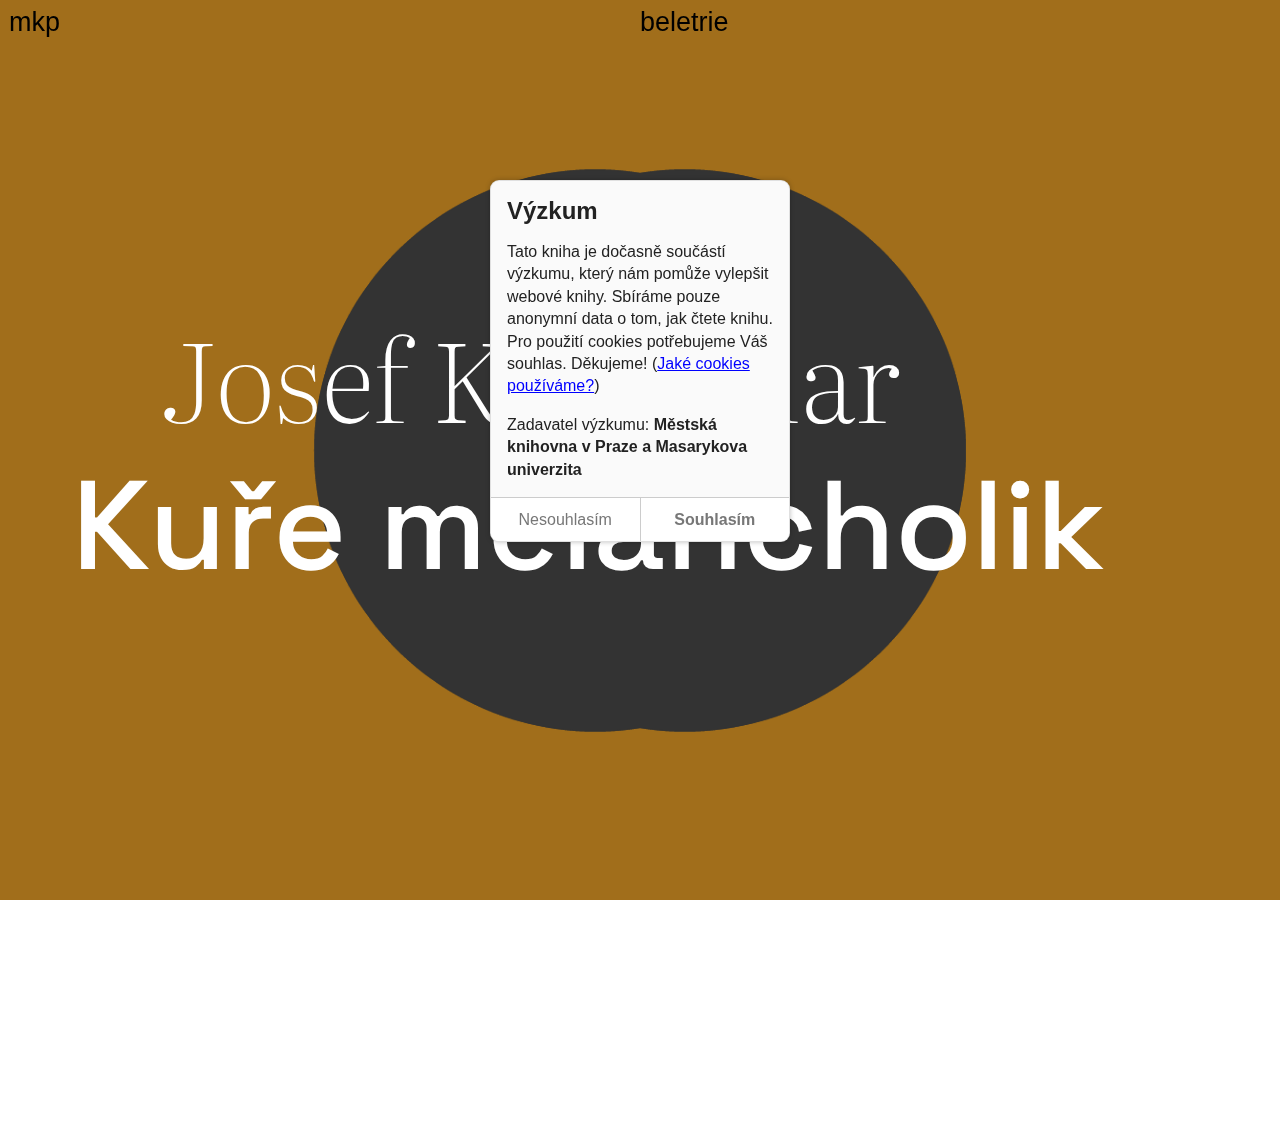
==== index.html @ 05a37989 "Deploying to docs from @ books-are-next/kure-melancholik@7021c3db69cc76bebcb098d1fdec979b5beb785a 🚀" ====
<!DOCTYPE html>
<html lang="cs">
  <head>
    <meta name="generator" content="Hugo 0.81.0">
    <meta charset="utf-8">
    <meta name="viewport" content="width=device-width, initial-scale=1.0, shrink-to-fit=no">
    <meta name="apple-mobile-web-app-title" content="">
    <meta name="apple-mobile-web-app-capable" content="yes">
    <title>Kuře melancholik</title>
    <link rel="stylesheet" href="./style/style.min.css" media="screen" integrity="sha256-AqRi5WZDJKrL/wsJzC4Oi6o77qkJtfT6t3Uy7q+WPzY=">
    <meta name="nb-research" content="Tato kniha je dočasně součástí výzkumu, který nám pomůže vylepšit webové knihy. Sbíráme pouze anonymní data o tom, jak čtete knihu. Pro použití cookies potřebujeme Váš souhlas. Děkujeme! (<a href='https://www.mlp.cz/cz/o-knihovne/cisla-dokumenty-povinne-informace/povinne-dostupne-informace/cookies/'>Jaké cookies používáme?</a>)">
    <meta name="nb-research-orgs" content="Městská knihovna v Praze a Masarykova univerzita">
    <meta name="nb-research-ga" content="UA-187132260-1">
    <link rel="icon" type="image/x-icon" href="./assets/favicon.ico">
    <link rel="icon" type="image/png" sizes="16x16" href="./assets/favicon-16x16.png">
    <link rel="icon" type="image/png" sizes="32x32" href="./assets/favicon-32x32.png">
    <link rel="icon" type="image/png" sizes="48x48" href="./assets/favicon-48x48.png">
    <link rel="manifest" href="./assets/manifest.webmanifest">
    <meta name="mobile-web-app-capable" content="yes">
    <meta name="theme-color" content="#A86818">
    <meta name="application-name" content="Josef K. Šlejhar: Kuře melancholik">
    <link rel="apple-touch-icon" sizes="57x57" href="./assets/apple-touch-icon-57x57.png">
    <link rel="apple-touch-icon" sizes="60x60" href="./assets/apple-touch-icon-60x60.png">
    <link rel="apple-touch-icon" sizes="72x72" href="./assets/apple-touch-icon-72x72.png">
    <link rel="apple-touch-icon" sizes="76x76" href="./assets/apple-touch-icon-76x76.png">
    <link rel="apple-touch-icon" sizes="114x114" href="./assets/apple-touch-icon-114x114.png">
    <link rel="apple-touch-icon" sizes="120x120" href="./assets/apple-touch-icon-120x120.png">
    <link rel="apple-touch-icon" sizes="144x144" href="./assets/apple-touch-icon-144x144.png">
    <link rel="apple-touch-icon" sizes="152x152" href="./assets/apple-touch-icon-152x152.png">
    <link rel="apple-touch-icon" sizes="167x167" href="./assets/apple-touch-icon-167x167.png">
    <link rel="apple-touch-icon" sizes="180x180" href="./assets/apple-touch-icon-180x180.png">
    <link rel="apple-touch-icon" sizes="1024x1024" href="./assets/apple-touch-icon-1024x1024.png">
    <meta name="apple-mobile-web-app-capable" content="yes">
    <meta name="apple-mobile-web-app-status-bar-style" content="black-translucent">
    <meta name="apple-mobile-web-app-title" content="Kuře melancholik">
    <meta property="og:title" content="Kuře melancholik">
    <meta property="og:type" content="book">
    <meta property="og:book:author" content="Josef K. Šlejhar">
    <meta property="twitter:title" content="Josef K. Šlejhar: Kuře melancholik">
    <meta property="og:image" content="./assets/cover-1200x620.png">
    <meta property="twitter:image" content="./assets/cover-1200x1200.png">
    <link rel="index" href="./index.html">
    <link rel="license" href="./license.html">
    <link rel="publication" href="./manifest.json" id="manifest">
    <link rel="about" href="about.html">
    <link rel="prev" href="./index.html">
    <link rel="next" href="./promo.html">
    <link rel="self" href="index.html">
    <meta name="nb-identifier" content="slejhar-kure-melancholik-7021c3d">
    <meta name="nb-role" content="cover">
  </head>
  <body class="nb-role-cover nb-custom-style" data-nb-words="7" data-nb-chars="43">
    <nav role="doc-toc">
      <ul class="plain section">
        <li><a href="section0002.html">Osudy nás všech...</a></li>
      </ul>
    </nav>
    <div id="ui-content">
    </div>
    <main><a id="chapter-start"></a>
      <div id="title-wrapper">
        <div id="title">
          <h2 class="author chunk" data-nb-ref-number="1" data-nb-words="3" data-nb-chars="16"><span class="idea" data-nb-ref-number="1" id="idea1" data-nb-words="3" data-nb-chars="16">Josef K. Šlejhar</span></h2>
          <h1 class="title chunk" data-nb-ref-number="2" data-nb-words="2" data-nb-chars="16"><span class="idea" data-nb-ref-number="2" id="idea2" data-nb-words="2" data-nb-chars="16">Kuře melancholik</span></h1>
        </div>
        <div class="wrapper">
          <div class="animation">
            <div class="circles anim-one"></div>
            <div class="circles anim-two"></div>
          </div>
        </div>
        <h3 class="publisher chunk" data-nb-ref-number="3" data-nb-words="1" data-nb-chars="3"><span class="idea" data-nb-ref-number="3" id="idea3" data-nb-words="1" data-nb-chars="3">mkp</span></h3>
        <h3 class="edition chunk" data-nb-ref-number="4" data-nb-words="1" data-nb-chars="8"><span class="idea" data-nb-ref-number="4" id="idea4" data-nb-words="1" data-nb-chars="8">beletrie</span></h3>
      </div>
      <a id="chapter-end"></a>
      <nav class="end-nav">
        <ul>
          <li><a href="./index.html#" rel="index">Titulní strana</a></li>
          <li><a href="./promo.html#chunk1" rel="next">Následující kapitola →</a></li>
        </ul>
      </nav>
    </main>
    <script type="text/javascript" src="./scripts/bundle.js" integrity="sha256-8ku8Tto9ylCLHYzfy93P/Ed4yA0buoeRfP9x6YWnpgQ="></script>
  </body>
</html>
---- style/style.min.css ----
@charset "UTF-8";@keyframes slide-from-left{0%{transform:translateX(-100px)}100%{transform:translateX(0)}}@keyframes pagination-slide-in{0%{transform:translateX(80px);opacity:0}100%{transform:translateX(0);opacity:1}}@keyframes pagination-slide-in-rev{0%{transform:translateX(-80px);opacity:0}100%{transform:translateX(0);opacity:1}}@keyframes slide-from-top{0%{transform:translateY(-100px)}100%{transform:translateY(0)}}@keyframes pulse-opacity{0%{opacity:.2}50%{opacity:.8}100%{opacity:.2}}@keyframes highlight{0%{background-color:var(--highlight-color)}100%{background-color:initial}}@keyframes fade-in{0%{opacity:0}100%{opacity:1}}@keyframes slide-up{0%{transform:translateY(30vh);opacity:0}100%{transform:translateY(0);opacity:1}}@keyframes pagination-bar-fade{0%{display:block;opacity:0}20%{display:block;opacity:.5}100%{display:block;opacity:0;display:none}}:root{--content-max-width:35rem;--content-margin-left:auto;--content-margin-right:auto;--content-font:Archivo, sans-serif;--heading-font:RightGrotesk, sans-serif;--heading-font-weight:normal;--base-font-size:18px;--font-size-ratio:1;--base-padding:16px;--small-padding:6px;--border-radius:6px;--border-radius-xl:9px;--ui-font:-apple-system, BlinkMacSystemFont, Segoe UI, Roboto, Helvetica, Arial, sans-serif, Apple Color Emoji, Segoe UI Emoji, Segoe UI Symbol;--ui-font-size:calc(16px * var(--font-size-ratio));font-size:calc(var(--base-font-size) * var(--font-size-ratio))}html{scroll-padding-top:100px}body{margin:0;background:var(--background);min-height:100vh}@media(min-width:990.1px){body.nb-controls-open{--margins:calc(
      100vw - 24rem - var(--content-max-width) - 2 * var(--base-padding)
    );--content-margin-left:calc(var(--margins) / 2);--content-margin-right:auto}}body>[role=doc-toc]{display:none}main select{font-size:1rem;-webkit-appearance:none}.emoji{font-family:sans-serif}.scrollable-wrapper{height:100%;overflow:hidden}.scrollable{height:100%;padding-bottom:2rem;box-sizing:border-box;overflow-y:auto}.auto-cols{display:grid;grid-template-columns:auto auto;grid-gap:30px;align-items:end}.svg-icon{width:1.5em;height:auto;vertical-align:bottom;fill:var(--ui-c-text-shade)}body{--background:white;--transparent-background:rgba(255, 255, 255, 0);--text-color:black;--accent-color:#0033f8;--highlight-color:yellow;--link:blue;--visited:purple;--ui-c-bg:#fff;--ui-c-bg-shade:#fafafa;--ui-c-soft:#ccc;--ui-c-medium:#aaa;--ui-c-text-shade:#777;--ui-c-text:#222;--ui-box-shadow-color:rgba(0, 0, 0, 0.1);--ui-box-shadow:0 0 5px rgba(0, 0, 0, 0.25);--ui-inset-shadow:inset 0 0 4px rgba(0, 0, 0, 0.3);--ui-c-warning:red;--soft-border-color:rgba(0, 0, 0, 0.1);--ui-c-shadow:rgba(0, 0, 0, 0.5)}@media(prefers-color-scheme:dark){body{--background:#333;--transparent-background:#33333300;--text-color:#eee;--accent-color:#53c3ff;--highlight-color:#9b3200;--link:aqua;--visited:pink;--ui-c-bg:#444;--ui-c-bg-shade:#555;--ui-c-soft:#666;--ui-c-medium:#777;--ui-c-text-shade:#ddd;--ui-c-text:#eee;--ui-box-shadow-color:rgba(0, 0, 0, 0.2);--ui-box-shadow:0 0 5px rgba(0, 0, 0, 0.7);--ui-inset-shadow:inset 0 0 4px rgba(0, 0, 0, 0.7);--ui-c-warning:red;--soft-border-color:rgba(255, 255, 255, 0.1);--ui-c-shadow:rgba(255, 255, 255, 0.5)}}body.nb-color-scheme-light{--background:white;--transparent-background:rgba(255, 255, 255, 0);--text-color:black;--accent-color:#0033f8;--highlight-color:yellow;--link:blue;--visited:purple;--ui-c-bg:#fff;--ui-c-bg-shade:#fafafa;--ui-c-soft:#ccc;--ui-c-medium:#aaa;--ui-c-text-shade:#777;--ui-c-text:#222;--ui-box-shadow-color:rgba(0, 0, 0, 0.1);--ui-box-shadow:0 0 5px rgba(0, 0, 0, 0.25);--ui-inset-shadow:inset 0 0 4px rgba(0, 0, 0, 0.3);--ui-c-warning:red;--soft-border-color:rgba(0, 0, 0, 0.1);--ui-c-shadow:rgba(0, 0, 0, 0.5)}body.nb-color-scheme-dark{--background:#333;--transparent-background:#33333300;--text-color:#eee;--accent-color:#53c3ff;--highlight-color:#9b3200;--link:aqua;--visited:pink;--ui-c-bg:#444;--ui-c-bg-shade:#555;--ui-c-soft:#666;--ui-c-medium:#777;--ui-c-text-shade:#ddd;--ui-c-text:#eee;--ui-box-shadow-color:rgba(0, 0, 0, 0.2);--ui-box-shadow:0 0 5px rgba(0, 0, 0, 0.7);--ui-inset-shadow:inset 0 0 4px rgba(0, 0, 0, 0.7);--ui-c-warning:red;--soft-border-color:rgba(255, 255, 255, 0.1);--ui-c-shadow:rgba(255, 255, 255, 0.5)}body.nb-color-scheme-sepia{--background:#eccfb3;--transparent-background:rgba(236, 207, 179, 0);--text-color:#614429;--accent-color:#9a4c2d;--highlight-color:yellow;--link:#753115;--visited:#66525e;--ui-c-bg:#ffe5d0;--ui-c-bg-shade:#f5d8bc;--ui-c-soft:#dcbfa3;--ui-c-medium:#ba9d81;--ui-c-text-shade:#a18468;--ui-c-text:#4a2d12;--ui-box-shadow-color:rgba(62, 32, 7, 0.25);--ui-box-shadow:0 0 5px rgba(62, 32, 7, 0.25);--ui-inset-shadow:inset 0 0 4px rgba(62, 32, 7, 0.3);--ui-c-warning:red;--soft-border-color:rgba(62, 32, 7, 0.1);--ui-c-shadow:rgba(62, 32, 7, 0.5)}body{color:var(--text-color);background:var(--background)}body :link{color:var(--link)}body :visited{color:var(--visited)}.content{margin:0 var(--content-margin-right)0 var(--content-margin-left);max-width:var(--content-max-width);padding:calc(var(--base-padding) * 2)var(--base-padding)}body.nb-paginated main .begin-nav a[rel=prev],body.nb-paginated main .begin-nav a[rel=next],body.nb-paginated main .end-nav a[rel=prev],body.nb-paginated main .end-nav a[rel=next]{text-indent:-9999px}body.nb-paginated main .begin-nav a[rel=prev]:focus,body.nb-paginated main .begin-nav a[rel=next]:focus,body.nb-paginated main .end-nav a[rel=prev]:focus,body.nb-paginated main .end-nav a[rel=next]:focus{text-indent:0}body.nb-paginated-back .content,body.nb-paginated-forward .content{overflow:hidden}body.nb-paginated-back .content .visible,body.nb-paginated-forward .content .visible{animation:pagination-slide-in .3s}body.nb-paginated-back .content .visible{animation:pagination-slide-in-rev .3s}.nb-cropped .chunk{visibility:hidden}.nb-cropped .visible{visibility:visible;will-change:transform,opacity}.nb-paginated .step-forward{animation:pagination-slide-in .3s}.nb-paginated .step-back{animation:pagination-slide-in-rev .3s}main .idea:target{animation:highlight 3s ease-in-out}main .idea:target+dd{animation:highlight 3s ease-in-out}main .highlighted{animation:highlight .8s ease-in-out;will-change:background-color}main #chunk1:target,main #chunk1.highlighted,main #idea1:target,main #idea1.highlighted{animation:none}main #chapter-end{margin-bottom:100vh}main .begin-nav,main .end-nav{padding:var(--base-padding)0 10vh}main .begin-nav ul,main .begin-nav li,main .end-nav ul,main .end-nav li{display:block;margin:0;padding:0;list-style-type:none}main .begin-nav a[rel=index],main .end-nav a[rel=index]{display:none}main .begin-nav a[rel=prev],main .begin-nav a[rel=next],main .end-nav a[rel=prev],main .end-nav a[rel=next]{display:block}main .begin-nav a[rel=next],main .end-nav a[rel=next]{padding-top:5vh;padding-bottom:5vh}main p,main blockquote,main dl,main fieldset,main figure,main ul,main ol,main table,main li,main dd,main dt,main td,main th,main figcaption{font-family:var(--content-font);line-height:1.5;font-size:1rem}main button,main input,main select{font-family:var(--ui-font);font-size:.8rem}main h1,main h2,main h3,main h4,main h5,main h6{font-family:var(--heading-font);font-weight:var(--heading-font-weight);line-height:1.1;margin:1.5rem 0 .125rem}main h1{font-size:2rem}main h2{font-size:1.5rem}main h3{font-size:1.25rem}main h4{font-size:1.125rem}main h5{text-transform:uppercase;font-weight:700;font-size:1rem}main h6{text-transform:uppercase;font-size:1rem}main h1.hidden-title{display:none}main p,main blockquote,main dl,main ul,main ol{margin:0 0 .5rem}main table,main fieldset,main figure{margin:0 0 1rem}main ul,main ol{padding-left:1.125rem}main hr{margin:3rem 0;border:1px solid}main .button,main button{border:1px solid var(--ui-c-medium);background:var(--ui-c-soft);border-radius:var(--border-radius)}main img{max-width:100%}main .footnotes{display:none}main sup[id^=fnref]{vertical-align:baseline}main sup[id^=fnref]+sup[id^=fnref]::before{content:", ";vertical-align:baseline;font-family:var(--ui-font);font-size:.8rem;position:relative;top:-.3em;line-height:1}main sup[id^=fnref] a.footnote-ref{font-family:var(--ui-font);font-weight:700;text-indent:0;color:var(--ui-c-text-shade);vertical-align:baseline;padding:.5em .75em .4em;margin:0 -.75em;border-radius:.5em;line-height:1;text-decoration:none;font-size:.8em;position:relative;top:-.3em;color:var(--accent-color);overflow:hidden;white-space:nowrap}@media(hover){main sup[id^=fnref] a.footnote-ref:hover{background:var(--accent-color);color:var(--background)}}:root{--annotation-margin-top:-0.8em;--annotation-color:black;--annotation-highlight:#ffa}main .annotation,.footnote-content .annotation,.annotation-styles .annotation{display:inline;padding:.1rem .125rem;margin:0 -.125rem;color:var(--annotation-color);background:var(--annotation-highlight);border-radius:3px}main .annotation__head,.footnote-content .annotation__head,.annotation-styles .annotation__head{color:inherit;content:"‼️";background:0 0;font-size:.8em;position:absolute;opacity:.7;line-height:1;border-radius:4px 4px 0 0;cursor:pointer;margin:var(--annotation-margin-top)0 0 -.7rem;padding:.5rem;text-indent:0;font-style:normal;transition:transform .2s ease-out;will-change:transform}@media(hover){main .annotation__head:hover,.footnote-content .annotation__head:hover,.annotation-styles .annotation__head:hover{transform:scale(1.2)}}main .annotation__head::after,.footnote-content .annotation__head::after,.annotation-styles .annotation__head::after{content:attr(data-note);font-size:.8em;margin:-.1rem 0 0 .1rem;position:absolute;white-space:nowrap}.nb-ui-big-title{font-size:calc(1.5 * var(--ui-font-size));margin:calc(var(--base-padding)/2)0}.nb-ui-title{font-size:var(--ui-font-size);font-weight:600}.nb-ui-blank{font-style:italic;color:var(--ui-c-medium)}.nb-ui-note{font-size:calc(.8 * var(--ui-font-size));margin-bottom:0}.dot-select{opacity:.7;cursor:pointer}.dot-select.dot-selected{opacity:1}.button-zero-bar{height:0;margin:-1rem .5rem 1rem}.button-zero-bar--bottom{margin-bottom:3rem}.button-zero-bar--single-button{display:flex;flex-direction:row-reverse}.button-zero-bar--two-buttons{display:grid;grid-template-columns:2rem 1fr 2rem;align-items:start}.button-zero-bar--two-buttons .round-button:last-child{grid-column:3}.round-button{display:block;width:2rem;height:2rem;border-radius:1.5rem;border:none;cursor:pointer;color:var(--ui-c-bg);background-color:var(--accent-color);box-shadow:2px 2px 5px rgba(0,0,0,.2);transition:.3s ease-in;will-change:box-shadow,transform}.round-button .svg-icon{width:1.25rem;fill:var(--ui-c-bg)}@media(hover){.round-button:hover{transform:translateY(-3px);box-shadow:4px 4px 5px rgba(0,0,0,.4)}}.round-button--warning{background-color:var(--ui-c-warning)}.nb-annotations{font-family:var(--ui-font);font-size:var(--ui-font-size)}.nb-annotations .annotation-buttons{position:fixed;top:0;left:0;right:0;z-index:5001;will-change:transform;animation:slide-from-top .2s ease-out}.nb-annotations .annotation-buttons .button-wrapper{padding:calc(var(--base-padding)/2);text-align:center}.nb-annotations .annotation-buttons .action-button,.nb-annotations .annotation-buttons .style-button{display:inline-block;margin-right:calc(var(--base-padding)/2);margin-bottom:calc(var(--base-padding)/2);position:relative;cursor:pointer;transform-origin:50% 50%;transition:.2s ease-in;will-change:transform;text-align:center;width:2.5rem;height:2.5rem;line-height:2.5rem;font-size:1.5rem;box-sizing:border-box;border:1px solid var(--ui-c-soft);font-family:var(--content-font);vertical-align:top;font-weight:700;color:var(--ui-c-text);background:var(--ui-c-bg);box-shadow:var(--ui-box-shadow);border-radius:var(--border-radius)}@media(hover){.nb-annotations .annotation-buttons .action-button:hover,.nb-annotations .annotation-buttons .style-button:hover{transform:scale(1.1)}}.nb-annotations .annotation-buttons .action-button:last-child,.nb-annotations .annotation-buttons .style-button:last-child{margin-right:0}.nb-annotations .annotation-buttons .style-button{color:var(--annotation-color);background:var(--annotation-highlight)}.nb-annotations .annotation-buttons.annotation-buttons--new .quick-note::after{content:"…";position:absolute;right:0;bottom:0;left:0;font-size:80%;line-height:1.4rem;opacity:.3;text-align:center}.nb-annotations .annotation-detail{position:fixed;left:calc(var(--base-padding)/2);bottom:calc(var(--base-padding)/2);right:calc(var(--base-padding)/2);z-index:1501;box-sizing:border-box}@media screen and (min-width:432px){.nb-annotations .annotation-buttons .button-wrapper{text-align:left}.nb-annotations .annotation-detail{right:auto;min-width:24rem}}.nb-annotations .annotation-detail__note{min-height:4rem;padding:.5rem;background:var(--ui-c-bg);border-radius:var(--border-radius);box-shadow:var(--ui-inset-shadow);max-height:6rem;overflow-x:hidden;overflow-y:auto}.nb-annotations .annotation-detail__tools{display:flex;flex-direction:row-reverse;padding:.5rem;background:var(--ui-c-bg-shade)}.nb-annotations .annotation-detail__close,.nb-annotations .annotation-detail__destroy{font-size:1.5rem;width:2rem;text-indent:9999px;border:none;background-color:initial;background-position:100%;background-repeat:no-repeat;background-size:contain;white-space:nowrap;box-sizing:border-box;overflow:hidden;cursor:pointer;transition:.2s ease-in;will-change:transform;transform-origin:50% 50%}@media(hover){.nb-annotations .annotation-detail__close:hover,.nb-annotations .annotation-detail__destroy:hover{transform:scale(1.1)}}.nb-annotations .annotation-detail__close{margin-left:auto;background-image:url("data:image/svg+xml;utf8,<svg xmlns='http://www.w3.org/2000/svg' width='24' height='24' viewBox='0 0 24 24'><path fill='none' d='M0 0h24v24H0V0z'/><path d='M12 2C6.48 2 2 6.48 2 12s4.48 10 10 10 10-4.48 10-10S17.52 2 12 2zm0 18c-4.41 0-8-3.59-8-8s3.59-8 8-8 8 3.59 8 8-3.59 8-8 8zm4.59-12.42L10 14.17l-2.59-2.58L6 13l4 4 8-8z' fill='green' /></svg>")}.nb-annotations .annotation-detail__destroy{color:var(--ui-c-warning);background-position:0;background-image:url("data:image/svg+xml;utf8,%3Csvg viewBox=%224 0 16 24%22 width=%2224%22 height=%2224%22 xmlns=%22http://www.w3.org/2000/svg%22%3E%3Cpath d=%22M19 4H15.5l-1-1h-5l-1 1H5V6H19V4zM5.979 7.967 6 19c0 1.1.9 2 2 2h8C17.1 21 18 20.1 18 19L17.979 7.967h-12z%22 fill=%22red%22/%3E%3C/svg%3E")}.nb-desk{font-family:var(--ui-font);padding:var(--base-padding)calc(2 * var(--base-padding));overflow-y:auto}@media screen and (max-width:400px){.nb-desk{padding:var(--base-padding)}}.nb-desk .nb-desk__show-all-toggle{display:block;padding:calc(var(--base-padding)/2)0;text-align:right}.nb-desk h2{margin:0 0 calc(var(--ui-font-size)/2)}.nb-desk .nb-desk__chapter .desk__list{max-width:35rem;margin-bottom:1rem}.nb-desk .nb-desk__chapter .desk__list__detail{margin-bottom:1rem}.nb-desk .nb-desk__chapter .desk__notes{margin-bottom:1rem}.nb-desk .nb-desk__chapter .title-bar{grid-column:1/-1;padding:calc(var(--base-padding)/2)0;cursor:pointer;font-weight:700}.nb-desk .nb-desk__chapter .title-bar.title-bar--collapsed{border-bottom:1px solid var(--ui-c-soft)}.nb-desk .nb-desk__count{display:inline-block;font-size:70%;background:var(--ui-c-bg-shade);padding:3px 5px;margin-left:calc(var(--base-padding)/2);border-radius:var(--ui-font-size)}.nb-desk .desk__content-box{box-shadow:var(--ui-box-shadow);margin-bottom:var(--base-padding);border-radius:var(--border-radius-xl)}.nb-desk .desk__content-box--editing{box-shadow:var(--ui-inset-shadow)}.nb-desk .desk__content-box__buttons{height:1rem;margin-bottom:2rem}.nb-desk .desk__annotation{position:relative;margin-bottom:1rem}.nb-desk .desk__annotation--box{padding:calc(var(--base-padding)/2);box-shadow:var(--ui-box-shadow);border-radius:var(--border-radius)}.nb-desk .desk-annotation-wrapper{font-family:var(--content-font);color:var(--ui-c-text-shade)}.nb-desk .annotation__head{display:none}.nb-desk .annotation__symbol{display:block;margin-top:-.25em;font-family:var(--content-font);padding-bottom:.25em}.nb-desk .annotation__name{font-family:var(--ui-font);padding-left:.25em}.nb-desk .annotation{display:inline;padding:.1rem .125rem;margin:0 -.125rem;border-radius:3px;background-color:var(--ui-c-bg-shade)}.nb-desk .annotation[data-hl=this]{color:var(--annotation-color);background:var(--annotation-highlight)}.nb-desk .desk__note-wrapper{padding:calc(var(--base-padding)/2);box-shadow:var(--ui-box-shadow);border-radius:var(--border-radius)}.nb-desk .desk__note-editor{box-shadow:var(--ui-inset-shadow);border-radius:var(--border-radius)}.nb-desk .desk__note-editor__input{border:none;padding:calc(var(--base-padding)/2);border-radius:var(--border-radius);min-height:4rem;box-sizing:border-box}.desk__annotation__note{font-family:calc(var(--ui-font-size) * .8);border-top:1px solid var(--accent-color);padding-top:calc(var(--base-padding)/2);margin-top:calc(var(--base-padding)/2)}.nb-navigation nav{font-size:var(--ui-font-size)}.nb-navigation nav .nav-bar{--height:6px;display:block;position:fixed;left:var(--base-padding);bottom:0;width:calc(100vw - 2 * var(--base-padding));border-right:1px solid var(--ui-c-shadow);height:var(--height);margin:0;list-style-type:none;box-sizing:border-box}.nb-navigation nav .nav-bar .nav-bar__overlay{position:absolute;bottom:0;left:0;width:100%;height:30px;background:linear-gradient(to bottom,var(--transparent-background) 0%,var(--background) 100%)}.nb-navigation nav .nav-bar .chapter{display:block;border-left:1px solid var(--ui-c-shadow);list-style-type:none;position:absolute;top:0;z-index:1011;height:var(--height);margin:0;box-sizing:border-box;white-space:nowrap;overflow:hidden}.nb-navigation nav .nav-bar .info{visibility:hidden}.nb-navigation nav .nav-bar .pointer{display:block;list-style-type:none;position:absolute;bottom:0;left:0;height:2px;width:0;z-index:1010;background:var(--accent-color)}.nb-navigation nav .top-bar{display:none;font-family:var(--content-font);font-size:var(--ui-font-size);position:absolute;top:0;left:0;right:0;overflow:hidden}.nb-navigation nav .top-bar p.info{font-family:var(--heading-font);font-weight:var(--heading-font-weight);max-width:var(--content-max-width);padding:calc(var(--base-padding))var(--base-padding);margin:0 var(--content-margin-right)0 var(--content-margin-left)}.nb-navigation nav .top-bar p.info a{color:var(--text-color);text-decoration:none}.nb-navigation nav .top-bar p.info .chapter{display:none}.nb-navigation nav .top-bar .fixed p.info .chapter{display:inline-block}.nb-navigation nav .next,.nb-navigation nav .prev{display:none}.nb-navigation nav .button-navigation{pointer-events:none}.nb-navigation nav .button-navigation .back-button,.nb-navigation nav .button-navigation .forward-button{pointer-events:none;position:fixed;opacity:.25;z-index:900;left:2px;top:25vh;line-height:25vh;text-align:center;width:calc(5vw + 24px);height:50vh}.nb-navigation nav .button-navigation .forward-button{left:auto;right:2px}@media screen and (max-width:990px){.nb-navigation nav .button-navigation .back-button{text-align:left}.nb-navigation nav .button-navigation .forward-button{text-align:right}}@media screen and (max-width:432px){.nb-navigation nav .button-navigation .back-button svg{margin-left:-.5em}.nb-navigation nav .button-navigation .forward-button svg{margin-right:-.5em}}.nb-role-cover .nb-navigation nav .button-navigation .back-button,.nb-role-break .nb-navigation nav .button-navigation .back-button{display:none}.nb-role-cover .nb-navigation nav .button-navigation .forward-button,.nb-role-break .nb-navigation nav .button-navigation .forward-button{top:0;left:0;right:0;width:100vw;height:100vh}.nb-role-cover .nb-navigation nav .button-navigation .forward-button svg,.nb-role-break .nb-navigation nav .button-navigation .forward-button svg{display:none}.nb-role-break .nb-navigation nav .button-navigation .back-button svg,.nb-role-break .nb-navigation nav .button-navigation .forward-button svg{display:none}.nb-progress{font-family:var(--ui-font);font-size:var(--ui-font-size)}.nb-progress .current-position{z-index:1020;border:none;background:0 0;display:block;font-size:calc(var(--ui-font-size) * .8);font-family:var(--ui-font);text-align:right}.nb-progress .current-position--display{position:fixed;right:0;bottom:0;margin:0;padding:8px calc(var(--base-padding) - 1px);opacity:.5;pointer-events:none}.nb-progress .current-position--config{display:flex;text-align:left}.nb-progress .current-position--config label{display:block;margin-right:1rem;text-indent:-1rem;padding-left:1rem}.nb-progress .progress--collapsed{margin:0 0 var(--base-padding)var(--base-padding);float:right}.nb-progress.turn-to{margin:var(--ui-font-size)0;padding-bottom:var(--ui-font-size);border:1px solid var(--ui-c-soft);border-radius:var(--border-radius);padding:var(--base-padding)}.nb-progress.turn-to h3{margin-top:0}.nb-progress.turn-to .progress{display:flex}.nb-progress.turn-to select{max-width:100%;font-size:1rem;padding:0 .25rem}.nb-progress .progress__idea,.nb-progress .progress__chapter{display:block;font-family:var(--ui-font);flex-grow:0;flex-shrink:1;padding-right:.5rem}.nb-progress .progress__chapter{max-width:40%}.nb-seq-return{font-family:var(--ui-font);font-size:var(--ui-font-size);position:fixed;bottom:calc(1.75 * var(--base-padding));right:var(--base-padding);max-width:calc(100vw - 2 * var(--base-padding));animation:slide-up .2s ease-out;z-index:4000;min-height:1.5rem}.nb-seq-return .seq-text{padding:calc(var(--base-padding)/2)}.nb-seq-return .seq-return-toggle{font-family:var(--ui-font);display:block;min-width:1.5rem;height:1.5rem;line-height:1.5rem;text-align:center;float:right;padding:.25rem;cursor:pointer;opacity:.5}@media(hover){.nb-seq-return .seq-return-toggle:hover{opacity:1}}.nb-seq-return .seq-return{margin:0 auto;background:var(--ui-c-bg-shade);border:1px solid var(--ui-c-soft);border-radius:var(--border-radius-xl);overflow:hidden;box-shadow:var(--ui-box-shadow)}.nb-seq-return p,.nb-seq-return .seq-buttons a{font-size:calc(var(--ui-font-size) * .8);padding:calc(var(--base-padding)/2);margin:0;line-height:1.4;cursor:pointer}.nb-seq-return .close{float:right;padding:calc(var(--base-padding)/2);cursor:pointer}.nb-seq-return .seq-buttons{display:flex;border-top:1px solid var(--ui-c-soft)}.nb-seq-return .seq-buttons:first-child{border:none}.nb-seq-return .seq-buttons a{background:var(--ui-c-bg);white-space:nowrap;border:solid var(--ui-c-soft);border-width:0 1px 0 0;flex:1 1;text-align:center;text-decoration:none;color:var(--ui-c-text-shade)}.nb-seq-return .seq-buttons a:last-child{border-right:0}.nb-peeks{font-family:var(--ui-font);font-size:var(--ui-font-size);position:fixed;z-index:1205;bottom:0;left:0;right:0}.nb-peeks .peeks{max-height:60vh;margin:0 var(--content-margin-right)0 var(--content-margin-left);max-width:calc(var(--content-max-width) + 2 * var(--base-padding))}.nb-peeks .peeks .peek{position:relative;box-sizing:border-box;border:1px solid var(--ui-c-soft);border-radius:var(--border-radius)var(--border-radius)0 0;box-shadow:var(--ui-box-shadow);overflow:hidden;transition:bottom .2s ease-out;animation:slide-up .2s ease-out;display:none}.nb-peeks .peeks .peek .peek-content{padding:4rem 1rem 2rem;max-height:calc(60vh - 6rem);background:var(--ui-c-bg);overflow-y:scroll;-webkit-overflow-scrolling:touch}.nb-peeks .peeks .peek .peek-head{position:absolute;display:flex;top:0;left:0;right:0;height:2rem;line-height:2rem;text-align:left;border-bottom:1px solid var(--ui-c-soft);z-index:1210}.nb-peeks .peeks .peek .peek-head .peek-info{flex-grow:1;padding:0 var(--base-padding)}.nb-peeks .peeks .peek .peek-head .peek-info p{margin:0;line-height:2rem}.nb-peeks .peeks .peek .peek-head .peek-close{display:block;width:3rem;height:2rem;font-size:var(--ui-font-size);border:none;color:var(--ui-c-text);background:0 0;cursor:pointer;text-align:center}.nb-peeks .peeks .peek:nth-last-child(3),.nb-peeks .peeks .peek:nth-last-child(2){display:block;height:2vh;margin-bottom:-1vh;background:var(--ui-c-bg-shade)}.nb-peeks .peeks .peek:nth-last-child(3) .peek-head,.nb-peeks .peeks .peek:nth-last-child(3) .peek-content,.nb-peeks .peeks .peek:nth-last-child(2) .peek-head,.nb-peeks .peeks .peek:nth-last-child(2) .peek-content{display:none}.nb-peeks .peeks .peek:last-child{display:block;height:auto;margin-bottom:0}.nb-peeks .peeks .footnote-backref{display:none}.nb-toc{padding-bottom:calc(4 * var(--base-padding))}@media screen and (max-width:400px){.nb-toc{padding:var(--base-padding)}}.nb-toc h1{padding:var(--base-padding)calc(2 * var(--base-padding))}.nb-toc ul,.nb-toc ol{font-size:1rem;font-family:var(--content-font);padding:0;border:solid var(--ui-c-soft);border-width:1px 0}.nb-toc ul li,.nb-toc ol li{padding:.5rem var(--base-padding).5rem calc(2 * var(--base-padding));border-bottom:1px solid var(--ui-c-soft)}.nb-toc ul li:last-child,.nb-toc ol li:last-child{border-bottom:none}.nb-toc ul ul,.nb-toc ul ol,.nb-toc ol ul,.nb-toc ol ol{margin:.5rem calc(-1 * var(--base-padding))0 0;padding-left:2rem;border-width:1px 0 0}.nb-toc ul ul li,.nb-toc ul ol li,.nb-toc ol ul li,.nb-toc ol ol li{padding-left:0}.nb-toc ul ul li:last-child,.nb-toc ul ol li:last-child,.nb-toc ol ul li:last-child,.nb-toc ol ol li:last-child{padding-bottom:0}.nb-toc ul{padding-left:0}.nb-toc ul>li{list-style-type:none}.nb-toc .current-chapter{color:var(--accent-color)}.nb-toc .toggle{display:block;float:right;cursor:pointer;margin-top:-.1rem;padding:0;border:none;background:0 0;color:var(--ui-c-text);font-size:1rem;clear:both}.nb-toc li.folded ol,.nb-toc li.folded ul{display:none}.nb-toc-other{font-size:1rem;padding:0 calc(2 * var(--base-padding))var(--base-padding)}.nb-toc a,.nb-toc-other a{font-weight:700;color:var(--text-color);text-decoration:none}@media(hover){.nb-toc a:hover,.nb-toc-other a:hover{text-decoration:underline}}.nb-toc .headings-toc a,.nb-toc-other .headings-toc a{font-weight:400}.nb-toc-other{font-family:var(--content-font)}.nb-controls{font-family:var(--ui-font);font-size:var(--ui-font-size);color:var(--ui-c-text)}.nb-controls .button{color:var(--accent-color);padding:var(--small-padding);font-size:calc(var(--ui-font-size) * .9);box-shadow:var(--ui-box-shadow);border:none;border-radius:var(--border-radius);background:var(--ui-c-bg);line-height:1.6;cursor:pointer}.nb-controls .button.button-primary{color:var(--ui-c-bg);background-color:var(--accent-color)}.nb-controls .button.button-primary .svg-icon{fill:var(--ui-c-bg)}.nb-controls .icon-link{font-size:var(--ui-font-size);font-weight:400;cursor:pointer;color:var(--accent-color);margin:0 1rem;white-space:nowrap;line-height:1.5}.nb-controls .icon-link svg{fill:var(--accent-color)}@media(hover){.nb-controls .icon-link:hover{text-decoration:none}}.nb-controls .controls-launcher{display:flex;position:fixed;top:0;right:0;z-index:2000;cursor:pointer}.nb-controls .controls-launcher div{display:none}@media(hover){.nb-controls .controls-launcher div{display:block;opacity:0}.nb-controls .controls-launcher:hover div{opacity:.25}}.nb-controls .controls-launcher div{height:48px;line-height:48px;margin-left:var(--base-padding);padding-left:var(--base-padding);padding-right:var(--base-padding);text-align:right}.nb-controls .controls-launcher div:last-child{opacity:.5;display:block}@media(hover){.nb-controls .controls-launcher div:hover{opacity:1}}.nb-controls .controls-launcher div .svg-icon{vertical-align:middle}.nb-controls .control{display:grid;grid-template-rows:calc(3 * var(--ui-font-size))1fr;height:100%;position:fixed;z-index:5000;top:0;right:0;bottom:0;background:var(--ui-c-bg);width:24rem;max-width:100vw;box-sizing:border-box;box-shadow:var(--ui-box-shadow);transition:top .2s ease-out;animation:slide-from-top .2s ease-out;font-size:var(--ui-font-size)}@media(max-width:990px){.nb-controls .control{left:0;width:auto}}.nb-controls .control .control-bar{display:flex;grid-row:1;width:24rem;max-width:100vw;box-shadow:rgba(0,0,0,.3)-3px 0 4px inset;background:var(--ui-c-bg-shade);overflow:hidden}@media(max-width:990px){.nb-controls .control .control-bar{width:100vw}}.nb-controls .control .control-bar .tab{display:block;height:100%;flex-grow:1;min-width:0;padding:0 var(--base-padding);line-height:3.5;box-sizing:border-box;font-size:calc(var(--ui-font-size) * .9);cursor:pointer;text-overflow:ellipsis;text-align:center;white-space:nowrap;overflow:hidden}.nb-controls .control .control-bar .tab--selected{box-shadow:var(--ui-box-shadow);background:var(--ui-c-bg);color:var(--accent-color)}.nb-controls .control .control-bar .close{display:block;position:relative;box-sizing:border-box;width:calc(var(--ui-font-size) * 3);cursor:pointer}.nb-controls .control .control-bar .close span{display:block;position:absolute;top:calc(var(--base-padding)/2);right:calc(var(--base-padding)/2);bottom:calc(var(--base-padding)/2);left:calc(var(--base-padding)/2);padding:calc(var(--base-padding)/4);box-shadow:var(--ui-box-shadow);border-radius:var(--border-radius);background:var(--ui-c-bg);text-align:center;line-height:var(--ui-font-size)}.nb-controls .control .control-bar .close svg{display:block;width:100%;fill:var(--ui-c-text)}.nb-controls .control .control__opened{grid-row:2;display:flex;flex-direction:column;position:relative;box-sizing:border-box;overflow:hidden}.nb-controls .control .control__details{display:flex;align-self:end;z-index:1;width:100%;box-sizing:border-box;box-shadow:0 0 40px var(--ui-c-bg),0 0 40px var(--ui-c-bg),0 0 40px var(--ui-c-bg);background:var(--ui-c-bg);padding:calc(var(--base-padding) * 2);font-size:calc(var(--ui-font-size) * .8)}.nb-controls .control .control__details.show-tips{padding-bottom:0}.nb-controls .control .control__details>div{flex:1;margin-right:var(--ui-font-size)}.nb-controls .control .control__details>div:last-child{margin-right:0}.nb-controls .control .control__details p{margin:0}.nb-controls .control .control__details h3{font-size:calc(var(--ui-font-size) * .8);margin:0}.nb-options{font-size:var(--ui-font-size)}.nb-options .explanation{margin-top:-.5rem;font-size:calc(var(--ui-font-size) * .8);grid-column:1/-1}.nb-options .options-wrapper{display:grid;grid-gap:var(--base-padding);margin:var(--base-padding)calc(2 * var(--base-padding))}@media screen and (max-width:400px){.nb-options .options-wrapper{margin:var(--base-padding)}}.nb-options .cell__title{margin-bottom:calc(var(--ui-font-size)/2)}.nb-options .color-scheme-select{display:grid;grid-template-columns:repeat(4,auto);gap:var(--ui-font-size)}.nb-options .font-size-slider{font-size:24px;line-height:36px;box-sizing:border-box;position:fixed;left:50%;top:50%;width:320px;margin-left:-160px;margin-top:-33vh;background:var(--ui-c-bg);border:1px solid var(--ui-c-soft);padding:24px;border-radius:var(--border-radius);box-shadow:var(--ui-box-shadow);z-index:1;display:none}.nb-options .font-size-slider .enlarge-font-size,.nb-options .font-size-slider .shrink-font-size{color:var(--ui-c-text);vertical-align:top}.nb-options .font-size-slider .enlarge-font-size{font-size:32px;line-height:28px;width:38px;height:38px}.nb-options .font-size-slider .shrink-font-size{font-size:16px;line-height:22px;width:38px;height:38px}.nb-options .font-size-slider .set-font-size{margin:0 24px}.nb-options .font-size-slider.font-size-slider--show{display:block}.nb-options .font-size-slider .font-size-slider__close{display:block;position:relative;z-index:1;float:right;margin:-24px -24px -24px 12px;padding:var(--base-padding);cursor:pointer}.nb-options .font-size-slider p{font-size:24px;line-height:36px;margin:12px 0;text-align:center;clear:right}.nb-options .font-size-slider small,.nb-options .font-size-slider input,.nb-options .font-size-slider big{margin:0 12px 0 0;line-height:24px}.nb-options .font-size-slider big,.nb-options .font-size-slider small{display:inline-block;line-height:24px}.nb-options .font-size-slider .val{font-weight:400;color:var(--ui-c-medium)}.nb-options .annotation-styles .styles{line-height:2}.nb-options .annotation-styles .style{display:inline-block;padding:0 var(--small-padding);margin:0 var(--small-padding)var(--small-padding)0;border:1px solid transparent;border-radius:var(--border-radius);box-shadow:var(--ui-box-shadow);color:#000;cursor:pointer}.nb-options .annotation-styles .style.style-edited{border:1px solid var(--accent-color)}.nb-options .annotation-styles .style .quick{padding-left:.5em;opacity:.5}.nb-options .annotation-styles .style-editor{box-shadow:var(--ui-inset-shadow);padding:var(--base-padding);border-radius:var(--border-radius)}.nb-options .annotation-styles .style-editor input{font-size:var(--ui-font-size);line-height:var(--ui-font-size);height:var(--ui-font-size);padding:var(--small-padding);display:inline-block;vertical-align:top}.nb-options .annotation-styles .style-editor .color-select{display:flex;height:42px;line-height:42px;cursor:pointer;border:1px solid var(--ui-c-soft);border-radius:var(--border-radius);margin:var(--base-padding)0}.nb-options .annotation-styles .style-editor .color-select div{flex:1;text-align:center}.nb-onboarding .onboarding-opener{z-index:1;position:fixed;top:60px;right:var(--base-padding);box-sizing:border-box;margin-left:var(--base-padding);border:1px solid var(--soft-border-color);box-shadow:var(--ui-box-shadow);border-radius:var(--border-radius-xl);font-family:var(--ui-font);font-size:calc(var(--ui-font-size) * .9);line-height:1.4}.nb-onboarding .onboarding-opener .onboarding-opener-bubble{position:relative;margin:0 0 0 auto;max-width:14rem;background:var(--ui-c-bg-shade);color:var(--text-color);border-radius:var(--border-radius-xl)}.nb-onboarding .onboarding-opener .onboarding-opener-bubble:after{content:"";position:absolute;top:-8px;right:var(--border-radius-xl);background-color:var(--ui-c-bg-shade);box-shadow:3px -3px 2px 0 var(--ui-box-shadow-color);content:" ";display:block;height:16px;width:16px;transform:rotate(-45deg)}.nb-onboarding .onboarding-opener .onboarding-opener-bubble .onboarding-opener-intro{padding:var(--base-padding)}.nb-onboarding .onboarding-opener .onboarding-opener-bubble .onboarding-opener-close{cursor:pointer;float:right;padding:var(--base-padding);margin:calc(-1.5 * var(--base-padding))calc(-1.5 * var(--base-padding))0 0;text-align:right;color:var(--text-color)}.nb-onboarding .onboarding-opener .onboarding-opener-bubble .onboarding-opener-open{display:block;text-align:right;margin-top:var(--base-padding);text-decoration:underline}.nb-onboarding .onboarding-opener .buttons{display:flex;border-top:1px solid var(--ui-c-soft);overflow:hidden;border-radius:0 0 var(--border-radius-xl)var(--border-radius-xl)}.nb-onboarding .onboarding-opener .buttons a{padding:calc(var(--base-padding)/2);margin:0;line-height:1.4;cursor:pointer}.nb-onboarding .onboarding-opener .buttons:first-child{border:none}.nb-onboarding .onboarding-opener .buttons a{background:var(--ui-c-bg);white-space:nowrap;border:solid var(--ui-c-soft);border-width:0 1px 0 0;flex:1 1;text-align:center;text-decoration:none;color:var(--ui-c-text-shade)}.nb-onboarding .onboarding-opener .buttons a:last-child{border-right:0}.nb-onboarding .onboarding-overlay{position:fixed;top:0;bottom:0;left:0;right:0;background:var(--ui-c-bg-shade);opacity:.75;-webkit-backdrop-filter:blur(10px);backdrop-filter:blur(10px);z-index:6000}.nb-onboarding .onboarding{font-family:var(--ui-font);font-size:var(--ui-font-size);z-index:6000;position:fixed;top:var(--base-padding);bottom:var(--base-padding);left:var(--base-padding);right:var(--base-padding);border-radius:var(--border-radius-xl);background:var(--ui-c-bg);padding:var(--base-padding);overflow:auto;animation:fade-in .4s ease-in}@media only screen and (min-width:760px){.nb-onboarding .onboarding{bottom:25vh;left:50%;top:auto;right:auto;width:20rem;margin-left:-10rem}}.nb-onboarding h2{margin:0;align-self:end}.nb-onboarding .onboarding__card{display:grid;height:100%;grid-template-rows:1fr 2fr 1fr;align-items:center;grid-gap:var(--base-padding);max-width:calc(16 * var(--ui-font-size));margin:0 auto}.nb-onboarding .onboarding__card svg{display:block;width:100%}@media only screen and (min-width:760px){.nb-onboarding .onboarding__card{height:auto}}.nb-onboarding .onboarding__content{display:grid;grid-template-columns:1fr 2fr;align-items:start;grid-gap:var(--base-padding)}@media only screen and (min-aspect-ratio:3/2) and (max-width:700px){.nb-onboarding .onboarding__card{max-width:none}.nb-onboarding .onboarding__content{display:block;height:calc(4 * var(--ui-font-size))}.nb-onboarding svg{float:left;width:10vw;margin-right:var(--base-padding)}}.nb-onboarding .onboarding__controls{align-self:end}.nb-onboarding .tip p:first-child{margin-top:0}.nb-onboarding .close{display:block;float:right;font-size:var(--ui-font-size);padding:var(--base-padding);margin:calc(-1.5 * var(--base-padding))calc(-1.5 * var(--base-padding))0 -2rem;border:none;background:0 0;cursor:pointer;text-align:right}.nb-onboarding .close svg{width:calc(2 * var(--ui-font-size))}.nb-onboarding .onboarding__controls__button,.nb-onboarding .onboarding__controls__back-button{line-height:calc(3.5 * var(--ui-font-size));height:calc(3.5 * var(--ui-font-size));cursor:pointer;user-select:none}.nb-onboarding .onboarding__controls__back-button{float:left;color:#9a4663;font-size:calc(2 * var(--ui-font-size))}.nb-onboarding .onboarding__controls__button{width:calc(9.5 * var(--ui-font-size));margin:0 auto;border-radius:var(--border-radius);background:#9a4663;color:#fff6de;text-align:center}.nb-onboarding .dots{user-select:none;margin:var(--base-padding)auto 0;text-align:center}.nb-onboarding .dots span{color:#9a4663;line-height:10px;display:inline-block;height:10px;opacity:.5;transform:scale(.5);transition:transform .3s ease-out;will-change:transform;margin-right:12px;cursor:pointer}.nb-onboarding .dots span:last-child{margin-right:0}.nb-onboarding .dots span.current{line-height:10px;opacity:1;transform:scale(.8)}._nb-research{position:fixed;top:20vh;left:50vw;box-sizing:border-box;width:300px;margin-left:-150px;font-family:var(--ui-font);font-size:var(--ui-font-size);background:var(--ui-c-bg-shade);color:var(--ui-c-text);border:1px solid var(--soft-border-color);border-radius:var(--border-radius-xl);box-shadow:var(--ui-box-shadow);overflow:hidden;z-index:4000}._nb-research p{line-height:1.4}._nb-research .plea{max-height:30vh;overflow-y:auto}._nb-research h2,._nb-research p{margin:var(--ui-font-size)}._nb-research .agree{font-weight:700}._nb-research .buttons{display:flex;border-top:1px solid var(--ui-c-soft)}._nb-research .buttons a{padding:calc(var(--base-padding)/2);margin:0;line-height:1.7;cursor:pointer}._nb-research .buttons:first-child{border:none}._nb-research .buttons a{background:var(--ui-c-bg);white-space:nowrap;border:solid var(--ui-c-soft);border-width:0 1px 0 0;flex:1 1;text-align:center;text-decoration:none;color:var(--ui-c-text-shade)}._nb-research .buttons a:last-child{border-right:0}@font-face{font-family:SpaceGrotesk;src:url(../fonts/SpaceGroteskVF.woff2);font-weight:400}@font-face{font-family:LiterataVar;src:url(../fonts/Literata-var.woff2);font-style:normal}@font-face{font-family:LiterataVar;src:url(../fonts/Literata-Italic-var.woff2);font-style:italic}#title-wrapper{--title-size:14vh;--title-line-height:14vh;position:relative;z-index:3000;margin:0;padding:0;width:100vw;height:100vh;background-color:var(--title-color);font-family:SpaceGrotesk;display:flex;justify-content:center;align-items:center;overflow:hidden}@media(max-aspect-ratio:1/1){#title-wrapper{--title-size:12vw;--title-line-height:13vw}}#title-wrapper .wrapper{margin:0;padding:0;width:100%;height:100%;display:flex;justify-content:center;align-items:center;position:absolute;top:0;left:0}#title-wrapper .top,#title-wrapper .bottom{box-sizing:border-box;width:100%;padding:5vh 5vh 7vh;position:absolute;align-items:baseline;display:flex;justify-content:space-between}#title-wrapper #title{font-weight:400;color:#fff;margin:0;padding:0;display:block;width:75vw;max-width:140vh;margin:auto;padding:0 -.7em 0 0}#title-wrapper #title h2.author{font-family:LiterataVar;font-variation-settings:"wght" 200,"opsz" 72;font-weight:200;font-size:calc(var(--title-size) * .9);line-height:var(--title-line-height);margin:0;padding-bottom:calc(var(--title-size) * .2);color:#fff;position:relative;z-index:2}#title-wrapper #title h1.title{font-size:var(--title-size);line-height:var(--title-line-height);font-weight:500;font-variation-settings:"wght" 515;font-family:SpaceGrotesk;text-indent:-.7em;margin:0;position:relative;z-index:2}#title-wrapper h3{font-size:3vh;line-height:3vh;font-variation-settings:"wght" 350;position:absolute;margin:0;padding:0;color:#000;font-weight:400}#title-wrapper h3.publisher{top:1vh;left:1vh}#title-wrapper h3.edition{top:1vh;left:50vw}#title-wrapper .animation{width:min(85vh,85vw);height:min(85vh,85vw);position:relative}#title-wrapper .circles{background:50% no-repeat url(./../template-images/circles.png);background-size:cover;height:min(85vh,85vw);width:min(85vh,85vw);margin:0;padding:0;position:absolute}#title-wrapper .anim-one{-webkit-animation:rotating-one 30s linear infinite;-moz-animation:rotating-one 30s linear infinite;-ms-animation:rotating-one 30s linear infinite;-o-animation:rotating-one 30s linear infinite;animation:rotating-one 30s linear infinite}#title-wrapper .anim-two{-webkit-animation:rotating-two 25s linear infinite;-moz-animation:rotating-two 25s linear infinite;-ms-animation:rotating-two 25s linear infinite;-o-animation:rotating-two 25s linear infinite;animation:rotating-two 25s linear infinite}@-webkit-keyframes rotating-one{from{-webkit-transform:rotate(0);-o-transform:rotate(0);transform:rotate(0)}to{-webkit-transform:rotate(360deg);-o-transform:rotate(360deg);transform:rotate(360deg)}}@-webkit-keyframes rotating-two{from{-webkit-transform:rotate(0);-o-transform:rotate(0);transform:rotate(0)}to{-webkit-transform:rotate(-360deg);-o-transform:rotate(-360deg);transform:rotate(-360deg)}}@keyframes rotating-one{from{-ms-transform:rotate(0);-moz-transform:rotate(0);-webkit-transform:rotate(0);-o-transform:rotate(0);transform:rotate(0)}to{-ms-transform:rotate(360deg);-moz-transform:rotate(360deg);-webkit-transform:rotate(360deg);-o-transform:rotate(360deg);transform:rotate(360deg)}}@keyframes rotating-two{from{-ms-transform:rotate(0);-moz-transform:rotate(0);-webkit-transform:rotate(0);-o-transform:rotate(0);transform:rotate(0)}to{-ms-transform:rotate(-360deg);-moz-transform:rotate(-360deg);-webkit-transform:rotate(-360deg);-o-transform:rotate(-360deg);transform:rotate(-360deg)}}body{--p-indent:3rem;--p-margin-bottom:0;--p-line-height:1.9rem;--section-vertical-margin:3rem;--h1-font-size:4rem;--h1-line-height:6rem;--h1-margin-bottom:clamp(4rem, 30vh, 13rem);--h1-font-family:LiterataVar;--h1-font-weight:200;--h1-font-variation-settings:"wght" 200, "opsz" 72}.content-poetry{--p-indent:0;--p-margin-bottom:1.9rem;--p-line-height:1.9rem;--section-vertical-margin:1.5rem;--h1-font-size:1.2rem;--h1-line-height:1.9rem;--h1-margin-bottom:1.9rem;--h1-font-family:SpaceGrotesk;--h1-font-weight:700;--h1-font-variation-settings:normal}main h1{font-size:var(--h1-font-size);line-height:var(--h1-line-height);margin-bottom:var(--h1-margin-bottom);font-family:var(--h1-font-family);font-weight:var(--h1-font-weight);font-variation-settings:var(--h1-font-variation-settings)}main p{margin-bottom:var(--p-margin-bottom);text-indent:var(--p-indent);font-family:LiterataVar;font-weight:400;font-variation-settings:"wght" 400,"opsz" 12;font-size:1rem;line-height:var(--p-line-height)}main section{margin-bottom:var(--section-vertical-margin)}main blockquote,main q,main blockquote p{font-family:LiterataVar;font-style:italic}main blockquote{margin:var(--p-line-height)var(--p-indent)}main .centered{margin:0 var(--p-indent)}main .centered p{text-align:center}main hr{display:block;margin:0;border:none}main hr::before{content:"* * *";display:block;color:var(--accent-color);font-size:1.5rem;margin:1.9rem auto 1.4rem;text-align:center}main h1+p,main h2+p,main h3+p,main hr+p,main section p:first-child,main blockquote p:first-child{text-indent:0}#promo .promo-dark img,#promo .promo-light img{display:block;margin:20vh auto}.promo-dark{display:none}@media(prefers-color-scheme:dark){.promo-light{display:none}.promo-dark{display:block}}body.nb-color-scheme-light .promo-light{display:block}body.nb-color-scheme-light .promo-dark{display:none}body.nb-color-scheme-dark .promo-light{display:none}body.nb-color-scheme-dark .promo-dark{display:block}body.nb-color-scheme-sepia .promo-light{display:block}body.nb-color-scheme-sepia .promo-dark{display:none}body{--title-color:rgb(161, 110, 27);--accent-color:rgb(161, 110, 27)}@media(prefers-color-scheme:dark){body{--title-color:rgb(161, 110, 27);--accent-color:rgb(224, 166, 83)}}body.nb-color-scheme-light{--title-color:rgb(161, 110, 27);--accent-color:rgb(161, 110, 27)}body.nb-color-scheme-dark{--title-color:rgb(161, 110, 27);--accent-color:rgb(224, 166, 83)}
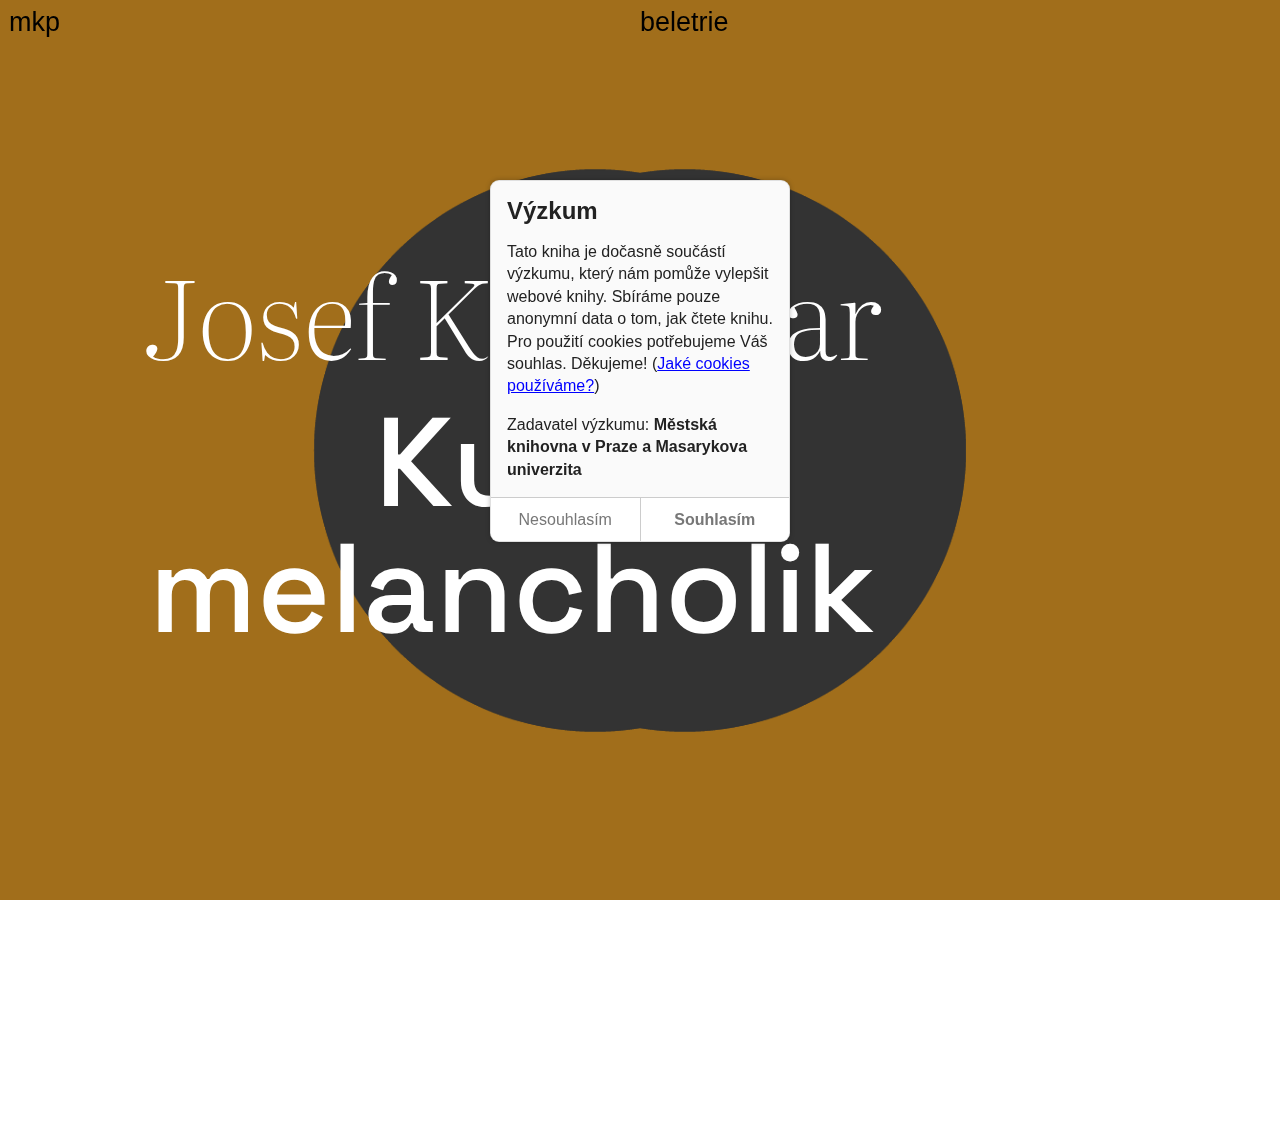
==== commit 2dcd00d3: "Deploying to docs from @ books-are-next/kure-melancholik@18925002213d49aa77c6e9e60d4a0569b62201c0 🚀" ====
--- a/index.html
+++ b/index.html
@@ -7,7 +7,7 @@
     <meta name="apple-mobile-web-app-title" content="">
     <meta name="apple-mobile-web-app-capable" content="yes">
     <title>Kuře melancholik</title>
-    <link rel="stylesheet" href="./style/style.min.css" media="screen" integrity="sha256-AqRi5WZDJKrL/wsJzC4Oi6o77qkJtfT6t3Uy7q+WPzY=">
+    <link rel="stylesheet" href="./style/style.min.css" media="screen" integrity="sha256-hlOuHd4yugRueb5cpVodghEy067q0Ot3cOXJsjA0yro=">
     <meta name="nb-research" content="Tato kniha je dočasně součástí výzkumu, který nám pomůže vylepšit webové knihy. Sbíráme pouze anonymní data o tom, jak čtete knihu. Pro použití cookies potřebujeme Váš souhlas. Děkujeme! (<a href='https://www.mlp.cz/cz/o-knihovne/cisla-dokumenty-povinne-informace/povinne-dostupne-informace/cookies/'>Jaké cookies používáme?</a>)">
     <meta name="nb-research-orgs" content="Městská knihovna v Praze a Masarykova univerzita">
     <meta name="nb-research-ga" content="UA-187132260-1">
@@ -46,7 +46,7 @@
     <link rel="prev" href="./index.html">
     <link rel="next" href="./promo.html">
     <link rel="self" href="index.html">
-    <meta name="nb-identifier" content="slejhar-kure-melancholik-7021c3d">
+    <meta name="nb-identifier" content="slejhar-kure-melancholik-1892500">
     <meta name="nb-role" content="cover">
   </head>
   <body class="nb-role-cover nb-custom-style" data-nb-words="7" data-nb-chars="43">
--- a/style/style.min.css
+++ b/style/style.min.css
@@ -1,3 +1,3 @@
 @charset "UTF-8";@keyframes slide-from-left{0%{transform:translateX(-100px)}100%{transform:translateX(0)}}@keyframes pagination-slide-in{0%{transform:translateX(80px);opacity:0}100%{transform:translateX(0);opacity:1}}@keyframes pagination-slide-in-rev{0%{transform:translateX(-80px);opacity:0}100%{transform:translateX(0);opacity:1}}@keyframes slide-from-top{0%{transform:translateY(-100px)}100%{transform:translateY(0)}}@keyframes pulse-opacity{0%{opacity:.2}50%{opacity:.8}100%{opacity:.2}}@keyframes highlight{0%{background-color:var(--highlight-color)}100%{background-color:initial}}@keyframes fade-in{0%{opacity:0}100%{opacity:1}}@keyframes slide-up{0%{transform:translateY(30vh);opacity:0}100%{transform:translateY(0);opacity:1}}@keyframes pagination-bar-fade{0%{display:block;opacity:0}20%{display:block;opacity:.5}100%{display:block;opacity:0;display:none}}:root{--content-max-width:35rem;--content-margin-left:auto;--content-margin-right:auto;--content-font:Archivo, sans-serif;--heading-font:RightGrotesk, sans-serif;--heading-font-weight:normal;--base-font-size:18px;--font-size-ratio:1;--base-padding:16px;--small-padding:6px;--border-radius:6px;--border-radius-xl:9px;--ui-font:-apple-system, BlinkMacSystemFont, Segoe UI, Roboto, Helvetica, Arial, sans-serif, Apple Color Emoji, Segoe UI Emoji, Segoe UI Symbol;--ui-font-size:calc(16px * var(--font-size-ratio));font-size:calc(var(--base-font-size) * var(--font-size-ratio))}html{scroll-padding-top:100px}body{margin:0;background:var(--background);min-height:100vh}@media(min-width:990.1px){body.nb-controls-open{--margins:calc(
       100vw - 24rem - var(--content-max-width) - 2 * var(--base-padding)
-    );--content-margin-left:calc(var(--margins) / 2);--content-margin-right:auto}}body>[role=doc-toc]{display:none}main select{font-size:1rem;-webkit-appearance:none}.emoji{font-family:sans-serif}.scrollable-wrapper{height:100%;overflow:hidden}.scrollable{height:100%;padding-bottom:2rem;box-sizing:border-box;overflow-y:auto}.auto-cols{display:grid;grid-template-columns:auto auto;grid-gap:30px;align-items:end}.svg-icon{width:1.5em;height:auto;vertical-align:bottom;fill:var(--ui-c-text-shade)}body{--background:white;--transparent-background:rgba(255, 255, 255, 0);--text-color:black;--accent-color:#0033f8;--highlight-color:yellow;--link:blue;--visited:purple;--ui-c-bg:#fff;--ui-c-bg-shade:#fafafa;--ui-c-soft:#ccc;--ui-c-medium:#aaa;--ui-c-text-shade:#777;--ui-c-text:#222;--ui-box-shadow-color:rgba(0, 0, 0, 0.1);--ui-box-shadow:0 0 5px rgba(0, 0, 0, 0.25);--ui-inset-shadow:inset 0 0 4px rgba(0, 0, 0, 0.3);--ui-c-warning:red;--soft-border-color:rgba(0, 0, 0, 0.1);--ui-c-shadow:rgba(0, 0, 0, 0.5)}@media(prefers-color-scheme:dark){body{--background:#333;--transparent-background:#33333300;--text-color:#eee;--accent-color:#53c3ff;--highlight-color:#9b3200;--link:aqua;--visited:pink;--ui-c-bg:#444;--ui-c-bg-shade:#555;--ui-c-soft:#666;--ui-c-medium:#777;--ui-c-text-shade:#ddd;--ui-c-text:#eee;--ui-box-shadow-color:rgba(0, 0, 0, 0.2);--ui-box-shadow:0 0 5px rgba(0, 0, 0, 0.7);--ui-inset-shadow:inset 0 0 4px rgba(0, 0, 0, 0.7);--ui-c-warning:red;--soft-border-color:rgba(255, 255, 255, 0.1);--ui-c-shadow:rgba(255, 255, 255, 0.5)}}body.nb-color-scheme-light{--background:white;--transparent-background:rgba(255, 255, 255, 0);--text-color:black;--accent-color:#0033f8;--highlight-color:yellow;--link:blue;--visited:purple;--ui-c-bg:#fff;--ui-c-bg-shade:#fafafa;--ui-c-soft:#ccc;--ui-c-medium:#aaa;--ui-c-text-shade:#777;--ui-c-text:#222;--ui-box-shadow-color:rgba(0, 0, 0, 0.1);--ui-box-shadow:0 0 5px rgba(0, 0, 0, 0.25);--ui-inset-shadow:inset 0 0 4px rgba(0, 0, 0, 0.3);--ui-c-warning:red;--soft-border-color:rgba(0, 0, 0, 0.1);--ui-c-shadow:rgba(0, 0, 0, 0.5)}body.nb-color-scheme-dark{--background:#333;--transparent-background:#33333300;--text-color:#eee;--accent-color:#53c3ff;--highlight-color:#9b3200;--link:aqua;--visited:pink;--ui-c-bg:#444;--ui-c-bg-shade:#555;--ui-c-soft:#666;--ui-c-medium:#777;--ui-c-text-shade:#ddd;--ui-c-text:#eee;--ui-box-shadow-color:rgba(0, 0, 0, 0.2);--ui-box-shadow:0 0 5px rgba(0, 0, 0, 0.7);--ui-inset-shadow:inset 0 0 4px rgba(0, 0, 0, 0.7);--ui-c-warning:red;--soft-border-color:rgba(255, 255, 255, 0.1);--ui-c-shadow:rgba(255, 255, 255, 0.5)}body.nb-color-scheme-sepia{--background:#eccfb3;--transparent-background:rgba(236, 207, 179, 0);--text-color:#614429;--accent-color:#9a4c2d;--highlight-color:yellow;--link:#753115;--visited:#66525e;--ui-c-bg:#ffe5d0;--ui-c-bg-shade:#f5d8bc;--ui-c-soft:#dcbfa3;--ui-c-medium:#ba9d81;--ui-c-text-shade:#a18468;--ui-c-text:#4a2d12;--ui-box-shadow-color:rgba(62, 32, 7, 0.25);--ui-box-shadow:0 0 5px rgba(62, 32, 7, 0.25);--ui-inset-shadow:inset 0 0 4px rgba(62, 32, 7, 0.3);--ui-c-warning:red;--soft-border-color:rgba(62, 32, 7, 0.1);--ui-c-shadow:rgba(62, 32, 7, 0.5)}body{color:var(--text-color);background:var(--background)}body :link{color:var(--link)}body :visited{color:var(--visited)}.content{margin:0 var(--content-margin-right)0 var(--content-margin-left);max-width:var(--content-max-width);padding:calc(var(--base-padding) * 2)var(--base-padding)}body.nb-paginated main .begin-nav a[rel=prev],body.nb-paginated main .begin-nav a[rel=next],body.nb-paginated main .end-nav a[rel=prev],body.nb-paginated main .end-nav a[rel=next]{text-indent:-9999px}body.nb-paginated main .begin-nav a[rel=prev]:focus,body.nb-paginated main .begin-nav a[rel=next]:focus,body.nb-paginated main .end-nav a[rel=prev]:focus,body.nb-paginated main .end-nav a[rel=next]:focus{text-indent:0}body.nb-paginated-back .content,body.nb-paginated-forward .content{overflow:hidden}body.nb-paginated-back .content .visible,body.nb-paginated-forward .content .visible{animation:pagination-slide-in .3s}body.nb-paginated-back .content .visible{animation:pagination-slide-in-rev .3s}.nb-cropped .chunk{visibility:hidden}.nb-cropped .visible{visibility:visible;will-change:transform,opacity}.nb-paginated .step-forward{animation:pagination-slide-in .3s}.nb-paginated .step-back{animation:pagination-slide-in-rev .3s}main .idea:target{animation:highlight 3s ease-in-out}main .idea:target+dd{animation:highlight 3s ease-in-out}main .highlighted{animation:highlight .8s ease-in-out;will-change:background-color}main #chunk1:target,main #chunk1.highlighted,main #idea1:target,main #idea1.highlighted{animation:none}main #chapter-end{margin-bottom:100vh}main .begin-nav,main .end-nav{padding:var(--base-padding)0 10vh}main .begin-nav ul,main .begin-nav li,main .end-nav ul,main .end-nav li{display:block;margin:0;padding:0;list-style-type:none}main .begin-nav a[rel=index],main .end-nav a[rel=index]{display:none}main .begin-nav a[rel=prev],main .begin-nav a[rel=next],main .end-nav a[rel=prev],main .end-nav a[rel=next]{display:block}main .begin-nav a[rel=next],main .end-nav a[rel=next]{padding-top:5vh;padding-bottom:5vh}main p,main blockquote,main dl,main fieldset,main figure,main ul,main ol,main table,main li,main dd,main dt,main td,main th,main figcaption{font-family:var(--content-font);line-height:1.5;font-size:1rem}main button,main input,main select{font-family:var(--ui-font);font-size:.8rem}main h1,main h2,main h3,main h4,main h5,main h6{font-family:var(--heading-font);font-weight:var(--heading-font-weight);line-height:1.1;margin:1.5rem 0 .125rem}main h1{font-size:2rem}main h2{font-size:1.5rem}main h3{font-size:1.25rem}main h4{font-size:1.125rem}main h5{text-transform:uppercase;font-weight:700;font-size:1rem}main h6{text-transform:uppercase;font-size:1rem}main h1.hidden-title{display:none}main p,main blockquote,main dl,main ul,main ol{margin:0 0 .5rem}main table,main fieldset,main figure{margin:0 0 1rem}main ul,main ol{padding-left:1.125rem}main hr{margin:3rem 0;border:1px solid}main .button,main button{border:1px solid var(--ui-c-medium);background:var(--ui-c-soft);border-radius:var(--border-radius)}main img{max-width:100%}main .footnotes{display:none}main sup[id^=fnref]{vertical-align:baseline}main sup[id^=fnref]+sup[id^=fnref]::before{content:", ";vertical-align:baseline;font-family:var(--ui-font);font-size:.8rem;position:relative;top:-.3em;line-height:1}main sup[id^=fnref] a.footnote-ref{font-family:var(--ui-font);font-weight:700;text-indent:0;color:var(--ui-c-text-shade);vertical-align:baseline;padding:.5em .75em .4em;margin:0 -.75em;border-radius:.5em;line-height:1;text-decoration:none;font-size:.8em;position:relative;top:-.3em;color:var(--accent-color);overflow:hidden;white-space:nowrap}@media(hover){main sup[id^=fnref] a.footnote-ref:hover{background:var(--accent-color);color:var(--background)}}:root{--annotation-margin-top:-0.8em;--annotation-color:black;--annotation-highlight:#ffa}main .annotation,.footnote-content .annotation,.annotation-styles .annotation{display:inline;padding:.1rem .125rem;margin:0 -.125rem;color:var(--annotation-color);background:var(--annotation-highlight);border-radius:3px}main .annotation__head,.footnote-content .annotation__head,.annotation-styles .annotation__head{color:inherit;content:"‼️";background:0 0;font-size:.8em;position:absolute;opacity:.7;line-height:1;border-radius:4px 4px 0 0;cursor:pointer;margin:var(--annotation-margin-top)0 0 -.7rem;padding:.5rem;text-indent:0;font-style:normal;transition:transform .2s ease-out;will-change:transform}@media(hover){main .annotation__head:hover,.footnote-content .annotation__head:hover,.annotation-styles .annotation__head:hover{transform:scale(1.2)}}main .annotation__head::after,.footnote-content .annotation__head::after,.annotation-styles .annotation__head::after{content:attr(data-note);font-size:.8em;margin:-.1rem 0 0 .1rem;position:absolute;white-space:nowrap}.nb-ui-big-title{font-size:calc(1.5 * var(--ui-font-size));margin:calc(var(--base-padding)/2)0}.nb-ui-title{font-size:var(--ui-font-size);font-weight:600}.nb-ui-blank{font-style:italic;color:var(--ui-c-medium)}.nb-ui-note{font-size:calc(.8 * var(--ui-font-size));margin-bottom:0}.dot-select{opacity:.7;cursor:pointer}.dot-select.dot-selected{opacity:1}.button-zero-bar{height:0;margin:-1rem .5rem 1rem}.button-zero-bar--bottom{margin-bottom:3rem}.button-zero-bar--single-button{display:flex;flex-direction:row-reverse}.button-zero-bar--two-buttons{display:grid;grid-template-columns:2rem 1fr 2rem;align-items:start}.button-zero-bar--two-buttons .round-button:last-child{grid-column:3}.round-button{display:block;width:2rem;height:2rem;border-radius:1.5rem;border:none;cursor:pointer;color:var(--ui-c-bg);background-color:var(--accent-color);box-shadow:2px 2px 5px rgba(0,0,0,.2);transition:.3s ease-in;will-change:box-shadow,transform}.round-button .svg-icon{width:1.25rem;fill:var(--ui-c-bg)}@media(hover){.round-button:hover{transform:translateY(-3px);box-shadow:4px 4px 5px rgba(0,0,0,.4)}}.round-button--warning{background-color:var(--ui-c-warning)}.nb-annotations{font-family:var(--ui-font);font-size:var(--ui-font-size)}.nb-annotations .annotation-buttons{position:fixed;top:0;left:0;right:0;z-index:5001;will-change:transform;animation:slide-from-top .2s ease-out}.nb-annotations .annotation-buttons .button-wrapper{padding:calc(var(--base-padding)/2);text-align:center}.nb-annotations .annotation-buttons .action-button,.nb-annotations .annotation-buttons .style-button{display:inline-block;margin-right:calc(var(--base-padding)/2);margin-bottom:calc(var(--base-padding)/2);position:relative;cursor:pointer;transform-origin:50% 50%;transition:.2s ease-in;will-change:transform;text-align:center;width:2.5rem;height:2.5rem;line-height:2.5rem;font-size:1.5rem;box-sizing:border-box;border:1px solid var(--ui-c-soft);font-family:var(--content-font);vertical-align:top;font-weight:700;color:var(--ui-c-text);background:var(--ui-c-bg);box-shadow:var(--ui-box-shadow);border-radius:var(--border-radius)}@media(hover){.nb-annotations .annotation-buttons .action-button:hover,.nb-annotations .annotation-buttons .style-button:hover{transform:scale(1.1)}}.nb-annotations .annotation-buttons .action-button:last-child,.nb-annotations .annotation-buttons .style-button:last-child{margin-right:0}.nb-annotations .annotation-buttons .style-button{color:var(--annotation-color);background:var(--annotation-highlight)}.nb-annotations .annotation-buttons.annotation-buttons--new .quick-note::after{content:"…";position:absolute;right:0;bottom:0;left:0;font-size:80%;line-height:1.4rem;opacity:.3;text-align:center}.nb-annotations .annotation-detail{position:fixed;left:calc(var(--base-padding)/2);bottom:calc(var(--base-padding)/2);right:calc(var(--base-padding)/2);z-index:1501;box-sizing:border-box}@media screen and (min-width:432px){.nb-annotations .annotation-buttons .button-wrapper{text-align:left}.nb-annotations .annotation-detail{right:auto;min-width:24rem}}.nb-annotations .annotation-detail__note{min-height:4rem;padding:.5rem;background:var(--ui-c-bg);border-radius:var(--border-radius);box-shadow:var(--ui-inset-shadow);max-height:6rem;overflow-x:hidden;overflow-y:auto}.nb-annotations .annotation-detail__tools{display:flex;flex-direction:row-reverse;padding:.5rem;background:var(--ui-c-bg-shade)}.nb-annotations .annotation-detail__close,.nb-annotations .annotation-detail__destroy{font-size:1.5rem;width:2rem;text-indent:9999px;border:none;background-color:initial;background-position:100%;background-repeat:no-repeat;background-size:contain;white-space:nowrap;box-sizing:border-box;overflow:hidden;cursor:pointer;transition:.2s ease-in;will-change:transform;transform-origin:50% 50%}@media(hover){.nb-annotations .annotation-detail__close:hover,.nb-annotations .annotation-detail__destroy:hover{transform:scale(1.1)}}.nb-annotations .annotation-detail__close{margin-left:auto;background-image:url("data:image/svg+xml;utf8,<svg xmlns='http://www.w3.org/2000/svg' width='24' height='24' viewBox='0 0 24 24'><path fill='none' d='M0 0h24v24H0V0z'/><path d='M12 2C6.48 2 2 6.48 2 12s4.48 10 10 10 10-4.48 10-10S17.52 2 12 2zm0 18c-4.41 0-8-3.59-8-8s3.59-8 8-8 8 3.59 8 8-3.59 8-8 8zm4.59-12.42L10 14.17l-2.59-2.58L6 13l4 4 8-8z' fill='green' /></svg>")}.nb-annotations .annotation-detail__destroy{color:var(--ui-c-warning);background-position:0;background-image:url("data:image/svg+xml;utf8,%3Csvg viewBox=%224 0 16 24%22 width=%2224%22 height=%2224%22 xmlns=%22http://www.w3.org/2000/svg%22%3E%3Cpath d=%22M19 4H15.5l-1-1h-5l-1 1H5V6H19V4zM5.979 7.967 6 19c0 1.1.9 2 2 2h8C17.1 21 18 20.1 18 19L17.979 7.967h-12z%22 fill=%22red%22/%3E%3C/svg%3E")}.nb-desk{font-family:var(--ui-font);padding:var(--base-padding)calc(2 * var(--base-padding));overflow-y:auto}@media screen and (max-width:400px){.nb-desk{padding:var(--base-padding)}}.nb-desk .nb-desk__show-all-toggle{display:block;padding:calc(var(--base-padding)/2)0;text-align:right}.nb-desk h2{margin:0 0 calc(var(--ui-font-size)/2)}.nb-desk .nb-desk__chapter .desk__list{max-width:35rem;margin-bottom:1rem}.nb-desk .nb-desk__chapter .desk__list__detail{margin-bottom:1rem}.nb-desk .nb-desk__chapter .desk__notes{margin-bottom:1rem}.nb-desk .nb-desk__chapter .title-bar{grid-column:1/-1;padding:calc(var(--base-padding)/2)0;cursor:pointer;font-weight:700}.nb-desk .nb-desk__chapter .title-bar.title-bar--collapsed{border-bottom:1px solid var(--ui-c-soft)}.nb-desk .nb-desk__count{display:inline-block;font-size:70%;background:var(--ui-c-bg-shade);padding:3px 5px;margin-left:calc(var(--base-padding)/2);border-radius:var(--ui-font-size)}.nb-desk .desk__content-box{box-shadow:var(--ui-box-shadow);margin-bottom:var(--base-padding);border-radius:var(--border-radius-xl)}.nb-desk .desk__content-box--editing{box-shadow:var(--ui-inset-shadow)}.nb-desk .desk__content-box__buttons{height:1rem;margin-bottom:2rem}.nb-desk .desk__annotation{position:relative;margin-bottom:1rem}.nb-desk .desk__annotation--box{padding:calc(var(--base-padding)/2);box-shadow:var(--ui-box-shadow);border-radius:var(--border-radius)}.nb-desk .desk-annotation-wrapper{font-family:var(--content-font);color:var(--ui-c-text-shade)}.nb-desk .annotation__head{display:none}.nb-desk .annotation__symbol{display:block;margin-top:-.25em;font-family:var(--content-font);padding-bottom:.25em}.nb-desk .annotation__name{font-family:var(--ui-font);padding-left:.25em}.nb-desk .annotation{display:inline;padding:.1rem .125rem;margin:0 -.125rem;border-radius:3px;background-color:var(--ui-c-bg-shade)}.nb-desk .annotation[data-hl=this]{color:var(--annotation-color);background:var(--annotation-highlight)}.nb-desk .desk__note-wrapper{padding:calc(var(--base-padding)/2);box-shadow:var(--ui-box-shadow);border-radius:var(--border-radius)}.nb-desk .desk__note-editor{box-shadow:var(--ui-inset-shadow);border-radius:var(--border-radius)}.nb-desk .desk__note-editor__input{border:none;padding:calc(var(--base-padding)/2);border-radius:var(--border-radius);min-height:4rem;box-sizing:border-box}.desk__annotation__note{font-family:calc(var(--ui-font-size) * .8);border-top:1px solid var(--accent-color);padding-top:calc(var(--base-padding)/2);margin-top:calc(var(--base-padding)/2)}.nb-navigation nav{font-size:var(--ui-font-size)}.nb-navigation nav .nav-bar{--height:6px;display:block;position:fixed;left:var(--base-padding);bottom:0;width:calc(100vw - 2 * var(--base-padding));border-right:1px solid var(--ui-c-shadow);height:var(--height);margin:0;list-style-type:none;box-sizing:border-box}.nb-navigation nav .nav-bar .nav-bar__overlay{position:absolute;bottom:0;left:0;width:100%;height:30px;background:linear-gradient(to bottom,var(--transparent-background) 0%,var(--background) 100%)}.nb-navigation nav .nav-bar .chapter{display:block;border-left:1px solid var(--ui-c-shadow);list-style-type:none;position:absolute;top:0;z-index:1011;height:var(--height);margin:0;box-sizing:border-box;white-space:nowrap;overflow:hidden}.nb-navigation nav .nav-bar .info{visibility:hidden}.nb-navigation nav .nav-bar .pointer{display:block;list-style-type:none;position:absolute;bottom:0;left:0;height:2px;width:0;z-index:1010;background:var(--accent-color)}.nb-navigation nav .top-bar{display:none;font-family:var(--content-font);font-size:var(--ui-font-size);position:absolute;top:0;left:0;right:0;overflow:hidden}.nb-navigation nav .top-bar p.info{font-family:var(--heading-font);font-weight:var(--heading-font-weight);max-width:var(--content-max-width);padding:calc(var(--base-padding))var(--base-padding);margin:0 var(--content-margin-right)0 var(--content-margin-left)}.nb-navigation nav .top-bar p.info a{color:var(--text-color);text-decoration:none}.nb-navigation nav .top-bar p.info .chapter{display:none}.nb-navigation nav .top-bar .fixed p.info .chapter{display:inline-block}.nb-navigation nav .next,.nb-navigation nav .prev{display:none}.nb-navigation nav .button-navigation{pointer-events:none}.nb-navigation nav .button-navigation .back-button,.nb-navigation nav .button-navigation .forward-button{pointer-events:none;position:fixed;opacity:.25;z-index:900;left:2px;top:25vh;line-height:25vh;text-align:center;width:calc(5vw + 24px);height:50vh}.nb-navigation nav .button-navigation .forward-button{left:auto;right:2px}@media screen and (max-width:990px){.nb-navigation nav .button-navigation .back-button{text-align:left}.nb-navigation nav .button-navigation .forward-button{text-align:right}}@media screen and (max-width:432px){.nb-navigation nav .button-navigation .back-button svg{margin-left:-.5em}.nb-navigation nav .button-navigation .forward-button svg{margin-right:-.5em}}.nb-role-cover .nb-navigation nav .button-navigation .back-button,.nb-role-break .nb-navigation nav .button-navigation .back-button{display:none}.nb-role-cover .nb-navigation nav .button-navigation .forward-button,.nb-role-break .nb-navigation nav .button-navigation .forward-button{top:0;left:0;right:0;width:100vw;height:100vh}.nb-role-cover .nb-navigation nav .button-navigation .forward-button svg,.nb-role-break .nb-navigation nav .button-navigation .forward-button svg{display:none}.nb-role-break .nb-navigation nav .button-navigation .back-button svg,.nb-role-break .nb-navigation nav .button-navigation .forward-button svg{display:none}.nb-progress{font-family:var(--ui-font);font-size:var(--ui-font-size)}.nb-progress .current-position{z-index:1020;border:none;background:0 0;display:block;font-size:calc(var(--ui-font-size) * .8);font-family:var(--ui-font);text-align:right}.nb-progress .current-position--display{position:fixed;right:0;bottom:0;margin:0;padding:8px calc(var(--base-padding) - 1px);opacity:.5;pointer-events:none}.nb-progress .current-position--config{display:flex;text-align:left}.nb-progress .current-position--config label{display:block;margin-right:1rem;text-indent:-1rem;padding-left:1rem}.nb-progress .progress--collapsed{margin:0 0 var(--base-padding)var(--base-padding);float:right}.nb-progress.turn-to{margin:var(--ui-font-size)0;padding-bottom:var(--ui-font-size);border:1px solid var(--ui-c-soft);border-radius:var(--border-radius);padding:var(--base-padding)}.nb-progress.turn-to h3{margin-top:0}.nb-progress.turn-to .progress{display:flex}.nb-progress.turn-to select{max-width:100%;font-size:1rem;padding:0 .25rem}.nb-progress .progress__idea,.nb-progress .progress__chapter{display:block;font-family:var(--ui-font);flex-grow:0;flex-shrink:1;padding-right:.5rem}.nb-progress .progress__chapter{max-width:40%}.nb-seq-return{font-family:var(--ui-font);font-size:var(--ui-font-size);position:fixed;bottom:calc(1.75 * var(--base-padding));right:var(--base-padding);max-width:calc(100vw - 2 * var(--base-padding));animation:slide-up .2s ease-out;z-index:4000;min-height:1.5rem}.nb-seq-return .seq-text{padding:calc(var(--base-padding)/2)}.nb-seq-return .seq-return-toggle{font-family:var(--ui-font);display:block;min-width:1.5rem;height:1.5rem;line-height:1.5rem;text-align:center;float:right;padding:.25rem;cursor:pointer;opacity:.5}@media(hover){.nb-seq-return .seq-return-toggle:hover{opacity:1}}.nb-seq-return .seq-return{margin:0 auto;background:var(--ui-c-bg-shade);border:1px solid var(--ui-c-soft);border-radius:var(--border-radius-xl);overflow:hidden;box-shadow:var(--ui-box-shadow)}.nb-seq-return p,.nb-seq-return .seq-buttons a{font-size:calc(var(--ui-font-size) * .8);padding:calc(var(--base-padding)/2);margin:0;line-height:1.4;cursor:pointer}.nb-seq-return .close{float:right;padding:calc(var(--base-padding)/2);cursor:pointer}.nb-seq-return .seq-buttons{display:flex;border-top:1px solid var(--ui-c-soft)}.nb-seq-return .seq-buttons:first-child{border:none}.nb-seq-return .seq-buttons a{background:var(--ui-c-bg);white-space:nowrap;border:solid var(--ui-c-soft);border-width:0 1px 0 0;flex:1 1;text-align:center;text-decoration:none;color:var(--ui-c-text-shade)}.nb-seq-return .seq-buttons a:last-child{border-right:0}.nb-peeks{font-family:var(--ui-font);font-size:var(--ui-font-size);position:fixed;z-index:1205;bottom:0;left:0;right:0}.nb-peeks .peeks{max-height:60vh;margin:0 var(--content-margin-right)0 var(--content-margin-left);max-width:calc(var(--content-max-width) + 2 * var(--base-padding))}.nb-peeks .peeks .peek{position:relative;box-sizing:border-box;border:1px solid var(--ui-c-soft);border-radius:var(--border-radius)var(--border-radius)0 0;box-shadow:var(--ui-box-shadow);overflow:hidden;transition:bottom .2s ease-out;animation:slide-up .2s ease-out;display:none}.nb-peeks .peeks .peek .peek-content{padding:4rem 1rem 2rem;max-height:calc(60vh - 6rem);background:var(--ui-c-bg);overflow-y:scroll;-webkit-overflow-scrolling:touch}.nb-peeks .peeks .peek .peek-head{position:absolute;display:flex;top:0;left:0;right:0;height:2rem;line-height:2rem;text-align:left;border-bottom:1px solid var(--ui-c-soft);z-index:1210}.nb-peeks .peeks .peek .peek-head .peek-info{flex-grow:1;padding:0 var(--base-padding)}.nb-peeks .peeks .peek .peek-head .peek-info p{margin:0;line-height:2rem}.nb-peeks .peeks .peek .peek-head .peek-close{display:block;width:3rem;height:2rem;font-size:var(--ui-font-size);border:none;color:var(--ui-c-text);background:0 0;cursor:pointer;text-align:center}.nb-peeks .peeks .peek:nth-last-child(3),.nb-peeks .peeks .peek:nth-last-child(2){display:block;height:2vh;margin-bottom:-1vh;background:var(--ui-c-bg-shade)}.nb-peeks .peeks .peek:nth-last-child(3) .peek-head,.nb-peeks .peeks .peek:nth-last-child(3) .peek-content,.nb-peeks .peeks .peek:nth-last-child(2) .peek-head,.nb-peeks .peeks .peek:nth-last-child(2) .peek-content{display:none}.nb-peeks .peeks .peek:last-child{display:block;height:auto;margin-bottom:0}.nb-peeks .peeks .footnote-backref{display:none}.nb-toc{padding-bottom:calc(4 * var(--base-padding))}@media screen and (max-width:400px){.nb-toc{padding:var(--base-padding)}}.nb-toc h1{padding:var(--base-padding)calc(2 * var(--base-padding))}.nb-toc ul,.nb-toc ol{font-size:1rem;font-family:var(--content-font);padding:0;border:solid var(--ui-c-soft);border-width:1px 0}.nb-toc ul li,.nb-toc ol li{padding:.5rem var(--base-padding).5rem calc(2 * var(--base-padding));border-bottom:1px solid var(--ui-c-soft)}.nb-toc ul li:last-child,.nb-toc ol li:last-child{border-bottom:none}.nb-toc ul ul,.nb-toc ul ol,.nb-toc ol ul,.nb-toc ol ol{margin:.5rem calc(-1 * var(--base-padding))0 0;padding-left:2rem;border-width:1px 0 0}.nb-toc ul ul li,.nb-toc ul ol li,.nb-toc ol ul li,.nb-toc ol ol li{padding-left:0}.nb-toc ul ul li:last-child,.nb-toc ul ol li:last-child,.nb-toc ol ul li:last-child,.nb-toc ol ol li:last-child{padding-bottom:0}.nb-toc ul{padding-left:0}.nb-toc ul>li{list-style-type:none}.nb-toc .current-chapter{color:var(--accent-color)}.nb-toc .toggle{display:block;float:right;cursor:pointer;margin-top:-.1rem;padding:0;border:none;background:0 0;color:var(--ui-c-text);font-size:1rem;clear:both}.nb-toc li.folded ol,.nb-toc li.folded ul{display:none}.nb-toc-other{font-size:1rem;padding:0 calc(2 * var(--base-padding))var(--base-padding)}.nb-toc a,.nb-toc-other a{font-weight:700;color:var(--text-color);text-decoration:none}@media(hover){.nb-toc a:hover,.nb-toc-other a:hover{text-decoration:underline}}.nb-toc .headings-toc a,.nb-toc-other .headings-toc a{font-weight:400}.nb-toc-other{font-family:var(--content-font)}.nb-controls{font-family:var(--ui-font);font-size:var(--ui-font-size);color:var(--ui-c-text)}.nb-controls .button{color:var(--accent-color);padding:var(--small-padding);font-size:calc(var(--ui-font-size) * .9);box-shadow:var(--ui-box-shadow);border:none;border-radius:var(--border-radius);background:var(--ui-c-bg);line-height:1.6;cursor:pointer}.nb-controls .button.button-primary{color:var(--ui-c-bg);background-color:var(--accent-color)}.nb-controls .button.button-primary .svg-icon{fill:var(--ui-c-bg)}.nb-controls .icon-link{font-size:var(--ui-font-size);font-weight:400;cursor:pointer;color:var(--accent-color);margin:0 1rem;white-space:nowrap;line-height:1.5}.nb-controls .icon-link svg{fill:var(--accent-color)}@media(hover){.nb-controls .icon-link:hover{text-decoration:none}}.nb-controls .controls-launcher{display:flex;position:fixed;top:0;right:0;z-index:2000;cursor:pointer}.nb-controls .controls-launcher div{display:none}@media(hover){.nb-controls .controls-launcher div{display:block;opacity:0}.nb-controls .controls-launcher:hover div{opacity:.25}}.nb-controls .controls-launcher div{height:48px;line-height:48px;margin-left:var(--base-padding);padding-left:var(--base-padding);padding-right:var(--base-padding);text-align:right}.nb-controls .controls-launcher div:last-child{opacity:.5;display:block}@media(hover){.nb-controls .controls-launcher div:hover{opacity:1}}.nb-controls .controls-launcher div .svg-icon{vertical-align:middle}.nb-controls .control{display:grid;grid-template-rows:calc(3 * var(--ui-font-size))1fr;height:100%;position:fixed;z-index:5000;top:0;right:0;bottom:0;background:var(--ui-c-bg);width:24rem;max-width:100vw;box-sizing:border-box;box-shadow:var(--ui-box-shadow);transition:top .2s ease-out;animation:slide-from-top .2s ease-out;font-size:var(--ui-font-size)}@media(max-width:990px){.nb-controls .control{left:0;width:auto}}.nb-controls .control .control-bar{display:flex;grid-row:1;width:24rem;max-width:100vw;box-shadow:rgba(0,0,0,.3)-3px 0 4px inset;background:var(--ui-c-bg-shade);overflow:hidden}@media(max-width:990px){.nb-controls .control .control-bar{width:100vw}}.nb-controls .control .control-bar .tab{display:block;height:100%;flex-grow:1;min-width:0;padding:0 var(--base-padding);line-height:3.5;box-sizing:border-box;font-size:calc(var(--ui-font-size) * .9);cursor:pointer;text-overflow:ellipsis;text-align:center;white-space:nowrap;overflow:hidden}.nb-controls .control .control-bar .tab--selected{box-shadow:var(--ui-box-shadow);background:var(--ui-c-bg);color:var(--accent-color)}.nb-controls .control .control-bar .close{display:block;position:relative;box-sizing:border-box;width:calc(var(--ui-font-size) * 3);cursor:pointer}.nb-controls .control .control-bar .close span{display:block;position:absolute;top:calc(var(--base-padding)/2);right:calc(var(--base-padding)/2);bottom:calc(var(--base-padding)/2);left:calc(var(--base-padding)/2);padding:calc(var(--base-padding)/4);box-shadow:var(--ui-box-shadow);border-radius:var(--border-radius);background:var(--ui-c-bg);text-align:center;line-height:var(--ui-font-size)}.nb-controls .control .control-bar .close svg{display:block;width:100%;fill:var(--ui-c-text)}.nb-controls .control .control__opened{grid-row:2;display:flex;flex-direction:column;position:relative;box-sizing:border-box;overflow:hidden}.nb-controls .control .control__details{display:flex;align-self:end;z-index:1;width:100%;box-sizing:border-box;box-shadow:0 0 40px var(--ui-c-bg),0 0 40px var(--ui-c-bg),0 0 40px var(--ui-c-bg);background:var(--ui-c-bg);padding:calc(var(--base-padding) * 2);font-size:calc(var(--ui-font-size) * .8)}.nb-controls .control .control__details.show-tips{padding-bottom:0}.nb-controls .control .control__details>div{flex:1;margin-right:var(--ui-font-size)}.nb-controls .control .control__details>div:last-child{margin-right:0}.nb-controls .control .control__details p{margin:0}.nb-controls .control .control__details h3{font-size:calc(var(--ui-font-size) * .8);margin:0}.nb-options{font-size:var(--ui-font-size)}.nb-options .explanation{margin-top:-.5rem;font-size:calc(var(--ui-font-size) * .8);grid-column:1/-1}.nb-options .options-wrapper{display:grid;grid-gap:var(--base-padding);margin:var(--base-padding)calc(2 * var(--base-padding))}@media screen and (max-width:400px){.nb-options .options-wrapper{margin:var(--base-padding)}}.nb-options .cell__title{margin-bottom:calc(var(--ui-font-size)/2)}.nb-options .color-scheme-select{display:grid;grid-template-columns:repeat(4,auto);gap:var(--ui-font-size)}.nb-options .font-size-slider{font-size:24px;line-height:36px;box-sizing:border-box;position:fixed;left:50%;top:50%;width:320px;margin-left:-160px;margin-top:-33vh;background:var(--ui-c-bg);border:1px solid var(--ui-c-soft);padding:24px;border-radius:var(--border-radius);box-shadow:var(--ui-box-shadow);z-index:1;display:none}.nb-options .font-size-slider .enlarge-font-size,.nb-options .font-size-slider .shrink-font-size{color:var(--ui-c-text);vertical-align:top}.nb-options .font-size-slider .enlarge-font-size{font-size:32px;line-height:28px;width:38px;height:38px}.nb-options .font-size-slider .shrink-font-size{font-size:16px;line-height:22px;width:38px;height:38px}.nb-options .font-size-slider .set-font-size{margin:0 24px}.nb-options .font-size-slider.font-size-slider--show{display:block}.nb-options .font-size-slider .font-size-slider__close{display:block;position:relative;z-index:1;float:right;margin:-24px -24px -24px 12px;padding:var(--base-padding);cursor:pointer}.nb-options .font-size-slider p{font-size:24px;line-height:36px;margin:12px 0;text-align:center;clear:right}.nb-options .font-size-slider small,.nb-options .font-size-slider input,.nb-options .font-size-slider big{margin:0 12px 0 0;line-height:24px}.nb-options .font-size-slider big,.nb-options .font-size-slider small{display:inline-block;line-height:24px}.nb-options .font-size-slider .val{font-weight:400;color:var(--ui-c-medium)}.nb-options .annotation-styles .styles{line-height:2}.nb-options .annotation-styles .style{display:inline-block;padding:0 var(--small-padding);margin:0 var(--small-padding)var(--small-padding)0;border:1px solid transparent;border-radius:var(--border-radius);box-shadow:var(--ui-box-shadow);color:#000;cursor:pointer}.nb-options .annotation-styles .style.style-edited{border:1px solid var(--accent-color)}.nb-options .annotation-styles .style .quick{padding-left:.5em;opacity:.5}.nb-options .annotation-styles .style-editor{box-shadow:var(--ui-inset-shadow);padding:var(--base-padding);border-radius:var(--border-radius)}.nb-options .annotation-styles .style-editor input{font-size:var(--ui-font-size);line-height:var(--ui-font-size);height:var(--ui-font-size);padding:var(--small-padding);display:inline-block;vertical-align:top}.nb-options .annotation-styles .style-editor .color-select{display:flex;height:42px;line-height:42px;cursor:pointer;border:1px solid var(--ui-c-soft);border-radius:var(--border-radius);margin:var(--base-padding)0}.nb-options .annotation-styles .style-editor .color-select div{flex:1;text-align:center}.nb-onboarding .onboarding-opener{z-index:1;position:fixed;top:60px;right:var(--base-padding);box-sizing:border-box;margin-left:var(--base-padding);border:1px solid var(--soft-border-color);box-shadow:var(--ui-box-shadow);border-radius:var(--border-radius-xl);font-family:var(--ui-font);font-size:calc(var(--ui-font-size) * .9);line-height:1.4}.nb-onboarding .onboarding-opener .onboarding-opener-bubble{position:relative;margin:0 0 0 auto;max-width:14rem;background:var(--ui-c-bg-shade);color:var(--text-color);border-radius:var(--border-radius-xl)}.nb-onboarding .onboarding-opener .onboarding-opener-bubble:after{content:"";position:absolute;top:-8px;right:var(--border-radius-xl);background-color:var(--ui-c-bg-shade);box-shadow:3px -3px 2px 0 var(--ui-box-shadow-color);content:" ";display:block;height:16px;width:16px;transform:rotate(-45deg)}.nb-onboarding .onboarding-opener .onboarding-opener-bubble .onboarding-opener-intro{padding:var(--base-padding)}.nb-onboarding .onboarding-opener .onboarding-opener-bubble .onboarding-opener-close{cursor:pointer;float:right;padding:var(--base-padding);margin:calc(-1.5 * var(--base-padding))calc(-1.5 * var(--base-padding))0 0;text-align:right;color:var(--text-color)}.nb-onboarding .onboarding-opener .onboarding-opener-bubble .onboarding-opener-open{display:block;text-align:right;margin-top:var(--base-padding);text-decoration:underline}.nb-onboarding .onboarding-opener .buttons{display:flex;border-top:1px solid var(--ui-c-soft);overflow:hidden;border-radius:0 0 var(--border-radius-xl)var(--border-radius-xl)}.nb-onboarding .onboarding-opener .buttons a{padding:calc(var(--base-padding)/2);margin:0;line-height:1.4;cursor:pointer}.nb-onboarding .onboarding-opener .buttons:first-child{border:none}.nb-onboarding .onboarding-opener .buttons a{background:var(--ui-c-bg);white-space:nowrap;border:solid var(--ui-c-soft);border-width:0 1px 0 0;flex:1 1;text-align:center;text-decoration:none;color:var(--ui-c-text-shade)}.nb-onboarding .onboarding-opener .buttons a:last-child{border-right:0}.nb-onboarding .onboarding-overlay{position:fixed;top:0;bottom:0;left:0;right:0;background:var(--ui-c-bg-shade);opacity:.75;-webkit-backdrop-filter:blur(10px);backdrop-filter:blur(10px);z-index:6000}.nb-onboarding .onboarding{font-family:var(--ui-font);font-size:var(--ui-font-size);z-index:6000;position:fixed;top:var(--base-padding);bottom:var(--base-padding);left:var(--base-padding);right:var(--base-padding);border-radius:var(--border-radius-xl);background:var(--ui-c-bg);padding:var(--base-padding);overflow:auto;animation:fade-in .4s ease-in}@media only screen and (min-width:760px){.nb-onboarding .onboarding{bottom:25vh;left:50%;top:auto;right:auto;width:20rem;margin-left:-10rem}}.nb-onboarding h2{margin:0;align-self:end}.nb-onboarding .onboarding__card{display:grid;height:100%;grid-template-rows:1fr 2fr 1fr;align-items:center;grid-gap:var(--base-padding);max-width:calc(16 * var(--ui-font-size));margin:0 auto}.nb-onboarding .onboarding__card svg{display:block;width:100%}@media only screen and (min-width:760px){.nb-onboarding .onboarding__card{height:auto}}.nb-onboarding .onboarding__content{display:grid;grid-template-columns:1fr 2fr;align-items:start;grid-gap:var(--base-padding)}@media only screen and (min-aspect-ratio:3/2) and (max-width:700px){.nb-onboarding .onboarding__card{max-width:none}.nb-onboarding .onboarding__content{display:block;height:calc(4 * var(--ui-font-size))}.nb-onboarding svg{float:left;width:10vw;margin-right:var(--base-padding)}}.nb-onboarding .onboarding__controls{align-self:end}.nb-onboarding .tip p:first-child{margin-top:0}.nb-onboarding .close{display:block;float:right;font-size:var(--ui-font-size);padding:var(--base-padding);margin:calc(-1.5 * var(--base-padding))calc(-1.5 * var(--base-padding))0 -2rem;border:none;background:0 0;cursor:pointer;text-align:right}.nb-onboarding .close svg{width:calc(2 * var(--ui-font-size))}.nb-onboarding .onboarding__controls__button,.nb-onboarding .onboarding__controls__back-button{line-height:calc(3.5 * var(--ui-font-size));height:calc(3.5 * var(--ui-font-size));cursor:pointer;user-select:none}.nb-onboarding .onboarding__controls__back-button{float:left;color:#9a4663;font-size:calc(2 * var(--ui-font-size))}.nb-onboarding .onboarding__controls__button{width:calc(9.5 * var(--ui-font-size));margin:0 auto;border-radius:var(--border-radius);background:#9a4663;color:#fff6de;text-align:center}.nb-onboarding .dots{user-select:none;margin:var(--base-padding)auto 0;text-align:center}.nb-onboarding .dots span{color:#9a4663;line-height:10px;display:inline-block;height:10px;opacity:.5;transform:scale(.5);transition:transform .3s ease-out;will-change:transform;margin-right:12px;cursor:pointer}.nb-onboarding .dots span:last-child{margin-right:0}.nb-onboarding .dots span.current{line-height:10px;opacity:1;transform:scale(.8)}._nb-research{position:fixed;top:20vh;left:50vw;box-sizing:border-box;width:300px;margin-left:-150px;font-family:var(--ui-font);font-size:var(--ui-font-size);background:var(--ui-c-bg-shade);color:var(--ui-c-text);border:1px solid var(--soft-border-color);border-radius:var(--border-radius-xl);box-shadow:var(--ui-box-shadow);overflow:hidden;z-index:4000}._nb-research p{line-height:1.4}._nb-research .plea{max-height:30vh;overflow-y:auto}._nb-research h2,._nb-research p{margin:var(--ui-font-size)}._nb-research .agree{font-weight:700}._nb-research .buttons{display:flex;border-top:1px solid var(--ui-c-soft)}._nb-research .buttons a{padding:calc(var(--base-padding)/2);margin:0;line-height:1.7;cursor:pointer}._nb-research .buttons:first-child{border:none}._nb-research .buttons a{background:var(--ui-c-bg);white-space:nowrap;border:solid var(--ui-c-soft);border-width:0 1px 0 0;flex:1 1;text-align:center;text-decoration:none;color:var(--ui-c-text-shade)}._nb-research .buttons a:last-child{border-right:0}@font-face{font-family:SpaceGrotesk;src:url(../fonts/SpaceGroteskVF.woff2);font-weight:400}@font-face{font-family:LiterataVar;src:url(../fonts/Literata-var.woff2);font-style:normal}@font-face{font-family:LiterataVar;src:url(../fonts/Literata-Italic-var.woff2);font-style:italic}#title-wrapper{--title-size:14vh;--title-line-height:14vh;position:relative;z-index:3000;margin:0;padding:0;width:100vw;height:100vh;background-color:var(--title-color);font-family:SpaceGrotesk;display:flex;justify-content:center;align-items:center;overflow:hidden}@media(max-aspect-ratio:1/1){#title-wrapper{--title-size:12vw;--title-line-height:13vw}}#title-wrapper .wrapper{margin:0;padding:0;width:100%;height:100%;display:flex;justify-content:center;align-items:center;position:absolute;top:0;left:0}#title-wrapper .top,#title-wrapper .bottom{box-sizing:border-box;width:100%;padding:5vh 5vh 7vh;position:absolute;align-items:baseline;display:flex;justify-content:space-between}#title-wrapper #title{font-weight:400;color:#fff;margin:0;padding:0;display:block;width:75vw;max-width:140vh;margin:auto;padding:0 -.7em 0 0}#title-wrapper #title h2.author{font-family:LiterataVar;font-variation-settings:"wght" 200,"opsz" 72;font-weight:200;font-size:calc(var(--title-size) * .9);line-height:var(--title-line-height);margin:0;padding-bottom:calc(var(--title-size) * .2);color:#fff;position:relative;z-index:2}#title-wrapper #title h1.title{font-size:var(--title-size);line-height:var(--title-line-height);font-weight:500;font-variation-settings:"wght" 515;font-family:SpaceGrotesk;text-indent:-.7em;margin:0;position:relative;z-index:2}#title-wrapper h3{font-size:3vh;line-height:3vh;font-variation-settings:"wght" 350;position:absolute;margin:0;padding:0;color:#000;font-weight:400}#title-wrapper h3.publisher{top:1vh;left:1vh}#title-wrapper h3.edition{top:1vh;left:50vw}#title-wrapper .animation{width:min(85vh,85vw);height:min(85vh,85vw);position:relative}#title-wrapper .circles{background:50% no-repeat url(./../template-images/circles.png);background-size:cover;height:min(85vh,85vw);width:min(85vh,85vw);margin:0;padding:0;position:absolute}#title-wrapper .anim-one{-webkit-animation:rotating-one 30s linear infinite;-moz-animation:rotating-one 30s linear infinite;-ms-animation:rotating-one 30s linear infinite;-o-animation:rotating-one 30s linear infinite;animation:rotating-one 30s linear infinite}#title-wrapper .anim-two{-webkit-animation:rotating-two 25s linear infinite;-moz-animation:rotating-two 25s linear infinite;-ms-animation:rotating-two 25s linear infinite;-o-animation:rotating-two 25s linear infinite;animation:rotating-two 25s linear infinite}@-webkit-keyframes rotating-one{from{-webkit-transform:rotate(0);-o-transform:rotate(0);transform:rotate(0)}to{-webkit-transform:rotate(360deg);-o-transform:rotate(360deg);transform:rotate(360deg)}}@-webkit-keyframes rotating-two{from{-webkit-transform:rotate(0);-o-transform:rotate(0);transform:rotate(0)}to{-webkit-transform:rotate(-360deg);-o-transform:rotate(-360deg);transform:rotate(-360deg)}}@keyframes rotating-one{from{-ms-transform:rotate(0);-moz-transform:rotate(0);-webkit-transform:rotate(0);-o-transform:rotate(0);transform:rotate(0)}to{-ms-transform:rotate(360deg);-moz-transform:rotate(360deg);-webkit-transform:rotate(360deg);-o-transform:rotate(360deg);transform:rotate(360deg)}}@keyframes rotating-two{from{-ms-transform:rotate(0);-moz-transform:rotate(0);-webkit-transform:rotate(0);-o-transform:rotate(0);transform:rotate(0)}to{-ms-transform:rotate(-360deg);-moz-transform:rotate(-360deg);-webkit-transform:rotate(-360deg);-o-transform:rotate(-360deg);transform:rotate(-360deg)}}body{--p-indent:3rem;--p-margin-bottom:0;--p-line-height:1.9rem;--section-vertical-margin:3rem;--h1-font-size:4rem;--h1-line-height:6rem;--h1-margin-bottom:clamp(4rem, 30vh, 13rem);--h1-font-family:LiterataVar;--h1-font-weight:200;--h1-font-variation-settings:"wght" 200, "opsz" 72}.content-poetry{--p-indent:0;--p-margin-bottom:1.9rem;--p-line-height:1.9rem;--section-vertical-margin:1.5rem;--h1-font-size:1.2rem;--h1-line-height:1.9rem;--h1-margin-bottom:1.9rem;--h1-font-family:SpaceGrotesk;--h1-font-weight:700;--h1-font-variation-settings:normal}main h1{font-size:var(--h1-font-size);line-height:var(--h1-line-height);margin-bottom:var(--h1-margin-bottom);font-family:var(--h1-font-family);font-weight:var(--h1-font-weight);font-variation-settings:var(--h1-font-variation-settings)}main p{margin-bottom:var(--p-margin-bottom);text-indent:var(--p-indent);font-family:LiterataVar;font-weight:400;font-variation-settings:"wght" 400,"opsz" 12;font-size:1rem;line-height:var(--p-line-height)}main section{margin-bottom:var(--section-vertical-margin)}main blockquote,main q,main blockquote p{font-family:LiterataVar;font-style:italic}main blockquote{margin:var(--p-line-height)var(--p-indent)}main .centered{margin:0 var(--p-indent)}main .centered p{text-align:center}main hr{display:block;margin:0;border:none}main hr::before{content:"* * *";display:block;color:var(--accent-color);font-size:1.5rem;margin:1.9rem auto 1.4rem;text-align:center}main h1+p,main h2+p,main h3+p,main hr+p,main section p:first-child,main blockquote p:first-child{text-indent:0}#promo .promo-dark img,#promo .promo-light img{display:block;margin:20vh auto}.promo-dark{display:none}@media(prefers-color-scheme:dark){.promo-light{display:none}.promo-dark{display:block}}body.nb-color-scheme-light .promo-light{display:block}body.nb-color-scheme-light .promo-dark{display:none}body.nb-color-scheme-dark .promo-light{display:none}body.nb-color-scheme-dark .promo-dark{display:block}body.nb-color-scheme-sepia .promo-light{display:block}body.nb-color-scheme-sepia .promo-dark{display:none}body{--title-color:rgb(161, 110, 27);--accent-color:rgb(161, 110, 27)}@media(prefers-color-scheme:dark){body{--title-color:rgb(161, 110, 27);--accent-color:rgb(224, 166, 83)}}body.nb-color-scheme-light{--title-color:rgb(161, 110, 27);--accent-color:rgb(161, 110, 27)}body.nb-color-scheme-dark{--title-color:rgb(161, 110, 27);--accent-color:rgb(224, 166, 83)}+    );--content-margin-left:calc(var(--margins) / 2);--content-margin-right:auto}}body>[role=doc-toc]{display:none}main select{font-size:1rem;-webkit-appearance:none}.emoji{font-family:sans-serif}.scrollable-wrapper{height:100%;overflow:hidden}.scrollable{height:100%;padding-bottom:2rem;box-sizing:border-box;overflow-y:auto}.auto-cols{display:grid;grid-template-columns:auto auto;grid-gap:30px;align-items:end}.svg-icon{width:1.5em;height:auto;vertical-align:bottom;fill:var(--ui-c-text-shade)}body{--background:white;--transparent-background:rgba(255, 255, 255, 0);--text-color:black;--accent-color:#0033f8;--highlight-color:yellow;--link:blue;--visited:purple;--ui-c-bg:#fff;--ui-c-bg-shade:#fafafa;--ui-c-soft:#ccc;--ui-c-medium:#aaa;--ui-c-text-shade:#777;--ui-c-text:#222;--ui-box-shadow-color:rgba(0, 0, 0, 0.1);--ui-box-shadow:0 0 5px rgba(0, 0, 0, 0.25);--ui-inset-shadow:inset 0 0 4px rgba(0, 0, 0, 0.3);--ui-c-warning:red;--soft-border-color:rgba(0, 0, 0, 0.1);--ui-c-shadow:rgba(0, 0, 0, 0.5)}@media(prefers-color-scheme:dark){body{--background:#333;--transparent-background:#33333300;--text-color:#eee;--accent-color:#53c3ff;--highlight-color:#9b3200;--link:aqua;--visited:pink;--ui-c-bg:#444;--ui-c-bg-shade:#555;--ui-c-soft:#666;--ui-c-medium:#777;--ui-c-text-shade:#ddd;--ui-c-text:#eee;--ui-box-shadow-color:rgba(0, 0, 0, 0.2);--ui-box-shadow:0 0 5px rgba(0, 0, 0, 0.7);--ui-inset-shadow:inset 0 0 4px rgba(0, 0, 0, 0.7);--ui-c-warning:red;--soft-border-color:rgba(255, 255, 255, 0.1);--ui-c-shadow:rgba(255, 255, 255, 0.5)}}body.nb-color-scheme-light{--background:white;--transparent-background:rgba(255, 255, 255, 0);--text-color:black;--accent-color:#0033f8;--highlight-color:yellow;--link:blue;--visited:purple;--ui-c-bg:#fff;--ui-c-bg-shade:#fafafa;--ui-c-soft:#ccc;--ui-c-medium:#aaa;--ui-c-text-shade:#777;--ui-c-text:#222;--ui-box-shadow-color:rgba(0, 0, 0, 0.1);--ui-box-shadow:0 0 5px rgba(0, 0, 0, 0.25);--ui-inset-shadow:inset 0 0 4px rgba(0, 0, 0, 0.3);--ui-c-warning:red;--soft-border-color:rgba(0, 0, 0, 0.1);--ui-c-shadow:rgba(0, 0, 0, 0.5)}body.nb-color-scheme-dark{--background:#333;--transparent-background:#33333300;--text-color:#eee;--accent-color:#53c3ff;--highlight-color:#9b3200;--link:aqua;--visited:pink;--ui-c-bg:#444;--ui-c-bg-shade:#555;--ui-c-soft:#666;--ui-c-medium:#777;--ui-c-text-shade:#ddd;--ui-c-text:#eee;--ui-box-shadow-color:rgba(0, 0, 0, 0.2);--ui-box-shadow:0 0 5px rgba(0, 0, 0, 0.7);--ui-inset-shadow:inset 0 0 4px rgba(0, 0, 0, 0.7);--ui-c-warning:red;--soft-border-color:rgba(255, 255, 255, 0.1);--ui-c-shadow:rgba(255, 255, 255, 0.5)}body.nb-color-scheme-sepia{--background:#eccfb3;--transparent-background:rgba(236, 207, 179, 0);--text-color:#614429;--accent-color:#9a4c2d;--highlight-color:yellow;--link:#753115;--visited:#66525e;--ui-c-bg:#ffe5d0;--ui-c-bg-shade:#f5d8bc;--ui-c-soft:#dcbfa3;--ui-c-medium:#ba9d81;--ui-c-text-shade:#a18468;--ui-c-text:#4a2d12;--ui-box-shadow-color:rgba(62, 32, 7, 0.25);--ui-box-shadow:0 0 5px rgba(62, 32, 7, 0.25);--ui-inset-shadow:inset 0 0 4px rgba(62, 32, 7, 0.3);--ui-c-warning:red;--soft-border-color:rgba(62, 32, 7, 0.1);--ui-c-shadow:rgba(62, 32, 7, 0.5)}body{color:var(--text-color);background:var(--background)}body :link{color:var(--link)}body :visited{color:var(--visited)}.content{margin:0 var(--content-margin-right)0 var(--content-margin-left);max-width:var(--content-max-width);padding:calc(var(--base-padding) * 2)var(--base-padding)}body.nb-paginated main .begin-nav a[rel=prev],body.nb-paginated main .begin-nav a[rel=next],body.nb-paginated main .end-nav a[rel=prev],body.nb-paginated main .end-nav a[rel=next]{text-indent:-9999px}body.nb-paginated main .begin-nav a[rel=prev]:focus,body.nb-paginated main .begin-nav a[rel=next]:focus,body.nb-paginated main .end-nav a[rel=prev]:focus,body.nb-paginated main .end-nav a[rel=next]:focus{text-indent:0}body.nb-paginated-back .content,body.nb-paginated-forward .content{overflow:hidden}body.nb-paginated-back .content .visible,body.nb-paginated-forward .content .visible{animation:pagination-slide-in .3s}body.nb-paginated-back .content .visible{animation:pagination-slide-in-rev .3s}.nb-cropped .chunk{visibility:hidden}.nb-cropped .visible{visibility:visible;will-change:transform,opacity}.nb-paginated .step-forward{animation:pagination-slide-in .3s}.nb-paginated .step-back{animation:pagination-slide-in-rev .3s}main .idea:target{animation:highlight 3s ease-in-out}main .idea:target+dd{animation:highlight 3s ease-in-out}main .highlighted{animation:highlight .8s ease-in-out;will-change:background-color}main #chunk1:target,main #chunk1.highlighted,main #idea1:target,main #idea1.highlighted{animation:none}main #chapter-end{margin-bottom:100vh}main .begin-nav,main .end-nav{padding:var(--base-padding)0 10vh}main .begin-nav ul,main .begin-nav li,main .end-nav ul,main .end-nav li{display:block;margin:0;padding:0;list-style-type:none}main .begin-nav a[rel=index],main .end-nav a[rel=index]{display:none}main .begin-nav a[rel=prev],main .begin-nav a[rel=next],main .end-nav a[rel=prev],main .end-nav a[rel=next]{display:block}main .begin-nav a[rel=next],main .end-nav a[rel=next]{padding-top:5vh;padding-bottom:5vh}main p,main blockquote,main dl,main fieldset,main figure,main ul,main ol,main table,main li,main dd,main dt,main td,main th,main figcaption{font-family:var(--content-font);line-height:1.5;font-size:1rem}main button,main input,main select{font-family:var(--ui-font);font-size:.8rem}main h1,main h2,main h3,main h4,main h5,main h6{font-family:var(--heading-font);font-weight:var(--heading-font-weight);line-height:1.1;margin:1.5rem 0 .125rem}main h1{font-size:2rem}main h2{font-size:1.5rem}main h3{font-size:1.25rem}main h4{font-size:1.125rem}main h5{text-transform:uppercase;font-weight:700;font-size:1rem}main h6{text-transform:uppercase;font-size:1rem}main h1.hidden-title{display:none}main p,main blockquote,main dl,main ul,main ol{margin:0 0 .5rem}main table,main fieldset,main figure{margin:0 0 1rem}main ul,main ol{padding-left:1.125rem}main hr{margin:3rem 0;border:1px solid}main .button,main button{border:1px solid var(--ui-c-medium);background:var(--ui-c-soft);border-radius:var(--border-radius)}main img{max-width:100%}main .footnotes{display:none}main sup[id^=fnref]{vertical-align:baseline}main sup[id^=fnref]+sup[id^=fnref]::before{content:", ";vertical-align:baseline;font-family:var(--ui-font);font-size:.8rem;position:relative;top:-.3em;line-height:1}main sup[id^=fnref] a.footnote-ref{font-family:var(--ui-font);font-weight:700;text-indent:0;color:var(--ui-c-text-shade);vertical-align:baseline;padding:.5em .75em .4em;margin:0 -.75em;border-radius:.5em;line-height:1;text-decoration:none;font-size:.8em;position:relative;top:-.3em;color:var(--accent-color);overflow:hidden;white-space:nowrap}@media(hover){main sup[id^=fnref] a.footnote-ref:hover{background:var(--accent-color);color:var(--background)}}:root{--annotation-margin-top:-0.8em;--annotation-color:black;--annotation-highlight:#ffa}main .annotation,.footnote-content .annotation,.annotation-styles .annotation{display:inline;padding:.1rem .125rem;margin:0 -.125rem;color:var(--annotation-color);background:var(--annotation-highlight);border-radius:3px}main .annotation__head,.footnote-content .annotation__head,.annotation-styles .annotation__head{color:inherit;content:"‼️";background:0 0;font-size:.8em;position:absolute;opacity:.7;line-height:1;border-radius:4px 4px 0 0;cursor:pointer;margin:var(--annotation-margin-top)0 0 -.7rem;padding:.5rem;text-indent:0;font-style:normal;transition:transform .2s ease-out;will-change:transform}@media(hover){main .annotation__head:hover,.footnote-content .annotation__head:hover,.annotation-styles .annotation__head:hover{transform:scale(1.2)}}main .annotation__head::after,.footnote-content .annotation__head::after,.annotation-styles .annotation__head::after{content:attr(data-note);font-size:.8em;margin:-.1rem 0 0 .1rem;position:absolute;white-space:nowrap}.nb-ui-big-title{font-size:calc(1.5 * var(--ui-font-size));margin:calc(var(--base-padding)/2)0}.nb-ui-title{font-size:var(--ui-font-size);font-weight:600}.nb-ui-blank{font-style:italic;color:var(--ui-c-medium)}.nb-ui-note{font-size:calc(.8 * var(--ui-font-size));margin-bottom:0}.dot-select{opacity:.7;cursor:pointer}.dot-select.dot-selected{opacity:1}.button-zero-bar{height:0;margin:-1rem .5rem 1rem}.button-zero-bar--bottom{margin-bottom:3rem}.button-zero-bar--single-button{display:flex;flex-direction:row-reverse}.button-zero-bar--two-buttons{display:grid;grid-template-columns:2rem 1fr 2rem;align-items:start}.button-zero-bar--two-buttons .round-button:last-child{grid-column:3}.round-button{display:block;width:2rem;height:2rem;border-radius:1.5rem;border:none;cursor:pointer;color:var(--ui-c-bg);background-color:var(--accent-color);box-shadow:2px 2px 5px rgba(0,0,0,.2);transition:.3s ease-in;will-change:box-shadow,transform}.round-button .svg-icon{width:1.25rem;fill:var(--ui-c-bg)}@media(hover){.round-button:hover{transform:translateY(-3px);box-shadow:4px 4px 5px rgba(0,0,0,.4)}}.round-button--warning{background-color:var(--ui-c-warning)}.nb-annotations{font-family:var(--ui-font);font-size:var(--ui-font-size)}.nb-annotations .annotation-buttons{position:fixed;top:0;left:0;right:0;z-index:5001;will-change:transform;animation:slide-from-top .2s ease-out}.nb-annotations .annotation-buttons .button-wrapper{padding:calc(var(--base-padding)/2);text-align:center}.nb-annotations .annotation-buttons .action-button,.nb-annotations .annotation-buttons .style-button{display:inline-block;margin-right:calc(var(--base-padding)/2);margin-bottom:calc(var(--base-padding)/2);position:relative;cursor:pointer;transform-origin:50% 50%;transition:.2s ease-in;will-change:transform;text-align:center;width:2.5rem;height:2.5rem;line-height:2.5rem;font-size:1.5rem;box-sizing:border-box;border:1px solid var(--ui-c-soft);font-family:var(--content-font);vertical-align:top;font-weight:700;color:var(--ui-c-text);background:var(--ui-c-bg);box-shadow:var(--ui-box-shadow);border-radius:var(--border-radius)}@media(hover){.nb-annotations .annotation-buttons .action-button:hover,.nb-annotations .annotation-buttons .style-button:hover{transform:scale(1.1)}}.nb-annotations .annotation-buttons .action-button:last-child,.nb-annotations .annotation-buttons .style-button:last-child{margin-right:0}.nb-annotations .annotation-buttons .style-button{color:var(--annotation-color);background:var(--annotation-highlight)}.nb-annotations .annotation-buttons.annotation-buttons--new .quick-note::after{content:"…";position:absolute;right:0;bottom:0;left:0;font-size:80%;line-height:1.4rem;opacity:.3;text-align:center}.nb-annotations .annotation-detail{position:fixed;left:calc(var(--base-padding)/2);bottom:calc(var(--base-padding)/2);right:calc(var(--base-padding)/2);z-index:1501;box-sizing:border-box}@media screen and (min-width:432px){.nb-annotations .annotation-buttons .button-wrapper{text-align:left}.nb-annotations .annotation-detail{right:auto;min-width:24rem}}.nb-annotations .annotation-detail__note{min-height:4rem;padding:.5rem;background:var(--ui-c-bg);border-radius:var(--border-radius);box-shadow:var(--ui-inset-shadow);max-height:6rem;overflow-x:hidden;overflow-y:auto}.nb-annotations .annotation-detail__tools{display:flex;flex-direction:row-reverse;padding:.5rem;background:var(--ui-c-bg-shade)}.nb-annotations .annotation-detail__close,.nb-annotations .annotation-detail__destroy{font-size:1.5rem;width:2rem;text-indent:9999px;border:none;background-color:initial;background-position:100%;background-repeat:no-repeat;background-size:contain;white-space:nowrap;box-sizing:border-box;overflow:hidden;cursor:pointer;transition:.2s ease-in;will-change:transform;transform-origin:50% 50%}@media(hover){.nb-annotations .annotation-detail__close:hover,.nb-annotations .annotation-detail__destroy:hover{transform:scale(1.1)}}.nb-annotations .annotation-detail__close{margin-left:auto;background-image:url("data:image/svg+xml;utf8,<svg xmlns='http://www.w3.org/2000/svg' width='24' height='24' viewBox='0 0 24 24'><path fill='none' d='M0 0h24v24H0V0z'/><path d='M12 2C6.48 2 2 6.48 2 12s4.48 10 10 10 10-4.48 10-10S17.52 2 12 2zm0 18c-4.41 0-8-3.59-8-8s3.59-8 8-8 8 3.59 8 8-3.59 8-8 8zm4.59-12.42L10 14.17l-2.59-2.58L6 13l4 4 8-8z' fill='green' /></svg>")}.nb-annotations .annotation-detail__destroy{color:var(--ui-c-warning);background-position:0;background-image:url("data:image/svg+xml;utf8,%3Csvg viewBox=%224 0 16 24%22 width=%2224%22 height=%2224%22 xmlns=%22http://www.w3.org/2000/svg%22%3E%3Cpath d=%22M19 4H15.5l-1-1h-5l-1 1H5V6H19V4zM5.979 7.967 6 19c0 1.1.9 2 2 2h8C17.1 21 18 20.1 18 19L17.979 7.967h-12z%22 fill=%22red%22/%3E%3C/svg%3E")}.nb-desk{font-family:var(--ui-font);padding:var(--base-padding)calc(2 * var(--base-padding));overflow-y:auto}@media screen and (max-width:400px){.nb-desk{padding:var(--base-padding)}}.nb-desk .nb-desk__show-all-toggle{display:block;padding:calc(var(--base-padding)/2)0;text-align:right}.nb-desk h2{margin:0 0 calc(var(--ui-font-size)/2)}.nb-desk .nb-desk__chapter .desk__list{max-width:35rem;margin-bottom:1rem}.nb-desk .nb-desk__chapter .desk__list__detail{margin-bottom:1rem}.nb-desk .nb-desk__chapter .desk__notes{margin-bottom:1rem}.nb-desk .nb-desk__chapter .title-bar{grid-column:1/-1;padding:calc(var(--base-padding)/2)0;cursor:pointer;font-weight:700}.nb-desk .nb-desk__chapter .title-bar.title-bar--collapsed{border-bottom:1px solid var(--ui-c-soft)}.nb-desk .nb-desk__count{display:inline-block;font-size:70%;background:var(--ui-c-bg-shade);padding:3px 5px;margin-left:calc(var(--base-padding)/2);border-radius:var(--ui-font-size)}.nb-desk .desk__content-box{box-shadow:var(--ui-box-shadow);margin-bottom:var(--base-padding);border-radius:var(--border-radius-xl)}.nb-desk .desk__content-box--editing{box-shadow:var(--ui-inset-shadow)}.nb-desk .desk__content-box__buttons{height:1rem;margin-bottom:2rem}.nb-desk .desk__annotation{position:relative;margin-bottom:1rem}.nb-desk .desk__annotation--box{padding:calc(var(--base-padding)/2);box-shadow:var(--ui-box-shadow);border-radius:var(--border-radius)}.nb-desk .desk-annotation-wrapper{font-family:var(--content-font);color:var(--ui-c-text-shade)}.nb-desk .annotation__head{display:none}.nb-desk .annotation__symbol{display:block;margin-top:-.25em;font-family:var(--content-font);padding-bottom:.25em}.nb-desk .annotation__name{font-family:var(--ui-font);padding-left:.25em}.nb-desk .annotation{display:inline;padding:.1rem .125rem;margin:0 -.125rem;border-radius:3px;background-color:var(--ui-c-bg-shade)}.nb-desk .annotation[data-hl=this]{color:var(--annotation-color);background:var(--annotation-highlight)}.nb-desk .desk__note-wrapper{padding:calc(var(--base-padding)/2);box-shadow:var(--ui-box-shadow);border-radius:var(--border-radius)}.nb-desk .desk__note-editor{box-shadow:var(--ui-inset-shadow);border-radius:var(--border-radius)}.nb-desk .desk__note-editor__input{border:none;padding:calc(var(--base-padding)/2);border-radius:var(--border-radius);min-height:4rem;box-sizing:border-box}.desk__annotation__note{font-family:calc(var(--ui-font-size) * .8);border-top:1px solid var(--accent-color);padding-top:calc(var(--base-padding)/2);margin-top:calc(var(--base-padding)/2)}.nb-navigation nav{font-size:var(--ui-font-size)}.nb-navigation nav .nav-bar{--height:6px;display:block;position:fixed;left:var(--base-padding);bottom:0;width:calc(100vw - 2 * var(--base-padding));border-right:1px solid var(--ui-c-shadow);height:var(--height);margin:0;list-style-type:none;box-sizing:border-box}.nb-navigation nav .nav-bar .nav-bar__overlay{position:absolute;bottom:0;left:0;width:100%;height:30px;background:linear-gradient(to bottom,var(--transparent-background) 0%,var(--background) 100%)}.nb-navigation nav .nav-bar .chapter{display:block;border-left:1px solid var(--ui-c-shadow);list-style-type:none;position:absolute;top:0;z-index:1011;height:var(--height);margin:0;box-sizing:border-box;white-space:nowrap;overflow:hidden}.nb-navigation nav .nav-bar .info{visibility:hidden}.nb-navigation nav .nav-bar .pointer{display:block;list-style-type:none;position:absolute;bottom:0;left:0;height:2px;width:0;z-index:1010;background:var(--accent-color)}.nb-navigation nav .top-bar{display:none;font-family:var(--content-font);font-size:var(--ui-font-size);position:absolute;top:0;left:0;right:0;overflow:hidden}.nb-navigation nav .top-bar p.info{font-family:var(--heading-font);font-weight:var(--heading-font-weight);max-width:var(--content-max-width);padding:calc(var(--base-padding))var(--base-padding);margin:0 var(--content-margin-right)0 var(--content-margin-left)}.nb-navigation nav .top-bar p.info a{color:var(--text-color);text-decoration:none}.nb-navigation nav .top-bar p.info .chapter{display:none}.nb-navigation nav .top-bar .fixed p.info .chapter{display:inline-block}.nb-navigation nav .next,.nb-navigation nav .prev{display:none}.nb-navigation nav .button-navigation{pointer-events:none}.nb-navigation nav .button-navigation .back-button,.nb-navigation nav .button-navigation .forward-button{pointer-events:none;position:fixed;opacity:.25;z-index:900;left:2px;top:25vh;line-height:25vh;text-align:center;width:calc(5vw + 24px);height:50vh}.nb-navigation nav .button-navigation .forward-button{left:auto;right:2px}@media screen and (max-width:990px){.nb-navigation nav .button-navigation .back-button{text-align:left}.nb-navigation nav .button-navigation .forward-button{text-align:right}}@media screen and (max-width:432px){.nb-navigation nav .button-navigation .back-button svg{margin-left:-.5em}.nb-navigation nav .button-navigation .forward-button svg{margin-right:-.5em}}.nb-role-cover .nb-navigation nav .button-navigation .back-button,.nb-role-break .nb-navigation nav .button-navigation .back-button{display:none}.nb-role-cover .nb-navigation nav .button-navigation .forward-button,.nb-role-break .nb-navigation nav .button-navigation .forward-button{top:0;left:0;right:0;width:100vw;height:100vh}.nb-role-cover .nb-navigation nav .button-navigation .forward-button svg,.nb-role-break .nb-navigation nav .button-navigation .forward-button svg{display:none}.nb-role-break .nb-navigation nav .button-navigation .back-button svg,.nb-role-break .nb-navigation nav .button-navigation .forward-button svg{display:none}.nb-progress{font-family:var(--ui-font);font-size:var(--ui-font-size)}.nb-progress .current-position{z-index:1020;border:none;background:0 0;display:block;font-size:calc(var(--ui-font-size) * .8);font-family:var(--ui-font);text-align:right}.nb-progress .current-position--display{position:fixed;right:0;bottom:0;margin:0;padding:8px calc(var(--base-padding) - 1px);opacity:.5;pointer-events:none}.nb-progress .current-position--config{display:flex;text-align:left}.nb-progress .current-position--config label{display:block;margin-right:1rem;text-indent:-1rem;padding-left:1rem}.nb-progress .progress--collapsed{margin:0 0 var(--base-padding)var(--base-padding);float:right}.nb-progress.turn-to{margin:var(--ui-font-size)0;padding-bottom:var(--ui-font-size);border:1px solid var(--ui-c-soft);border-radius:var(--border-radius);padding:var(--base-padding)}.nb-progress.turn-to h3{margin-top:0}.nb-progress.turn-to .progress{display:flex}.nb-progress.turn-to select{max-width:100%;font-size:1rem;padding:0 .25rem}.nb-progress .progress__idea,.nb-progress .progress__chapter{display:block;font-family:var(--ui-font);flex-grow:0;flex-shrink:1;padding-right:.5rem}.nb-progress .progress__chapter{max-width:40%}.nb-seq-return{font-family:var(--ui-font);font-size:var(--ui-font-size);position:fixed;bottom:calc(1.75 * var(--base-padding));right:var(--base-padding);max-width:calc(100vw - 2 * var(--base-padding));animation:slide-up .2s ease-out;z-index:4000;min-height:1.5rem}.nb-seq-return .seq-text{padding:calc(var(--base-padding)/2)}.nb-seq-return .seq-return-toggle{font-family:var(--ui-font);display:block;min-width:1.5rem;height:1.5rem;line-height:1.5rem;text-align:center;float:right;padding:.25rem;cursor:pointer;opacity:.5}@media(hover){.nb-seq-return .seq-return-toggle:hover{opacity:1}}.nb-seq-return .seq-return{margin:0 auto;background:var(--ui-c-bg-shade);border:1px solid var(--ui-c-soft);border-radius:var(--border-radius-xl);overflow:hidden;box-shadow:var(--ui-box-shadow)}.nb-seq-return p,.nb-seq-return .seq-buttons a{font-size:calc(var(--ui-font-size) * .8);padding:calc(var(--base-padding)/2);margin:0;line-height:1.4;cursor:pointer}.nb-seq-return .close{float:right;padding:calc(var(--base-padding)/2);cursor:pointer}.nb-seq-return .seq-buttons{display:flex;border-top:1px solid var(--ui-c-soft)}.nb-seq-return .seq-buttons:first-child{border:none}.nb-seq-return .seq-buttons a{background:var(--ui-c-bg);white-space:nowrap;border:solid var(--ui-c-soft);border-width:0 1px 0 0;flex:1 1;text-align:center;text-decoration:none;color:var(--ui-c-text-shade)}.nb-seq-return .seq-buttons a:last-child{border-right:0}.nb-peeks{font-family:var(--ui-font);font-size:var(--ui-font-size);position:fixed;z-index:1205;bottom:0;left:0;right:0}.nb-peeks .peeks{max-height:60vh;margin:0 var(--content-margin-right)0 var(--content-margin-left);max-width:calc(var(--content-max-width) + 2 * var(--base-padding))}.nb-peeks .peeks .peek{position:relative;box-sizing:border-box;border:1px solid var(--ui-c-soft);border-radius:var(--border-radius)var(--border-radius)0 0;box-shadow:var(--ui-box-shadow);overflow:hidden;transition:bottom .2s ease-out;animation:slide-up .2s ease-out;display:none}.nb-peeks .peeks .peek .peek-content{padding:4rem 1rem 2rem;max-height:calc(60vh - 6rem);background:var(--ui-c-bg);overflow-y:scroll;-webkit-overflow-scrolling:touch}.nb-peeks .peeks .peek .peek-head{position:absolute;display:flex;top:0;left:0;right:0;height:2rem;line-height:2rem;text-align:left;border-bottom:1px solid var(--ui-c-soft);z-index:1210}.nb-peeks .peeks .peek .peek-head .peek-info{flex-grow:1;padding:0 var(--base-padding)}.nb-peeks .peeks .peek .peek-head .peek-info p{margin:0;line-height:2rem}.nb-peeks .peeks .peek .peek-head .peek-close{display:block;width:3rem;height:2rem;font-size:var(--ui-font-size);border:none;color:var(--ui-c-text);background:0 0;cursor:pointer;text-align:center}.nb-peeks .peeks .peek:nth-last-child(3),.nb-peeks .peeks .peek:nth-last-child(2){display:block;height:2vh;margin-bottom:-1vh;background:var(--ui-c-bg-shade)}.nb-peeks .peeks .peek:nth-last-child(3) .peek-head,.nb-peeks .peeks .peek:nth-last-child(3) .peek-content,.nb-peeks .peeks .peek:nth-last-child(2) .peek-head,.nb-peeks .peeks .peek:nth-last-child(2) .peek-content{display:none}.nb-peeks .peeks .peek:last-child{display:block;height:auto;margin-bottom:0}.nb-peeks .peeks .footnote-backref{display:none}.nb-toc{padding-bottom:calc(4 * var(--base-padding))}@media screen and (max-width:400px){.nb-toc{padding:var(--base-padding)}}.nb-toc h1{padding:var(--base-padding)calc(2 * var(--base-padding))}.nb-toc ul,.nb-toc ol{font-size:1rem;font-family:var(--content-font);padding:0;border:solid var(--ui-c-soft);border-width:1px 0}.nb-toc ul li,.nb-toc ol li{padding:.5rem var(--base-padding).5rem calc(2 * var(--base-padding));border-bottom:1px solid var(--ui-c-soft)}.nb-toc ul li:last-child,.nb-toc ol li:last-child{border-bottom:none}.nb-toc ul ul,.nb-toc ul ol,.nb-toc ol ul,.nb-toc ol ol{margin:.5rem calc(-1 * var(--base-padding))0 0;padding-left:2rem;border-width:1px 0 0}.nb-toc ul ul li,.nb-toc ul ol li,.nb-toc ol ul li,.nb-toc ol ol li{padding-left:0}.nb-toc ul ul li:last-child,.nb-toc ul ol li:last-child,.nb-toc ol ul li:last-child,.nb-toc ol ol li:last-child{padding-bottom:0}.nb-toc ul{padding-left:0}.nb-toc ul>li{list-style-type:none}.nb-toc .current-chapter{color:var(--accent-color)}.nb-toc .toggle{display:block;float:right;cursor:pointer;margin-top:-.1rem;padding:0;border:none;background:0 0;color:var(--ui-c-text);font-size:1rem;clear:both}.nb-toc li.folded ol,.nb-toc li.folded ul{display:none}.nb-toc-other{font-size:1rem;padding:0 calc(2 * var(--base-padding))var(--base-padding)}.nb-toc a,.nb-toc-other a{font-weight:700;color:var(--text-color);text-decoration:none}@media(hover){.nb-toc a:hover,.nb-toc-other a:hover{text-decoration:underline}}.nb-toc .headings-toc a,.nb-toc-other .headings-toc a{font-weight:400}.nb-toc-other{font-family:var(--content-font)}.nb-controls{font-family:var(--ui-font);font-size:var(--ui-font-size);color:var(--ui-c-text)}.nb-controls .button{color:var(--accent-color);padding:var(--small-padding);font-size:calc(var(--ui-font-size) * .9);box-shadow:var(--ui-box-shadow);border:none;border-radius:var(--border-radius);background:var(--ui-c-bg);line-height:1.6;cursor:pointer}.nb-controls .button.button-primary{color:var(--ui-c-bg);background-color:var(--accent-color)}.nb-controls .button.button-primary .svg-icon{fill:var(--ui-c-bg)}.nb-controls .icon-link{font-size:var(--ui-font-size);font-weight:400;cursor:pointer;color:var(--accent-color);margin:0 1rem;white-space:nowrap;line-height:1.5}.nb-controls .icon-link svg{fill:var(--accent-color)}@media(hover){.nb-controls .icon-link:hover{text-decoration:none}}.nb-controls .controls-launcher{display:flex;position:fixed;top:0;right:0;z-index:2000;cursor:pointer}.nb-controls .controls-launcher div{display:none}@media(hover){.nb-controls .controls-launcher div{display:block;opacity:0}.nb-controls .controls-launcher:hover div{opacity:.25}}.nb-controls .controls-launcher div{height:48px;line-height:48px;margin-left:var(--base-padding);padding-left:var(--base-padding);padding-right:var(--base-padding);text-align:right}.nb-controls .controls-launcher div:last-child{opacity:.5;display:block}@media(hover){.nb-controls .controls-launcher div:hover{opacity:1}}.nb-controls .controls-launcher div .svg-icon{vertical-align:middle}.nb-controls .control{display:grid;grid-template-rows:calc(3 * var(--ui-font-size))1fr;height:100%;position:fixed;z-index:5000;top:0;right:0;bottom:0;background:var(--ui-c-bg);width:24rem;max-width:100vw;box-sizing:border-box;box-shadow:var(--ui-box-shadow);transition:top .2s ease-out;animation:slide-from-top .2s ease-out;font-size:var(--ui-font-size)}@media(max-width:990px){.nb-controls .control{left:0;width:auto}}.nb-controls .control .control-bar{display:flex;grid-row:1;width:24rem;max-width:100vw;box-shadow:rgba(0,0,0,.3)-3px 0 4px inset;background:var(--ui-c-bg-shade);overflow:hidden}@media(max-width:990px){.nb-controls .control .control-bar{width:100vw}}.nb-controls .control .control-bar .tab{display:block;height:100%;flex-grow:1;min-width:0;padding:0 var(--base-padding);line-height:3.5;box-sizing:border-box;font-size:calc(var(--ui-font-size) * .9);cursor:pointer;text-overflow:ellipsis;text-align:center;white-space:nowrap;overflow:hidden}.nb-controls .control .control-bar .tab--selected{box-shadow:var(--ui-box-shadow);background:var(--ui-c-bg);color:var(--accent-color)}.nb-controls .control .control-bar .close{display:block;position:relative;box-sizing:border-box;width:calc(var(--ui-font-size) * 3);cursor:pointer}.nb-controls .control .control-bar .close span{display:block;position:absolute;top:calc(var(--base-padding)/2);right:calc(var(--base-padding)/2);bottom:calc(var(--base-padding)/2);left:calc(var(--base-padding)/2);padding:calc(var(--base-padding)/4);box-shadow:var(--ui-box-shadow);border-radius:var(--border-radius);background:var(--ui-c-bg);text-align:center;line-height:var(--ui-font-size)}.nb-controls .control .control-bar .close svg{display:block;width:100%;fill:var(--ui-c-text)}.nb-controls .control .control__opened{grid-row:2;display:flex;flex-direction:column;position:relative;box-sizing:border-box;overflow:hidden}.nb-controls .control .control__details{display:flex;align-self:end;z-index:1;width:100%;box-sizing:border-box;box-shadow:0 0 40px var(--ui-c-bg),0 0 40px var(--ui-c-bg),0 0 40px var(--ui-c-bg);background:var(--ui-c-bg);padding:calc(var(--base-padding) * 2);font-size:calc(var(--ui-font-size) * .8)}.nb-controls .control .control__details.show-tips{padding-bottom:0}.nb-controls .control .control__details>div{flex:1;margin-right:var(--ui-font-size)}.nb-controls .control .control__details>div:last-child{margin-right:0}.nb-controls .control .control__details p{margin:0}.nb-controls .control .control__details h3{font-size:calc(var(--ui-font-size) * .8);margin:0}.nb-options{font-size:var(--ui-font-size)}.nb-options .explanation{margin-top:-.5rem;font-size:calc(var(--ui-font-size) * .8);grid-column:1/-1}.nb-options .options-wrapper{display:grid;grid-gap:var(--base-padding);margin:var(--base-padding)calc(2 * var(--base-padding))}@media screen and (max-width:400px){.nb-options .options-wrapper{margin:var(--base-padding)}}.nb-options .cell__title{margin-bottom:calc(var(--ui-font-size)/2)}.nb-options .color-scheme-select{display:grid;grid-template-columns:repeat(4,auto);gap:var(--ui-font-size)}.nb-options .font-size-slider{font-size:24px;line-height:36px;box-sizing:border-box;position:fixed;left:50%;top:50%;width:320px;margin-left:-160px;margin-top:-33vh;background:var(--ui-c-bg);border:1px solid var(--ui-c-soft);padding:24px;border-radius:var(--border-radius);box-shadow:var(--ui-box-shadow);z-index:1;display:none}.nb-options .font-size-slider .enlarge-font-size,.nb-options .font-size-slider .shrink-font-size{color:var(--ui-c-text);vertical-align:top}.nb-options .font-size-slider .enlarge-font-size{font-size:32px;line-height:28px;width:38px;height:38px}.nb-options .font-size-slider .shrink-font-size{font-size:16px;line-height:22px;width:38px;height:38px}.nb-options .font-size-slider .set-font-size{margin:0 24px}.nb-options .font-size-slider.font-size-slider--show{display:block}.nb-options .font-size-slider .font-size-slider__close{display:block;position:relative;z-index:1;float:right;margin:-24px -24px -24px 12px;padding:var(--base-padding);cursor:pointer}.nb-options .font-size-slider p{font-size:24px;line-height:36px;margin:12px 0;text-align:center;clear:right}.nb-options .font-size-slider small,.nb-options .font-size-slider input,.nb-options .font-size-slider big{margin:0 12px 0 0;line-height:24px}.nb-options .font-size-slider big,.nb-options .font-size-slider small{display:inline-block;line-height:24px}.nb-options .font-size-slider .val{font-weight:400;color:var(--ui-c-medium)}.nb-options .annotation-styles .styles{line-height:2}.nb-options .annotation-styles .style{display:inline-block;padding:0 var(--small-padding);margin:0 var(--small-padding)var(--small-padding)0;border:1px solid transparent;border-radius:var(--border-radius);box-shadow:var(--ui-box-shadow);color:#000;cursor:pointer}.nb-options .annotation-styles .style.style-edited{border:1px solid var(--accent-color)}.nb-options .annotation-styles .style .quick{padding-left:.5em;opacity:.5}.nb-options .annotation-styles .style-editor{box-shadow:var(--ui-inset-shadow);padding:var(--base-padding);border-radius:var(--border-radius)}.nb-options .annotation-styles .style-editor input{font-size:var(--ui-font-size);line-height:var(--ui-font-size);height:var(--ui-font-size);padding:var(--small-padding);display:inline-block;vertical-align:top}.nb-options .annotation-styles .style-editor .color-select{display:flex;height:42px;line-height:42px;cursor:pointer;border:1px solid var(--ui-c-soft);border-radius:var(--border-radius);margin:var(--base-padding)0}.nb-options .annotation-styles .style-editor .color-select div{flex:1;text-align:center}.nb-onboarding .onboarding-opener{z-index:1;position:fixed;top:60px;right:var(--base-padding);box-sizing:border-box;margin-left:var(--base-padding);border:1px solid var(--soft-border-color);box-shadow:var(--ui-box-shadow);border-radius:var(--border-radius-xl);font-family:var(--ui-font);font-size:calc(var(--ui-font-size) * .9);line-height:1.4}.nb-onboarding .onboarding-opener .onboarding-opener-bubble{position:relative;margin:0 0 0 auto;max-width:14rem;background:var(--ui-c-bg-shade);color:var(--text-color);border-radius:var(--border-radius-xl)}.nb-onboarding .onboarding-opener .onboarding-opener-bubble:after{content:"";position:absolute;top:-8px;right:var(--border-radius-xl);background-color:var(--ui-c-bg-shade);box-shadow:3px -3px 2px 0 var(--ui-box-shadow-color);content:" ";display:block;height:16px;width:16px;transform:rotate(-45deg)}.nb-onboarding .onboarding-opener .onboarding-opener-bubble .onboarding-opener-intro{padding:var(--base-padding)}.nb-onboarding .onboarding-opener .onboarding-opener-bubble .onboarding-opener-close{cursor:pointer;float:right;padding:var(--base-padding);margin:calc(-1.5 * var(--base-padding))calc(-1.5 * var(--base-padding))0 0;text-align:right;color:var(--text-color)}.nb-onboarding .onboarding-opener .onboarding-opener-bubble .onboarding-opener-open{display:block;text-align:right;margin-top:var(--base-padding);text-decoration:underline}.nb-onboarding .onboarding-opener .buttons{display:flex;border-top:1px solid var(--ui-c-soft);overflow:hidden;border-radius:0 0 var(--border-radius-xl)var(--border-radius-xl)}.nb-onboarding .onboarding-opener .buttons a{padding:calc(var(--base-padding)/2);margin:0;line-height:1.4;cursor:pointer}.nb-onboarding .onboarding-opener .buttons:first-child{border:none}.nb-onboarding .onboarding-opener .buttons a{background:var(--ui-c-bg);white-space:nowrap;border:solid var(--ui-c-soft);border-width:0 1px 0 0;flex:1 1;text-align:center;text-decoration:none;color:var(--ui-c-text-shade)}.nb-onboarding .onboarding-opener .buttons a:last-child{border-right:0}.nb-onboarding .onboarding-overlay{position:fixed;top:0;bottom:0;left:0;right:0;background:var(--ui-c-bg-shade);opacity:.75;-webkit-backdrop-filter:blur(10px);backdrop-filter:blur(10px);z-index:6000}.nb-onboarding .onboarding{font-family:var(--ui-font);font-size:var(--ui-font-size);z-index:6000;position:fixed;top:var(--base-padding);bottom:var(--base-padding);left:var(--base-padding);right:var(--base-padding);border-radius:var(--border-radius-xl);background:var(--ui-c-bg);padding:var(--base-padding);overflow:auto;animation:fade-in .4s ease-in}@media only screen and (min-width:760px){.nb-onboarding .onboarding{bottom:25vh;left:50%;top:auto;right:auto;width:20rem;margin-left:-10rem}}.nb-onboarding h2{margin:0;align-self:end}.nb-onboarding .onboarding__card{display:grid;height:100%;grid-template-rows:1fr 2fr 1fr;align-items:center;grid-gap:var(--base-padding);max-width:calc(16 * var(--ui-font-size));margin:0 auto}.nb-onboarding .onboarding__card svg{display:block;width:100%}@media only screen and (min-width:760px){.nb-onboarding .onboarding__card{height:auto}}.nb-onboarding .onboarding__content{display:grid;grid-template-columns:1fr 2fr;align-items:start;grid-gap:var(--base-padding)}@media only screen and (min-aspect-ratio:3/2) and (max-width:700px){.nb-onboarding .onboarding__card{max-width:none}.nb-onboarding .onboarding__content{display:block;height:calc(4 * var(--ui-font-size))}.nb-onboarding svg{float:left;width:10vw;margin-right:var(--base-padding)}}.nb-onboarding .onboarding__controls{align-self:end}.nb-onboarding .tip p:first-child{margin-top:0}.nb-onboarding .close{display:block;float:right;font-size:var(--ui-font-size);padding:var(--base-padding);margin:calc(-1.5 * var(--base-padding))calc(-1.5 * var(--base-padding))0 -2rem;border:none;background:0 0;cursor:pointer;text-align:right}.nb-onboarding .close svg{width:calc(2 * var(--ui-font-size))}.nb-onboarding .onboarding__controls__button,.nb-onboarding .onboarding__controls__back-button{line-height:calc(3.5 * var(--ui-font-size));height:calc(3.5 * var(--ui-font-size));cursor:pointer;user-select:none}.nb-onboarding .onboarding__controls__back-button{float:left;color:#9a4663;font-size:calc(2 * var(--ui-font-size))}.nb-onboarding .onboarding__controls__button{width:calc(9.5 * var(--ui-font-size));margin:0 auto;border-radius:var(--border-radius);background:#9a4663;color:#fff6de;text-align:center}.nb-onboarding .dots{user-select:none;margin:var(--base-padding)auto 0;text-align:center}.nb-onboarding .dots span{color:#9a4663;line-height:10px;display:inline-block;height:10px;opacity:.5;transform:scale(.5);transition:transform .3s ease-out;will-change:transform;margin-right:12px;cursor:pointer}.nb-onboarding .dots span:last-child{margin-right:0}.nb-onboarding .dots span.current{line-height:10px;opacity:1;transform:scale(.8)}._nb-research{position:fixed;top:20vh;left:50vw;box-sizing:border-box;width:300px;margin-left:-150px;font-family:var(--ui-font);font-size:var(--ui-font-size);background:var(--ui-c-bg-shade);color:var(--ui-c-text);border:1px solid var(--soft-border-color);border-radius:var(--border-radius-xl);box-shadow:var(--ui-box-shadow);overflow:hidden;z-index:4000}._nb-research p{line-height:1.4}._nb-research .plea{max-height:30vh;overflow-y:auto}._nb-research h2,._nb-research p{margin:var(--ui-font-size)}._nb-research .agree{font-weight:700}._nb-research .buttons{display:flex;border-top:1px solid var(--ui-c-soft)}._nb-research .buttons a{padding:calc(var(--base-padding)/2);margin:0;line-height:1.7;cursor:pointer}._nb-research .buttons:first-child{border:none}._nb-research .buttons a{background:var(--ui-c-bg);white-space:nowrap;border:solid var(--ui-c-soft);border-width:0 1px 0 0;flex:1 1;text-align:center;text-decoration:none;color:var(--ui-c-text-shade)}._nb-research .buttons a:last-child{border-right:0}@font-face{font-family:SpaceGrotesk;src:url(../fonts/SpaceGroteskVF.woff2);font-weight:400}@font-face{font-family:LiterataVar;src:url(../fonts/Literata-var.woff2);font-style:normal}@font-face{font-family:LiterataVar;src:url(../fonts/Literata-Italic-var.woff2);font-style:italic}#title-wrapper{--title-size:14vh;--title-line-height:14vh;position:relative;z-index:3000;margin:0;padding:0;width:100vw;height:100vh;background-color:var(--title-color);font-family:SpaceGrotesk;display:flex;justify-content:center;align-items:center;overflow:hidden}@media(max-aspect-ratio:1/1){#title-wrapper{--title-size:12vw;--title-line-height:13vw}}#title-wrapper .wrapper{margin:0;padding:0;width:100%;height:100%;display:flex;justify-content:center;align-items:center;position:absolute;top:0;left:0}#title-wrapper .top,#title-wrapper .bottom{box-sizing:border-box;width:100%;padding:5vh 5vh 7vh;position:absolute;align-items:baseline;display:flex;justify-content:space-between}#title-wrapper #title{font-weight:400;color:#fff;margin:0;text-align:center;display:block;max-width:140vh;margin:0 10vw}@media(min-aspect-ratio:1/1){#title-wrapper #title{padding-right:20%}}#title-wrapper #title h2.author{font-family:LiterataVar;font-variation-settings:"wght" 200,"opsz" 72;font-weight:200;font-size:calc(var(--title-size) * .9);line-height:var(--title-line-height);margin:0;padding-bottom:calc(var(--title-size) * .2);color:#fff;position:relative;z-index:2}#title-wrapper #title h1.title{font-size:var(--title-size);line-height:var(--title-line-height);font-weight:500;font-variation-settings:"wght" 515;font-family:SpaceGrotesk;margin:0;position:relative;z-index:2}#title-wrapper h3{font-size:3vh;line-height:3vh;font-variation-settings:"wght" 350;position:absolute;margin:0;padding:0;color:#000;font-weight:400}#title-wrapper h3.publisher{top:1vh;left:1vh}#title-wrapper h3.edition{top:1vh;left:50vw}#title-wrapper .animation{width:min(85vh,85vw);height:min(85vh,85vw);position:relative}#title-wrapper .circles{background:50% no-repeat url(./../template-images/circles.png);background-size:cover;height:min(85vh,85vw);width:min(85vh,85vw);margin:0;padding:0;position:absolute}#title-wrapper .anim-one{-webkit-animation:rotating-one 30s linear infinite;-moz-animation:rotating-one 30s linear infinite;-ms-animation:rotating-one 30s linear infinite;-o-animation:rotating-one 30s linear infinite;animation:rotating-one 30s linear infinite}#title-wrapper .anim-two{-webkit-animation:rotating-two 25s linear infinite;-moz-animation:rotating-two 25s linear infinite;-ms-animation:rotating-two 25s linear infinite;-o-animation:rotating-two 25s linear infinite;animation:rotating-two 25s linear infinite}@-webkit-keyframes rotating-one{from{-webkit-transform:rotate(0);-o-transform:rotate(0);transform:rotate(0)}to{-webkit-transform:rotate(360deg);-o-transform:rotate(360deg);transform:rotate(360deg)}}@-webkit-keyframes rotating-two{from{-webkit-transform:rotate(0);-o-transform:rotate(0);transform:rotate(0)}to{-webkit-transform:rotate(-360deg);-o-transform:rotate(-360deg);transform:rotate(-360deg)}}@keyframes rotating-one{from{-ms-transform:rotate(0);-moz-transform:rotate(0);-webkit-transform:rotate(0);-o-transform:rotate(0);transform:rotate(0)}to{-ms-transform:rotate(360deg);-moz-transform:rotate(360deg);-webkit-transform:rotate(360deg);-o-transform:rotate(360deg);transform:rotate(360deg)}}@keyframes rotating-two{from{-ms-transform:rotate(0);-moz-transform:rotate(0);-webkit-transform:rotate(0);-o-transform:rotate(0);transform:rotate(0)}to{-ms-transform:rotate(-360deg);-moz-transform:rotate(-360deg);-webkit-transform:rotate(-360deg);-o-transform:rotate(-360deg);transform:rotate(-360deg)}}body{--p-indent:3rem;--p-margin-bottom:0;--p-line-height:1.9rem;--section-vertical-margin:3rem;--h1-font-size:4rem;--h1-line-height:6rem;--h1-margin-bottom:clamp(4rem, 30vh, 13rem);--h1-font-family:LiterataVar;--h1-font-weight:200;--h1-font-variation-settings:"wght" 200, "opsz" 72}.content-poetry{--p-indent:0;--p-margin-bottom:1.9rem;--p-line-height:1.9rem;--section-vertical-margin:1.5rem;--h1-font-size:1.2rem;--h1-line-height:1.9rem;--h1-margin-bottom:1.9rem;--h1-font-family:SpaceGrotesk;--h1-font-weight:700;--h1-font-variation-settings:normal}main h1{font-size:var(--h1-font-size);line-height:var(--h1-line-height);margin-bottom:var(--h1-margin-bottom);font-family:var(--h1-font-family);font-weight:var(--h1-font-weight);font-variation-settings:var(--h1-font-variation-settings)}main p{margin-bottom:var(--p-margin-bottom);text-indent:var(--p-indent);font-family:LiterataVar;font-weight:400;font-variation-settings:"wght" 400,"opsz" 12;font-size:1rem;line-height:var(--p-line-height)}main section{margin-bottom:var(--section-vertical-margin)}main blockquote,main q,main blockquote p{font-family:LiterataVar;font-style:italic}main blockquote{margin:var(--p-line-height)var(--p-indent)}main .centered{margin:0 var(--p-indent)}main .centered p{text-align:center}main hr{display:block;margin:0;border:none}main hr::before{content:"* * *";display:block;color:var(--accent-color);font-size:1.5rem;margin:1.9rem auto 1.4rem;text-align:center}main h1+p,main h2+p,main h3+p,main hr+p,main section p:first-child,main blockquote p:first-child{text-indent:0}#promo .promo-dark img,#promo .promo-light img{display:block;margin:20vh auto}.promo-dark{display:none}@media(prefers-color-scheme:dark){.promo-light{display:none}.promo-dark{display:block}}body.nb-color-scheme-light .promo-light{display:block}body.nb-color-scheme-light .promo-dark{display:none}body.nb-color-scheme-dark .promo-light{display:none}body.nb-color-scheme-dark .promo-dark{display:block}body.nb-color-scheme-sepia .promo-light{display:block}body.nb-color-scheme-sepia .promo-dark{display:none}body{--title-color:rgb(161, 110, 27);--accent-color:rgb(161, 110, 27)}@media(prefers-color-scheme:dark){body{--title-color:rgb(161, 110, 27);--accent-color:rgb(224, 166, 83)}}body.nb-color-scheme-light{--title-color:rgb(161, 110, 27);--accent-color:rgb(161, 110, 27)}body.nb-color-scheme-dark{--title-color:rgb(161, 110, 27);--accent-color:rgb(224, 166, 83)}.nb-role-about main img{float:right;margin:.5em 0 1em 1em}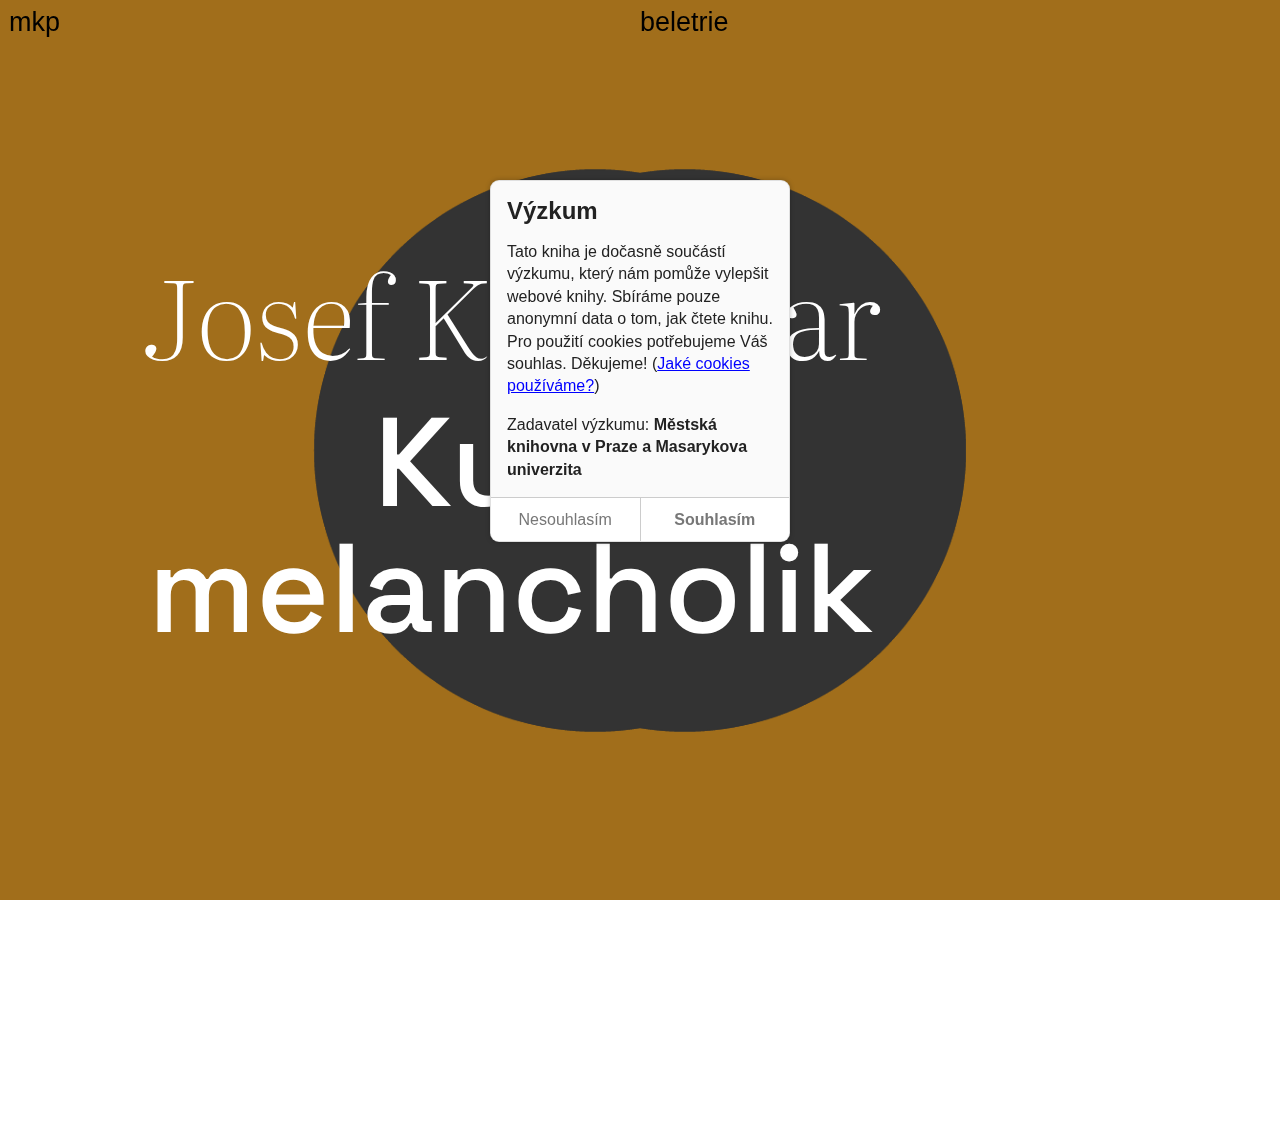
==== commit a54352da: "Deploying to docs from @ books-are-next/kure-melancholik@a058a215fd18a46caef39e4752b040be9a7d6e8c 🚀" ====
--- a/index.html
+++ b/index.html
@@ -7,7 +7,7 @@
     <meta name="apple-mobile-web-app-title" content="">
     <meta name="apple-mobile-web-app-capable" content="yes">
     <title>Kuře melancholik</title>
-    <link rel="stylesheet" href="./style/style.min.css" media="screen" integrity="sha256-hlOuHd4yugRueb5cpVodghEy067q0Ot3cOXJsjA0yro=">
+    <link rel="stylesheet" href="./style/style.min.css" media="screen" integrity="sha256-EAcAoh4bH4+fb1dtQiDCgZPfIxnBnL+lbmL5Hc0pzMU=">
     <meta name="nb-research" content="Tato kniha je dočasně součástí výzkumu, který nám pomůže vylepšit webové knihy. Sbíráme pouze anonymní data o tom, jak čtete knihu. Pro použití cookies potřebujeme Váš souhlas. Děkujeme! (<a href='https://www.mlp.cz/cz/o-knihovne/cisla-dokumenty-povinne-informace/povinne-dostupne-informace/cookies/'>Jaké cookies používáme?</a>)">
     <meta name="nb-research-orgs" content="Městská knihovna v Praze a Masarykova univerzita">
     <meta name="nb-research-ga" content="UA-187132260-1">
@@ -46,7 +46,7 @@
     <link rel="prev" href="./index.html">
     <link rel="next" href="./promo.html">
     <link rel="self" href="index.html">
-    <meta name="nb-identifier" content="slejhar-kure-melancholik-1892500">
+    <meta name="nb-identifier" content="slejhar-kure-melancholik-a058a21">
     <meta name="nb-role" content="cover">
   </head>
   <body class="nb-role-cover nb-custom-style" data-nb-words="7" data-nb-chars="43">
--- a/style/style.min.css
+++ b/style/style.min.css
@@ -1,3 +1,3 @@
 @charset "UTF-8";@keyframes slide-from-left{0%{transform:translateX(-100px)}100%{transform:translateX(0)}}@keyframes pagination-slide-in{0%{transform:translateX(80px);opacity:0}100%{transform:translateX(0);opacity:1}}@keyframes pagination-slide-in-rev{0%{transform:translateX(-80px);opacity:0}100%{transform:translateX(0);opacity:1}}@keyframes slide-from-top{0%{transform:translateY(-100px)}100%{transform:translateY(0)}}@keyframes pulse-opacity{0%{opacity:.2}50%{opacity:.8}100%{opacity:.2}}@keyframes highlight{0%{background-color:var(--highlight-color)}100%{background-color:initial}}@keyframes fade-in{0%{opacity:0}100%{opacity:1}}@keyframes slide-up{0%{transform:translateY(30vh);opacity:0}100%{transform:translateY(0);opacity:1}}@keyframes pagination-bar-fade{0%{display:block;opacity:0}20%{display:block;opacity:.5}100%{display:block;opacity:0;display:none}}:root{--content-max-width:35rem;--content-margin-left:auto;--content-margin-right:auto;--content-font:Archivo, sans-serif;--heading-font:RightGrotesk, sans-serif;--heading-font-weight:normal;--base-font-size:18px;--font-size-ratio:1;--base-padding:16px;--small-padding:6px;--border-radius:6px;--border-radius-xl:9px;--ui-font:-apple-system, BlinkMacSystemFont, Segoe UI, Roboto, Helvetica, Arial, sans-serif, Apple Color Emoji, Segoe UI Emoji, Segoe UI Symbol;--ui-font-size:calc(16px * var(--font-size-ratio));font-size:calc(var(--base-font-size) * var(--font-size-ratio))}html{scroll-padding-top:100px}body{margin:0;background:var(--background);min-height:100vh}@media(min-width:990.1px){body.nb-controls-open{--margins:calc(
       100vw - 24rem - var(--content-max-width) - 2 * var(--base-padding)
-    );--content-margin-left:calc(var(--margins) / 2);--content-margin-right:auto}}body>[role=doc-toc]{display:none}main select{font-size:1rem;-webkit-appearance:none}.emoji{font-family:sans-serif}.scrollable-wrapper{height:100%;overflow:hidden}.scrollable{height:100%;padding-bottom:2rem;box-sizing:border-box;overflow-y:auto}.auto-cols{display:grid;grid-template-columns:auto auto;grid-gap:30px;align-items:end}.svg-icon{width:1.5em;height:auto;vertical-align:bottom;fill:var(--ui-c-text-shade)}body{--background:white;--transparent-background:rgba(255, 255, 255, 0);--text-color:black;--accent-color:#0033f8;--highlight-color:yellow;--link:blue;--visited:purple;--ui-c-bg:#fff;--ui-c-bg-shade:#fafafa;--ui-c-soft:#ccc;--ui-c-medium:#aaa;--ui-c-text-shade:#777;--ui-c-text:#222;--ui-box-shadow-color:rgba(0, 0, 0, 0.1);--ui-box-shadow:0 0 5px rgba(0, 0, 0, 0.25);--ui-inset-shadow:inset 0 0 4px rgba(0, 0, 0, 0.3);--ui-c-warning:red;--soft-border-color:rgba(0, 0, 0, 0.1);--ui-c-shadow:rgba(0, 0, 0, 0.5)}@media(prefers-color-scheme:dark){body{--background:#333;--transparent-background:#33333300;--text-color:#eee;--accent-color:#53c3ff;--highlight-color:#9b3200;--link:aqua;--visited:pink;--ui-c-bg:#444;--ui-c-bg-shade:#555;--ui-c-soft:#666;--ui-c-medium:#777;--ui-c-text-shade:#ddd;--ui-c-text:#eee;--ui-box-shadow-color:rgba(0, 0, 0, 0.2);--ui-box-shadow:0 0 5px rgba(0, 0, 0, 0.7);--ui-inset-shadow:inset 0 0 4px rgba(0, 0, 0, 0.7);--ui-c-warning:red;--soft-border-color:rgba(255, 255, 255, 0.1);--ui-c-shadow:rgba(255, 255, 255, 0.5)}}body.nb-color-scheme-light{--background:white;--transparent-background:rgba(255, 255, 255, 0);--text-color:black;--accent-color:#0033f8;--highlight-color:yellow;--link:blue;--visited:purple;--ui-c-bg:#fff;--ui-c-bg-shade:#fafafa;--ui-c-soft:#ccc;--ui-c-medium:#aaa;--ui-c-text-shade:#777;--ui-c-text:#222;--ui-box-shadow-color:rgba(0, 0, 0, 0.1);--ui-box-shadow:0 0 5px rgba(0, 0, 0, 0.25);--ui-inset-shadow:inset 0 0 4px rgba(0, 0, 0, 0.3);--ui-c-warning:red;--soft-border-color:rgba(0, 0, 0, 0.1);--ui-c-shadow:rgba(0, 0, 0, 0.5)}body.nb-color-scheme-dark{--background:#333;--transparent-background:#33333300;--text-color:#eee;--accent-color:#53c3ff;--highlight-color:#9b3200;--link:aqua;--visited:pink;--ui-c-bg:#444;--ui-c-bg-shade:#555;--ui-c-soft:#666;--ui-c-medium:#777;--ui-c-text-shade:#ddd;--ui-c-text:#eee;--ui-box-shadow-color:rgba(0, 0, 0, 0.2);--ui-box-shadow:0 0 5px rgba(0, 0, 0, 0.7);--ui-inset-shadow:inset 0 0 4px rgba(0, 0, 0, 0.7);--ui-c-warning:red;--soft-border-color:rgba(255, 255, 255, 0.1);--ui-c-shadow:rgba(255, 255, 255, 0.5)}body.nb-color-scheme-sepia{--background:#eccfb3;--transparent-background:rgba(236, 207, 179, 0);--text-color:#614429;--accent-color:#9a4c2d;--highlight-color:yellow;--link:#753115;--visited:#66525e;--ui-c-bg:#ffe5d0;--ui-c-bg-shade:#f5d8bc;--ui-c-soft:#dcbfa3;--ui-c-medium:#ba9d81;--ui-c-text-shade:#a18468;--ui-c-text:#4a2d12;--ui-box-shadow-color:rgba(62, 32, 7, 0.25);--ui-box-shadow:0 0 5px rgba(62, 32, 7, 0.25);--ui-inset-shadow:inset 0 0 4px rgba(62, 32, 7, 0.3);--ui-c-warning:red;--soft-border-color:rgba(62, 32, 7, 0.1);--ui-c-shadow:rgba(62, 32, 7, 0.5)}body{color:var(--text-color);background:var(--background)}body :link{color:var(--link)}body :visited{color:var(--visited)}.content{margin:0 var(--content-margin-right)0 var(--content-margin-left);max-width:var(--content-max-width);padding:calc(var(--base-padding) * 2)var(--base-padding)}body.nb-paginated main .begin-nav a[rel=prev],body.nb-paginated main .begin-nav a[rel=next],body.nb-paginated main .end-nav a[rel=prev],body.nb-paginated main .end-nav a[rel=next]{text-indent:-9999px}body.nb-paginated main .begin-nav a[rel=prev]:focus,body.nb-paginated main .begin-nav a[rel=next]:focus,body.nb-paginated main .end-nav a[rel=prev]:focus,body.nb-paginated main .end-nav a[rel=next]:focus{text-indent:0}body.nb-paginated-back .content,body.nb-paginated-forward .content{overflow:hidden}body.nb-paginated-back .content .visible,body.nb-paginated-forward .content .visible{animation:pagination-slide-in .3s}body.nb-paginated-back .content .visible{animation:pagination-slide-in-rev .3s}.nb-cropped .chunk{visibility:hidden}.nb-cropped .visible{visibility:visible;will-change:transform,opacity}.nb-paginated .step-forward{animation:pagination-slide-in .3s}.nb-paginated .step-back{animation:pagination-slide-in-rev .3s}main .idea:target{animation:highlight 3s ease-in-out}main .idea:target+dd{animation:highlight 3s ease-in-out}main .highlighted{animation:highlight .8s ease-in-out;will-change:background-color}main #chunk1:target,main #chunk1.highlighted,main #idea1:target,main #idea1.highlighted{animation:none}main #chapter-end{margin-bottom:100vh}main .begin-nav,main .end-nav{padding:var(--base-padding)0 10vh}main .begin-nav ul,main .begin-nav li,main .end-nav ul,main .end-nav li{display:block;margin:0;padding:0;list-style-type:none}main .begin-nav a[rel=index],main .end-nav a[rel=index]{display:none}main .begin-nav a[rel=prev],main .begin-nav a[rel=next],main .end-nav a[rel=prev],main .end-nav a[rel=next]{display:block}main .begin-nav a[rel=next],main .end-nav a[rel=next]{padding-top:5vh;padding-bottom:5vh}main p,main blockquote,main dl,main fieldset,main figure,main ul,main ol,main table,main li,main dd,main dt,main td,main th,main figcaption{font-family:var(--content-font);line-height:1.5;font-size:1rem}main button,main input,main select{font-family:var(--ui-font);font-size:.8rem}main h1,main h2,main h3,main h4,main h5,main h6{font-family:var(--heading-font);font-weight:var(--heading-font-weight);line-height:1.1;margin:1.5rem 0 .125rem}main h1{font-size:2rem}main h2{font-size:1.5rem}main h3{font-size:1.25rem}main h4{font-size:1.125rem}main h5{text-transform:uppercase;font-weight:700;font-size:1rem}main h6{text-transform:uppercase;font-size:1rem}main h1.hidden-title{display:none}main p,main blockquote,main dl,main ul,main ol{margin:0 0 .5rem}main table,main fieldset,main figure{margin:0 0 1rem}main ul,main ol{padding-left:1.125rem}main hr{margin:3rem 0;border:1px solid}main .button,main button{border:1px solid var(--ui-c-medium);background:var(--ui-c-soft);border-radius:var(--border-radius)}main img{max-width:100%}main .footnotes{display:none}main sup[id^=fnref]{vertical-align:baseline}main sup[id^=fnref]+sup[id^=fnref]::before{content:", ";vertical-align:baseline;font-family:var(--ui-font);font-size:.8rem;position:relative;top:-.3em;line-height:1}main sup[id^=fnref] a.footnote-ref{font-family:var(--ui-font);font-weight:700;text-indent:0;color:var(--ui-c-text-shade);vertical-align:baseline;padding:.5em .75em .4em;margin:0 -.75em;border-radius:.5em;line-height:1;text-decoration:none;font-size:.8em;position:relative;top:-.3em;color:var(--accent-color);overflow:hidden;white-space:nowrap}@media(hover){main sup[id^=fnref] a.footnote-ref:hover{background:var(--accent-color);color:var(--background)}}:root{--annotation-margin-top:-0.8em;--annotation-color:black;--annotation-highlight:#ffa}main .annotation,.footnote-content .annotation,.annotation-styles .annotation{display:inline;padding:.1rem .125rem;margin:0 -.125rem;color:var(--annotation-color);background:var(--annotation-highlight);border-radius:3px}main .annotation__head,.footnote-content .annotation__head,.annotation-styles .annotation__head{color:inherit;content:"‼️";background:0 0;font-size:.8em;position:absolute;opacity:.7;line-height:1;border-radius:4px 4px 0 0;cursor:pointer;margin:var(--annotation-margin-top)0 0 -.7rem;padding:.5rem;text-indent:0;font-style:normal;transition:transform .2s ease-out;will-change:transform}@media(hover){main .annotation__head:hover,.footnote-content .annotation__head:hover,.annotation-styles .annotation__head:hover{transform:scale(1.2)}}main .annotation__head::after,.footnote-content .annotation__head::after,.annotation-styles .annotation__head::after{content:attr(data-note);font-size:.8em;margin:-.1rem 0 0 .1rem;position:absolute;white-space:nowrap}.nb-ui-big-title{font-size:calc(1.5 * var(--ui-font-size));margin:calc(var(--base-padding)/2)0}.nb-ui-title{font-size:var(--ui-font-size);font-weight:600}.nb-ui-blank{font-style:italic;color:var(--ui-c-medium)}.nb-ui-note{font-size:calc(.8 * var(--ui-font-size));margin-bottom:0}.dot-select{opacity:.7;cursor:pointer}.dot-select.dot-selected{opacity:1}.button-zero-bar{height:0;margin:-1rem .5rem 1rem}.button-zero-bar--bottom{margin-bottom:3rem}.button-zero-bar--single-button{display:flex;flex-direction:row-reverse}.button-zero-bar--two-buttons{display:grid;grid-template-columns:2rem 1fr 2rem;align-items:start}.button-zero-bar--two-buttons .round-button:last-child{grid-column:3}.round-button{display:block;width:2rem;height:2rem;border-radius:1.5rem;border:none;cursor:pointer;color:var(--ui-c-bg);background-color:var(--accent-color);box-shadow:2px 2px 5px rgba(0,0,0,.2);transition:.3s ease-in;will-change:box-shadow,transform}.round-button .svg-icon{width:1.25rem;fill:var(--ui-c-bg)}@media(hover){.round-button:hover{transform:translateY(-3px);box-shadow:4px 4px 5px rgba(0,0,0,.4)}}.round-button--warning{background-color:var(--ui-c-warning)}.nb-annotations{font-family:var(--ui-font);font-size:var(--ui-font-size)}.nb-annotations .annotation-buttons{position:fixed;top:0;left:0;right:0;z-index:5001;will-change:transform;animation:slide-from-top .2s ease-out}.nb-annotations .annotation-buttons .button-wrapper{padding:calc(var(--base-padding)/2);text-align:center}.nb-annotations .annotation-buttons .action-button,.nb-annotations .annotation-buttons .style-button{display:inline-block;margin-right:calc(var(--base-padding)/2);margin-bottom:calc(var(--base-padding)/2);position:relative;cursor:pointer;transform-origin:50% 50%;transition:.2s ease-in;will-change:transform;text-align:center;width:2.5rem;height:2.5rem;line-height:2.5rem;font-size:1.5rem;box-sizing:border-box;border:1px solid var(--ui-c-soft);font-family:var(--content-font);vertical-align:top;font-weight:700;color:var(--ui-c-text);background:var(--ui-c-bg);box-shadow:var(--ui-box-shadow);border-radius:var(--border-radius)}@media(hover){.nb-annotations .annotation-buttons .action-button:hover,.nb-annotations .annotation-buttons .style-button:hover{transform:scale(1.1)}}.nb-annotations .annotation-buttons .action-button:last-child,.nb-annotations .annotation-buttons .style-button:last-child{margin-right:0}.nb-annotations .annotation-buttons .style-button{color:var(--annotation-color);background:var(--annotation-highlight)}.nb-annotations .annotation-buttons.annotation-buttons--new .quick-note::after{content:"…";position:absolute;right:0;bottom:0;left:0;font-size:80%;line-height:1.4rem;opacity:.3;text-align:center}.nb-annotations .annotation-detail{position:fixed;left:calc(var(--base-padding)/2);bottom:calc(var(--base-padding)/2);right:calc(var(--base-padding)/2);z-index:1501;box-sizing:border-box}@media screen and (min-width:432px){.nb-annotations .annotation-buttons .button-wrapper{text-align:left}.nb-annotations .annotation-detail{right:auto;min-width:24rem}}.nb-annotations .annotation-detail__note{min-height:4rem;padding:.5rem;background:var(--ui-c-bg);border-radius:var(--border-radius);box-shadow:var(--ui-inset-shadow);max-height:6rem;overflow-x:hidden;overflow-y:auto}.nb-annotations .annotation-detail__tools{display:flex;flex-direction:row-reverse;padding:.5rem;background:var(--ui-c-bg-shade)}.nb-annotations .annotation-detail__close,.nb-annotations .annotation-detail__destroy{font-size:1.5rem;width:2rem;text-indent:9999px;border:none;background-color:initial;background-position:100%;background-repeat:no-repeat;background-size:contain;white-space:nowrap;box-sizing:border-box;overflow:hidden;cursor:pointer;transition:.2s ease-in;will-change:transform;transform-origin:50% 50%}@media(hover){.nb-annotations .annotation-detail__close:hover,.nb-annotations .annotation-detail__destroy:hover{transform:scale(1.1)}}.nb-annotations .annotation-detail__close{margin-left:auto;background-image:url("data:image/svg+xml;utf8,<svg xmlns='http://www.w3.org/2000/svg' width='24' height='24' viewBox='0 0 24 24'><path fill='none' d='M0 0h24v24H0V0z'/><path d='M12 2C6.48 2 2 6.48 2 12s4.48 10 10 10 10-4.48 10-10S17.52 2 12 2zm0 18c-4.41 0-8-3.59-8-8s3.59-8 8-8 8 3.59 8 8-3.59 8-8 8zm4.59-12.42L10 14.17l-2.59-2.58L6 13l4 4 8-8z' fill='green' /></svg>")}.nb-annotations .annotation-detail__destroy{color:var(--ui-c-warning);background-position:0;background-image:url("data:image/svg+xml;utf8,%3Csvg viewBox=%224 0 16 24%22 width=%2224%22 height=%2224%22 xmlns=%22http://www.w3.org/2000/svg%22%3E%3Cpath d=%22M19 4H15.5l-1-1h-5l-1 1H5V6H19V4zM5.979 7.967 6 19c0 1.1.9 2 2 2h8C17.1 21 18 20.1 18 19L17.979 7.967h-12z%22 fill=%22red%22/%3E%3C/svg%3E")}.nb-desk{font-family:var(--ui-font);padding:var(--base-padding)calc(2 * var(--base-padding));overflow-y:auto}@media screen and (max-width:400px){.nb-desk{padding:var(--base-padding)}}.nb-desk .nb-desk__show-all-toggle{display:block;padding:calc(var(--base-padding)/2)0;text-align:right}.nb-desk h2{margin:0 0 calc(var(--ui-font-size)/2)}.nb-desk .nb-desk__chapter .desk__list{max-width:35rem;margin-bottom:1rem}.nb-desk .nb-desk__chapter .desk__list__detail{margin-bottom:1rem}.nb-desk .nb-desk__chapter .desk__notes{margin-bottom:1rem}.nb-desk .nb-desk__chapter .title-bar{grid-column:1/-1;padding:calc(var(--base-padding)/2)0;cursor:pointer;font-weight:700}.nb-desk .nb-desk__chapter .title-bar.title-bar--collapsed{border-bottom:1px solid var(--ui-c-soft)}.nb-desk .nb-desk__count{display:inline-block;font-size:70%;background:var(--ui-c-bg-shade);padding:3px 5px;margin-left:calc(var(--base-padding)/2);border-radius:var(--ui-font-size)}.nb-desk .desk__content-box{box-shadow:var(--ui-box-shadow);margin-bottom:var(--base-padding);border-radius:var(--border-radius-xl)}.nb-desk .desk__content-box--editing{box-shadow:var(--ui-inset-shadow)}.nb-desk .desk__content-box__buttons{height:1rem;margin-bottom:2rem}.nb-desk .desk__annotation{position:relative;margin-bottom:1rem}.nb-desk .desk__annotation--box{padding:calc(var(--base-padding)/2);box-shadow:var(--ui-box-shadow);border-radius:var(--border-radius)}.nb-desk .desk-annotation-wrapper{font-family:var(--content-font);color:var(--ui-c-text-shade)}.nb-desk .annotation__head{display:none}.nb-desk .annotation__symbol{display:block;margin-top:-.25em;font-family:var(--content-font);padding-bottom:.25em}.nb-desk .annotation__name{font-family:var(--ui-font);padding-left:.25em}.nb-desk .annotation{display:inline;padding:.1rem .125rem;margin:0 -.125rem;border-radius:3px;background-color:var(--ui-c-bg-shade)}.nb-desk .annotation[data-hl=this]{color:var(--annotation-color);background:var(--annotation-highlight)}.nb-desk .desk__note-wrapper{padding:calc(var(--base-padding)/2);box-shadow:var(--ui-box-shadow);border-radius:var(--border-radius)}.nb-desk .desk__note-editor{box-shadow:var(--ui-inset-shadow);border-radius:var(--border-radius)}.nb-desk .desk__note-editor__input{border:none;padding:calc(var(--base-padding)/2);border-radius:var(--border-radius);min-height:4rem;box-sizing:border-box}.desk__annotation__note{font-family:calc(var(--ui-font-size) * .8);border-top:1px solid var(--accent-color);padding-top:calc(var(--base-padding)/2);margin-top:calc(var(--base-padding)/2)}.nb-navigation nav{font-size:var(--ui-font-size)}.nb-navigation nav .nav-bar{--height:6px;display:block;position:fixed;left:var(--base-padding);bottom:0;width:calc(100vw - 2 * var(--base-padding));border-right:1px solid var(--ui-c-shadow);height:var(--height);margin:0;list-style-type:none;box-sizing:border-box}.nb-navigation nav .nav-bar .nav-bar__overlay{position:absolute;bottom:0;left:0;width:100%;height:30px;background:linear-gradient(to bottom,var(--transparent-background) 0%,var(--background) 100%)}.nb-navigation nav .nav-bar .chapter{display:block;border-left:1px solid var(--ui-c-shadow);list-style-type:none;position:absolute;top:0;z-index:1011;height:var(--height);margin:0;box-sizing:border-box;white-space:nowrap;overflow:hidden}.nb-navigation nav .nav-bar .info{visibility:hidden}.nb-navigation nav .nav-bar .pointer{display:block;list-style-type:none;position:absolute;bottom:0;left:0;height:2px;width:0;z-index:1010;background:var(--accent-color)}.nb-navigation nav .top-bar{display:none;font-family:var(--content-font);font-size:var(--ui-font-size);position:absolute;top:0;left:0;right:0;overflow:hidden}.nb-navigation nav .top-bar p.info{font-family:var(--heading-font);font-weight:var(--heading-font-weight);max-width:var(--content-max-width);padding:calc(var(--base-padding))var(--base-padding);margin:0 var(--content-margin-right)0 var(--content-margin-left)}.nb-navigation nav .top-bar p.info a{color:var(--text-color);text-decoration:none}.nb-navigation nav .top-bar p.info .chapter{display:none}.nb-navigation nav .top-bar .fixed p.info .chapter{display:inline-block}.nb-navigation nav .next,.nb-navigation nav .prev{display:none}.nb-navigation nav .button-navigation{pointer-events:none}.nb-navigation nav .button-navigation .back-button,.nb-navigation nav .button-navigation .forward-button{pointer-events:none;position:fixed;opacity:.25;z-index:900;left:2px;top:25vh;line-height:25vh;text-align:center;width:calc(5vw + 24px);height:50vh}.nb-navigation nav .button-navigation .forward-button{left:auto;right:2px}@media screen and (max-width:990px){.nb-navigation nav .button-navigation .back-button{text-align:left}.nb-navigation nav .button-navigation .forward-button{text-align:right}}@media screen and (max-width:432px){.nb-navigation nav .button-navigation .back-button svg{margin-left:-.5em}.nb-navigation nav .button-navigation .forward-button svg{margin-right:-.5em}}.nb-role-cover .nb-navigation nav .button-navigation .back-button,.nb-role-break .nb-navigation nav .button-navigation .back-button{display:none}.nb-role-cover .nb-navigation nav .button-navigation .forward-button,.nb-role-break .nb-navigation nav .button-navigation .forward-button{top:0;left:0;right:0;width:100vw;height:100vh}.nb-role-cover .nb-navigation nav .button-navigation .forward-button svg,.nb-role-break .nb-navigation nav .button-navigation .forward-button svg{display:none}.nb-role-break .nb-navigation nav .button-navigation .back-button svg,.nb-role-break .nb-navigation nav .button-navigation .forward-button svg{display:none}.nb-progress{font-family:var(--ui-font);font-size:var(--ui-font-size)}.nb-progress .current-position{z-index:1020;border:none;background:0 0;display:block;font-size:calc(var(--ui-font-size) * .8);font-family:var(--ui-font);text-align:right}.nb-progress .current-position--display{position:fixed;right:0;bottom:0;margin:0;padding:8px calc(var(--base-padding) - 1px);opacity:.5;pointer-events:none}.nb-progress .current-position--config{display:flex;text-align:left}.nb-progress .current-position--config label{display:block;margin-right:1rem;text-indent:-1rem;padding-left:1rem}.nb-progress .progress--collapsed{margin:0 0 var(--base-padding)var(--base-padding);float:right}.nb-progress.turn-to{margin:var(--ui-font-size)0;padding-bottom:var(--ui-font-size);border:1px solid var(--ui-c-soft);border-radius:var(--border-radius);padding:var(--base-padding)}.nb-progress.turn-to h3{margin-top:0}.nb-progress.turn-to .progress{display:flex}.nb-progress.turn-to select{max-width:100%;font-size:1rem;padding:0 .25rem}.nb-progress .progress__idea,.nb-progress .progress__chapter{display:block;font-family:var(--ui-font);flex-grow:0;flex-shrink:1;padding-right:.5rem}.nb-progress .progress__chapter{max-width:40%}.nb-seq-return{font-family:var(--ui-font);font-size:var(--ui-font-size);position:fixed;bottom:calc(1.75 * var(--base-padding));right:var(--base-padding);max-width:calc(100vw - 2 * var(--base-padding));animation:slide-up .2s ease-out;z-index:4000;min-height:1.5rem}.nb-seq-return .seq-text{padding:calc(var(--base-padding)/2)}.nb-seq-return .seq-return-toggle{font-family:var(--ui-font);display:block;min-width:1.5rem;height:1.5rem;line-height:1.5rem;text-align:center;float:right;padding:.25rem;cursor:pointer;opacity:.5}@media(hover){.nb-seq-return .seq-return-toggle:hover{opacity:1}}.nb-seq-return .seq-return{margin:0 auto;background:var(--ui-c-bg-shade);border:1px solid var(--ui-c-soft);border-radius:var(--border-radius-xl);overflow:hidden;box-shadow:var(--ui-box-shadow)}.nb-seq-return p,.nb-seq-return .seq-buttons a{font-size:calc(var(--ui-font-size) * .8);padding:calc(var(--base-padding)/2);margin:0;line-height:1.4;cursor:pointer}.nb-seq-return .close{float:right;padding:calc(var(--base-padding)/2);cursor:pointer}.nb-seq-return .seq-buttons{display:flex;border-top:1px solid var(--ui-c-soft)}.nb-seq-return .seq-buttons:first-child{border:none}.nb-seq-return .seq-buttons a{background:var(--ui-c-bg);white-space:nowrap;border:solid var(--ui-c-soft);border-width:0 1px 0 0;flex:1 1;text-align:center;text-decoration:none;color:var(--ui-c-text-shade)}.nb-seq-return .seq-buttons a:last-child{border-right:0}.nb-peeks{font-family:var(--ui-font);font-size:var(--ui-font-size);position:fixed;z-index:1205;bottom:0;left:0;right:0}.nb-peeks .peeks{max-height:60vh;margin:0 var(--content-margin-right)0 var(--content-margin-left);max-width:calc(var(--content-max-width) + 2 * var(--base-padding))}.nb-peeks .peeks .peek{position:relative;box-sizing:border-box;border:1px solid var(--ui-c-soft);border-radius:var(--border-radius)var(--border-radius)0 0;box-shadow:var(--ui-box-shadow);overflow:hidden;transition:bottom .2s ease-out;animation:slide-up .2s ease-out;display:none}.nb-peeks .peeks .peek .peek-content{padding:4rem 1rem 2rem;max-height:calc(60vh - 6rem);background:var(--ui-c-bg);overflow-y:scroll;-webkit-overflow-scrolling:touch}.nb-peeks .peeks .peek .peek-head{position:absolute;display:flex;top:0;left:0;right:0;height:2rem;line-height:2rem;text-align:left;border-bottom:1px solid var(--ui-c-soft);z-index:1210}.nb-peeks .peeks .peek .peek-head .peek-info{flex-grow:1;padding:0 var(--base-padding)}.nb-peeks .peeks .peek .peek-head .peek-info p{margin:0;line-height:2rem}.nb-peeks .peeks .peek .peek-head .peek-close{display:block;width:3rem;height:2rem;font-size:var(--ui-font-size);border:none;color:var(--ui-c-text);background:0 0;cursor:pointer;text-align:center}.nb-peeks .peeks .peek:nth-last-child(3),.nb-peeks .peeks .peek:nth-last-child(2){display:block;height:2vh;margin-bottom:-1vh;background:var(--ui-c-bg-shade)}.nb-peeks .peeks .peek:nth-last-child(3) .peek-head,.nb-peeks .peeks .peek:nth-last-child(3) .peek-content,.nb-peeks .peeks .peek:nth-last-child(2) .peek-head,.nb-peeks .peeks .peek:nth-last-child(2) .peek-content{display:none}.nb-peeks .peeks .peek:last-child{display:block;height:auto;margin-bottom:0}.nb-peeks .peeks .footnote-backref{display:none}.nb-toc{padding-bottom:calc(4 * var(--base-padding))}@media screen and (max-width:400px){.nb-toc{padding:var(--base-padding)}}.nb-toc h1{padding:var(--base-padding)calc(2 * var(--base-padding))}.nb-toc ul,.nb-toc ol{font-size:1rem;font-family:var(--content-font);padding:0;border:solid var(--ui-c-soft);border-width:1px 0}.nb-toc ul li,.nb-toc ol li{padding:.5rem var(--base-padding).5rem calc(2 * var(--base-padding));border-bottom:1px solid var(--ui-c-soft)}.nb-toc ul li:last-child,.nb-toc ol li:last-child{border-bottom:none}.nb-toc ul ul,.nb-toc ul ol,.nb-toc ol ul,.nb-toc ol ol{margin:.5rem calc(-1 * var(--base-padding))0 0;padding-left:2rem;border-width:1px 0 0}.nb-toc ul ul li,.nb-toc ul ol li,.nb-toc ol ul li,.nb-toc ol ol li{padding-left:0}.nb-toc ul ul li:last-child,.nb-toc ul ol li:last-child,.nb-toc ol ul li:last-child,.nb-toc ol ol li:last-child{padding-bottom:0}.nb-toc ul{padding-left:0}.nb-toc ul>li{list-style-type:none}.nb-toc .current-chapter{color:var(--accent-color)}.nb-toc .toggle{display:block;float:right;cursor:pointer;margin-top:-.1rem;padding:0;border:none;background:0 0;color:var(--ui-c-text);font-size:1rem;clear:both}.nb-toc li.folded ol,.nb-toc li.folded ul{display:none}.nb-toc-other{font-size:1rem;padding:0 calc(2 * var(--base-padding))var(--base-padding)}.nb-toc a,.nb-toc-other a{font-weight:700;color:var(--text-color);text-decoration:none}@media(hover){.nb-toc a:hover,.nb-toc-other a:hover{text-decoration:underline}}.nb-toc .headings-toc a,.nb-toc-other .headings-toc a{font-weight:400}.nb-toc-other{font-family:var(--content-font)}.nb-controls{font-family:var(--ui-font);font-size:var(--ui-font-size);color:var(--ui-c-text)}.nb-controls .button{color:var(--accent-color);padding:var(--small-padding);font-size:calc(var(--ui-font-size) * .9);box-shadow:var(--ui-box-shadow);border:none;border-radius:var(--border-radius);background:var(--ui-c-bg);line-height:1.6;cursor:pointer}.nb-controls .button.button-primary{color:var(--ui-c-bg);background-color:var(--accent-color)}.nb-controls .button.button-primary .svg-icon{fill:var(--ui-c-bg)}.nb-controls .icon-link{font-size:var(--ui-font-size);font-weight:400;cursor:pointer;color:var(--accent-color);margin:0 1rem;white-space:nowrap;line-height:1.5}.nb-controls .icon-link svg{fill:var(--accent-color)}@media(hover){.nb-controls .icon-link:hover{text-decoration:none}}.nb-controls .controls-launcher{display:flex;position:fixed;top:0;right:0;z-index:2000;cursor:pointer}.nb-controls .controls-launcher div{display:none}@media(hover){.nb-controls .controls-launcher div{display:block;opacity:0}.nb-controls .controls-launcher:hover div{opacity:.25}}.nb-controls .controls-launcher div{height:48px;line-height:48px;margin-left:var(--base-padding);padding-left:var(--base-padding);padding-right:var(--base-padding);text-align:right}.nb-controls .controls-launcher div:last-child{opacity:.5;display:block}@media(hover){.nb-controls .controls-launcher div:hover{opacity:1}}.nb-controls .controls-launcher div .svg-icon{vertical-align:middle}.nb-controls .control{display:grid;grid-template-rows:calc(3 * var(--ui-font-size))1fr;height:100%;position:fixed;z-index:5000;top:0;right:0;bottom:0;background:var(--ui-c-bg);width:24rem;max-width:100vw;box-sizing:border-box;box-shadow:var(--ui-box-shadow);transition:top .2s ease-out;animation:slide-from-top .2s ease-out;font-size:var(--ui-font-size)}@media(max-width:990px){.nb-controls .control{left:0;width:auto}}.nb-controls .control .control-bar{display:flex;grid-row:1;width:24rem;max-width:100vw;box-shadow:rgba(0,0,0,.3)-3px 0 4px inset;background:var(--ui-c-bg-shade);overflow:hidden}@media(max-width:990px){.nb-controls .control .control-bar{width:100vw}}.nb-controls .control .control-bar .tab{display:block;height:100%;flex-grow:1;min-width:0;padding:0 var(--base-padding);line-height:3.5;box-sizing:border-box;font-size:calc(var(--ui-font-size) * .9);cursor:pointer;text-overflow:ellipsis;text-align:center;white-space:nowrap;overflow:hidden}.nb-controls .control .control-bar .tab--selected{box-shadow:var(--ui-box-shadow);background:var(--ui-c-bg);color:var(--accent-color)}.nb-controls .control .control-bar .close{display:block;position:relative;box-sizing:border-box;width:calc(var(--ui-font-size) * 3);cursor:pointer}.nb-controls .control .control-bar .close span{display:block;position:absolute;top:calc(var(--base-padding)/2);right:calc(var(--base-padding)/2);bottom:calc(var(--base-padding)/2);left:calc(var(--base-padding)/2);padding:calc(var(--base-padding)/4);box-shadow:var(--ui-box-shadow);border-radius:var(--border-radius);background:var(--ui-c-bg);text-align:center;line-height:var(--ui-font-size)}.nb-controls .control .control-bar .close svg{display:block;width:100%;fill:var(--ui-c-text)}.nb-controls .control .control__opened{grid-row:2;display:flex;flex-direction:column;position:relative;box-sizing:border-box;overflow:hidden}.nb-controls .control .control__details{display:flex;align-self:end;z-index:1;width:100%;box-sizing:border-box;box-shadow:0 0 40px var(--ui-c-bg),0 0 40px var(--ui-c-bg),0 0 40px var(--ui-c-bg);background:var(--ui-c-bg);padding:calc(var(--base-padding) * 2);font-size:calc(var(--ui-font-size) * .8)}.nb-controls .control .control__details.show-tips{padding-bottom:0}.nb-controls .control .control__details>div{flex:1;margin-right:var(--ui-font-size)}.nb-controls .control .control__details>div:last-child{margin-right:0}.nb-controls .control .control__details p{margin:0}.nb-controls .control .control__details h3{font-size:calc(var(--ui-font-size) * .8);margin:0}.nb-options{font-size:var(--ui-font-size)}.nb-options .explanation{margin-top:-.5rem;font-size:calc(var(--ui-font-size) * .8);grid-column:1/-1}.nb-options .options-wrapper{display:grid;grid-gap:var(--base-padding);margin:var(--base-padding)calc(2 * var(--base-padding))}@media screen and (max-width:400px){.nb-options .options-wrapper{margin:var(--base-padding)}}.nb-options .cell__title{margin-bottom:calc(var(--ui-font-size)/2)}.nb-options .color-scheme-select{display:grid;grid-template-columns:repeat(4,auto);gap:var(--ui-font-size)}.nb-options .font-size-slider{font-size:24px;line-height:36px;box-sizing:border-box;position:fixed;left:50%;top:50%;width:320px;margin-left:-160px;margin-top:-33vh;background:var(--ui-c-bg);border:1px solid var(--ui-c-soft);padding:24px;border-radius:var(--border-radius);box-shadow:var(--ui-box-shadow);z-index:1;display:none}.nb-options .font-size-slider .enlarge-font-size,.nb-options .font-size-slider .shrink-font-size{color:var(--ui-c-text);vertical-align:top}.nb-options .font-size-slider .enlarge-font-size{font-size:32px;line-height:28px;width:38px;height:38px}.nb-options .font-size-slider .shrink-font-size{font-size:16px;line-height:22px;width:38px;height:38px}.nb-options .font-size-slider .set-font-size{margin:0 24px}.nb-options .font-size-slider.font-size-slider--show{display:block}.nb-options .font-size-slider .font-size-slider__close{display:block;position:relative;z-index:1;float:right;margin:-24px -24px -24px 12px;padding:var(--base-padding);cursor:pointer}.nb-options .font-size-slider p{font-size:24px;line-height:36px;margin:12px 0;text-align:center;clear:right}.nb-options .font-size-slider small,.nb-options .font-size-slider input,.nb-options .font-size-slider big{margin:0 12px 0 0;line-height:24px}.nb-options .font-size-slider big,.nb-options .font-size-slider small{display:inline-block;line-height:24px}.nb-options .font-size-slider .val{font-weight:400;color:var(--ui-c-medium)}.nb-options .annotation-styles .styles{line-height:2}.nb-options .annotation-styles .style{display:inline-block;padding:0 var(--small-padding);margin:0 var(--small-padding)var(--small-padding)0;border:1px solid transparent;border-radius:var(--border-radius);box-shadow:var(--ui-box-shadow);color:#000;cursor:pointer}.nb-options .annotation-styles .style.style-edited{border:1px solid var(--accent-color)}.nb-options .annotation-styles .style .quick{padding-left:.5em;opacity:.5}.nb-options .annotation-styles .style-editor{box-shadow:var(--ui-inset-shadow);padding:var(--base-padding);border-radius:var(--border-radius)}.nb-options .annotation-styles .style-editor input{font-size:var(--ui-font-size);line-height:var(--ui-font-size);height:var(--ui-font-size);padding:var(--small-padding);display:inline-block;vertical-align:top}.nb-options .annotation-styles .style-editor .color-select{display:flex;height:42px;line-height:42px;cursor:pointer;border:1px solid var(--ui-c-soft);border-radius:var(--border-radius);margin:var(--base-padding)0}.nb-options .annotation-styles .style-editor .color-select div{flex:1;text-align:center}.nb-onboarding .onboarding-opener{z-index:1;position:fixed;top:60px;right:var(--base-padding);box-sizing:border-box;margin-left:var(--base-padding);border:1px solid var(--soft-border-color);box-shadow:var(--ui-box-shadow);border-radius:var(--border-radius-xl);font-family:var(--ui-font);font-size:calc(var(--ui-font-size) * .9);line-height:1.4}.nb-onboarding .onboarding-opener .onboarding-opener-bubble{position:relative;margin:0 0 0 auto;max-width:14rem;background:var(--ui-c-bg-shade);color:var(--text-color);border-radius:var(--border-radius-xl)}.nb-onboarding .onboarding-opener .onboarding-opener-bubble:after{content:"";position:absolute;top:-8px;right:var(--border-radius-xl);background-color:var(--ui-c-bg-shade);box-shadow:3px -3px 2px 0 var(--ui-box-shadow-color);content:" ";display:block;height:16px;width:16px;transform:rotate(-45deg)}.nb-onboarding .onboarding-opener .onboarding-opener-bubble .onboarding-opener-intro{padding:var(--base-padding)}.nb-onboarding .onboarding-opener .onboarding-opener-bubble .onboarding-opener-close{cursor:pointer;float:right;padding:var(--base-padding);margin:calc(-1.5 * var(--base-padding))calc(-1.5 * var(--base-padding))0 0;text-align:right;color:var(--text-color)}.nb-onboarding .onboarding-opener .onboarding-opener-bubble .onboarding-opener-open{display:block;text-align:right;margin-top:var(--base-padding);text-decoration:underline}.nb-onboarding .onboarding-opener .buttons{display:flex;border-top:1px solid var(--ui-c-soft);overflow:hidden;border-radius:0 0 var(--border-radius-xl)var(--border-radius-xl)}.nb-onboarding .onboarding-opener .buttons a{padding:calc(var(--base-padding)/2);margin:0;line-height:1.4;cursor:pointer}.nb-onboarding .onboarding-opener .buttons:first-child{border:none}.nb-onboarding .onboarding-opener .buttons a{background:var(--ui-c-bg);white-space:nowrap;border:solid var(--ui-c-soft);border-width:0 1px 0 0;flex:1 1;text-align:center;text-decoration:none;color:var(--ui-c-text-shade)}.nb-onboarding .onboarding-opener .buttons a:last-child{border-right:0}.nb-onboarding .onboarding-overlay{position:fixed;top:0;bottom:0;left:0;right:0;background:var(--ui-c-bg-shade);opacity:.75;-webkit-backdrop-filter:blur(10px);backdrop-filter:blur(10px);z-index:6000}.nb-onboarding .onboarding{font-family:var(--ui-font);font-size:var(--ui-font-size);z-index:6000;position:fixed;top:var(--base-padding);bottom:var(--base-padding);left:var(--base-padding);right:var(--base-padding);border-radius:var(--border-radius-xl);background:var(--ui-c-bg);padding:var(--base-padding);overflow:auto;animation:fade-in .4s ease-in}@media only screen and (min-width:760px){.nb-onboarding .onboarding{bottom:25vh;left:50%;top:auto;right:auto;width:20rem;margin-left:-10rem}}.nb-onboarding h2{margin:0;align-self:end}.nb-onboarding .onboarding__card{display:grid;height:100%;grid-template-rows:1fr 2fr 1fr;align-items:center;grid-gap:var(--base-padding);max-width:calc(16 * var(--ui-font-size));margin:0 auto}.nb-onboarding .onboarding__card svg{display:block;width:100%}@media only screen and (min-width:760px){.nb-onboarding .onboarding__card{height:auto}}.nb-onboarding .onboarding__content{display:grid;grid-template-columns:1fr 2fr;align-items:start;grid-gap:var(--base-padding)}@media only screen and (min-aspect-ratio:3/2) and (max-width:700px){.nb-onboarding .onboarding__card{max-width:none}.nb-onboarding .onboarding__content{display:block;height:calc(4 * var(--ui-font-size))}.nb-onboarding svg{float:left;width:10vw;margin-right:var(--base-padding)}}.nb-onboarding .onboarding__controls{align-self:end}.nb-onboarding .tip p:first-child{margin-top:0}.nb-onboarding .close{display:block;float:right;font-size:var(--ui-font-size);padding:var(--base-padding);margin:calc(-1.5 * var(--base-padding))calc(-1.5 * var(--base-padding))0 -2rem;border:none;background:0 0;cursor:pointer;text-align:right}.nb-onboarding .close svg{width:calc(2 * var(--ui-font-size))}.nb-onboarding .onboarding__controls__button,.nb-onboarding .onboarding__controls__back-button{line-height:calc(3.5 * var(--ui-font-size));height:calc(3.5 * var(--ui-font-size));cursor:pointer;user-select:none}.nb-onboarding .onboarding__controls__back-button{float:left;color:#9a4663;font-size:calc(2 * var(--ui-font-size))}.nb-onboarding .onboarding__controls__button{width:calc(9.5 * var(--ui-font-size));margin:0 auto;border-radius:var(--border-radius);background:#9a4663;color:#fff6de;text-align:center}.nb-onboarding .dots{user-select:none;margin:var(--base-padding)auto 0;text-align:center}.nb-onboarding .dots span{color:#9a4663;line-height:10px;display:inline-block;height:10px;opacity:.5;transform:scale(.5);transition:transform .3s ease-out;will-change:transform;margin-right:12px;cursor:pointer}.nb-onboarding .dots span:last-child{margin-right:0}.nb-onboarding .dots span.current{line-height:10px;opacity:1;transform:scale(.8)}._nb-research{position:fixed;top:20vh;left:50vw;box-sizing:border-box;width:300px;margin-left:-150px;font-family:var(--ui-font);font-size:var(--ui-font-size);background:var(--ui-c-bg-shade);color:var(--ui-c-text);border:1px solid var(--soft-border-color);border-radius:var(--border-radius-xl);box-shadow:var(--ui-box-shadow);overflow:hidden;z-index:4000}._nb-research p{line-height:1.4}._nb-research .plea{max-height:30vh;overflow-y:auto}._nb-research h2,._nb-research p{margin:var(--ui-font-size)}._nb-research .agree{font-weight:700}._nb-research .buttons{display:flex;border-top:1px solid var(--ui-c-soft)}._nb-research .buttons a{padding:calc(var(--base-padding)/2);margin:0;line-height:1.7;cursor:pointer}._nb-research .buttons:first-child{border:none}._nb-research .buttons a{background:var(--ui-c-bg);white-space:nowrap;border:solid var(--ui-c-soft);border-width:0 1px 0 0;flex:1 1;text-align:center;text-decoration:none;color:var(--ui-c-text-shade)}._nb-research .buttons a:last-child{border-right:0}@font-face{font-family:SpaceGrotesk;src:url(../fonts/SpaceGroteskVF.woff2);font-weight:400}@font-face{font-family:LiterataVar;src:url(../fonts/Literata-var.woff2);font-style:normal}@font-face{font-family:LiterataVar;src:url(../fonts/Literata-Italic-var.woff2);font-style:italic}#title-wrapper{--title-size:14vh;--title-line-height:14vh;position:relative;z-index:3000;margin:0;padding:0;width:100vw;height:100vh;background-color:var(--title-color);font-family:SpaceGrotesk;display:flex;justify-content:center;align-items:center;overflow:hidden}@media(max-aspect-ratio:1/1){#title-wrapper{--title-size:12vw;--title-line-height:13vw}}#title-wrapper .wrapper{margin:0;padding:0;width:100%;height:100%;display:flex;justify-content:center;align-items:center;position:absolute;top:0;left:0}#title-wrapper .top,#title-wrapper .bottom{box-sizing:border-box;width:100%;padding:5vh 5vh 7vh;position:absolute;align-items:baseline;display:flex;justify-content:space-between}#title-wrapper #title{font-weight:400;color:#fff;margin:0;text-align:center;display:block;max-width:140vh;margin:0 10vw}@media(min-aspect-ratio:1/1){#title-wrapper #title{padding-right:20%}}#title-wrapper #title h2.author{font-family:LiterataVar;font-variation-settings:"wght" 200,"opsz" 72;font-weight:200;font-size:calc(var(--title-size) * .9);line-height:var(--title-line-height);margin:0;padding-bottom:calc(var(--title-size) * .2);color:#fff;position:relative;z-index:2}#title-wrapper #title h1.title{font-size:var(--title-size);line-height:var(--title-line-height);font-weight:500;font-variation-settings:"wght" 515;font-family:SpaceGrotesk;margin:0;position:relative;z-index:2}#title-wrapper h3{font-size:3vh;line-height:3vh;font-variation-settings:"wght" 350;position:absolute;margin:0;padding:0;color:#000;font-weight:400}#title-wrapper h3.publisher{top:1vh;left:1vh}#title-wrapper h3.edition{top:1vh;left:50vw}#title-wrapper .animation{width:min(85vh,85vw);height:min(85vh,85vw);position:relative}#title-wrapper .circles{background:50% no-repeat url(./../template-images/circles.png);background-size:cover;height:min(85vh,85vw);width:min(85vh,85vw);margin:0;padding:0;position:absolute}#title-wrapper .anim-one{-webkit-animation:rotating-one 30s linear infinite;-moz-animation:rotating-one 30s linear infinite;-ms-animation:rotating-one 30s linear infinite;-o-animation:rotating-one 30s linear infinite;animation:rotating-one 30s linear infinite}#title-wrapper .anim-two{-webkit-animation:rotating-two 25s linear infinite;-moz-animation:rotating-two 25s linear infinite;-ms-animation:rotating-two 25s linear infinite;-o-animation:rotating-two 25s linear infinite;animation:rotating-two 25s linear infinite}@-webkit-keyframes rotating-one{from{-webkit-transform:rotate(0);-o-transform:rotate(0);transform:rotate(0)}to{-webkit-transform:rotate(360deg);-o-transform:rotate(360deg);transform:rotate(360deg)}}@-webkit-keyframes rotating-two{from{-webkit-transform:rotate(0);-o-transform:rotate(0);transform:rotate(0)}to{-webkit-transform:rotate(-360deg);-o-transform:rotate(-360deg);transform:rotate(-360deg)}}@keyframes rotating-one{from{-ms-transform:rotate(0);-moz-transform:rotate(0);-webkit-transform:rotate(0);-o-transform:rotate(0);transform:rotate(0)}to{-ms-transform:rotate(360deg);-moz-transform:rotate(360deg);-webkit-transform:rotate(360deg);-o-transform:rotate(360deg);transform:rotate(360deg)}}@keyframes rotating-two{from{-ms-transform:rotate(0);-moz-transform:rotate(0);-webkit-transform:rotate(0);-o-transform:rotate(0);transform:rotate(0)}to{-ms-transform:rotate(-360deg);-moz-transform:rotate(-360deg);-webkit-transform:rotate(-360deg);-o-transform:rotate(-360deg);transform:rotate(-360deg)}}body{--p-indent:3rem;--p-margin-bottom:0;--p-line-height:1.9rem;--section-vertical-margin:3rem;--h1-font-size:4rem;--h1-line-height:6rem;--h1-margin-bottom:clamp(4rem, 30vh, 13rem);--h1-font-family:LiterataVar;--h1-font-weight:200;--h1-font-variation-settings:"wght" 200, "opsz" 72}.content-poetry{--p-indent:0;--p-margin-bottom:1.9rem;--p-line-height:1.9rem;--section-vertical-margin:1.5rem;--h1-font-size:1.2rem;--h1-line-height:1.9rem;--h1-margin-bottom:1.9rem;--h1-font-family:SpaceGrotesk;--h1-font-weight:700;--h1-font-variation-settings:normal}main h1{font-size:var(--h1-font-size);line-height:var(--h1-line-height);margin-bottom:var(--h1-margin-bottom);font-family:var(--h1-font-family);font-weight:var(--h1-font-weight);font-variation-settings:var(--h1-font-variation-settings)}main p{margin-bottom:var(--p-margin-bottom);text-indent:var(--p-indent);font-family:LiterataVar;font-weight:400;font-variation-settings:"wght" 400,"opsz" 12;font-size:1rem;line-height:var(--p-line-height)}main section{margin-bottom:var(--section-vertical-margin)}main blockquote,main q,main blockquote p{font-family:LiterataVar;font-style:italic}main blockquote{margin:var(--p-line-height)var(--p-indent)}main .centered{margin:0 var(--p-indent)}main .centered p{text-align:center}main hr{display:block;margin:0;border:none}main hr::before{content:"* * *";display:block;color:var(--accent-color);font-size:1.5rem;margin:1.9rem auto 1.4rem;text-align:center}main h1+p,main h2+p,main h3+p,main hr+p,main section p:first-child,main blockquote p:first-child{text-indent:0}#promo .promo-dark img,#promo .promo-light img{display:block;margin:20vh auto}.promo-dark{display:none}@media(prefers-color-scheme:dark){.promo-light{display:none}.promo-dark{display:block}}body.nb-color-scheme-light .promo-light{display:block}body.nb-color-scheme-light .promo-dark{display:none}body.nb-color-scheme-dark .promo-light{display:none}body.nb-color-scheme-dark .promo-dark{display:block}body.nb-color-scheme-sepia .promo-light{display:block}body.nb-color-scheme-sepia .promo-dark{display:none}body{--title-color:rgb(161, 110, 27);--accent-color:rgb(161, 110, 27)}@media(prefers-color-scheme:dark){body{--title-color:rgb(161, 110, 27);--accent-color:rgb(224, 166, 83)}}body.nb-color-scheme-light{--title-color:rgb(161, 110, 27);--accent-color:rgb(161, 110, 27)}body.nb-color-scheme-dark{--title-color:rgb(161, 110, 27);--accent-color:rgb(224, 166, 83)}.nb-role-about main img{float:right;margin:.5em 0 1em 1em}+    );--content-margin-left:calc(var(--margins) / 2);--content-margin-right:auto}}body>[role=doc-toc]{display:none}main select{font-size:1rem;-webkit-appearance:none}.emoji{font-family:sans-serif}.scrollable-wrapper{height:100%;overflow:hidden}.scrollable{height:100%;padding-bottom:2rem;box-sizing:border-box;overflow-y:auto}.auto-cols{display:grid;grid-template-columns:auto auto;grid-gap:30px;align-items:end}.svg-icon{width:1.5em;height:auto;vertical-align:bottom;fill:var(--ui-c-text-shade)}body{--background:white;--transparent-background:rgba(255, 255, 255, 0);--text-color:black;--accent-color:#0033f8;--highlight-color:yellow;--link:blue;--visited:purple;--ui-c-bg:#fff;--ui-c-bg-shade:#fafafa;--ui-c-soft:#ccc;--ui-c-medium:#aaa;--ui-c-text-shade:#777;--ui-c-text:#222;--ui-box-shadow-color:rgba(0, 0, 0, 0.1);--ui-box-shadow:0 0 5px rgba(0, 0, 0, 0.25);--ui-inset-shadow:inset 0 0 4px rgba(0, 0, 0, 0.3);--ui-c-warning:red;--soft-border-color:rgba(0, 0, 0, 0.1);--ui-c-shadow:rgba(0, 0, 0, 0.5)}@media(prefers-color-scheme:dark){body{--background:#333;--transparent-background:#33333300;--text-color:#eee;--accent-color:#53c3ff;--highlight-color:#9b3200;--link:aqua;--visited:pink;--ui-c-bg:#444;--ui-c-bg-shade:#555;--ui-c-soft:#666;--ui-c-medium:#777;--ui-c-text-shade:#ddd;--ui-c-text:#eee;--ui-box-shadow-color:rgba(0, 0, 0, 0.2);--ui-box-shadow:0 0 5px rgba(0, 0, 0, 0.7);--ui-inset-shadow:inset 0 0 4px rgba(0, 0, 0, 0.7);--ui-c-warning:red;--soft-border-color:rgba(255, 255, 255, 0.1);--ui-c-shadow:rgba(255, 255, 255, 0.5)}}body.nb-color-scheme-light{--background:white;--transparent-background:rgba(255, 255, 255, 0);--text-color:black;--accent-color:#0033f8;--highlight-color:yellow;--link:blue;--visited:purple;--ui-c-bg:#fff;--ui-c-bg-shade:#fafafa;--ui-c-soft:#ccc;--ui-c-medium:#aaa;--ui-c-text-shade:#777;--ui-c-text:#222;--ui-box-shadow-color:rgba(0, 0, 0, 0.1);--ui-box-shadow:0 0 5px rgba(0, 0, 0, 0.25);--ui-inset-shadow:inset 0 0 4px rgba(0, 0, 0, 0.3);--ui-c-warning:red;--soft-border-color:rgba(0, 0, 0, 0.1);--ui-c-shadow:rgba(0, 0, 0, 0.5)}body.nb-color-scheme-dark{--background:#333;--transparent-background:#33333300;--text-color:#eee;--accent-color:#53c3ff;--highlight-color:#9b3200;--link:aqua;--visited:pink;--ui-c-bg:#444;--ui-c-bg-shade:#555;--ui-c-soft:#666;--ui-c-medium:#777;--ui-c-text-shade:#ddd;--ui-c-text:#eee;--ui-box-shadow-color:rgba(0, 0, 0, 0.2);--ui-box-shadow:0 0 5px rgba(0, 0, 0, 0.7);--ui-inset-shadow:inset 0 0 4px rgba(0, 0, 0, 0.7);--ui-c-warning:red;--soft-border-color:rgba(255, 255, 255, 0.1);--ui-c-shadow:rgba(255, 255, 255, 0.5)}body.nb-color-scheme-sepia{--background:#eccfb3;--transparent-background:rgba(236, 207, 179, 0);--text-color:#614429;--accent-color:#9a4c2d;--highlight-color:yellow;--link:#753115;--visited:#66525e;--ui-c-bg:#ffe5d0;--ui-c-bg-shade:#f5d8bc;--ui-c-soft:#dcbfa3;--ui-c-medium:#ba9d81;--ui-c-text-shade:#a18468;--ui-c-text:#4a2d12;--ui-box-shadow-color:rgba(62, 32, 7, 0.25);--ui-box-shadow:0 0 5px rgba(62, 32, 7, 0.25);--ui-inset-shadow:inset 0 0 4px rgba(62, 32, 7, 0.3);--ui-c-warning:red;--soft-border-color:rgba(62, 32, 7, 0.1);--ui-c-shadow:rgba(62, 32, 7, 0.5)}body{color:var(--text-color);background:var(--background)}body :link{color:var(--link)}body :visited{color:var(--visited)}.content{margin:0 var(--content-margin-right)0 var(--content-margin-left);max-width:var(--content-max-width);padding:calc(var(--base-padding) * 2)var(--base-padding)}body.nb-paginated main .begin-nav a[rel=prev],body.nb-paginated main .begin-nav a[rel=next],body.nb-paginated main .end-nav a[rel=prev],body.nb-paginated main .end-nav a[rel=next]{text-indent:-9999px}body.nb-paginated main .begin-nav a[rel=prev]:focus,body.nb-paginated main .begin-nav a[rel=next]:focus,body.nb-paginated main .end-nav a[rel=prev]:focus,body.nb-paginated main .end-nav a[rel=next]:focus{text-indent:0}body.nb-paginated-back .content,body.nb-paginated-forward .content{overflow:hidden}body.nb-paginated-back .content .visible,body.nb-paginated-forward .content .visible{animation:pagination-slide-in .3s}body.nb-paginated-back .content .visible{animation:pagination-slide-in-rev .3s}.nb-cropped .chunk{visibility:hidden}.nb-cropped .visible{visibility:visible;will-change:transform,opacity}.nb-paginated .step-forward{animation:pagination-slide-in .3s}.nb-paginated .step-back{animation:pagination-slide-in-rev .3s}main .idea:target{animation:highlight 3s ease-in-out}main .idea:target+dd{animation:highlight 3s ease-in-out}main .highlighted{animation:highlight .8s ease-in-out;will-change:background-color}main #chunk1:target,main #chunk1.highlighted,main #idea1:target,main #idea1.highlighted{animation:none}main #chapter-end{margin-bottom:100vh}main .begin-nav,main .end-nav{padding:var(--base-padding)0 10vh}main .begin-nav ul,main .begin-nav li,main .end-nav ul,main .end-nav li{display:block;margin:0;padding:0;list-style-type:none}main .begin-nav a[rel=index],main .end-nav a[rel=index]{display:none}main .begin-nav a[rel=prev],main .begin-nav a[rel=next],main .end-nav a[rel=prev],main .end-nav a[rel=next]{display:block}main .begin-nav a[rel=next],main .end-nav a[rel=next]{padding-top:5vh;padding-bottom:5vh}main p,main blockquote,main dl,main fieldset,main figure,main ul,main ol,main table,main li,main dd,main dt,main td,main th,main figcaption{font-family:var(--content-font);line-height:1.5;font-size:1rem}main button,main input,main select{font-family:var(--ui-font);font-size:.8rem}main h1,main h2,main h3,main h4,main h5,main h6{font-family:var(--heading-font);font-weight:var(--heading-font-weight);line-height:1.1;margin:1.5rem 0 .125rem}main h1{font-size:2rem}main h2{font-size:1.5rem}main h3{font-size:1.25rem}main h4{font-size:1.125rem}main h5{text-transform:uppercase;font-weight:700;font-size:1rem}main h6{text-transform:uppercase;font-size:1rem}main h1.hidden-title{display:none}main p,main blockquote,main dl,main ul,main ol{margin:0 0 .5rem}main table,main fieldset,main figure{margin:0 0 1rem}main ul,main ol{padding-left:1.125rem}main hr{margin:3rem 0;border:1px solid}main .button,main button{border:1px solid var(--ui-c-medium);background:var(--ui-c-soft);border-radius:var(--border-radius)}main img{max-width:100%}main .footnotes{display:none}main sup[id^=fnref]{vertical-align:baseline}main sup[id^=fnref]+sup[id^=fnref]::before{content:", ";vertical-align:baseline;font-family:var(--ui-font);font-size:.8rem;position:relative;top:-.3em;line-height:1}main sup[id^=fnref] a.footnote-ref{font-family:var(--ui-font);font-weight:700;text-indent:0;color:var(--ui-c-text-shade);vertical-align:baseline;padding:.5em .75em .4em;margin:0 -.75em;border-radius:.5em;line-height:1;text-decoration:none;font-size:.8em;position:relative;top:-.3em;color:var(--accent-color);overflow:hidden;white-space:nowrap}@media(hover){main sup[id^=fnref] a.footnote-ref:hover{background:var(--accent-color);color:var(--background)}}:root{--annotation-margin-top:-0.8em;--annotation-color:black;--annotation-highlight:#ffa}main .annotation,.footnote-content .annotation,.annotation-styles .annotation{display:inline;padding:.1rem .125rem;margin:0 -.125rem;color:var(--annotation-color);background:var(--annotation-highlight);border-radius:3px}main .annotation__head,.footnote-content .annotation__head,.annotation-styles .annotation__head{color:inherit;content:"‼️";background:0 0;font-size:.8em;position:absolute;opacity:.7;line-height:1;border-radius:4px 4px 0 0;cursor:pointer;margin:var(--annotation-margin-top)0 0 -.7rem;padding:.5rem;text-indent:0;font-style:normal;transition:transform .2s ease-out;will-change:transform}@media(hover){main .annotation__head:hover,.footnote-content .annotation__head:hover,.annotation-styles .annotation__head:hover{transform:scale(1.2)}}main .annotation__head::after,.footnote-content .annotation__head::after,.annotation-styles .annotation__head::after{content:attr(data-note);font-size:.8em;margin:-.1rem 0 0 .1rem;position:absolute;white-space:nowrap}.nb-ui-big-title{font-size:calc(1.5 * var(--ui-font-size));margin:calc(var(--base-padding)/2)0}.nb-ui-title{font-size:var(--ui-font-size);font-weight:600}.nb-ui-blank{font-style:italic;color:var(--ui-c-medium)}.nb-ui-note{font-size:calc(.8 * var(--ui-font-size));margin-bottom:0}.dot-select{opacity:.7;cursor:pointer}.dot-select.dot-selected{opacity:1}.button-zero-bar{height:0;margin:-1rem .5rem 1rem}.button-zero-bar--bottom{margin-bottom:3rem}.button-zero-bar--single-button{display:flex;flex-direction:row-reverse}.button-zero-bar--two-buttons{display:grid;grid-template-columns:2rem 1fr 2rem;align-items:start}.button-zero-bar--two-buttons .round-button:last-child{grid-column:3}.round-button{display:block;width:2rem;height:2rem;border-radius:1.5rem;border:none;cursor:pointer;color:var(--ui-c-bg);background-color:var(--accent-color);box-shadow:2px 2px 5px rgba(0,0,0,.2);transition:.3s ease-in;will-change:box-shadow,transform}.round-button .svg-icon{width:1.25rem;fill:var(--ui-c-bg)}@media(hover){.round-button:hover{transform:translateY(-3px);box-shadow:4px 4px 5px rgba(0,0,0,.4)}}.round-button--warning{background-color:var(--ui-c-warning)}.nb-annotations{font-family:var(--ui-font);font-size:var(--ui-font-size)}.nb-annotations .annotation-buttons{position:fixed;top:0;left:0;right:0;z-index:5001;will-change:transform;animation:slide-from-top .2s ease-out}.nb-annotations .annotation-buttons .button-wrapper{padding:calc(var(--base-padding)/2);text-align:center}.nb-annotations .annotation-buttons .action-button,.nb-annotations .annotation-buttons .style-button{display:inline-block;margin-right:calc(var(--base-padding)/2);margin-bottom:calc(var(--base-padding)/2);position:relative;cursor:pointer;transform-origin:50% 50%;transition:.2s ease-in;will-change:transform;text-align:center;width:2.5rem;height:2.5rem;line-height:2.5rem;font-size:1.5rem;box-sizing:border-box;border:1px solid var(--ui-c-soft);font-family:var(--content-font);vertical-align:top;font-weight:700;color:var(--ui-c-text);background:var(--ui-c-bg);box-shadow:var(--ui-box-shadow);border-radius:var(--border-radius)}@media(hover){.nb-annotations .annotation-buttons .action-button:hover,.nb-annotations .annotation-buttons .style-button:hover{transform:scale(1.1)}}.nb-annotations .annotation-buttons .action-button:last-child,.nb-annotations .annotation-buttons .style-button:last-child{margin-right:0}.nb-annotations .annotation-buttons .style-button{color:var(--annotation-color);background:var(--annotation-highlight)}.nb-annotations .annotation-buttons.annotation-buttons--new .quick-note::after{content:"…";position:absolute;right:0;bottom:0;left:0;font-size:80%;line-height:1.4rem;opacity:.3;text-align:center}.nb-annotations .annotation-detail{position:fixed;left:calc(var(--base-padding)/2);bottom:calc(var(--base-padding)/2);right:calc(var(--base-padding)/2);z-index:1501;box-sizing:border-box}@media screen and (min-width:432px){.nb-annotations .annotation-buttons .button-wrapper{text-align:left}.nb-annotations .annotation-detail{right:auto;min-width:24rem}}.nb-annotations .annotation-detail__note{min-height:4rem;padding:.5rem;background:var(--ui-c-bg);border-radius:var(--border-radius);box-shadow:var(--ui-inset-shadow);max-height:6rem;overflow-x:hidden;overflow-y:auto}.nb-annotations .annotation-detail__tools{display:flex;flex-direction:row-reverse;padding:.5rem;background:var(--ui-c-bg-shade)}.nb-annotations .annotation-detail__close,.nb-annotations .annotation-detail__destroy{font-size:1.5rem;width:2rem;text-indent:9999px;border:none;background-color:initial;background-position:100%;background-repeat:no-repeat;background-size:contain;white-space:nowrap;box-sizing:border-box;overflow:hidden;cursor:pointer;transition:.2s ease-in;will-change:transform;transform-origin:50% 50%}@media(hover){.nb-annotations .annotation-detail__close:hover,.nb-annotations .annotation-detail__destroy:hover{transform:scale(1.1)}}.nb-annotations .annotation-detail__close{margin-left:auto;background-image:url("data:image/svg+xml;utf8,<svg xmlns='http://www.w3.org/2000/svg' width='24' height='24' viewBox='0 0 24 24'><path fill='none' d='M0 0h24v24H0V0z'/><path d='M12 2C6.48 2 2 6.48 2 12s4.48 10 10 10 10-4.48 10-10S17.52 2 12 2zm0 18c-4.41 0-8-3.59-8-8s3.59-8 8-8 8 3.59 8 8-3.59 8-8 8zm4.59-12.42L10 14.17l-2.59-2.58L6 13l4 4 8-8z' fill='green' /></svg>")}.nb-annotations .annotation-detail__destroy{color:var(--ui-c-warning);background-position:0;background-image:url("data:image/svg+xml;utf8,%3Csvg viewBox=%224 0 16 24%22 width=%2224%22 height=%2224%22 xmlns=%22http://www.w3.org/2000/svg%22%3E%3Cpath d=%22M19 4H15.5l-1-1h-5l-1 1H5V6H19V4zM5.979 7.967 6 19c0 1.1.9 2 2 2h8C17.1 21 18 20.1 18 19L17.979 7.967h-12z%22 fill=%22red%22/%3E%3C/svg%3E")}.nb-desk{font-family:var(--ui-font);padding:var(--base-padding)calc(2 * var(--base-padding));overflow-y:auto}@media screen and (max-width:400px){.nb-desk{padding:var(--base-padding)}}.nb-desk .nb-desk__show-all-toggle{display:block;padding:calc(var(--base-padding)/2)0;text-align:right}.nb-desk h2{margin:0 0 calc(var(--ui-font-size)/2)}.nb-desk .nb-desk__chapter .desk__list{max-width:35rem;margin-bottom:1rem}.nb-desk .nb-desk__chapter .desk__list__detail{margin-bottom:1rem}.nb-desk .nb-desk__chapter .desk__notes{margin-bottom:1rem}.nb-desk .nb-desk__chapter .title-bar{grid-column:1/-1;padding:calc(var(--base-padding)/2)0;cursor:pointer;font-weight:700}.nb-desk .nb-desk__chapter .title-bar.title-bar--collapsed{border-bottom:1px solid var(--ui-c-soft)}.nb-desk .nb-desk__count{display:inline-block;font-size:70%;background:var(--ui-c-bg-shade);padding:3px 5px;margin-left:calc(var(--base-padding)/2);border-radius:var(--ui-font-size)}.nb-desk .desk__content-box{box-shadow:var(--ui-box-shadow);margin-bottom:var(--base-padding);border-radius:var(--border-radius-xl)}.nb-desk .desk__content-box--editing{box-shadow:var(--ui-inset-shadow)}.nb-desk .desk__content-box__buttons{height:1rem;margin-bottom:2rem}.nb-desk .desk__annotation{position:relative;margin-bottom:1rem}.nb-desk .desk__annotation--box{padding:calc(var(--base-padding)/2);box-shadow:var(--ui-box-shadow);border-radius:var(--border-radius)}.nb-desk .desk-annotation-wrapper{font-family:var(--content-font);color:var(--ui-c-text-shade)}.nb-desk .annotation__head{display:none}.nb-desk .annotation__symbol{display:block;margin-top:-.25em;font-family:var(--content-font);padding-bottom:.25em}.nb-desk .annotation__name{font-family:var(--ui-font);padding-left:.25em}.nb-desk .annotation{display:inline;padding:.1rem .125rem;margin:0 -.125rem;border-radius:3px;background-color:var(--ui-c-bg-shade)}.nb-desk .annotation[data-hl=this]{color:var(--annotation-color);background:var(--annotation-highlight)}.nb-desk .desk__note-wrapper{padding:calc(var(--base-padding)/2);box-shadow:var(--ui-box-shadow);border-radius:var(--border-radius)}.nb-desk .desk__note-editor{box-shadow:var(--ui-inset-shadow);border-radius:var(--border-radius)}.nb-desk .desk__note-editor__input{border:none;padding:calc(var(--base-padding)/2);border-radius:var(--border-radius);min-height:4rem;box-sizing:border-box}.desk__annotation__note{font-family:calc(var(--ui-font-size) * .8);border-top:1px solid var(--accent-color);padding-top:calc(var(--base-padding)/2);margin-top:calc(var(--base-padding)/2)}.nb-navigation nav{font-size:var(--ui-font-size)}.nb-navigation nav .nav-bar{--height:6px;display:block;position:fixed;left:var(--base-padding);bottom:0;width:calc(100vw - 2 * var(--base-padding));border-right:1px solid var(--ui-c-shadow);height:var(--height);margin:0;list-style-type:none;box-sizing:border-box}.nb-navigation nav .nav-bar .nav-bar__overlay{position:absolute;bottom:0;left:0;width:100%;height:30px;background:linear-gradient(to bottom,var(--transparent-background) 0%,var(--background) 100%)}.nb-navigation nav .nav-bar .chapter{display:block;border-left:1px solid var(--ui-c-shadow);list-style-type:none;position:absolute;top:0;z-index:1011;height:var(--height);margin:0;box-sizing:border-box;white-space:nowrap;overflow:hidden}.nb-navigation nav .nav-bar .info{visibility:hidden}.nb-navigation nav .nav-bar .pointer{display:block;list-style-type:none;position:absolute;bottom:0;left:0;height:2px;width:0;z-index:1010;background:var(--accent-color)}.nb-navigation nav .top-bar{display:none;font-family:var(--content-font);font-size:var(--ui-font-size);position:absolute;top:0;left:0;right:0;overflow:hidden}.nb-navigation nav .top-bar p.info{font-family:var(--heading-font);font-weight:var(--heading-font-weight);max-width:var(--content-max-width);padding:calc(var(--base-padding))var(--base-padding);margin:0 var(--content-margin-right)0 var(--content-margin-left)}.nb-navigation nav .top-bar p.info a{color:var(--text-color);text-decoration:none}.nb-navigation nav .top-bar p.info .chapter{display:none}.nb-navigation nav .top-bar .fixed p.info .chapter{display:inline-block}.nb-navigation nav .next,.nb-navigation nav .prev{display:none}.nb-navigation nav .button-navigation{pointer-events:none}.nb-navigation nav .button-navigation .back-button,.nb-navigation nav .button-navigation .forward-button{pointer-events:none;position:fixed;opacity:.25;z-index:900;left:2px;top:25vh;line-height:25vh;text-align:center;width:calc(5vw + 24px);height:50vh}.nb-navigation nav .button-navigation .forward-button{left:auto;right:2px}@media screen and (max-width:990px){.nb-navigation nav .button-navigation .back-button{text-align:left}.nb-navigation nav .button-navigation .forward-button{text-align:right}}@media screen and (max-width:432px){.nb-navigation nav .button-navigation .back-button svg{margin-left:-.5em}.nb-navigation nav .button-navigation .forward-button svg{margin-right:-.5em}}.nb-role-cover .nb-navigation nav .button-navigation .back-button,.nb-role-break .nb-navigation nav .button-navigation .back-button{display:none}.nb-role-cover .nb-navigation nav .button-navigation .forward-button,.nb-role-break .nb-navigation nav .button-navigation .forward-button{top:0;left:0;right:0;width:100vw;height:100vh}.nb-role-cover .nb-navigation nav .button-navigation .forward-button svg,.nb-role-break .nb-navigation nav .button-navigation .forward-button svg{display:none}.nb-role-break .nb-navigation nav .button-navigation .back-button svg,.nb-role-break .nb-navigation nav .button-navigation .forward-button svg{display:none}.nb-progress{font-family:var(--ui-font);font-size:var(--ui-font-size)}.nb-progress .current-position{z-index:1020;border:none;background:0 0;display:block;font-size:calc(var(--ui-font-size) * .8);font-family:var(--ui-font);text-align:right}.nb-progress .current-position--display{position:fixed;right:0;bottom:0;margin:0;padding:8px calc(var(--base-padding) - 1px);opacity:.5;pointer-events:none}.nb-progress .current-position--config{display:flex;text-align:left}.nb-progress .current-position--config label{display:block;margin-right:1rem;text-indent:-1rem;padding-left:1rem}.nb-progress .progress--collapsed{margin:0 0 var(--base-padding)var(--base-padding);float:right}.nb-progress.turn-to{margin:var(--ui-font-size)0;padding-bottom:var(--ui-font-size);border:1px solid var(--ui-c-soft);border-radius:var(--border-radius);padding:var(--base-padding)}.nb-progress.turn-to h3{margin-top:0}.nb-progress.turn-to .progress{display:flex}.nb-progress.turn-to select{max-width:100%;font-size:1rem;padding:0 .25rem}.nb-progress .progress__idea,.nb-progress .progress__chapter{display:block;font-family:var(--ui-font);flex-grow:0;flex-shrink:1;padding-right:.5rem}.nb-progress .progress__chapter{max-width:40%}.nb-seq-return{font-family:var(--ui-font);font-size:var(--ui-font-size);position:fixed;bottom:calc(1.75 * var(--base-padding));right:var(--base-padding);max-width:calc(100vw - 2 * var(--base-padding));animation:slide-up .2s ease-out;z-index:4000;min-height:1.5rem}.nb-seq-return .seq-text{padding:calc(var(--base-padding)/2)}.nb-seq-return .seq-return-toggle{font-family:var(--ui-font);display:block;min-width:1.5rem;height:1.5rem;line-height:1.5rem;text-align:center;float:right;padding:.25rem;cursor:pointer;opacity:.5}@media(hover){.nb-seq-return .seq-return-toggle:hover{opacity:1}}.nb-seq-return .seq-return{margin:0 auto;background:var(--ui-c-bg-shade);border:1px solid var(--ui-c-soft);border-radius:var(--border-radius-xl);overflow:hidden;box-shadow:var(--ui-box-shadow)}.nb-seq-return p,.nb-seq-return .seq-buttons a{font-size:calc(var(--ui-font-size) * .8);padding:calc(var(--base-padding)/2);margin:0;line-height:1.4;cursor:pointer}.nb-seq-return .close{float:right;padding:calc(var(--base-padding)/2);cursor:pointer}.nb-seq-return .seq-buttons{display:flex;border-top:1px solid var(--ui-c-soft)}.nb-seq-return .seq-buttons:first-child{border:none}.nb-seq-return .seq-buttons a{background:var(--ui-c-bg);white-space:nowrap;border:solid var(--ui-c-soft);border-width:0 1px 0 0;flex:1 1;text-align:center;text-decoration:none;color:var(--ui-c-text-shade)}.nb-seq-return .seq-buttons a:last-child{border-right:0}.nb-peeks{font-family:var(--ui-font);font-size:var(--ui-font-size);position:fixed;z-index:1205;bottom:0;left:0;right:0}.nb-peeks .peeks{max-height:60vh;margin:0 var(--content-margin-right)0 var(--content-margin-left);max-width:calc(var(--content-max-width) + 2 * var(--base-padding))}.nb-peeks .peeks .peek{position:relative;box-sizing:border-box;border:1px solid var(--ui-c-soft);border-radius:var(--border-radius)var(--border-radius)0 0;box-shadow:var(--ui-box-shadow);overflow:hidden;transition:bottom .2s ease-out;animation:slide-up .2s ease-out;display:none}.nb-peeks .peeks .peek .peek-content{padding:4rem 1rem 2rem;max-height:calc(60vh - 6rem);background:var(--ui-c-bg);overflow-y:scroll;-webkit-overflow-scrolling:touch}.nb-peeks .peeks .peek .peek-head{position:absolute;display:flex;top:0;left:0;right:0;height:2rem;line-height:2rem;text-align:left;border-bottom:1px solid var(--ui-c-soft);z-index:1210}.nb-peeks .peeks .peek .peek-head .peek-info{flex-grow:1;padding:0 var(--base-padding)}.nb-peeks .peeks .peek .peek-head .peek-info p{margin:0;line-height:2rem}.nb-peeks .peeks .peek .peek-head .peek-close{display:block;width:3rem;height:2rem;font-size:var(--ui-font-size);border:none;color:var(--ui-c-text);background:0 0;cursor:pointer;text-align:center}.nb-peeks .peeks .peek:nth-last-child(3),.nb-peeks .peeks .peek:nth-last-child(2){display:block;height:2vh;margin-bottom:-1vh;background:var(--ui-c-bg-shade)}.nb-peeks .peeks .peek:nth-last-child(3) .peek-head,.nb-peeks .peeks .peek:nth-last-child(3) .peek-content,.nb-peeks .peeks .peek:nth-last-child(2) .peek-head,.nb-peeks .peeks .peek:nth-last-child(2) .peek-content{display:none}.nb-peeks .peeks .peek:last-child{display:block;height:auto;margin-bottom:0}.nb-peeks .peeks .footnote-backref{display:none}.nb-toc{padding-bottom:calc(4 * var(--base-padding))}@media screen and (max-width:400px){.nb-toc{padding:var(--base-padding)}}.nb-toc h1{padding:var(--base-padding)calc(2 * var(--base-padding))}.nb-toc ul,.nb-toc ol{font-size:1rem;font-family:var(--content-font);padding:0;border:solid var(--ui-c-soft);border-width:1px 0}.nb-toc ul li,.nb-toc ol li{padding:.5rem var(--base-padding).5rem calc(2 * var(--base-padding));border-bottom:1px solid var(--ui-c-soft)}.nb-toc ul li:last-child,.nb-toc ol li:last-child{border-bottom:none}.nb-toc ul ul,.nb-toc ul ol,.nb-toc ol ul,.nb-toc ol ol{margin:.5rem calc(-1 * var(--base-padding))0 0;padding-left:2rem;border-width:1px 0 0}.nb-toc ul ul li,.nb-toc ul ol li,.nb-toc ol ul li,.nb-toc ol ol li{padding-left:0}.nb-toc ul ul li:last-child,.nb-toc ul ol li:last-child,.nb-toc ol ul li:last-child,.nb-toc ol ol li:last-child{padding-bottom:0}.nb-toc ul{padding-left:0}.nb-toc ul>li{list-style-type:none}.nb-toc .current-chapter{color:var(--accent-color)}.nb-toc .toggle{display:block;float:right;cursor:pointer;margin-top:-.1rem;padding:0;border:none;background:0 0;color:var(--ui-c-text);font-size:1rem;clear:both}.nb-toc li.folded ol,.nb-toc li.folded ul{display:none}.nb-toc-other{font-size:1rem;padding:0 calc(2 * var(--base-padding))var(--base-padding)}.nb-toc a,.nb-toc-other a{font-weight:700;color:var(--text-color);text-decoration:none}@media(hover){.nb-toc a:hover,.nb-toc-other a:hover{text-decoration:underline}}.nb-toc .headings-toc a,.nb-toc-other .headings-toc a{font-weight:400}.nb-toc-other{font-family:var(--content-font)}.nb-controls{font-family:var(--ui-font);font-size:var(--ui-font-size);color:var(--ui-c-text)}.nb-controls .button{color:var(--accent-color);padding:var(--small-padding);font-size:calc(var(--ui-font-size) * .9);box-shadow:var(--ui-box-shadow);border:none;border-radius:var(--border-radius);background:var(--ui-c-bg);line-height:1.6;cursor:pointer}.nb-controls .button.button-primary{color:var(--ui-c-bg);background-color:var(--accent-color)}.nb-controls .button.button-primary .svg-icon{fill:var(--ui-c-bg)}.nb-controls .icon-link{font-size:var(--ui-font-size);font-weight:400;cursor:pointer;color:var(--accent-color);margin:0 1rem;white-space:nowrap;line-height:1.5}.nb-controls .icon-link svg{fill:var(--accent-color)}@media(hover){.nb-controls .icon-link:hover{text-decoration:none}}.nb-controls .controls-launcher{display:flex;position:fixed;top:0;right:0;z-index:2000;cursor:pointer}.nb-controls .controls-launcher div{display:none}@media(hover){.nb-controls .controls-launcher div{display:block;opacity:0}.nb-controls .controls-launcher:hover div{opacity:.25}}.nb-controls .controls-launcher div{height:48px;line-height:48px;margin-left:var(--base-padding);padding-left:var(--base-padding);padding-right:var(--base-padding);text-align:right}.nb-controls .controls-launcher div:last-child{opacity:.5;display:block}@media(hover){.nb-controls .controls-launcher div:hover{opacity:1}}.nb-controls .controls-launcher div .svg-icon{vertical-align:middle}.nb-controls .control{display:grid;grid-template-rows:calc(3 * var(--ui-font-size))1fr;height:100%;position:fixed;z-index:5000;top:0;right:0;bottom:0;background:var(--ui-c-bg);width:24rem;max-width:100vw;box-sizing:border-box;box-shadow:var(--ui-box-shadow);transition:top .2s ease-out;animation:slide-from-top .2s ease-out;font-size:var(--ui-font-size)}@media(max-width:990px){.nb-controls .control{left:0;width:auto}}.nb-controls .control .control-bar{display:flex;grid-row:1;width:24rem;max-width:100vw;box-shadow:rgba(0,0,0,.3)-3px 0 4px inset;background:var(--ui-c-bg-shade);overflow:hidden}@media(max-width:990px){.nb-controls .control .control-bar{width:100vw}}.nb-controls .control .control-bar .tab{display:block;height:100%;flex-grow:1;min-width:0;padding:0 var(--base-padding);line-height:3.5;box-sizing:border-box;font-size:calc(var(--ui-font-size) * .9);cursor:pointer;text-overflow:ellipsis;text-align:center;white-space:nowrap;overflow:hidden}.nb-controls .control .control-bar .tab--selected{box-shadow:var(--ui-box-shadow);background:var(--ui-c-bg);color:var(--accent-color)}.nb-controls .control .control-bar .close{display:block;position:relative;box-sizing:border-box;width:calc(var(--ui-font-size) * 3);cursor:pointer}.nb-controls .control .control-bar .close span{display:block;position:absolute;top:calc(var(--base-padding)/2);right:calc(var(--base-padding)/2);bottom:calc(var(--base-padding)/2);left:calc(var(--base-padding)/2);padding:calc(var(--base-padding)/4);box-shadow:var(--ui-box-shadow);border-radius:var(--border-radius);background:var(--ui-c-bg);text-align:center;line-height:var(--ui-font-size)}.nb-controls .control .control-bar .close svg{display:block;width:100%;fill:var(--ui-c-text)}.nb-controls .control .control__opened{grid-row:2;display:flex;flex-direction:column;position:relative;box-sizing:border-box;overflow:hidden}.nb-controls .control .control__details{display:flex;align-self:end;z-index:1;width:100%;box-sizing:border-box;box-shadow:0 0 40px var(--ui-c-bg),0 0 40px var(--ui-c-bg),0 0 40px var(--ui-c-bg);background:var(--ui-c-bg);padding:calc(var(--base-padding) * 2);font-size:calc(var(--ui-font-size) * .8)}.nb-controls .control .control__details.show-tips{padding-bottom:0}.nb-controls .control .control__details>div{flex:1;margin-right:var(--ui-font-size)}.nb-controls .control .control__details>div:last-child{margin-right:0}.nb-controls .control .control__details p{margin:0}.nb-controls .control .control__details h3{font-size:calc(var(--ui-font-size) * .8);margin:0}.nb-options{font-size:var(--ui-font-size)}.nb-options .explanation{margin-top:-.5rem;font-size:calc(var(--ui-font-size) * .8);grid-column:1/-1}.nb-options .options-wrapper{display:grid;grid-gap:var(--base-padding);margin:var(--base-padding)calc(2 * var(--base-padding))}@media screen and (max-width:400px){.nb-options .options-wrapper{margin:var(--base-padding)}}.nb-options .cell__title{margin-bottom:calc(var(--ui-font-size)/2)}.nb-options .color-scheme-select{display:grid;grid-template-columns:repeat(4,auto);gap:var(--ui-font-size)}.nb-options .font-size-slider{font-size:24px;line-height:36px;box-sizing:border-box;position:fixed;left:50%;top:50%;width:320px;margin-left:-160px;margin-top:-33vh;background:var(--ui-c-bg);border:1px solid var(--ui-c-soft);padding:24px;border-radius:var(--border-radius);box-shadow:var(--ui-box-shadow);z-index:1;display:none}.nb-options .font-size-slider .enlarge-font-size,.nb-options .font-size-slider .shrink-font-size{color:var(--ui-c-text);vertical-align:top}.nb-options .font-size-slider .enlarge-font-size{font-size:32px;line-height:28px;width:38px;height:38px}.nb-options .font-size-slider .shrink-font-size{font-size:16px;line-height:22px;width:38px;height:38px}.nb-options .font-size-slider .set-font-size{margin:0 24px}.nb-options .font-size-slider.font-size-slider--show{display:block}.nb-options .font-size-slider .font-size-slider__close{display:block;position:relative;z-index:1;float:right;margin:-24px -24px -24px 12px;padding:var(--base-padding);cursor:pointer}.nb-options .font-size-slider p{font-size:24px;line-height:36px;margin:12px 0;text-align:center;clear:right}.nb-options .font-size-slider small,.nb-options .font-size-slider input,.nb-options .font-size-slider big{margin:0 12px 0 0;line-height:24px}.nb-options .font-size-slider big,.nb-options .font-size-slider small{display:inline-block;line-height:24px}.nb-options .font-size-slider .val{font-weight:400;color:var(--ui-c-medium)}.nb-options .annotation-styles .styles{line-height:2}.nb-options .annotation-styles .style{display:inline-block;padding:0 var(--small-padding);margin:0 var(--small-padding)var(--small-padding)0;border:1px solid transparent;border-radius:var(--border-radius);box-shadow:var(--ui-box-shadow);color:#000;cursor:pointer}.nb-options .annotation-styles .style.style-edited{border:1px solid var(--accent-color)}.nb-options .annotation-styles .style .quick{padding-left:.5em;opacity:.5}.nb-options .annotation-styles .style-editor{box-shadow:var(--ui-inset-shadow);padding:var(--base-padding);border-radius:var(--border-radius)}.nb-options .annotation-styles .style-editor input{font-size:var(--ui-font-size);line-height:var(--ui-font-size);height:var(--ui-font-size);padding:var(--small-padding);display:inline-block;vertical-align:top}.nb-options .annotation-styles .style-editor .color-select{display:flex;height:42px;line-height:42px;cursor:pointer;border:1px solid var(--ui-c-soft);border-radius:var(--border-radius);margin:var(--base-padding)0}.nb-options .annotation-styles .style-editor .color-select div{flex:1;text-align:center}.nb-onboarding .onboarding-opener{z-index:1;position:fixed;top:60px;right:var(--base-padding);box-sizing:border-box;margin-left:var(--base-padding);border:1px solid var(--soft-border-color);box-shadow:var(--ui-box-shadow);border-radius:var(--border-radius-xl);font-family:var(--ui-font);font-size:calc(var(--ui-font-size) * .9);line-height:1.4}.nb-onboarding .onboarding-opener .onboarding-opener-bubble{position:relative;margin:0 0 0 auto;max-width:14rem;background:var(--ui-c-bg-shade);color:var(--text-color);border-radius:var(--border-radius-xl)}.nb-onboarding .onboarding-opener .onboarding-opener-bubble:after{content:"";position:absolute;top:-8px;right:var(--border-radius-xl);background-color:var(--ui-c-bg-shade);box-shadow:3px -3px 2px 0 var(--ui-box-shadow-color);content:" ";display:block;height:16px;width:16px;transform:rotate(-45deg)}.nb-onboarding .onboarding-opener .onboarding-opener-bubble .onboarding-opener-intro{padding:var(--base-padding)}.nb-onboarding .onboarding-opener .onboarding-opener-bubble .onboarding-opener-close{cursor:pointer;float:right;padding:var(--base-padding);margin:calc(-1.5 * var(--base-padding))calc(-1.5 * var(--base-padding))0 0;text-align:right;color:var(--text-color)}.nb-onboarding .onboarding-opener .onboarding-opener-bubble .onboarding-opener-open{display:block;text-align:right;margin-top:var(--base-padding);text-decoration:underline}.nb-onboarding .onboarding-opener .buttons{display:flex;border-top:1px solid var(--ui-c-soft);overflow:hidden;border-radius:0 0 var(--border-radius-xl)var(--border-radius-xl)}.nb-onboarding .onboarding-opener .buttons a{padding:calc(var(--base-padding)/2);margin:0;line-height:1.4;cursor:pointer}.nb-onboarding .onboarding-opener .buttons:first-child{border:none}.nb-onboarding .onboarding-opener .buttons a{background:var(--ui-c-bg);white-space:nowrap;border:solid var(--ui-c-soft);border-width:0 1px 0 0;flex:1 1;text-align:center;text-decoration:none;color:var(--ui-c-text-shade)}.nb-onboarding .onboarding-opener .buttons a:last-child{border-right:0}.nb-onboarding .onboarding-overlay{position:fixed;top:0;bottom:0;left:0;right:0;background:var(--ui-c-bg-shade);opacity:.75;-webkit-backdrop-filter:blur(10px);backdrop-filter:blur(10px);z-index:6000}.nb-onboarding .onboarding{font-family:var(--ui-font);font-size:var(--ui-font-size);z-index:6000;position:fixed;top:var(--base-padding);bottom:var(--base-padding);left:var(--base-padding);right:var(--base-padding);border-radius:var(--border-radius-xl);background:var(--ui-c-bg);padding:var(--base-padding);overflow:auto;animation:fade-in .4s ease-in}@media only screen and (min-width:760px){.nb-onboarding .onboarding{bottom:25vh;left:50%;top:auto;right:auto;width:20rem;margin-left:-10rem}}.nb-onboarding h2{margin:0;align-self:end}.nb-onboarding .onboarding__card{display:grid;height:100%;grid-template-rows:1fr 2fr 1fr;align-items:center;grid-gap:var(--base-padding);max-width:calc(16 * var(--ui-font-size));margin:0 auto}.nb-onboarding .onboarding__card svg{display:block;width:100%}@media only screen and (min-width:760px){.nb-onboarding .onboarding__card{height:auto}}.nb-onboarding .onboarding__content{display:grid;grid-template-columns:1fr 2fr;align-items:start;grid-gap:var(--base-padding)}@media only screen and (min-aspect-ratio:3/2) and (max-width:700px){.nb-onboarding .onboarding__card{max-width:none}.nb-onboarding .onboarding__content{display:block;height:calc(4 * var(--ui-font-size))}.nb-onboarding svg{float:left;width:10vw;margin-right:var(--base-padding)}}.nb-onboarding .onboarding__controls{align-self:end}.nb-onboarding .tip p:first-child{margin-top:0}.nb-onboarding .close{display:block;float:right;font-size:var(--ui-font-size);padding:var(--base-padding);margin:calc(-1.5 * var(--base-padding))calc(-1.5 * var(--base-padding))0 -2rem;border:none;background:0 0;cursor:pointer;text-align:right}.nb-onboarding .close svg{width:calc(2 * var(--ui-font-size))}.nb-onboarding .onboarding__controls__button,.nb-onboarding .onboarding__controls__back-button{line-height:calc(3.5 * var(--ui-font-size));height:calc(3.5 * var(--ui-font-size));cursor:pointer;user-select:none}.nb-onboarding .onboarding__controls__back-button{float:left;color:#9a4663;font-size:calc(2 * var(--ui-font-size))}.nb-onboarding .onboarding__controls__button{width:calc(9.5 * var(--ui-font-size));margin:0 auto;border-radius:var(--border-radius);background:#9a4663;color:#fff6de;text-align:center}.nb-onboarding .dots{user-select:none;margin:var(--base-padding)auto 0;text-align:center}.nb-onboarding .dots span{color:#9a4663;line-height:10px;display:inline-block;height:10px;opacity:.5;transform:scale(.5);transition:transform .3s ease-out;will-change:transform;margin-right:12px;cursor:pointer}.nb-onboarding .dots span:last-child{margin-right:0}.nb-onboarding .dots span.current{line-height:10px;opacity:1;transform:scale(.8)}._nb-research{position:fixed;top:20vh;left:50vw;box-sizing:border-box;width:300px;margin-left:-150px;font-family:var(--ui-font);font-size:var(--ui-font-size);background:var(--ui-c-bg-shade);color:var(--ui-c-text);border:1px solid var(--soft-border-color);border-radius:var(--border-radius-xl);box-shadow:var(--ui-box-shadow);overflow:hidden;z-index:4000}._nb-research p{line-height:1.4}._nb-research .plea{max-height:30vh;overflow-y:auto}._nb-research h2,._nb-research p{margin:var(--ui-font-size)}._nb-research .agree{font-weight:700}._nb-research .buttons{display:flex;border-top:1px solid var(--ui-c-soft)}._nb-research .buttons a{padding:calc(var(--base-padding)/2);margin:0;line-height:1.7;cursor:pointer}._nb-research .buttons:first-child{border:none}._nb-research .buttons a{background:var(--ui-c-bg);white-space:nowrap;border:solid var(--ui-c-soft);border-width:0 1px 0 0;flex:1 1;text-align:center;text-decoration:none;color:var(--ui-c-text-shade)}._nb-research .buttons a:last-child{border-right:0}@font-face{font-family:SpaceGrotesk;src:url(../fonts/SpaceGroteskVF.woff2);font-weight:400}@font-face{font-family:LiterataVar;src:url(../fonts/Literata-var.woff2);font-style:normal}@font-face{font-family:LiterataVar;src:url(../fonts/Literata-Italic-var.woff2);font-style:italic}#title-wrapper{--title-size:14vh;--title-line-height:14vh;position:relative;z-index:3000;margin:0;padding:0;width:100vw;height:100vh;background-color:var(--title-color);font-family:SpaceGrotesk;display:flex;align-items:center;overflow:hidden}@media(max-aspect-ratio:1/1){#title-wrapper{--title-size:12vw;--title-line-height:13vw}}#title-wrapper .wrapper{margin:0;padding:0;width:100%;height:100%;display:flex;justify-content:center;align-items:center;position:absolute;top:0;left:0}#title-wrapper .top,#title-wrapper .bottom{box-sizing:border-box;width:100%;padding:5vh 5vh 7vh;position:absolute;align-items:baseline;display:flex;justify-content:space-between}#title-wrapper #title{font-weight:400;color:#fff;margin:0;text-align:center;display:block;max-width:140vh;margin:0 4vw}@media(min-aspect-ratio:1/1){#title-wrapper #title{width:calc(80% - 8vw)}}#title-wrapper #title h2.author{font-family:LiterataVar;font-variation-settings:"wght" 200,"opsz" 72;font-weight:200;font-size:calc(var(--title-size) * .9);line-height:var(--title-line-height);margin:0;padding-bottom:calc(var(--title-size) * .2);color:#fff;position:relative;z-index:2}#title-wrapper #title h1.title{font-size:var(--title-size);line-height:var(--title-line-height);font-weight:500;font-variation-settings:"wght" 515;font-family:SpaceGrotesk;margin:0;position:relative;z-index:2}#title-wrapper h3{font-size:3vh;line-height:3vh;font-variation-settings:"wght" 350;position:absolute;margin:0;padding:0;color:#000;font-weight:400}#title-wrapper h3.publisher{top:1vh;left:1vh}#title-wrapper h3.edition{top:1vh;left:50vw}#title-wrapper .animation{width:min(85vh,85vw);height:min(85vh,85vw);position:relative}#title-wrapper .circles{background:50% no-repeat url(./../template-images/circles.png);background-size:cover;height:min(85vh,85vw);width:min(85vh,85vw);margin:0;padding:0;position:absolute}#title-wrapper .anim-one{-webkit-animation:rotating-one 30s linear infinite;-moz-animation:rotating-one 30s linear infinite;-ms-animation:rotating-one 30s linear infinite;-o-animation:rotating-one 30s linear infinite;animation:rotating-one 30s linear infinite}#title-wrapper .anim-two{-webkit-animation:rotating-two 25s linear infinite;-moz-animation:rotating-two 25s linear infinite;-ms-animation:rotating-two 25s linear infinite;-o-animation:rotating-two 25s linear infinite;animation:rotating-two 25s linear infinite}@-webkit-keyframes rotating-one{from{-webkit-transform:rotate(0);-o-transform:rotate(0);transform:rotate(0)}to{-webkit-transform:rotate(360deg);-o-transform:rotate(360deg);transform:rotate(360deg)}}@-webkit-keyframes rotating-two{from{-webkit-transform:rotate(0);-o-transform:rotate(0);transform:rotate(0)}to{-webkit-transform:rotate(-360deg);-o-transform:rotate(-360deg);transform:rotate(-360deg)}}@keyframes rotating-one{from{-ms-transform:rotate(0);-moz-transform:rotate(0);-webkit-transform:rotate(0);-o-transform:rotate(0);transform:rotate(0)}to{-ms-transform:rotate(360deg);-moz-transform:rotate(360deg);-webkit-transform:rotate(360deg);-o-transform:rotate(360deg);transform:rotate(360deg)}}@keyframes rotating-two{from{-ms-transform:rotate(0);-moz-transform:rotate(0);-webkit-transform:rotate(0);-o-transform:rotate(0);transform:rotate(0)}to{-ms-transform:rotate(-360deg);-moz-transform:rotate(-360deg);-webkit-transform:rotate(-360deg);-o-transform:rotate(-360deg);transform:rotate(-360deg)}}body{--p-indent:3rem;--p-margin-bottom:0;--p-line-height:1.9rem;--section-vertical-margin:3rem;--h1-font-size:4rem;--h1-line-height:6rem;--h1-margin-bottom:clamp(4rem, 30vh, 13rem);--h1-font-family:LiterataVar;--h1-font-weight:200;--h1-font-variation-settings:"wght" 200, "opsz" 72}.content-poetry{--p-indent:0;--p-margin-bottom:1.9rem;--p-line-height:1.9rem;--section-vertical-margin:1.5rem;--h1-font-size:1.2rem;--h1-line-height:1.9rem;--h1-margin-bottom:1.9rem;--h1-font-family:SpaceGrotesk;--h1-font-weight:700;--h1-font-variation-settings:normal}main h1{font-size:var(--h1-font-size);line-height:var(--h1-line-height);margin-bottom:var(--h1-margin-bottom);font-family:var(--h1-font-family);font-weight:var(--h1-font-weight);font-variation-settings:var(--h1-font-variation-settings)}main p{margin-bottom:var(--p-margin-bottom);text-indent:var(--p-indent);font-family:LiterataVar;font-weight:400;font-variation-settings:"wght" 400,"opsz" 12;font-size:1rem;line-height:var(--p-line-height)}main section{margin-bottom:var(--section-vertical-margin)}main blockquote,main q,main blockquote p{font-family:LiterataVar;font-style:italic}main blockquote{margin:var(--p-line-height)var(--p-indent)}main .centered{margin:0 var(--p-indent)}main .centered p{text-align:center}main hr{display:block;margin:0;border:none}main hr::before{content:"* * *";display:block;color:var(--accent-color);font-size:1.5rem;margin:1.9rem auto 1.4rem;text-align:center}main h1+p,main h2+p,main h3+p,main hr+p,main section p:first-child,main blockquote p:first-child{text-indent:0}#promo .promo-dark img,#promo .promo-light img{display:block;margin:20vh auto}.promo-dark{display:none}@media(prefers-color-scheme:dark){.promo-light{display:none}.promo-dark{display:block}}body.nb-color-scheme-light .promo-light{display:block}body.nb-color-scheme-light .promo-dark{display:none}body.nb-color-scheme-dark .promo-light{display:none}body.nb-color-scheme-dark .promo-dark{display:block}body.nb-color-scheme-sepia .promo-light{display:block}body.nb-color-scheme-sepia .promo-dark{display:none}body{--title-color:rgb(161, 110, 27);--accent-color:rgb(161, 110, 27)}@media(prefers-color-scheme:dark){body{--title-color:rgb(161, 110, 27);--accent-color:rgb(224, 166, 83)}}body.nb-color-scheme-light{--title-color:rgb(161, 110, 27);--accent-color:rgb(161, 110, 27)}body.nb-color-scheme-dark{--title-color:rgb(161, 110, 27);--accent-color:rgb(224, 166, 83)}.nb-role-about main img{float:right;margin:.5em 0 1em 1em}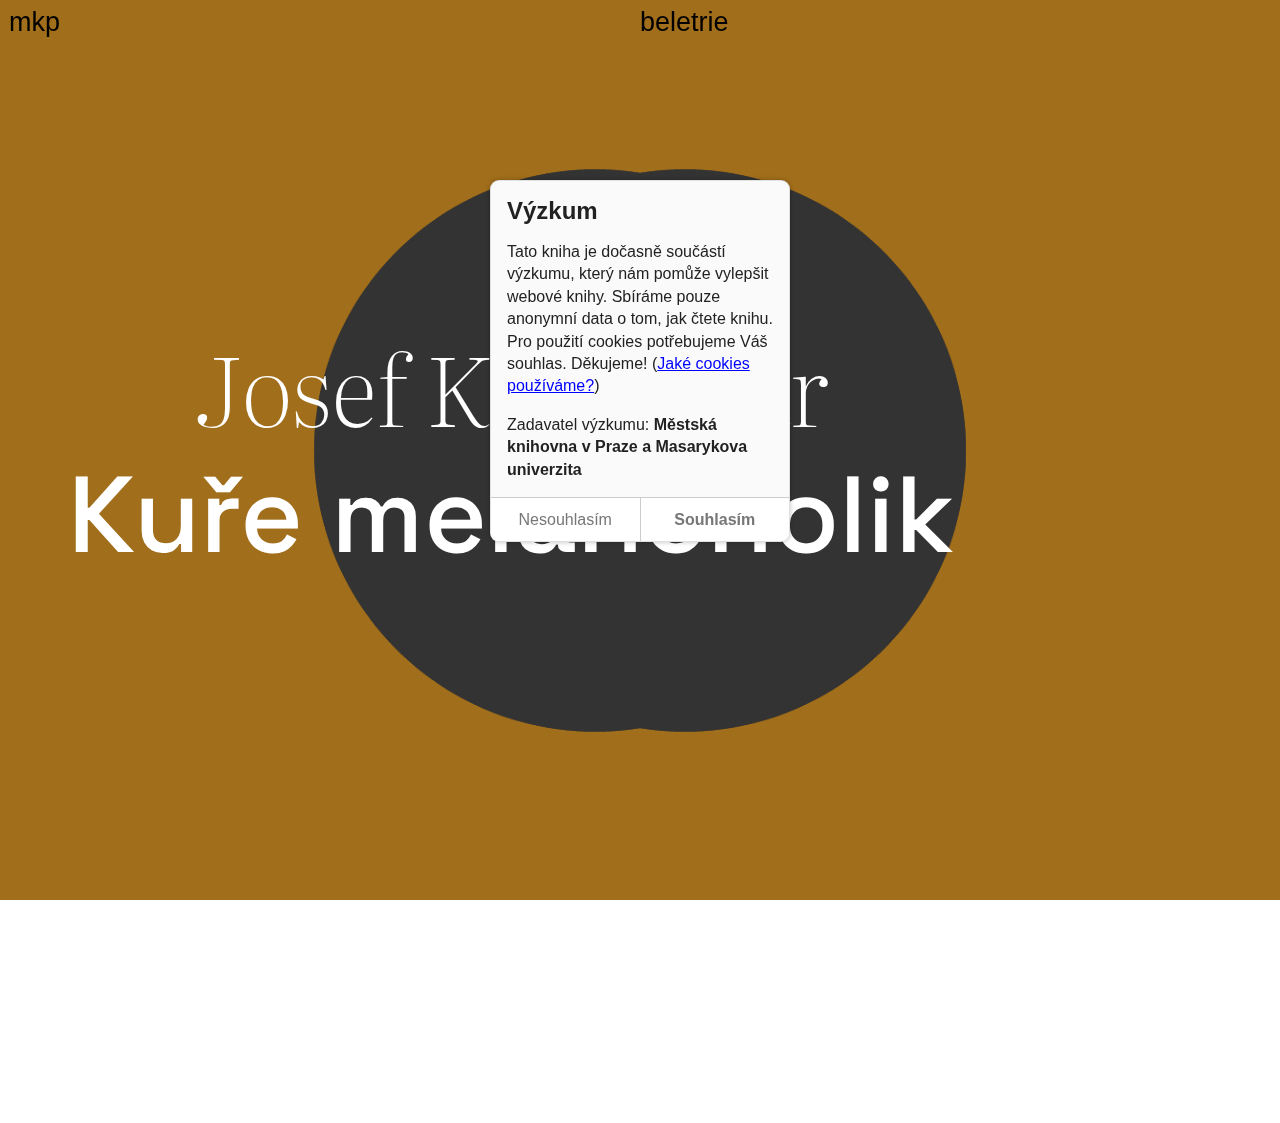
==== commit 81653b92: "Deploying to docs from @ books-are-next/kure-melancholik@f225028886fb153580c201de70f7d6832c18d2c3 🚀" ====
--- a/index.html
+++ b/index.html
@@ -7,7 +7,7 @@
     <meta name="apple-mobile-web-app-title" content="">
     <meta name="apple-mobile-web-app-capable" content="yes">
     <title>Kuře melancholik</title>
-    <link rel="stylesheet" href="./style/style.min.css" media="screen" integrity="sha256-EAcAoh4bH4+fb1dtQiDCgZPfIxnBnL+lbmL5Hc0pzMU=">
+    <link rel="stylesheet" href="./style/style.min.css" media="screen" integrity="sha256-1cpg/RYkJEcZJuKsZ8cbs3M2r9kOplEXHcv5iqCbmLE=">
     <meta name="nb-research" content="Tato kniha je dočasně součástí výzkumu, který nám pomůže vylepšit webové knihy. Sbíráme pouze anonymní data o tom, jak čtete knihu. Pro použití cookies potřebujeme Váš souhlas. Děkujeme! (<a href='https://www.mlp.cz/cz/o-knihovne/cisla-dokumenty-povinne-informace/povinne-dostupne-informace/cookies/'>Jaké cookies používáme?</a>)">
     <meta name="nb-research-orgs" content="Městská knihovna v Praze a Masarykova univerzita">
     <meta name="nb-research-ga" content="UA-187132260-1">
@@ -46,7 +46,7 @@
     <link rel="prev" href="./index.html">
     <link rel="next" href="./promo.html">
     <link rel="self" href="index.html">
-    <meta name="nb-identifier" content="slejhar-kure-melancholik-a058a21">
+    <meta name="nb-identifier" content="slejhar-kure-melancholik-f225028">
     <meta name="nb-role" content="cover">
   </head>
   <body class="nb-role-cover nb-custom-style" data-nb-words="7" data-nb-chars="43">
@@ -80,6 +80,6 @@
         </ul>
       </nav>
     </main>
-    <script type="text/javascript" src="./scripts/bundle.js" integrity="sha256-8ku8Tto9ylCLHYzfy93P/Ed4yA0buoeRfP9x6YWnpgQ="></script>
+    <script type="text/javascript" src="./scripts/bundle.js" integrity="sha256-vfjOb68TYKwydbA6VoqNahs+Oae7h/iRCJb/5YZHc8w="></script>
   </body>
 </html>--- a/style/style.min.css
+++ b/style/style.min.css
@@ -1,3 +1,3 @@
 @charset "UTF-8";@keyframes slide-from-left{0%{transform:translateX(-100px)}100%{transform:translateX(0)}}@keyframes pagination-slide-in{0%{transform:translateX(80px);opacity:0}100%{transform:translateX(0);opacity:1}}@keyframes pagination-slide-in-rev{0%{transform:translateX(-80px);opacity:0}100%{transform:translateX(0);opacity:1}}@keyframes slide-from-top{0%{transform:translateY(-100px)}100%{transform:translateY(0)}}@keyframes pulse-opacity{0%{opacity:.2}50%{opacity:.8}100%{opacity:.2}}@keyframes highlight{0%{background-color:var(--highlight-color)}100%{background-color:initial}}@keyframes fade-in{0%{opacity:0}100%{opacity:1}}@keyframes slide-up{0%{transform:translateY(30vh);opacity:0}100%{transform:translateY(0);opacity:1}}@keyframes pagination-bar-fade{0%{display:block;opacity:0}20%{display:block;opacity:.5}100%{display:block;opacity:0;display:none}}:root{--content-max-width:35rem;--content-margin-left:auto;--content-margin-right:auto;--content-font:Archivo, sans-serif;--heading-font:RightGrotesk, sans-serif;--heading-font-weight:normal;--base-font-size:18px;--font-size-ratio:1;--base-padding:16px;--small-padding:6px;--border-radius:6px;--border-radius-xl:9px;--ui-font:-apple-system, BlinkMacSystemFont, Segoe UI, Roboto, Helvetica, Arial, sans-serif, Apple Color Emoji, Segoe UI Emoji, Segoe UI Symbol;--ui-font-size:calc(16px * var(--font-size-ratio));font-size:calc(var(--base-font-size) * var(--font-size-ratio))}html{scroll-padding-top:100px}body{margin:0;background:var(--background);min-height:100vh}@media(min-width:990.1px){body.nb-controls-open{--margins:calc(
       100vw - 24rem - var(--content-max-width) - 2 * var(--base-padding)
-    );--content-margin-left:calc(var(--margins) / 2);--content-margin-right:auto}}body>[role=doc-toc]{display:none}main select{font-size:1rem;-webkit-appearance:none}.emoji{font-family:sans-serif}.scrollable-wrapper{height:100%;overflow:hidden}.scrollable{height:100%;padding-bottom:2rem;box-sizing:border-box;overflow-y:auto}.auto-cols{display:grid;grid-template-columns:auto auto;grid-gap:30px;align-items:end}.svg-icon{width:1.5em;height:auto;vertical-align:bottom;fill:var(--ui-c-text-shade)}body{--background:white;--transparent-background:rgba(255, 255, 255, 0);--text-color:black;--accent-color:#0033f8;--highlight-color:yellow;--link:blue;--visited:purple;--ui-c-bg:#fff;--ui-c-bg-shade:#fafafa;--ui-c-soft:#ccc;--ui-c-medium:#aaa;--ui-c-text-shade:#777;--ui-c-text:#222;--ui-box-shadow-color:rgba(0, 0, 0, 0.1);--ui-box-shadow:0 0 5px rgba(0, 0, 0, 0.25);--ui-inset-shadow:inset 0 0 4px rgba(0, 0, 0, 0.3);--ui-c-warning:red;--soft-border-color:rgba(0, 0, 0, 0.1);--ui-c-shadow:rgba(0, 0, 0, 0.5)}@media(prefers-color-scheme:dark){body{--background:#333;--transparent-background:#33333300;--text-color:#eee;--accent-color:#53c3ff;--highlight-color:#9b3200;--link:aqua;--visited:pink;--ui-c-bg:#444;--ui-c-bg-shade:#555;--ui-c-soft:#666;--ui-c-medium:#777;--ui-c-text-shade:#ddd;--ui-c-text:#eee;--ui-box-shadow-color:rgba(0, 0, 0, 0.2);--ui-box-shadow:0 0 5px rgba(0, 0, 0, 0.7);--ui-inset-shadow:inset 0 0 4px rgba(0, 0, 0, 0.7);--ui-c-warning:red;--soft-border-color:rgba(255, 255, 255, 0.1);--ui-c-shadow:rgba(255, 255, 255, 0.5)}}body.nb-color-scheme-light{--background:white;--transparent-background:rgba(255, 255, 255, 0);--text-color:black;--accent-color:#0033f8;--highlight-color:yellow;--link:blue;--visited:purple;--ui-c-bg:#fff;--ui-c-bg-shade:#fafafa;--ui-c-soft:#ccc;--ui-c-medium:#aaa;--ui-c-text-shade:#777;--ui-c-text:#222;--ui-box-shadow-color:rgba(0, 0, 0, 0.1);--ui-box-shadow:0 0 5px rgba(0, 0, 0, 0.25);--ui-inset-shadow:inset 0 0 4px rgba(0, 0, 0, 0.3);--ui-c-warning:red;--soft-border-color:rgba(0, 0, 0, 0.1);--ui-c-shadow:rgba(0, 0, 0, 0.5)}body.nb-color-scheme-dark{--background:#333;--transparent-background:#33333300;--text-color:#eee;--accent-color:#53c3ff;--highlight-color:#9b3200;--link:aqua;--visited:pink;--ui-c-bg:#444;--ui-c-bg-shade:#555;--ui-c-soft:#666;--ui-c-medium:#777;--ui-c-text-shade:#ddd;--ui-c-text:#eee;--ui-box-shadow-color:rgba(0, 0, 0, 0.2);--ui-box-shadow:0 0 5px rgba(0, 0, 0, 0.7);--ui-inset-shadow:inset 0 0 4px rgba(0, 0, 0, 0.7);--ui-c-warning:red;--soft-border-color:rgba(255, 255, 255, 0.1);--ui-c-shadow:rgba(255, 255, 255, 0.5)}body.nb-color-scheme-sepia{--background:#eccfb3;--transparent-background:rgba(236, 207, 179, 0);--text-color:#614429;--accent-color:#9a4c2d;--highlight-color:yellow;--link:#753115;--visited:#66525e;--ui-c-bg:#ffe5d0;--ui-c-bg-shade:#f5d8bc;--ui-c-soft:#dcbfa3;--ui-c-medium:#ba9d81;--ui-c-text-shade:#a18468;--ui-c-text:#4a2d12;--ui-box-shadow-color:rgba(62, 32, 7, 0.25);--ui-box-shadow:0 0 5px rgba(62, 32, 7, 0.25);--ui-inset-shadow:inset 0 0 4px rgba(62, 32, 7, 0.3);--ui-c-warning:red;--soft-border-color:rgba(62, 32, 7, 0.1);--ui-c-shadow:rgba(62, 32, 7, 0.5)}body{color:var(--text-color);background:var(--background)}body :link{color:var(--link)}body :visited{color:var(--visited)}.content{margin:0 var(--content-margin-right)0 var(--content-margin-left);max-width:var(--content-max-width);padding:calc(var(--base-padding) * 2)var(--base-padding)}body.nb-paginated main .begin-nav a[rel=prev],body.nb-paginated main .begin-nav a[rel=next],body.nb-paginated main .end-nav a[rel=prev],body.nb-paginated main .end-nav a[rel=next]{text-indent:-9999px}body.nb-paginated main .begin-nav a[rel=prev]:focus,body.nb-paginated main .begin-nav a[rel=next]:focus,body.nb-paginated main .end-nav a[rel=prev]:focus,body.nb-paginated main .end-nav a[rel=next]:focus{text-indent:0}body.nb-paginated-back .content,body.nb-paginated-forward .content{overflow:hidden}body.nb-paginated-back .content .visible,body.nb-paginated-forward .content .visible{animation:pagination-slide-in .3s}body.nb-paginated-back .content .visible{animation:pagination-slide-in-rev .3s}.nb-cropped .chunk{visibility:hidden}.nb-cropped .visible{visibility:visible;will-change:transform,opacity}.nb-paginated .step-forward{animation:pagination-slide-in .3s}.nb-paginated .step-back{animation:pagination-slide-in-rev .3s}main .idea:target{animation:highlight 3s ease-in-out}main .idea:target+dd{animation:highlight 3s ease-in-out}main .highlighted{animation:highlight .8s ease-in-out;will-change:background-color}main #chunk1:target,main #chunk1.highlighted,main #idea1:target,main #idea1.highlighted{animation:none}main #chapter-end{margin-bottom:100vh}main .begin-nav,main .end-nav{padding:var(--base-padding)0 10vh}main .begin-nav ul,main .begin-nav li,main .end-nav ul,main .end-nav li{display:block;margin:0;padding:0;list-style-type:none}main .begin-nav a[rel=index],main .end-nav a[rel=index]{display:none}main .begin-nav a[rel=prev],main .begin-nav a[rel=next],main .end-nav a[rel=prev],main .end-nav a[rel=next]{display:block}main .begin-nav a[rel=next],main .end-nav a[rel=next]{padding-top:5vh;padding-bottom:5vh}main p,main blockquote,main dl,main fieldset,main figure,main ul,main ol,main table,main li,main dd,main dt,main td,main th,main figcaption{font-family:var(--content-font);line-height:1.5;font-size:1rem}main button,main input,main select{font-family:var(--ui-font);font-size:.8rem}main h1,main h2,main h3,main h4,main h5,main h6{font-family:var(--heading-font);font-weight:var(--heading-font-weight);line-height:1.1;margin:1.5rem 0 .125rem}main h1{font-size:2rem}main h2{font-size:1.5rem}main h3{font-size:1.25rem}main h4{font-size:1.125rem}main h5{text-transform:uppercase;font-weight:700;font-size:1rem}main h6{text-transform:uppercase;font-size:1rem}main h1.hidden-title{display:none}main p,main blockquote,main dl,main ul,main ol{margin:0 0 .5rem}main table,main fieldset,main figure{margin:0 0 1rem}main ul,main ol{padding-left:1.125rem}main hr{margin:3rem 0;border:1px solid}main .button,main button{border:1px solid var(--ui-c-medium);background:var(--ui-c-soft);border-radius:var(--border-radius)}main img{max-width:100%}main .footnotes{display:none}main sup[id^=fnref]{vertical-align:baseline}main sup[id^=fnref]+sup[id^=fnref]::before{content:", ";vertical-align:baseline;font-family:var(--ui-font);font-size:.8rem;position:relative;top:-.3em;line-height:1}main sup[id^=fnref] a.footnote-ref{font-family:var(--ui-font);font-weight:700;text-indent:0;color:var(--ui-c-text-shade);vertical-align:baseline;padding:.5em .75em .4em;margin:0 -.75em;border-radius:.5em;line-height:1;text-decoration:none;font-size:.8em;position:relative;top:-.3em;color:var(--accent-color);overflow:hidden;white-space:nowrap}@media(hover){main sup[id^=fnref] a.footnote-ref:hover{background:var(--accent-color);color:var(--background)}}:root{--annotation-margin-top:-0.8em;--annotation-color:black;--annotation-highlight:#ffa}main .annotation,.footnote-content .annotation,.annotation-styles .annotation{display:inline;padding:.1rem .125rem;margin:0 -.125rem;color:var(--annotation-color);background:var(--annotation-highlight);border-radius:3px}main .annotation__head,.footnote-content .annotation__head,.annotation-styles .annotation__head{color:inherit;content:"‼️";background:0 0;font-size:.8em;position:absolute;opacity:.7;line-height:1;border-radius:4px 4px 0 0;cursor:pointer;margin:var(--annotation-margin-top)0 0 -.7rem;padding:.5rem;text-indent:0;font-style:normal;transition:transform .2s ease-out;will-change:transform}@media(hover){main .annotation__head:hover,.footnote-content .annotation__head:hover,.annotation-styles .annotation__head:hover{transform:scale(1.2)}}main .annotation__head::after,.footnote-content .annotation__head::after,.annotation-styles .annotation__head::after{content:attr(data-note);font-size:.8em;margin:-.1rem 0 0 .1rem;position:absolute;white-space:nowrap}.nb-ui-big-title{font-size:calc(1.5 * var(--ui-font-size));margin:calc(var(--base-padding)/2)0}.nb-ui-title{font-size:var(--ui-font-size);font-weight:600}.nb-ui-blank{font-style:italic;color:var(--ui-c-medium)}.nb-ui-note{font-size:calc(.8 * var(--ui-font-size));margin-bottom:0}.dot-select{opacity:.7;cursor:pointer}.dot-select.dot-selected{opacity:1}.button-zero-bar{height:0;margin:-1rem .5rem 1rem}.button-zero-bar--bottom{margin-bottom:3rem}.button-zero-bar--single-button{display:flex;flex-direction:row-reverse}.button-zero-bar--two-buttons{display:grid;grid-template-columns:2rem 1fr 2rem;align-items:start}.button-zero-bar--two-buttons .round-button:last-child{grid-column:3}.round-button{display:block;width:2rem;height:2rem;border-radius:1.5rem;border:none;cursor:pointer;color:var(--ui-c-bg);background-color:var(--accent-color);box-shadow:2px 2px 5px rgba(0,0,0,.2);transition:.3s ease-in;will-change:box-shadow,transform}.round-button .svg-icon{width:1.25rem;fill:var(--ui-c-bg)}@media(hover){.round-button:hover{transform:translateY(-3px);box-shadow:4px 4px 5px rgba(0,0,0,.4)}}.round-button--warning{background-color:var(--ui-c-warning)}.nb-annotations{font-family:var(--ui-font);font-size:var(--ui-font-size)}.nb-annotations .annotation-buttons{position:fixed;top:0;left:0;right:0;z-index:5001;will-change:transform;animation:slide-from-top .2s ease-out}.nb-annotations .annotation-buttons .button-wrapper{padding:calc(var(--base-padding)/2);text-align:center}.nb-annotations .annotation-buttons .action-button,.nb-annotations .annotation-buttons .style-button{display:inline-block;margin-right:calc(var(--base-padding)/2);margin-bottom:calc(var(--base-padding)/2);position:relative;cursor:pointer;transform-origin:50% 50%;transition:.2s ease-in;will-change:transform;text-align:center;width:2.5rem;height:2.5rem;line-height:2.5rem;font-size:1.5rem;box-sizing:border-box;border:1px solid var(--ui-c-soft);font-family:var(--content-font);vertical-align:top;font-weight:700;color:var(--ui-c-text);background:var(--ui-c-bg);box-shadow:var(--ui-box-shadow);border-radius:var(--border-radius)}@media(hover){.nb-annotations .annotation-buttons .action-button:hover,.nb-annotations .annotation-buttons .style-button:hover{transform:scale(1.1)}}.nb-annotations .annotation-buttons .action-button:last-child,.nb-annotations .annotation-buttons .style-button:last-child{margin-right:0}.nb-annotations .annotation-buttons .style-button{color:var(--annotation-color);background:var(--annotation-highlight)}.nb-annotations .annotation-buttons.annotation-buttons--new .quick-note::after{content:"…";position:absolute;right:0;bottom:0;left:0;font-size:80%;line-height:1.4rem;opacity:.3;text-align:center}.nb-annotations .annotation-detail{position:fixed;left:calc(var(--base-padding)/2);bottom:calc(var(--base-padding)/2);right:calc(var(--base-padding)/2);z-index:1501;box-sizing:border-box}@media screen and (min-width:432px){.nb-annotations .annotation-buttons .button-wrapper{text-align:left}.nb-annotations .annotation-detail{right:auto;min-width:24rem}}.nb-annotations .annotation-detail__note{min-height:4rem;padding:.5rem;background:var(--ui-c-bg);border-radius:var(--border-radius);box-shadow:var(--ui-inset-shadow);max-height:6rem;overflow-x:hidden;overflow-y:auto}.nb-annotations .annotation-detail__tools{display:flex;flex-direction:row-reverse;padding:.5rem;background:var(--ui-c-bg-shade)}.nb-annotations .annotation-detail__close,.nb-annotations .annotation-detail__destroy{font-size:1.5rem;width:2rem;text-indent:9999px;border:none;background-color:initial;background-position:100%;background-repeat:no-repeat;background-size:contain;white-space:nowrap;box-sizing:border-box;overflow:hidden;cursor:pointer;transition:.2s ease-in;will-change:transform;transform-origin:50% 50%}@media(hover){.nb-annotations .annotation-detail__close:hover,.nb-annotations .annotation-detail__destroy:hover{transform:scale(1.1)}}.nb-annotations .annotation-detail__close{margin-left:auto;background-image:url("data:image/svg+xml;utf8,<svg xmlns='http://www.w3.org/2000/svg' width='24' height='24' viewBox='0 0 24 24'><path fill='none' d='M0 0h24v24H0V0z'/><path d='M12 2C6.48 2 2 6.48 2 12s4.48 10 10 10 10-4.48 10-10S17.52 2 12 2zm0 18c-4.41 0-8-3.59-8-8s3.59-8 8-8 8 3.59 8 8-3.59 8-8 8zm4.59-12.42L10 14.17l-2.59-2.58L6 13l4 4 8-8z' fill='green' /></svg>")}.nb-annotations .annotation-detail__destroy{color:var(--ui-c-warning);background-position:0;background-image:url("data:image/svg+xml;utf8,%3Csvg viewBox=%224 0 16 24%22 width=%2224%22 height=%2224%22 xmlns=%22http://www.w3.org/2000/svg%22%3E%3Cpath d=%22M19 4H15.5l-1-1h-5l-1 1H5V6H19V4zM5.979 7.967 6 19c0 1.1.9 2 2 2h8C17.1 21 18 20.1 18 19L17.979 7.967h-12z%22 fill=%22red%22/%3E%3C/svg%3E")}.nb-desk{font-family:var(--ui-font);padding:var(--base-padding)calc(2 * var(--base-padding));overflow-y:auto}@media screen and (max-width:400px){.nb-desk{padding:var(--base-padding)}}.nb-desk .nb-desk__show-all-toggle{display:block;padding:calc(var(--base-padding)/2)0;text-align:right}.nb-desk h2{margin:0 0 calc(var(--ui-font-size)/2)}.nb-desk .nb-desk__chapter .desk__list{max-width:35rem;margin-bottom:1rem}.nb-desk .nb-desk__chapter .desk__list__detail{margin-bottom:1rem}.nb-desk .nb-desk__chapter .desk__notes{margin-bottom:1rem}.nb-desk .nb-desk__chapter .title-bar{grid-column:1/-1;padding:calc(var(--base-padding)/2)0;cursor:pointer;font-weight:700}.nb-desk .nb-desk__chapter .title-bar.title-bar--collapsed{border-bottom:1px solid var(--ui-c-soft)}.nb-desk .nb-desk__count{display:inline-block;font-size:70%;background:var(--ui-c-bg-shade);padding:3px 5px;margin-left:calc(var(--base-padding)/2);border-radius:var(--ui-font-size)}.nb-desk .desk__content-box{box-shadow:var(--ui-box-shadow);margin-bottom:var(--base-padding);border-radius:var(--border-radius-xl)}.nb-desk .desk__content-box--editing{box-shadow:var(--ui-inset-shadow)}.nb-desk .desk__content-box__buttons{height:1rem;margin-bottom:2rem}.nb-desk .desk__annotation{position:relative;margin-bottom:1rem}.nb-desk .desk__annotation--box{padding:calc(var(--base-padding)/2);box-shadow:var(--ui-box-shadow);border-radius:var(--border-radius)}.nb-desk .desk-annotation-wrapper{font-family:var(--content-font);color:var(--ui-c-text-shade)}.nb-desk .annotation__head{display:none}.nb-desk .annotation__symbol{display:block;margin-top:-.25em;font-family:var(--content-font);padding-bottom:.25em}.nb-desk .annotation__name{font-family:var(--ui-font);padding-left:.25em}.nb-desk .annotation{display:inline;padding:.1rem .125rem;margin:0 -.125rem;border-radius:3px;background-color:var(--ui-c-bg-shade)}.nb-desk .annotation[data-hl=this]{color:var(--annotation-color);background:var(--annotation-highlight)}.nb-desk .desk__note-wrapper{padding:calc(var(--base-padding)/2);box-shadow:var(--ui-box-shadow);border-radius:var(--border-radius)}.nb-desk .desk__note-editor{box-shadow:var(--ui-inset-shadow);border-radius:var(--border-radius)}.nb-desk .desk__note-editor__input{border:none;padding:calc(var(--base-padding)/2);border-radius:var(--border-radius);min-height:4rem;box-sizing:border-box}.desk__annotation__note{font-family:calc(var(--ui-font-size) * .8);border-top:1px solid var(--accent-color);padding-top:calc(var(--base-padding)/2);margin-top:calc(var(--base-padding)/2)}.nb-navigation nav{font-size:var(--ui-font-size)}.nb-navigation nav .nav-bar{--height:6px;display:block;position:fixed;left:var(--base-padding);bottom:0;width:calc(100vw - 2 * var(--base-padding));border-right:1px solid var(--ui-c-shadow);height:var(--height);margin:0;list-style-type:none;box-sizing:border-box}.nb-navigation nav .nav-bar .nav-bar__overlay{position:absolute;bottom:0;left:0;width:100%;height:30px;background:linear-gradient(to bottom,var(--transparent-background) 0%,var(--background) 100%)}.nb-navigation nav .nav-bar .chapter{display:block;border-left:1px solid var(--ui-c-shadow);list-style-type:none;position:absolute;top:0;z-index:1011;height:var(--height);margin:0;box-sizing:border-box;white-space:nowrap;overflow:hidden}.nb-navigation nav .nav-bar .info{visibility:hidden}.nb-navigation nav .nav-bar .pointer{display:block;list-style-type:none;position:absolute;bottom:0;left:0;height:2px;width:0;z-index:1010;background:var(--accent-color)}.nb-navigation nav .top-bar{display:none;font-family:var(--content-font);font-size:var(--ui-font-size);position:absolute;top:0;left:0;right:0;overflow:hidden}.nb-navigation nav .top-bar p.info{font-family:var(--heading-font);font-weight:var(--heading-font-weight);max-width:var(--content-max-width);padding:calc(var(--base-padding))var(--base-padding);margin:0 var(--content-margin-right)0 var(--content-margin-left)}.nb-navigation nav .top-bar p.info a{color:var(--text-color);text-decoration:none}.nb-navigation nav .top-bar p.info .chapter{display:none}.nb-navigation nav .top-bar .fixed p.info .chapter{display:inline-block}.nb-navigation nav .next,.nb-navigation nav .prev{display:none}.nb-navigation nav .button-navigation{pointer-events:none}.nb-navigation nav .button-navigation .back-button,.nb-navigation nav .button-navigation .forward-button{pointer-events:none;position:fixed;opacity:.25;z-index:900;left:2px;top:25vh;line-height:25vh;text-align:center;width:calc(5vw + 24px);height:50vh}.nb-navigation nav .button-navigation .forward-button{left:auto;right:2px}@media screen and (max-width:990px){.nb-navigation nav .button-navigation .back-button{text-align:left}.nb-navigation nav .button-navigation .forward-button{text-align:right}}@media screen and (max-width:432px){.nb-navigation nav .button-navigation .back-button svg{margin-left:-.5em}.nb-navigation nav .button-navigation .forward-button svg{margin-right:-.5em}}.nb-role-cover .nb-navigation nav .button-navigation .back-button,.nb-role-break .nb-navigation nav .button-navigation .back-button{display:none}.nb-role-cover .nb-navigation nav .button-navigation .forward-button,.nb-role-break .nb-navigation nav .button-navigation .forward-button{top:0;left:0;right:0;width:100vw;height:100vh}.nb-role-cover .nb-navigation nav .button-navigation .forward-button svg,.nb-role-break .nb-navigation nav .button-navigation .forward-button svg{display:none}.nb-role-break .nb-navigation nav .button-navigation .back-button svg,.nb-role-break .nb-navigation nav .button-navigation .forward-button svg{display:none}.nb-progress{font-family:var(--ui-font);font-size:var(--ui-font-size)}.nb-progress .current-position{z-index:1020;border:none;background:0 0;display:block;font-size:calc(var(--ui-font-size) * .8);font-family:var(--ui-font);text-align:right}.nb-progress .current-position--display{position:fixed;right:0;bottom:0;margin:0;padding:8px calc(var(--base-padding) - 1px);opacity:.5;pointer-events:none}.nb-progress .current-position--config{display:flex;text-align:left}.nb-progress .current-position--config label{display:block;margin-right:1rem;text-indent:-1rem;padding-left:1rem}.nb-progress .progress--collapsed{margin:0 0 var(--base-padding)var(--base-padding);float:right}.nb-progress.turn-to{margin:var(--ui-font-size)0;padding-bottom:var(--ui-font-size);border:1px solid var(--ui-c-soft);border-radius:var(--border-radius);padding:var(--base-padding)}.nb-progress.turn-to h3{margin-top:0}.nb-progress.turn-to .progress{display:flex}.nb-progress.turn-to select{max-width:100%;font-size:1rem;padding:0 .25rem}.nb-progress .progress__idea,.nb-progress .progress__chapter{display:block;font-family:var(--ui-font);flex-grow:0;flex-shrink:1;padding-right:.5rem}.nb-progress .progress__chapter{max-width:40%}.nb-seq-return{font-family:var(--ui-font);font-size:var(--ui-font-size);position:fixed;bottom:calc(1.75 * var(--base-padding));right:var(--base-padding);max-width:calc(100vw - 2 * var(--base-padding));animation:slide-up .2s ease-out;z-index:4000;min-height:1.5rem}.nb-seq-return .seq-text{padding:calc(var(--base-padding)/2)}.nb-seq-return .seq-return-toggle{font-family:var(--ui-font);display:block;min-width:1.5rem;height:1.5rem;line-height:1.5rem;text-align:center;float:right;padding:.25rem;cursor:pointer;opacity:.5}@media(hover){.nb-seq-return .seq-return-toggle:hover{opacity:1}}.nb-seq-return .seq-return{margin:0 auto;background:var(--ui-c-bg-shade);border:1px solid var(--ui-c-soft);border-radius:var(--border-radius-xl);overflow:hidden;box-shadow:var(--ui-box-shadow)}.nb-seq-return p,.nb-seq-return .seq-buttons a{font-size:calc(var(--ui-font-size) * .8);padding:calc(var(--base-padding)/2);margin:0;line-height:1.4;cursor:pointer}.nb-seq-return .close{float:right;padding:calc(var(--base-padding)/2);cursor:pointer}.nb-seq-return .seq-buttons{display:flex;border-top:1px solid var(--ui-c-soft)}.nb-seq-return .seq-buttons:first-child{border:none}.nb-seq-return .seq-buttons a{background:var(--ui-c-bg);white-space:nowrap;border:solid var(--ui-c-soft);border-width:0 1px 0 0;flex:1 1;text-align:center;text-decoration:none;color:var(--ui-c-text-shade)}.nb-seq-return .seq-buttons a:last-child{border-right:0}.nb-peeks{font-family:var(--ui-font);font-size:var(--ui-font-size);position:fixed;z-index:1205;bottom:0;left:0;right:0}.nb-peeks .peeks{max-height:60vh;margin:0 var(--content-margin-right)0 var(--content-margin-left);max-width:calc(var(--content-max-width) + 2 * var(--base-padding))}.nb-peeks .peeks .peek{position:relative;box-sizing:border-box;border:1px solid var(--ui-c-soft);border-radius:var(--border-radius)var(--border-radius)0 0;box-shadow:var(--ui-box-shadow);overflow:hidden;transition:bottom .2s ease-out;animation:slide-up .2s ease-out;display:none}.nb-peeks .peeks .peek .peek-content{padding:4rem 1rem 2rem;max-height:calc(60vh - 6rem);background:var(--ui-c-bg);overflow-y:scroll;-webkit-overflow-scrolling:touch}.nb-peeks .peeks .peek .peek-head{position:absolute;display:flex;top:0;left:0;right:0;height:2rem;line-height:2rem;text-align:left;border-bottom:1px solid var(--ui-c-soft);z-index:1210}.nb-peeks .peeks .peek .peek-head .peek-info{flex-grow:1;padding:0 var(--base-padding)}.nb-peeks .peeks .peek .peek-head .peek-info p{margin:0;line-height:2rem}.nb-peeks .peeks .peek .peek-head .peek-close{display:block;width:3rem;height:2rem;font-size:var(--ui-font-size);border:none;color:var(--ui-c-text);background:0 0;cursor:pointer;text-align:center}.nb-peeks .peeks .peek:nth-last-child(3),.nb-peeks .peeks .peek:nth-last-child(2){display:block;height:2vh;margin-bottom:-1vh;background:var(--ui-c-bg-shade)}.nb-peeks .peeks .peek:nth-last-child(3) .peek-head,.nb-peeks .peeks .peek:nth-last-child(3) .peek-content,.nb-peeks .peeks .peek:nth-last-child(2) .peek-head,.nb-peeks .peeks .peek:nth-last-child(2) .peek-content{display:none}.nb-peeks .peeks .peek:last-child{display:block;height:auto;margin-bottom:0}.nb-peeks .peeks .footnote-backref{display:none}.nb-toc{padding-bottom:calc(4 * var(--base-padding))}@media screen and (max-width:400px){.nb-toc{padding:var(--base-padding)}}.nb-toc h1{padding:var(--base-padding)calc(2 * var(--base-padding))}.nb-toc ul,.nb-toc ol{font-size:1rem;font-family:var(--content-font);padding:0;border:solid var(--ui-c-soft);border-width:1px 0}.nb-toc ul li,.nb-toc ol li{padding:.5rem var(--base-padding).5rem calc(2 * var(--base-padding));border-bottom:1px solid var(--ui-c-soft)}.nb-toc ul li:last-child,.nb-toc ol li:last-child{border-bottom:none}.nb-toc ul ul,.nb-toc ul ol,.nb-toc ol ul,.nb-toc ol ol{margin:.5rem calc(-1 * var(--base-padding))0 0;padding-left:2rem;border-width:1px 0 0}.nb-toc ul ul li,.nb-toc ul ol li,.nb-toc ol ul li,.nb-toc ol ol li{padding-left:0}.nb-toc ul ul li:last-child,.nb-toc ul ol li:last-child,.nb-toc ol ul li:last-child,.nb-toc ol ol li:last-child{padding-bottom:0}.nb-toc ul{padding-left:0}.nb-toc ul>li{list-style-type:none}.nb-toc .current-chapter{color:var(--accent-color)}.nb-toc .toggle{display:block;float:right;cursor:pointer;margin-top:-.1rem;padding:0;border:none;background:0 0;color:var(--ui-c-text);font-size:1rem;clear:both}.nb-toc li.folded ol,.nb-toc li.folded ul{display:none}.nb-toc-other{font-size:1rem;padding:0 calc(2 * var(--base-padding))var(--base-padding)}.nb-toc a,.nb-toc-other a{font-weight:700;color:var(--text-color);text-decoration:none}@media(hover){.nb-toc a:hover,.nb-toc-other a:hover{text-decoration:underline}}.nb-toc .headings-toc a,.nb-toc-other .headings-toc a{font-weight:400}.nb-toc-other{font-family:var(--content-font)}.nb-controls{font-family:var(--ui-font);font-size:var(--ui-font-size);color:var(--ui-c-text)}.nb-controls .button{color:var(--accent-color);padding:var(--small-padding);font-size:calc(var(--ui-font-size) * .9);box-shadow:var(--ui-box-shadow);border:none;border-radius:var(--border-radius);background:var(--ui-c-bg);line-height:1.6;cursor:pointer}.nb-controls .button.button-primary{color:var(--ui-c-bg);background-color:var(--accent-color)}.nb-controls .button.button-primary .svg-icon{fill:var(--ui-c-bg)}.nb-controls .icon-link{font-size:var(--ui-font-size);font-weight:400;cursor:pointer;color:var(--accent-color);margin:0 1rem;white-space:nowrap;line-height:1.5}.nb-controls .icon-link svg{fill:var(--accent-color)}@media(hover){.nb-controls .icon-link:hover{text-decoration:none}}.nb-controls .controls-launcher{display:flex;position:fixed;top:0;right:0;z-index:2000;cursor:pointer}.nb-controls .controls-launcher div{display:none}@media(hover){.nb-controls .controls-launcher div{display:block;opacity:0}.nb-controls .controls-launcher:hover div{opacity:.25}}.nb-controls .controls-launcher div{height:48px;line-height:48px;margin-left:var(--base-padding);padding-left:var(--base-padding);padding-right:var(--base-padding);text-align:right}.nb-controls .controls-launcher div:last-child{opacity:.5;display:block}@media(hover){.nb-controls .controls-launcher div:hover{opacity:1}}.nb-controls .controls-launcher div .svg-icon{vertical-align:middle}.nb-controls .control{display:grid;grid-template-rows:calc(3 * var(--ui-font-size))1fr;height:100%;position:fixed;z-index:5000;top:0;right:0;bottom:0;background:var(--ui-c-bg);width:24rem;max-width:100vw;box-sizing:border-box;box-shadow:var(--ui-box-shadow);transition:top .2s ease-out;animation:slide-from-top .2s ease-out;font-size:var(--ui-font-size)}@media(max-width:990px){.nb-controls .control{left:0;width:auto}}.nb-controls .control .control-bar{display:flex;grid-row:1;width:24rem;max-width:100vw;box-shadow:rgba(0,0,0,.3)-3px 0 4px inset;background:var(--ui-c-bg-shade);overflow:hidden}@media(max-width:990px){.nb-controls .control .control-bar{width:100vw}}.nb-controls .control .control-bar .tab{display:block;height:100%;flex-grow:1;min-width:0;padding:0 var(--base-padding);line-height:3.5;box-sizing:border-box;font-size:calc(var(--ui-font-size) * .9);cursor:pointer;text-overflow:ellipsis;text-align:center;white-space:nowrap;overflow:hidden}.nb-controls .control .control-bar .tab--selected{box-shadow:var(--ui-box-shadow);background:var(--ui-c-bg);color:var(--accent-color)}.nb-controls .control .control-bar .close{display:block;position:relative;box-sizing:border-box;width:calc(var(--ui-font-size) * 3);cursor:pointer}.nb-controls .control .control-bar .close span{display:block;position:absolute;top:calc(var(--base-padding)/2);right:calc(var(--base-padding)/2);bottom:calc(var(--base-padding)/2);left:calc(var(--base-padding)/2);padding:calc(var(--base-padding)/4);box-shadow:var(--ui-box-shadow);border-radius:var(--border-radius);background:var(--ui-c-bg);text-align:center;line-height:var(--ui-font-size)}.nb-controls .control .control-bar .close svg{display:block;width:100%;fill:var(--ui-c-text)}.nb-controls .control .control__opened{grid-row:2;display:flex;flex-direction:column;position:relative;box-sizing:border-box;overflow:hidden}.nb-controls .control .control__details{display:flex;align-self:end;z-index:1;width:100%;box-sizing:border-box;box-shadow:0 0 40px var(--ui-c-bg),0 0 40px var(--ui-c-bg),0 0 40px var(--ui-c-bg);background:var(--ui-c-bg);padding:calc(var(--base-padding) * 2);font-size:calc(var(--ui-font-size) * .8)}.nb-controls .control .control__details.show-tips{padding-bottom:0}.nb-controls .control .control__details>div{flex:1;margin-right:var(--ui-font-size)}.nb-controls .control .control__details>div:last-child{margin-right:0}.nb-controls .control .control__details p{margin:0}.nb-controls .control .control__details h3{font-size:calc(var(--ui-font-size) * .8);margin:0}.nb-options{font-size:var(--ui-font-size)}.nb-options .explanation{margin-top:-.5rem;font-size:calc(var(--ui-font-size) * .8);grid-column:1/-1}.nb-options .options-wrapper{display:grid;grid-gap:var(--base-padding);margin:var(--base-padding)calc(2 * var(--base-padding))}@media screen and (max-width:400px){.nb-options .options-wrapper{margin:var(--base-padding)}}.nb-options .cell__title{margin-bottom:calc(var(--ui-font-size)/2)}.nb-options .color-scheme-select{display:grid;grid-template-columns:repeat(4,auto);gap:var(--ui-font-size)}.nb-options .font-size-slider{font-size:24px;line-height:36px;box-sizing:border-box;position:fixed;left:50%;top:50%;width:320px;margin-left:-160px;margin-top:-33vh;background:var(--ui-c-bg);border:1px solid var(--ui-c-soft);padding:24px;border-radius:var(--border-radius);box-shadow:var(--ui-box-shadow);z-index:1;display:none}.nb-options .font-size-slider .enlarge-font-size,.nb-options .font-size-slider .shrink-font-size{color:var(--ui-c-text);vertical-align:top}.nb-options .font-size-slider .enlarge-font-size{font-size:32px;line-height:28px;width:38px;height:38px}.nb-options .font-size-slider .shrink-font-size{font-size:16px;line-height:22px;width:38px;height:38px}.nb-options .font-size-slider .set-font-size{margin:0 24px}.nb-options .font-size-slider.font-size-slider--show{display:block}.nb-options .font-size-slider .font-size-slider__close{display:block;position:relative;z-index:1;float:right;margin:-24px -24px -24px 12px;padding:var(--base-padding);cursor:pointer}.nb-options .font-size-slider p{font-size:24px;line-height:36px;margin:12px 0;text-align:center;clear:right}.nb-options .font-size-slider small,.nb-options .font-size-slider input,.nb-options .font-size-slider big{margin:0 12px 0 0;line-height:24px}.nb-options .font-size-slider big,.nb-options .font-size-slider small{display:inline-block;line-height:24px}.nb-options .font-size-slider .val{font-weight:400;color:var(--ui-c-medium)}.nb-options .annotation-styles .styles{line-height:2}.nb-options .annotation-styles .style{display:inline-block;padding:0 var(--small-padding);margin:0 var(--small-padding)var(--small-padding)0;border:1px solid transparent;border-radius:var(--border-radius);box-shadow:var(--ui-box-shadow);color:#000;cursor:pointer}.nb-options .annotation-styles .style.style-edited{border:1px solid var(--accent-color)}.nb-options .annotation-styles .style .quick{padding-left:.5em;opacity:.5}.nb-options .annotation-styles .style-editor{box-shadow:var(--ui-inset-shadow);padding:var(--base-padding);border-radius:var(--border-radius)}.nb-options .annotation-styles .style-editor input{font-size:var(--ui-font-size);line-height:var(--ui-font-size);height:var(--ui-font-size);padding:var(--small-padding);display:inline-block;vertical-align:top}.nb-options .annotation-styles .style-editor .color-select{display:flex;height:42px;line-height:42px;cursor:pointer;border:1px solid var(--ui-c-soft);border-radius:var(--border-radius);margin:var(--base-padding)0}.nb-options .annotation-styles .style-editor .color-select div{flex:1;text-align:center}.nb-onboarding .onboarding-opener{z-index:1;position:fixed;top:60px;right:var(--base-padding);box-sizing:border-box;margin-left:var(--base-padding);border:1px solid var(--soft-border-color);box-shadow:var(--ui-box-shadow);border-radius:var(--border-radius-xl);font-family:var(--ui-font);font-size:calc(var(--ui-font-size) * .9);line-height:1.4}.nb-onboarding .onboarding-opener .onboarding-opener-bubble{position:relative;margin:0 0 0 auto;max-width:14rem;background:var(--ui-c-bg-shade);color:var(--text-color);border-radius:var(--border-radius-xl)}.nb-onboarding .onboarding-opener .onboarding-opener-bubble:after{content:"";position:absolute;top:-8px;right:var(--border-radius-xl);background-color:var(--ui-c-bg-shade);box-shadow:3px -3px 2px 0 var(--ui-box-shadow-color);content:" ";display:block;height:16px;width:16px;transform:rotate(-45deg)}.nb-onboarding .onboarding-opener .onboarding-opener-bubble .onboarding-opener-intro{padding:var(--base-padding)}.nb-onboarding .onboarding-opener .onboarding-opener-bubble .onboarding-opener-close{cursor:pointer;float:right;padding:var(--base-padding);margin:calc(-1.5 * var(--base-padding))calc(-1.5 * var(--base-padding))0 0;text-align:right;color:var(--text-color)}.nb-onboarding .onboarding-opener .onboarding-opener-bubble .onboarding-opener-open{display:block;text-align:right;margin-top:var(--base-padding);text-decoration:underline}.nb-onboarding .onboarding-opener .buttons{display:flex;border-top:1px solid var(--ui-c-soft);overflow:hidden;border-radius:0 0 var(--border-radius-xl)var(--border-radius-xl)}.nb-onboarding .onboarding-opener .buttons a{padding:calc(var(--base-padding)/2);margin:0;line-height:1.4;cursor:pointer}.nb-onboarding .onboarding-opener .buttons:first-child{border:none}.nb-onboarding .onboarding-opener .buttons a{background:var(--ui-c-bg);white-space:nowrap;border:solid var(--ui-c-soft);border-width:0 1px 0 0;flex:1 1;text-align:center;text-decoration:none;color:var(--ui-c-text-shade)}.nb-onboarding .onboarding-opener .buttons a:last-child{border-right:0}.nb-onboarding .onboarding-overlay{position:fixed;top:0;bottom:0;left:0;right:0;background:var(--ui-c-bg-shade);opacity:.75;-webkit-backdrop-filter:blur(10px);backdrop-filter:blur(10px);z-index:6000}.nb-onboarding .onboarding{font-family:var(--ui-font);font-size:var(--ui-font-size);z-index:6000;position:fixed;top:var(--base-padding);bottom:var(--base-padding);left:var(--base-padding);right:var(--base-padding);border-radius:var(--border-radius-xl);background:var(--ui-c-bg);padding:var(--base-padding);overflow:auto;animation:fade-in .4s ease-in}@media only screen and (min-width:760px){.nb-onboarding .onboarding{bottom:25vh;left:50%;top:auto;right:auto;width:20rem;margin-left:-10rem}}.nb-onboarding h2{margin:0;align-self:end}.nb-onboarding .onboarding__card{display:grid;height:100%;grid-template-rows:1fr 2fr 1fr;align-items:center;grid-gap:var(--base-padding);max-width:calc(16 * var(--ui-font-size));margin:0 auto}.nb-onboarding .onboarding__card svg{display:block;width:100%}@media only screen and (min-width:760px){.nb-onboarding .onboarding__card{height:auto}}.nb-onboarding .onboarding__content{display:grid;grid-template-columns:1fr 2fr;align-items:start;grid-gap:var(--base-padding)}@media only screen and (min-aspect-ratio:3/2) and (max-width:700px){.nb-onboarding .onboarding__card{max-width:none}.nb-onboarding .onboarding__content{display:block;height:calc(4 * var(--ui-font-size))}.nb-onboarding svg{float:left;width:10vw;margin-right:var(--base-padding)}}.nb-onboarding .onboarding__controls{align-self:end}.nb-onboarding .tip p:first-child{margin-top:0}.nb-onboarding .close{display:block;float:right;font-size:var(--ui-font-size);padding:var(--base-padding);margin:calc(-1.5 * var(--base-padding))calc(-1.5 * var(--base-padding))0 -2rem;border:none;background:0 0;cursor:pointer;text-align:right}.nb-onboarding .close svg{width:calc(2 * var(--ui-font-size))}.nb-onboarding .onboarding__controls__button,.nb-onboarding .onboarding__controls__back-button{line-height:calc(3.5 * var(--ui-font-size));height:calc(3.5 * var(--ui-font-size));cursor:pointer;user-select:none}.nb-onboarding .onboarding__controls__back-button{float:left;color:#9a4663;font-size:calc(2 * var(--ui-font-size))}.nb-onboarding .onboarding__controls__button{width:calc(9.5 * var(--ui-font-size));margin:0 auto;border-radius:var(--border-radius);background:#9a4663;color:#fff6de;text-align:center}.nb-onboarding .dots{user-select:none;margin:var(--base-padding)auto 0;text-align:center}.nb-onboarding .dots span{color:#9a4663;line-height:10px;display:inline-block;height:10px;opacity:.5;transform:scale(.5);transition:transform .3s ease-out;will-change:transform;margin-right:12px;cursor:pointer}.nb-onboarding .dots span:last-child{margin-right:0}.nb-onboarding .dots span.current{line-height:10px;opacity:1;transform:scale(.8)}._nb-research{position:fixed;top:20vh;left:50vw;box-sizing:border-box;width:300px;margin-left:-150px;font-family:var(--ui-font);font-size:var(--ui-font-size);background:var(--ui-c-bg-shade);color:var(--ui-c-text);border:1px solid var(--soft-border-color);border-radius:var(--border-radius-xl);box-shadow:var(--ui-box-shadow);overflow:hidden;z-index:4000}._nb-research p{line-height:1.4}._nb-research .plea{max-height:30vh;overflow-y:auto}._nb-research h2,._nb-research p{margin:var(--ui-font-size)}._nb-research .agree{font-weight:700}._nb-research .buttons{display:flex;border-top:1px solid var(--ui-c-soft)}._nb-research .buttons a{padding:calc(var(--base-padding)/2);margin:0;line-height:1.7;cursor:pointer}._nb-research .buttons:first-child{border:none}._nb-research .buttons a{background:var(--ui-c-bg);white-space:nowrap;border:solid var(--ui-c-soft);border-width:0 1px 0 0;flex:1 1;text-align:center;text-decoration:none;color:var(--ui-c-text-shade)}._nb-research .buttons a:last-child{border-right:0}@font-face{font-family:SpaceGrotesk;src:url(../fonts/SpaceGroteskVF.woff2);font-weight:400}@font-face{font-family:LiterataVar;src:url(../fonts/Literata-var.woff2);font-style:normal}@font-face{font-family:LiterataVar;src:url(../fonts/Literata-Italic-var.woff2);font-style:italic}#title-wrapper{--title-size:14vh;--title-line-height:14vh;position:relative;z-index:3000;margin:0;padding:0;width:100vw;height:100vh;background-color:var(--title-color);font-family:SpaceGrotesk;display:flex;align-items:center;overflow:hidden}@media(max-aspect-ratio:1/1){#title-wrapper{--title-size:12vw;--title-line-height:13vw}}#title-wrapper .wrapper{margin:0;padding:0;width:100%;height:100%;display:flex;justify-content:center;align-items:center;position:absolute;top:0;left:0}#title-wrapper .top,#title-wrapper .bottom{box-sizing:border-box;width:100%;padding:5vh 5vh 7vh;position:absolute;align-items:baseline;display:flex;justify-content:space-between}#title-wrapper #title{font-weight:400;color:#fff;margin:0;text-align:center;display:block;max-width:140vh;margin:0 4vw}@media(min-aspect-ratio:1/1){#title-wrapper #title{width:calc(80% - 8vw)}}#title-wrapper #title h2.author{font-family:LiterataVar;font-variation-settings:"wght" 200,"opsz" 72;font-weight:200;font-size:calc(var(--title-size) * .9);line-height:var(--title-line-height);margin:0;padding-bottom:calc(var(--title-size) * .2);color:#fff;position:relative;z-index:2}#title-wrapper #title h1.title{font-size:var(--title-size);line-height:var(--title-line-height);font-weight:500;font-variation-settings:"wght" 515;font-family:SpaceGrotesk;margin:0;position:relative;z-index:2}#title-wrapper h3{font-size:3vh;line-height:3vh;font-variation-settings:"wght" 350;position:absolute;margin:0;padding:0;color:#000;font-weight:400}#title-wrapper h3.publisher{top:1vh;left:1vh}#title-wrapper h3.edition{top:1vh;left:50vw}#title-wrapper .animation{width:min(85vh,85vw);height:min(85vh,85vw);position:relative}#title-wrapper .circles{background:50% no-repeat url(./../template-images/circles.png);background-size:cover;height:min(85vh,85vw);width:min(85vh,85vw);margin:0;padding:0;position:absolute}#title-wrapper .anim-one{-webkit-animation:rotating-one 30s linear infinite;-moz-animation:rotating-one 30s linear infinite;-ms-animation:rotating-one 30s linear infinite;-o-animation:rotating-one 30s linear infinite;animation:rotating-one 30s linear infinite}#title-wrapper .anim-two{-webkit-animation:rotating-two 25s linear infinite;-moz-animation:rotating-two 25s linear infinite;-ms-animation:rotating-two 25s linear infinite;-o-animation:rotating-two 25s linear infinite;animation:rotating-two 25s linear infinite}@-webkit-keyframes rotating-one{from{-webkit-transform:rotate(0);-o-transform:rotate(0);transform:rotate(0)}to{-webkit-transform:rotate(360deg);-o-transform:rotate(360deg);transform:rotate(360deg)}}@-webkit-keyframes rotating-two{from{-webkit-transform:rotate(0);-o-transform:rotate(0);transform:rotate(0)}to{-webkit-transform:rotate(-360deg);-o-transform:rotate(-360deg);transform:rotate(-360deg)}}@keyframes rotating-one{from{-ms-transform:rotate(0);-moz-transform:rotate(0);-webkit-transform:rotate(0);-o-transform:rotate(0);transform:rotate(0)}to{-ms-transform:rotate(360deg);-moz-transform:rotate(360deg);-webkit-transform:rotate(360deg);-o-transform:rotate(360deg);transform:rotate(360deg)}}@keyframes rotating-two{from{-ms-transform:rotate(0);-moz-transform:rotate(0);-webkit-transform:rotate(0);-o-transform:rotate(0);transform:rotate(0)}to{-ms-transform:rotate(-360deg);-moz-transform:rotate(-360deg);-webkit-transform:rotate(-360deg);-o-transform:rotate(-360deg);transform:rotate(-360deg)}}body{--p-indent:3rem;--p-margin-bottom:0;--p-line-height:1.9rem;--section-vertical-margin:3rem;--h1-font-size:4rem;--h1-line-height:6rem;--h1-margin-bottom:clamp(4rem, 30vh, 13rem);--h1-font-family:LiterataVar;--h1-font-weight:200;--h1-font-variation-settings:"wght" 200, "opsz" 72}.content-poetry{--p-indent:0;--p-margin-bottom:1.9rem;--p-line-height:1.9rem;--section-vertical-margin:1.5rem;--h1-font-size:1.2rem;--h1-line-height:1.9rem;--h1-margin-bottom:1.9rem;--h1-font-family:SpaceGrotesk;--h1-font-weight:700;--h1-font-variation-settings:normal}main h1{font-size:var(--h1-font-size);line-height:var(--h1-line-height);margin-bottom:var(--h1-margin-bottom);font-family:var(--h1-font-family);font-weight:var(--h1-font-weight);font-variation-settings:var(--h1-font-variation-settings)}main p{margin-bottom:var(--p-margin-bottom);text-indent:var(--p-indent);font-family:LiterataVar;font-weight:400;font-variation-settings:"wght" 400,"opsz" 12;font-size:1rem;line-height:var(--p-line-height)}main section{margin-bottom:var(--section-vertical-margin)}main blockquote,main q,main blockquote p{font-family:LiterataVar;font-style:italic}main blockquote{margin:var(--p-line-height)var(--p-indent)}main .centered{margin:0 var(--p-indent)}main .centered p{text-align:center}main hr{display:block;margin:0;border:none}main hr::before{content:"* * *";display:block;color:var(--accent-color);font-size:1.5rem;margin:1.9rem auto 1.4rem;text-align:center}main h1+p,main h2+p,main h3+p,main hr+p,main section p:first-child,main blockquote p:first-child{text-indent:0}#promo .promo-dark img,#promo .promo-light img{display:block;margin:20vh auto}.promo-dark{display:none}@media(prefers-color-scheme:dark){.promo-light{display:none}.promo-dark{display:block}}body.nb-color-scheme-light .promo-light{display:block}body.nb-color-scheme-light .promo-dark{display:none}body.nb-color-scheme-dark .promo-light{display:none}body.nb-color-scheme-dark .promo-dark{display:block}body.nb-color-scheme-sepia .promo-light{display:block}body.nb-color-scheme-sepia .promo-dark{display:none}body{--title-color:rgb(161, 110, 27);--accent-color:rgb(161, 110, 27)}@media(prefers-color-scheme:dark){body{--title-color:rgb(161, 110, 27);--accent-color:rgb(224, 166, 83)}}body.nb-color-scheme-light{--title-color:rgb(161, 110, 27);--accent-color:rgb(161, 110, 27)}body.nb-color-scheme-dark{--title-color:rgb(161, 110, 27);--accent-color:rgb(224, 166, 83)}.nb-role-about main img{float:right;margin:.5em 0 1em 1em}+    );--content-margin-left:calc(var(--margins) / 2);--content-margin-right:auto}}body>[role=doc-toc]{display:none}main select{font-size:1rem;-webkit-appearance:none}.emoji{font-family:sans-serif}.scrollable-wrapper{height:100%;overflow:hidden}.scrollable{height:100%;padding-bottom:2rem;box-sizing:border-box;overflow-y:auto}.auto-cols{display:grid;grid-template-columns:auto auto;grid-gap:30px;align-items:end}.svg-icon{width:1.5em;height:auto;vertical-align:bottom;fill:var(--ui-c-text-shade)}body{--background:white;--transparent-background:rgba(255, 255, 255, 0);--text-color:black;--accent-color:#0033f8;--highlight-color:yellow;--link:blue;--visited:purple;--ui-c-bg:#fff;--ui-c-bg-shade:#fafafa;--ui-c-soft:#ccc;--ui-c-medium:#aaa;--ui-c-text-shade:#777;--ui-c-text:#222;--ui-box-shadow-color:rgba(0, 0, 0, 0.1);--ui-box-shadow:0 0 5px rgba(0, 0, 0, 0.25);--ui-inset-shadow:inset 0 0 4px rgba(0, 0, 0, 0.3);--ui-c-warning:red;--soft-border-color:rgba(0, 0, 0, 0.1);--ui-c-shadow:rgba(0, 0, 0, 0.5)}@media(prefers-color-scheme:dark){body{--background:#333;--transparent-background:#33333300;--text-color:#eee;--accent-color:#53c3ff;--highlight-color:#9b3200;--link:aqua;--visited:pink;--ui-c-bg:#444;--ui-c-bg-shade:#555;--ui-c-soft:#666;--ui-c-medium:#777;--ui-c-text-shade:#ddd;--ui-c-text:#eee;--ui-box-shadow-color:rgba(0, 0, 0, 0.2);--ui-box-shadow:0 0 5px rgba(0, 0, 0, 0.7);--ui-inset-shadow:inset 0 0 4px rgba(0, 0, 0, 0.7);--ui-c-warning:red;--soft-border-color:rgba(255, 255, 255, 0.1);--ui-c-shadow:rgba(255, 255, 255, 0.5)}}body.nb-color-scheme-light{--background:white;--transparent-background:rgba(255, 255, 255, 0);--text-color:black;--accent-color:#0033f8;--highlight-color:yellow;--link:blue;--visited:purple;--ui-c-bg:#fff;--ui-c-bg-shade:#fafafa;--ui-c-soft:#ccc;--ui-c-medium:#aaa;--ui-c-text-shade:#777;--ui-c-text:#222;--ui-box-shadow-color:rgba(0, 0, 0, 0.1);--ui-box-shadow:0 0 5px rgba(0, 0, 0, 0.25);--ui-inset-shadow:inset 0 0 4px rgba(0, 0, 0, 0.3);--ui-c-warning:red;--soft-border-color:rgba(0, 0, 0, 0.1);--ui-c-shadow:rgba(0, 0, 0, 0.5)}body.nb-color-scheme-dark{--background:#333;--transparent-background:#33333300;--text-color:#eee;--accent-color:#53c3ff;--highlight-color:#9b3200;--link:aqua;--visited:pink;--ui-c-bg:#444;--ui-c-bg-shade:#555;--ui-c-soft:#666;--ui-c-medium:#777;--ui-c-text-shade:#ddd;--ui-c-text:#eee;--ui-box-shadow-color:rgba(0, 0, 0, 0.2);--ui-box-shadow:0 0 5px rgba(0, 0, 0, 0.7);--ui-inset-shadow:inset 0 0 4px rgba(0, 0, 0, 0.7);--ui-c-warning:red;--soft-border-color:rgba(255, 255, 255, 0.1);--ui-c-shadow:rgba(255, 255, 255, 0.5)}body.nb-color-scheme-sepia{--background:#eccfb3;--transparent-background:rgba(236, 207, 179, 0);--text-color:#614429;--accent-color:#9a4c2d;--highlight-color:yellow;--link:#753115;--visited:#66525e;--ui-c-bg:#ffe5d0;--ui-c-bg-shade:#f5d8bc;--ui-c-soft:#dcbfa3;--ui-c-medium:#ba9d81;--ui-c-text-shade:#a18468;--ui-c-text:#4a2d12;--ui-box-shadow-color:rgba(62, 32, 7, 0.25);--ui-box-shadow:0 0 5px rgba(62, 32, 7, 0.25);--ui-inset-shadow:inset 0 0 4px rgba(62, 32, 7, 0.3);--ui-c-warning:red;--soft-border-color:rgba(62, 32, 7, 0.1);--ui-c-shadow:rgba(62, 32, 7, 0.5)}body{color:var(--text-color);background:var(--background)}body :link{color:var(--link)}body :visited{color:var(--visited)}.content{margin:0 var(--content-margin-right)0 var(--content-margin-left);max-width:var(--content-max-width);padding:calc(var(--base-padding) * 2)var(--base-padding)}body.nb-paginated main .begin-nav a[rel=prev],body.nb-paginated main .begin-nav a[rel=next],body.nb-paginated main .end-nav a[rel=prev],body.nb-paginated main .end-nav a[rel=next]{text-indent:-9999px}body.nb-paginated main .begin-nav a[rel=prev]:focus,body.nb-paginated main .begin-nav a[rel=next]:focus,body.nb-paginated main .end-nav a[rel=prev]:focus,body.nb-paginated main .end-nav a[rel=next]:focus{text-indent:0}body.nb-paginated-back .content,body.nb-paginated-forward .content{overflow:hidden}body.nb-paginated-back .content .visible,body.nb-paginated-forward .content .visible{animation:pagination-slide-in .3s}body.nb-paginated-back .content .visible{animation:pagination-slide-in-rev .3s}.nb-cropped .chunk{visibility:hidden}.nb-cropped .visible{visibility:visible;will-change:transform,opacity}.nb-paginated .step-forward{animation:pagination-slide-in .3s}.nb-paginated .step-back{animation:pagination-slide-in-rev .3s}main .idea:target{animation:highlight 3s ease-in-out}main .idea:target+dd{animation:highlight 3s ease-in-out}main .highlighted{animation:highlight .8s ease-in-out;will-change:background-color}main #chunk1:target,main #chunk1.highlighted,main #idea1:target,main #idea1.highlighted{animation:none}main #chapter-end{margin-bottom:100vh}main .begin-nav,main .end-nav{padding:var(--base-padding)0 10vh}main .begin-nav ul,main .begin-nav li,main .end-nav ul,main .end-nav li{display:block;margin:0;padding:0;list-style-type:none}main .begin-nav a[rel=index],main .end-nav a[rel=index]{display:none}main .begin-nav a[rel=prev],main .begin-nav a[rel=next],main .end-nav a[rel=prev],main .end-nav a[rel=next]{display:block}main .begin-nav a[rel=next],main .end-nav a[rel=next]{padding-top:5vh;padding-bottom:5vh}main p,main blockquote,main dl,main fieldset,main figure,main ul,main ol,main table,main li,main dd,main dt,main td,main th,main figcaption{font-family:var(--content-font);line-height:1.5;font-size:1rem}main button,main input,main select{font-family:var(--ui-font);font-size:.8rem}main h1,main h2,main h3,main h4,main h5,main h6{font-family:var(--heading-font);font-weight:var(--heading-font-weight);line-height:1.1;margin:1.5rem 0 .125rem}main h1{font-size:2rem}main h2{font-size:1.5rem}main h3{font-size:1.25rem}main h4{font-size:1.125rem}main h5{text-transform:uppercase;font-weight:700;font-size:1rem}main h6{text-transform:uppercase;font-size:1rem}main h1.hidden-title{display:none}main p,main blockquote,main dl,main ul,main ol{margin:0 0 .5rem}main table,main fieldset,main figure{margin:0 0 1rem}main ul,main ol{padding-left:1.125rem}main hr{margin:3rem 0;border:1px solid}main .button,main button{border:1px solid var(--ui-c-medium);background:var(--ui-c-soft);border-radius:var(--border-radius)}main img{max-width:100%}main .footnotes{display:none}main sup[id^=fnref]{vertical-align:baseline}main sup[id^=fnref]+sup[id^=fnref]::before{content:", ";vertical-align:baseline;font-family:var(--ui-font);font-size:.8rem;position:relative;top:-.3em;line-height:1}main sup[id^=fnref] a.footnote-ref{font-family:var(--ui-font);font-weight:700;text-indent:0;color:var(--ui-c-text-shade);vertical-align:baseline;padding:.5em .75em .4em;margin:0 -.75em;border-radius:.5em;line-height:1;text-decoration:none;font-size:.8em;position:relative;top:-.3em;color:var(--accent-color);overflow:hidden;white-space:nowrap}@media(hover){main sup[id^=fnref] a.footnote-ref:hover{background:var(--accent-color);color:var(--background)}}:root{--annotation-margin-top:-0.8em;--annotation-color:black;--annotation-highlight:#ffa}main .annotation,.footnote-content .annotation,.annotation-styles .annotation{display:inline;padding:.1rem .125rem;margin:0 -.125rem;color:var(--annotation-color);background:var(--annotation-highlight);border-radius:3px}main .annotation__head,.footnote-content .annotation__head,.annotation-styles .annotation__head{color:inherit;content:"‼️";background:0 0;font-size:.8em;position:absolute;opacity:.7;line-height:1;border-radius:4px 4px 0 0;cursor:pointer;margin:var(--annotation-margin-top)0 0 -.7rem;padding:.5rem;text-indent:0;font-style:normal;transition:transform .2s ease-out;will-change:transform}@media(hover){main .annotation__head:hover,.footnote-content .annotation__head:hover,.annotation-styles .annotation__head:hover{transform:scale(1.2)}}main .annotation__head::after,.footnote-content .annotation__head::after,.annotation-styles .annotation__head::after{content:attr(data-note);font-size:.8em;margin:-.1rem 0 0 .1rem;position:absolute;white-space:nowrap}.nb-ui-big-title{font-size:calc(1.5 * var(--ui-font-size));margin:calc(var(--base-padding)/2)0}.nb-ui-title{font-size:var(--ui-font-size);font-weight:600}.nb-ui-blank{font-style:italic;color:var(--ui-c-medium)}.nb-ui-note{font-size:calc(.8 * var(--ui-font-size));margin-bottom:0}.dot-select{opacity:.7;cursor:pointer}.dot-select.dot-selected{opacity:1}.button-zero-bar{height:0;margin:-1rem .5rem 1rem}.button-zero-bar--bottom{margin-bottom:3rem}.button-zero-bar--single-button{display:flex;flex-direction:row-reverse}.button-zero-bar--two-buttons{display:grid;grid-template-columns:2rem 1fr 2rem;align-items:start}.button-zero-bar--two-buttons .round-button:last-child{grid-column:3}.round-button{display:block;width:2rem;height:2rem;border-radius:1.5rem;border:none;cursor:pointer;color:var(--ui-c-bg);background-color:var(--accent-color);box-shadow:2px 2px 5px rgba(0,0,0,.2);transition:.3s ease-in;will-change:box-shadow,transform}.round-button .svg-icon{width:1.25rem;fill:var(--ui-c-bg)}@media(hover){.round-button:hover{transform:translateY(-3px);box-shadow:4px 4px 5px rgba(0,0,0,.4)}}.round-button--warning{background-color:var(--ui-c-warning)}.nb-annotations{font-family:var(--ui-font);font-size:var(--ui-font-size)}.nb-annotations .annotation-buttons{position:fixed;top:0;left:0;right:0;z-index:5001;will-change:transform;animation:slide-from-top .2s ease-out}.nb-annotations .annotation-buttons .button-wrapper{padding:calc(var(--base-padding)/2);text-align:center}.nb-annotations .annotation-buttons .action-button,.nb-annotations .annotation-buttons .style-button{display:inline-block;margin-right:calc(var(--base-padding)/2);margin-bottom:calc(var(--base-padding)/2);position:relative;cursor:pointer;transform-origin:50% 50%;transition:.2s ease-in;will-change:transform;text-align:center;width:2.5rem;height:2.5rem;line-height:2.5rem;font-size:1.5rem;box-sizing:border-box;border:1px solid var(--ui-c-soft);font-family:var(--content-font);vertical-align:top;font-weight:700;color:var(--ui-c-text);background:var(--ui-c-bg);box-shadow:var(--ui-box-shadow);border-radius:var(--border-radius)}@media(hover){.nb-annotations .annotation-buttons .action-button:hover,.nb-annotations .annotation-buttons .style-button:hover{transform:scale(1.1)}}.nb-annotations .annotation-buttons .action-button:last-child,.nb-annotations .annotation-buttons .style-button:last-child{margin-right:0}.nb-annotations .annotation-buttons .style-button{color:var(--annotation-color);background:var(--annotation-highlight)}.nb-annotations .annotation-buttons.annotation-buttons--new .quick-note::after{content:"…";position:absolute;right:0;bottom:0;left:0;font-size:80%;line-height:1.4rem;opacity:.3;text-align:center}.nb-annotations .annotation-detail{position:fixed;left:calc(var(--base-padding)/2);bottom:calc(var(--base-padding)/2);right:calc(var(--base-padding)/2);z-index:1501;box-sizing:border-box}@media screen and (min-width:432px){.nb-annotations .annotation-buttons .button-wrapper{text-align:left}.nb-annotations .annotation-detail{right:auto;min-width:24rem}}.nb-annotations .annotation-detail__note{min-height:4rem;padding:.5rem;background:var(--ui-c-bg);border-radius:var(--border-radius);box-shadow:var(--ui-inset-shadow);max-height:6rem;overflow-x:hidden;overflow-y:auto}.nb-annotations .annotation-detail__tools{display:flex;flex-direction:row-reverse;padding:.5rem;background:var(--ui-c-bg-shade)}.nb-annotations .annotation-detail__close,.nb-annotations .annotation-detail__destroy{font-size:1.5rem;width:2rem;text-indent:9999px;border:none;background-color:initial;background-position:100%;background-repeat:no-repeat;background-size:contain;white-space:nowrap;box-sizing:border-box;overflow:hidden;cursor:pointer;transition:.2s ease-in;will-change:transform;transform-origin:50% 50%}@media(hover){.nb-annotations .annotation-detail__close:hover,.nb-annotations .annotation-detail__destroy:hover{transform:scale(1.1)}}.nb-annotations .annotation-detail__close{margin-left:auto;background-image:url("data:image/svg+xml;utf8,<svg xmlns='http://www.w3.org/2000/svg' width='24' height='24' viewBox='0 0 24 24'><path fill='none' d='M0 0h24v24H0V0z'/><path d='M12 2C6.48 2 2 6.48 2 12s4.48 10 10 10 10-4.48 10-10S17.52 2 12 2zm0 18c-4.41 0-8-3.59-8-8s3.59-8 8-8 8 3.59 8 8-3.59 8-8 8zm4.59-12.42L10 14.17l-2.59-2.58L6 13l4 4 8-8z' fill='green' /></svg>")}.nb-annotations .annotation-detail__destroy{color:var(--ui-c-warning);background-position:0;background-image:url("data:image/svg+xml;utf8,%3Csvg viewBox=%224 0 16 24%22 width=%2224%22 height=%2224%22 xmlns=%22http://www.w3.org/2000/svg%22%3E%3Cpath d=%22M19 4H15.5l-1-1h-5l-1 1H5V6H19V4zM5.979 7.967 6 19c0 1.1.9 2 2 2h8C17.1 21 18 20.1 18 19L17.979 7.967h-12z%22 fill=%22red%22/%3E%3C/svg%3E")}.nb-desk{font-family:var(--ui-font);padding:var(--base-padding)calc(2 * var(--base-padding));overflow-y:auto}@media screen and (max-width:400px){.nb-desk{padding:var(--base-padding)}}.nb-desk .nb-desk__show-all-toggle{display:block;padding:calc(var(--base-padding)/2)0;text-align:right}.nb-desk h2{margin:0 0 calc(var(--ui-font-size)/2)}.nb-desk .nb-desk__chapter .desk__list{max-width:35rem;margin-bottom:1rem}.nb-desk .nb-desk__chapter .desk__list__detail{margin-bottom:1rem}.nb-desk .nb-desk__chapter .desk__notes{margin-bottom:1rem}.nb-desk .nb-desk__chapter .title-bar{grid-column:1/-1;padding:calc(var(--base-padding)/2)0;cursor:pointer;font-weight:700}.nb-desk .nb-desk__chapter .title-bar.title-bar--collapsed{border-bottom:1px solid var(--ui-c-soft)}.nb-desk .nb-desk__count{display:inline-block;font-size:70%;background:var(--ui-c-bg-shade);padding:3px 5px;margin-left:calc(var(--base-padding)/2);border-radius:var(--ui-font-size)}.nb-desk .desk__content-box{box-shadow:var(--ui-box-shadow);margin-bottom:var(--base-padding);border-radius:var(--border-radius-xl)}.nb-desk .desk__content-box--editing{box-shadow:var(--ui-inset-shadow)}.nb-desk .desk__content-box__buttons{height:1rem;margin-bottom:2rem}.nb-desk .desk__annotation{position:relative;margin-bottom:1rem}.nb-desk .desk__annotation--box{padding:calc(var(--base-padding)/2);box-shadow:var(--ui-box-shadow);border-radius:var(--border-radius)}.nb-desk .desk-annotation-wrapper{font-family:var(--content-font);color:var(--ui-c-text-shade)}.nb-desk .annotation__head{display:none}.nb-desk .annotation__symbol{display:block;margin-top:-.25em;font-family:var(--content-font);padding-bottom:.25em}.nb-desk .annotation__name{font-family:var(--ui-font);padding-left:.25em}.nb-desk .annotation{display:inline;padding:.1rem .125rem;margin:0 -.125rem;border-radius:3px;background-color:var(--ui-c-bg-shade)}.nb-desk .annotation[data-hl=this]{color:var(--annotation-color);background:var(--annotation-highlight)}.nb-desk .desk__note-wrapper{padding:calc(var(--base-padding)/2);box-shadow:var(--ui-box-shadow);border-radius:var(--border-radius)}.nb-desk .desk__note-editor{box-shadow:var(--ui-inset-shadow);border-radius:var(--border-radius)}.nb-desk .desk__note-editor__input{border:none;padding:calc(var(--base-padding)/2);border-radius:var(--border-radius);min-height:4rem;box-sizing:border-box}.desk__annotation__note{font-family:calc(var(--ui-font-size) * .8);border-top:1px solid var(--accent-color);padding-top:calc(var(--base-padding)/2);margin-top:calc(var(--base-padding)/2)}.nb-navigation nav{font-size:var(--ui-font-size)}.nb-navigation nav .nav-bar{--height:6px;display:block;position:fixed;left:var(--base-padding);bottom:0;width:calc(100vw - 2 * var(--base-padding));border-right:1px solid var(--ui-c-shadow);height:var(--height);margin:0;list-style-type:none;box-sizing:border-box}.nb-navigation nav .nav-bar .nav-bar__overlay{position:absolute;bottom:0;left:0;width:100%;height:30px;background:linear-gradient(to bottom,var(--transparent-background) 0%,var(--background) 100%)}.nb-navigation nav .nav-bar .chapter{display:block;border-left:1px solid var(--ui-c-shadow);list-style-type:none;position:absolute;top:0;z-index:1011;height:var(--height);margin:0;box-sizing:border-box;white-space:nowrap;overflow:hidden}.nb-navigation nav .nav-bar .info{visibility:hidden}.nb-navigation nav .nav-bar .pointer{display:block;list-style-type:none;position:absolute;bottom:0;left:0;height:2px;width:0;z-index:1010;background:var(--accent-color)}.nb-navigation nav .top-bar{display:none;font-family:var(--content-font);font-size:var(--ui-font-size);position:absolute;top:0;left:0;right:0;overflow:hidden}.nb-navigation nav .top-bar p.info{font-family:var(--heading-font);font-weight:var(--heading-font-weight);max-width:var(--content-max-width);padding:calc(var(--base-padding))var(--base-padding);margin:0 var(--content-margin-right)0 var(--content-margin-left)}.nb-navigation nav .top-bar p.info a{color:var(--text-color);text-decoration:none}.nb-navigation nav .top-bar p.info .chapter{display:none}.nb-navigation nav .top-bar .fixed p.info .chapter{display:inline-block}.nb-navigation nav .next,.nb-navigation nav .prev{display:none}.nb-navigation nav .button-navigation{pointer-events:none}.nb-navigation nav .button-navigation .back-button,.nb-navigation nav .button-navigation .forward-button{pointer-events:none;position:fixed;opacity:.25;z-index:900;left:2px;top:25vh;line-height:25vh;text-align:center;width:calc(5vw + 24px);height:50vh}.nb-navigation nav .button-navigation .forward-button{left:auto;right:2px}@media screen and (max-width:990px){.nb-navigation nav .button-navigation .back-button{text-align:left}.nb-navigation nav .button-navigation .forward-button{text-align:right}}@media screen and (max-width:432px){.nb-navigation nav .button-navigation .back-button svg{margin-left:-.5em}.nb-navigation nav .button-navigation .forward-button svg{margin-right:-.5em}}.nb-role-cover .nb-navigation nav .button-navigation .back-button,.nb-role-break .nb-navigation nav .button-navigation .back-button{display:none}.nb-role-cover .nb-navigation nav .button-navigation .forward-button,.nb-role-break .nb-navigation nav .button-navigation .forward-button{top:0;left:0;right:0;width:100vw;height:100vh}.nb-role-cover .nb-navigation nav .button-navigation .forward-button svg,.nb-role-break .nb-navigation nav .button-navigation .forward-button svg{display:none}.nb-role-break .nb-navigation nav .button-navigation .back-button svg,.nb-role-break .nb-navigation nav .button-navigation .forward-button svg{display:none}.nb-progress{font-family:var(--ui-font);font-size:var(--ui-font-size)}.nb-progress .current-position{z-index:1020;border:none;background:0 0;display:block;font-size:calc(var(--ui-font-size) * .8);font-family:var(--ui-font);text-align:right}.nb-progress .current-position--display{position:fixed;right:0;bottom:0;margin:0;padding:8px calc(var(--base-padding) - 1px);opacity:.5;pointer-events:none}.nb-progress .current-position--config{display:flex;text-align:left}.nb-progress .current-position--config label{display:block;margin-right:1rem;text-indent:-1rem;padding-left:1rem}.nb-progress .progress--collapsed{margin:0 0 var(--base-padding)var(--base-padding);float:right}.nb-progress.turn-to{margin:var(--ui-font-size)0;padding-bottom:var(--ui-font-size);border:1px solid var(--ui-c-soft);border-radius:var(--border-radius);padding:var(--base-padding)}.nb-progress.turn-to h3{margin-top:0}.nb-progress.turn-to .progress{display:flex}.nb-progress.turn-to select{max-width:100%;font-size:1rem;padding:0 .25rem}.nb-progress .progress__idea,.nb-progress .progress__chapter{display:block;font-family:var(--ui-font);flex-grow:0;flex-shrink:1;padding-right:.5rem}.nb-progress .progress__chapter{max-width:40%}.nb-seq-return{font-family:var(--ui-font);font-size:var(--ui-font-size);position:fixed;bottom:calc(1.75 * var(--base-padding));right:var(--base-padding);max-width:calc(100vw - 2 * var(--base-padding));animation:slide-up .2s ease-out;z-index:4000;min-height:1.5rem}.nb-seq-return .seq-text{padding:calc(var(--base-padding)/2)}.nb-seq-return .seq-return-toggle{font-family:var(--ui-font);display:block;min-width:1.5rem;height:1.5rem;line-height:1.5rem;text-align:center;float:right;padding:.25rem;cursor:pointer;opacity:.5}@media(hover){.nb-seq-return .seq-return-toggle:hover{opacity:1}}.nb-seq-return .seq-return{margin:0 auto;background:var(--ui-c-bg-shade);border:1px solid var(--ui-c-soft);border-radius:var(--border-radius-xl);overflow:hidden;box-shadow:var(--ui-box-shadow)}.nb-seq-return p,.nb-seq-return .seq-buttons a{font-size:calc(var(--ui-font-size) * .8);padding:calc(var(--base-padding)/2);margin:0;line-height:1.4;cursor:pointer}.nb-seq-return .close{float:right;padding:calc(var(--base-padding)/2);cursor:pointer}.nb-seq-return .seq-buttons{display:flex;border-top:1px solid var(--ui-c-soft)}.nb-seq-return .seq-buttons:first-child{border:none}.nb-seq-return .seq-buttons a{background:var(--ui-c-bg);white-space:nowrap;border:solid var(--ui-c-soft);border-width:0 1px 0 0;flex:1 1;text-align:center;text-decoration:none;color:var(--ui-c-text-shade)}.nb-seq-return .seq-buttons a:last-child{border-right:0}.nb-peeks{font-family:var(--ui-font);font-size:var(--ui-font-size);position:fixed;z-index:1205;bottom:0;left:0;right:0}.nb-peeks .peeks{max-height:60vh;margin:0 var(--content-margin-right)0 var(--content-margin-left);max-width:calc(var(--content-max-width) + 2 * var(--base-padding))}.nb-peeks .peeks .peek{position:relative;box-sizing:border-box;border:1px solid var(--ui-c-soft);border-radius:var(--border-radius)var(--border-radius)0 0;box-shadow:var(--ui-box-shadow);overflow:hidden;transition:bottom .2s ease-out;animation:slide-up .2s ease-out;display:none}.nb-peeks .peeks .peek .peek-content{padding:4rem 1rem 2rem;max-height:calc(60vh - 6rem);background:var(--ui-c-bg);overflow-y:scroll;-webkit-overflow-scrolling:touch}.nb-peeks .peeks .peek .peek-head{position:absolute;display:flex;top:0;left:0;right:0;height:2rem;line-height:2rem;text-align:left;border-bottom:1px solid var(--ui-c-soft);z-index:1210}.nb-peeks .peeks .peek .peek-head .peek-info{flex-grow:1;padding:0 var(--base-padding)}.nb-peeks .peeks .peek .peek-head .peek-info p{margin:0;line-height:2rem}.nb-peeks .peeks .peek .peek-head .peek-close{display:block;width:3rem;height:2rem;font-size:var(--ui-font-size);border:none;color:var(--ui-c-text);background:0 0;cursor:pointer;text-align:center}.nb-peeks .peeks .peek:nth-last-child(3),.nb-peeks .peeks .peek:nth-last-child(2){display:block;height:2vh;margin-bottom:-1vh;background:var(--ui-c-bg-shade)}.nb-peeks .peeks .peek:nth-last-child(3) .peek-head,.nb-peeks .peeks .peek:nth-last-child(3) .peek-content,.nb-peeks .peeks .peek:nth-last-child(2) .peek-head,.nb-peeks .peeks .peek:nth-last-child(2) .peek-content{display:none}.nb-peeks .peeks .peek:last-child{display:block;height:auto;margin-bottom:0}.nb-peeks .peeks .footnote-backref{display:none}.nb-toc{padding-bottom:calc(4 * var(--base-padding))}@media screen and (max-width:400px){.nb-toc{padding:var(--base-padding)}}.nb-toc h1{padding:var(--base-padding)calc(2 * var(--base-padding))}.nb-toc ul,.nb-toc ol{font-size:1rem;font-family:var(--content-font);padding:0;border:solid var(--ui-c-soft);border-width:1px 0}.nb-toc ul li,.nb-toc ol li{padding:.5rem var(--base-padding).5rem calc(2 * var(--base-padding));border-bottom:1px solid var(--ui-c-soft)}.nb-toc ul li:last-child,.nb-toc ol li:last-child{border-bottom:none}.nb-toc ul ul,.nb-toc ul ol,.nb-toc ol ul,.nb-toc ol ol{margin:.5rem calc(-1 * var(--base-padding))0 0;padding-left:2rem;border-width:1px 0 0}.nb-toc ul ul li,.nb-toc ul ol li,.nb-toc ol ul li,.nb-toc ol ol li{padding-left:0}.nb-toc ul ul li:last-child,.nb-toc ul ol li:last-child,.nb-toc ol ul li:last-child,.nb-toc ol ol li:last-child{padding-bottom:0}.nb-toc ul{padding-left:0}.nb-toc ul>li{list-style-type:none}.nb-toc .current-chapter{color:var(--accent-color)}.nb-toc .toggle{display:block;float:right;cursor:pointer;margin-top:-.1rem;padding:0;border:none;background:0 0;color:var(--ui-c-text);font-size:1rem;clear:both}.nb-toc li.folded ol,.nb-toc li.folded ul{display:none}.nb-toc-other{font-size:1rem;padding:0 calc(2 * var(--base-padding))var(--base-padding)}.nb-toc a,.nb-toc-other a{font-weight:700;color:var(--text-color);text-decoration:none}@media(hover){.nb-toc a:hover,.nb-toc-other a:hover{text-decoration:underline}}.nb-toc .headings-toc a,.nb-toc-other .headings-toc a{font-weight:400}.nb-toc-other{font-family:var(--content-font)}.nb-controls{font-family:var(--ui-font);font-size:var(--ui-font-size);color:var(--ui-c-text)}.nb-controls .button{color:var(--accent-color);padding:var(--small-padding);font-size:calc(var(--ui-font-size) * .9);box-shadow:var(--ui-box-shadow);border:none;border-radius:var(--border-radius);background:var(--ui-c-bg);line-height:1.6;cursor:pointer}.nb-controls .button.button-primary{color:var(--ui-c-bg);background-color:var(--accent-color)}.nb-controls .button.button-primary .svg-icon{fill:var(--ui-c-bg)}.nb-controls .icon-link{font-size:var(--ui-font-size);font-weight:400;cursor:pointer;color:var(--accent-color);margin:0 1rem;white-space:nowrap;line-height:1.5}.nb-controls .icon-link svg{fill:var(--accent-color)}@media(hover){.nb-controls .icon-link:hover{text-decoration:none}}.nb-controls .controls-launcher{display:flex;position:fixed;top:0;right:0;z-index:2000;cursor:pointer}.nb-controls .controls-launcher div{display:none}@media(hover){.nb-controls .controls-launcher div{display:block;opacity:0}.nb-controls .controls-launcher:hover div{opacity:.25}}.nb-controls .controls-launcher div{height:48px;line-height:48px;margin-left:var(--base-padding);padding-left:var(--base-padding);padding-right:var(--base-padding);text-align:right}.nb-controls .controls-launcher div:last-child{opacity:.5;display:block}@media(hover){.nb-controls .controls-launcher div:hover{opacity:1}}.nb-controls .controls-launcher div .svg-icon{vertical-align:middle}.nb-controls .control{display:grid;grid-template-rows:calc(3 * var(--ui-font-size))1fr;height:100%;position:fixed;z-index:5000;top:0;right:0;bottom:0;background:var(--ui-c-bg);width:24rem;max-width:100vw;box-sizing:border-box;box-shadow:var(--ui-box-shadow);transition:top .2s ease-out;animation:slide-from-top .2s ease-out;font-size:var(--ui-font-size)}@media(max-width:990px){.nb-controls .control{left:0;width:auto}}.nb-controls .control .control-bar{display:flex;grid-row:1;width:24rem;max-width:100vw;box-shadow:rgba(0,0,0,.3)-3px 0 4px inset;background:var(--ui-c-bg-shade);overflow:hidden}@media(max-width:990px){.nb-controls .control .control-bar{width:100vw}}.nb-controls .control .control-bar .tab{display:block;height:100%;flex-grow:1;min-width:0;padding:0 var(--base-padding);line-height:3.5;box-sizing:border-box;font-size:calc(var(--ui-font-size) * .9);cursor:pointer;text-overflow:ellipsis;text-align:center;white-space:nowrap;overflow:hidden}.nb-controls .control .control-bar .tab--selected{box-shadow:var(--ui-box-shadow);background:var(--ui-c-bg);color:var(--accent-color)}.nb-controls .control .control-bar .close{display:block;position:relative;box-sizing:border-box;width:calc(var(--ui-font-size) * 3);cursor:pointer}.nb-controls .control .control-bar .close span{display:block;position:absolute;top:calc(var(--base-padding)/2);right:calc(var(--base-padding)/2);bottom:calc(var(--base-padding)/2);left:calc(var(--base-padding)/2);padding:calc(var(--base-padding)/4);box-shadow:var(--ui-box-shadow);border-radius:var(--border-radius);background:var(--ui-c-bg);text-align:center;line-height:var(--ui-font-size)}.nb-controls .control .control-bar .close svg{display:block;width:100%;fill:var(--ui-c-text)}.nb-controls .control .control__opened{grid-row:2;display:flex;flex-direction:column;position:relative;box-sizing:border-box;overflow:hidden}.nb-controls .control .control__details{display:flex;align-self:end;z-index:1;width:100%;box-sizing:border-box;box-shadow:0 0 40px var(--ui-c-bg),0 0 40px var(--ui-c-bg),0 0 40px var(--ui-c-bg);background:var(--ui-c-bg);padding:calc(var(--base-padding) * 2);font-size:calc(var(--ui-font-size) * .8)}.nb-controls .control .control__details.show-tips{padding-bottom:0}.nb-controls .control .control__details>div{flex:1;margin-right:var(--ui-font-size)}.nb-controls .control .control__details>div:last-child{margin-right:0}.nb-controls .control .control__details p{margin:0}.nb-controls .control .control__details h3{font-size:calc(var(--ui-font-size) * .8);margin:0}.nb-options{font-size:var(--ui-font-size)}.nb-options .explanation{margin-top:-.5rem;font-size:calc(var(--ui-font-size) * .8);grid-column:1/-1}.nb-options .options-wrapper{display:grid;grid-gap:var(--base-padding);margin:var(--base-padding)calc(2 * var(--base-padding))}@media screen and (max-width:400px){.nb-options .options-wrapper{margin:var(--base-padding)}}.nb-options .cell__title{margin-bottom:calc(var(--ui-font-size)/2)}.nb-options .color-scheme-select{display:grid;grid-template-columns:repeat(4,auto);gap:var(--ui-font-size)}.nb-options .font-size-slider{font-size:24px;line-height:36px;box-sizing:border-box;position:fixed;left:50%;top:50%;width:320px;margin-left:-160px;margin-top:-33vh;background:var(--ui-c-bg);border:1px solid var(--ui-c-soft);padding:24px;border-radius:var(--border-radius);box-shadow:var(--ui-box-shadow);z-index:1;display:none}.nb-options .font-size-slider .enlarge-font-size,.nb-options .font-size-slider .shrink-font-size{color:var(--ui-c-text);vertical-align:top}.nb-options .font-size-slider .enlarge-font-size{font-size:32px;line-height:28px;width:38px;height:38px}.nb-options .font-size-slider .shrink-font-size{font-size:16px;line-height:22px;width:38px;height:38px}.nb-options .font-size-slider .set-font-size{margin:0 24px}.nb-options .font-size-slider.font-size-slider--show{display:block}.nb-options .font-size-slider .font-size-slider__close{display:block;position:relative;z-index:1;float:right;margin:-24px -24px -24px 12px;padding:var(--base-padding);cursor:pointer}.nb-options .font-size-slider p{font-size:24px;line-height:36px;margin:12px 0;text-align:center;clear:right}.nb-options .font-size-slider small,.nb-options .font-size-slider input,.nb-options .font-size-slider big{margin:0 12px 0 0;line-height:24px}.nb-options .font-size-slider big,.nb-options .font-size-slider small{display:inline-block;line-height:24px}.nb-options .font-size-slider .val{font-weight:400;color:var(--ui-c-medium)}.nb-options .annotation-styles .styles{line-height:2}.nb-options .annotation-styles .style{display:inline-block;padding:0 var(--small-padding);margin:0 var(--small-padding)var(--small-padding)0;border:1px solid transparent;border-radius:var(--border-radius);box-shadow:var(--ui-box-shadow);color:#000;cursor:pointer}.nb-options .annotation-styles .style.style-edited{border:1px solid var(--accent-color)}.nb-options .annotation-styles .style .quick{padding-left:.5em;opacity:.5}.nb-options .annotation-styles .style-editor{box-shadow:var(--ui-inset-shadow);padding:var(--base-padding);border-radius:var(--border-radius)}.nb-options .annotation-styles .style-editor input{font-size:var(--ui-font-size);line-height:var(--ui-font-size);height:var(--ui-font-size);padding:var(--small-padding);display:inline-block;vertical-align:top}.nb-options .annotation-styles .style-editor .color-select{display:flex;height:42px;line-height:42px;cursor:pointer;border:1px solid var(--ui-c-soft);border-radius:var(--border-radius);margin:var(--base-padding)0}.nb-options .annotation-styles .style-editor .color-select div{flex:1;text-align:center}.nb-onboarding .onboarding-opener{z-index:1;position:fixed;top:60px;right:var(--base-padding);box-sizing:border-box;margin-left:var(--base-padding);border:1px solid var(--soft-border-color);box-shadow:var(--ui-box-shadow);border-radius:var(--border-radius-xl);font-family:var(--ui-font);font-size:calc(var(--ui-font-size) * .9);line-height:1.4}.nb-onboarding .onboarding-opener .onboarding-opener-bubble{position:relative;margin:0 0 0 auto;max-width:14rem;background:var(--ui-c-bg-shade);color:var(--text-color);border-radius:var(--border-radius-xl)}.nb-onboarding .onboarding-opener .onboarding-opener-bubble:after{content:"";position:absolute;top:-8px;right:var(--border-radius-xl);background-color:var(--ui-c-bg-shade);box-shadow:3px -3px 2px 0 var(--ui-box-shadow-color);content:" ";display:block;height:16px;width:16px;transform:rotate(-45deg)}.nb-onboarding .onboarding-opener .onboarding-opener-bubble .onboarding-opener-intro{padding:var(--base-padding)}.nb-onboarding .onboarding-opener .onboarding-opener-bubble .onboarding-opener-close{cursor:pointer;float:right;padding:var(--base-padding);margin:calc(-1.5 * var(--base-padding))calc(-1.5 * var(--base-padding))0 0;text-align:right;color:var(--text-color)}.nb-onboarding .onboarding-opener .onboarding-opener-bubble .onboarding-opener-open{display:block;text-align:right;margin-top:var(--base-padding);text-decoration:underline}.nb-onboarding .onboarding-opener .buttons{display:flex;border-top:1px solid var(--ui-c-soft);overflow:hidden;border-radius:0 0 var(--border-radius-xl)var(--border-radius-xl)}.nb-onboarding .onboarding-opener .buttons a{padding:calc(var(--base-padding)/2);margin:0;line-height:1.4;cursor:pointer}.nb-onboarding .onboarding-opener .buttons:first-child{border:none}.nb-onboarding .onboarding-opener .buttons a{background:var(--ui-c-bg);white-space:nowrap;border:solid var(--ui-c-soft);border-width:0 1px 0 0;flex:1 1;text-align:center;text-decoration:none;color:var(--ui-c-text-shade)}.nb-onboarding .onboarding-opener .buttons a:last-child{border-right:0}.nb-onboarding .onboarding-overlay{position:fixed;top:0;bottom:0;left:0;right:0;background:var(--ui-c-bg-shade);opacity:.75;-webkit-backdrop-filter:blur(10px);backdrop-filter:blur(10px);z-index:6000}.nb-onboarding .onboarding{font-family:var(--ui-font);font-size:var(--ui-font-size);z-index:6000;position:fixed;top:var(--base-padding);bottom:var(--base-padding);left:var(--base-padding);right:var(--base-padding);border-radius:var(--border-radius-xl);background:var(--ui-c-bg);padding:var(--base-padding);overflow:auto;animation:fade-in .4s ease-in}@media only screen and (min-width:760px){.nb-onboarding .onboarding{bottom:25vh;left:50%;top:auto;right:auto;width:20rem;margin-left:-10rem}}.nb-onboarding h2{margin:0;align-self:end}.nb-onboarding .onboarding__card{display:grid;height:100%;grid-template-rows:1fr 2fr 1fr;align-items:center;grid-gap:var(--base-padding);max-width:calc(16 * var(--ui-font-size));margin:0 auto}.nb-onboarding .onboarding__card svg{display:block;width:100%}@media only screen and (min-width:760px){.nb-onboarding .onboarding__card{height:auto}}.nb-onboarding .onboarding__content{display:grid;grid-template-columns:1fr 2fr;align-items:start;grid-gap:var(--base-padding)}@media only screen and (min-aspect-ratio:3/2) and (max-width:700px){.nb-onboarding .onboarding__card{max-width:none}.nb-onboarding .onboarding__content{display:block;height:calc(4 * var(--ui-font-size))}.nb-onboarding svg{float:left;width:10vw;margin-right:var(--base-padding)}}.nb-onboarding .onboarding__controls{align-self:end}.nb-onboarding .tip p:first-child{margin-top:0}.nb-onboarding .close{display:block;float:right;font-size:var(--ui-font-size);padding:var(--base-padding);margin:calc(-1.5 * var(--base-padding))calc(-1.5 * var(--base-padding))0 -2rem;border:none;background:0 0;cursor:pointer;text-align:right}.nb-onboarding .close svg{width:calc(2 * var(--ui-font-size))}.nb-onboarding .onboarding__controls__button,.nb-onboarding .onboarding__controls__back-button{line-height:calc(3.5 * var(--ui-font-size));height:calc(3.5 * var(--ui-font-size));cursor:pointer;user-select:none}.nb-onboarding .onboarding__controls__back-button{float:left;color:#9a4663;font-size:calc(2 * var(--ui-font-size))}.nb-onboarding .onboarding__controls__button{width:calc(9.5 * var(--ui-font-size));margin:0 auto;border-radius:var(--border-radius);background:#9a4663;color:#fff6de;text-align:center}.nb-onboarding .dots{user-select:none;margin:var(--base-padding)auto 0;text-align:center}.nb-onboarding .dots span{color:#9a4663;line-height:10px;display:inline-block;height:10px;opacity:.5;transform:scale(.5);transition:transform .3s ease-out;will-change:transform;margin-right:12px;cursor:pointer}.nb-onboarding .dots span:last-child{margin-right:0}.nb-onboarding .dots span.current{line-height:10px;opacity:1;transform:scale(.8)}._nb-research{position:fixed;top:20vh;left:50vw;box-sizing:border-box;width:300px;margin-left:-150px;font-family:var(--ui-font);font-size:var(--ui-font-size);background:var(--ui-c-bg-shade);color:var(--ui-c-text);border:1px solid var(--soft-border-color);border-radius:var(--border-radius-xl);box-shadow:var(--ui-box-shadow);overflow:hidden;z-index:4000}._nb-research p{line-height:1.4}._nb-research .plea{max-height:30vh;overflow-y:auto}._nb-research h2,._nb-research p{margin:var(--ui-font-size)}._nb-research .agree{font-weight:700}._nb-research .buttons{display:flex;border-top:1px solid var(--ui-c-soft)}._nb-research .buttons a{padding:calc(var(--base-padding)/2);margin:0;line-height:1.7;cursor:pointer}._nb-research .buttons:first-child{border:none}._nb-research .buttons a{background:var(--ui-c-bg);white-space:nowrap;border:solid var(--ui-c-soft);border-width:0 1px 0 0;flex:1 1;text-align:center;text-decoration:none;color:var(--ui-c-text-shade)}._nb-research .buttons a:last-child{border-right:0}@font-face{font-family:SpaceGrotesk;src:url(../fonts/SpaceGroteskVF.woff2);font-weight:400}@font-face{font-family:LiterataVar;src:url(../fonts/Literata-var.woff2);font-style:normal}@font-face{font-family:LiterataVar;src:url(../fonts/Literata-Italic-var.woff2);font-style:italic}#title-wrapper{--title-size:12vh;--title-line-height:12vh;position:relative;z-index:3000;margin:0;padding:0;width:100vw;height:100vh;background-color:var(--title-color);font-family:SpaceGrotesk;display:flex;align-items:center;overflow:hidden}@media(max-aspect-ratio:1/1){#title-wrapper{--title-size:12vw;--title-line-height:13vw}}#title-wrapper .wrapper{margin:0;padding:0;width:100%;height:100%;display:flex;justify-content:center;align-items:center;position:absolute;top:0;left:0}#title-wrapper .top,#title-wrapper .bottom{box-sizing:border-box;width:100%;padding:5vh 5vh 7vh;position:absolute;align-items:baseline;display:flex;justify-content:space-between}#title-wrapper #title{font-weight:400;color:#fff;margin:0;text-align:center;display:block;max-width:140vh;margin:0 4vw}@media(min-aspect-ratio:1/1){#title-wrapper #title{width:calc(80% - 8vw)}}#title-wrapper #title h2.author{font-family:LiterataVar;font-variation-settings:"wght" 200,"opsz" 72;font-weight:200;font-size:calc(var(--title-size) * .9);line-height:var(--title-line-height);margin:0;padding-bottom:calc(var(--title-size) * .2);color:#fff;position:relative;z-index:2}#title-wrapper #title h1.title{font-size:var(--title-size);line-height:var(--title-line-height);font-weight:500;font-variation-settings:"wght" 515;font-family:SpaceGrotesk;margin:0;position:relative;z-index:2}#title-wrapper h3{font-size:3vh;line-height:3vh;font-variation-settings:"wght" 350;position:absolute;margin:0;padding:0;color:#000;font-weight:400}#title-wrapper h3.publisher{top:1vh;left:1vh}#title-wrapper h3.edition{top:1vh;left:50vw}#title-wrapper .animation{width:min(85vh,85vw);height:min(85vh,85vw);position:relative}#title-wrapper .circles{background:50% no-repeat url(./../template-images/circles.png);background-size:cover;height:min(85vh,85vw);width:min(85vh,85vw);margin:0;padding:0;position:absolute}#title-wrapper .anim-one{-webkit-animation:rotating-one 30s linear infinite;-moz-animation:rotating-one 30s linear infinite;-ms-animation:rotating-one 30s linear infinite;-o-animation:rotating-one 30s linear infinite;animation:rotating-one 30s linear infinite}#title-wrapper .anim-two{-webkit-animation:rotating-two 25s linear infinite;-moz-animation:rotating-two 25s linear infinite;-ms-animation:rotating-two 25s linear infinite;-o-animation:rotating-two 25s linear infinite;animation:rotating-two 25s linear infinite}@-webkit-keyframes rotating-one{from{-webkit-transform:rotate(0);-o-transform:rotate(0);transform:rotate(0)}to{-webkit-transform:rotate(360deg);-o-transform:rotate(360deg);transform:rotate(360deg)}}@-webkit-keyframes rotating-two{from{-webkit-transform:rotate(0);-o-transform:rotate(0);transform:rotate(0)}to{-webkit-transform:rotate(-360deg);-o-transform:rotate(-360deg);transform:rotate(-360deg)}}@keyframes rotating-one{from{-ms-transform:rotate(0);-moz-transform:rotate(0);-webkit-transform:rotate(0);-o-transform:rotate(0);transform:rotate(0)}to{-ms-transform:rotate(360deg);-moz-transform:rotate(360deg);-webkit-transform:rotate(360deg);-o-transform:rotate(360deg);transform:rotate(360deg)}}@keyframes rotating-two{from{-ms-transform:rotate(0);-moz-transform:rotate(0);-webkit-transform:rotate(0);-o-transform:rotate(0);transform:rotate(0)}to{-ms-transform:rotate(-360deg);-moz-transform:rotate(-360deg);-webkit-transform:rotate(-360deg);-o-transform:rotate(-360deg);transform:rotate(-360deg)}}body{--p-indent:3rem;--p-margin-bottom:0;--p-line-height:1.9rem;--section-vertical-margin:3rem;--h1-font-size:4rem;--h1-line-height:calc(var(--h1-font-size) * 1.5);--h1-margin-bottom:clamp(4rem, 30vh, 13rem);--h1-font-family:LiterataVar;--h1-font-weight:200;--h1-font-variation-settings:"wght" 200, "opsz" 72}.content-poetry{--p-indent:0;--p-margin-bottom:1.9rem;--p-line-height:1.9rem;--section-vertical-margin:1.5rem;--h1-font-size:1.2rem;--h1-line-height:1.9rem;--h1-margin-bottom:1.9rem;--h1-font-family:SpaceGrotesk;--h1-font-weight:700;--h1-font-variation-settings:normal}main h1{font-size:var(--h1-font-size);line-height:var(--h1-line-height);margin-bottom:var(--h1-margin-bottom);font-family:var(--h1-font-family);font-weight:var(--h1-font-weight);font-variation-settings:var(--h1-font-variation-settings)}main p{margin-bottom:var(--p-margin-bottom);text-indent:var(--p-indent);font-family:LiterataVar;font-weight:400;font-variation-settings:"wght" 400,"opsz" 12;font-size:1rem;line-height:var(--p-line-height)}main section{margin-bottom:var(--section-vertical-margin)}main blockquote,main q,main blockquote p{font-family:LiterataVar;font-style:italic}main blockquote{margin:var(--p-line-height)var(--p-indent)}main .centered{margin:0 var(--p-indent)}main .centered p{text-align:center}main hr{display:block;margin:0;border:none}main hr::before{content:"* * *";display:block;color:var(--accent-color);font-size:1.5rem;margin:1.9rem auto 1.4rem;text-align:center}main h1+p,main h2+p,main h3+p,main hr+p,main section p:first-child,main blockquote p:first-child{text-indent:0}#promo .promo-dark img,#promo .promo-light img{display:block;margin:20vh auto}.promo-dark{display:none}@media(prefers-color-scheme:dark){.promo-light{display:none}.promo-dark{display:block}}body.nb-color-scheme-light .promo-light{display:block}body.nb-color-scheme-light .promo-dark{display:none}body.nb-color-scheme-dark .promo-light{display:none}body.nb-color-scheme-dark .promo-dark{display:block}body.nb-color-scheme-sepia .promo-light{display:block}body.nb-color-scheme-sepia .promo-dark{display:none}body{--title-color:rgb(161, 110, 27);--accent-color:rgb(161, 110, 27)}@media(prefers-color-scheme:dark){body{--title-color:rgb(161, 110, 27);--accent-color:rgb(224, 166, 83)}}body.nb-color-scheme-light{--title-color:rgb(161, 110, 27);--accent-color:rgb(161, 110, 27)}body.nb-color-scheme-dark{--title-color:rgb(161, 110, 27);--accent-color:rgb(224, 166, 83)}.nb-role-about main img{float:right;margin:.5em 0 1em 1em}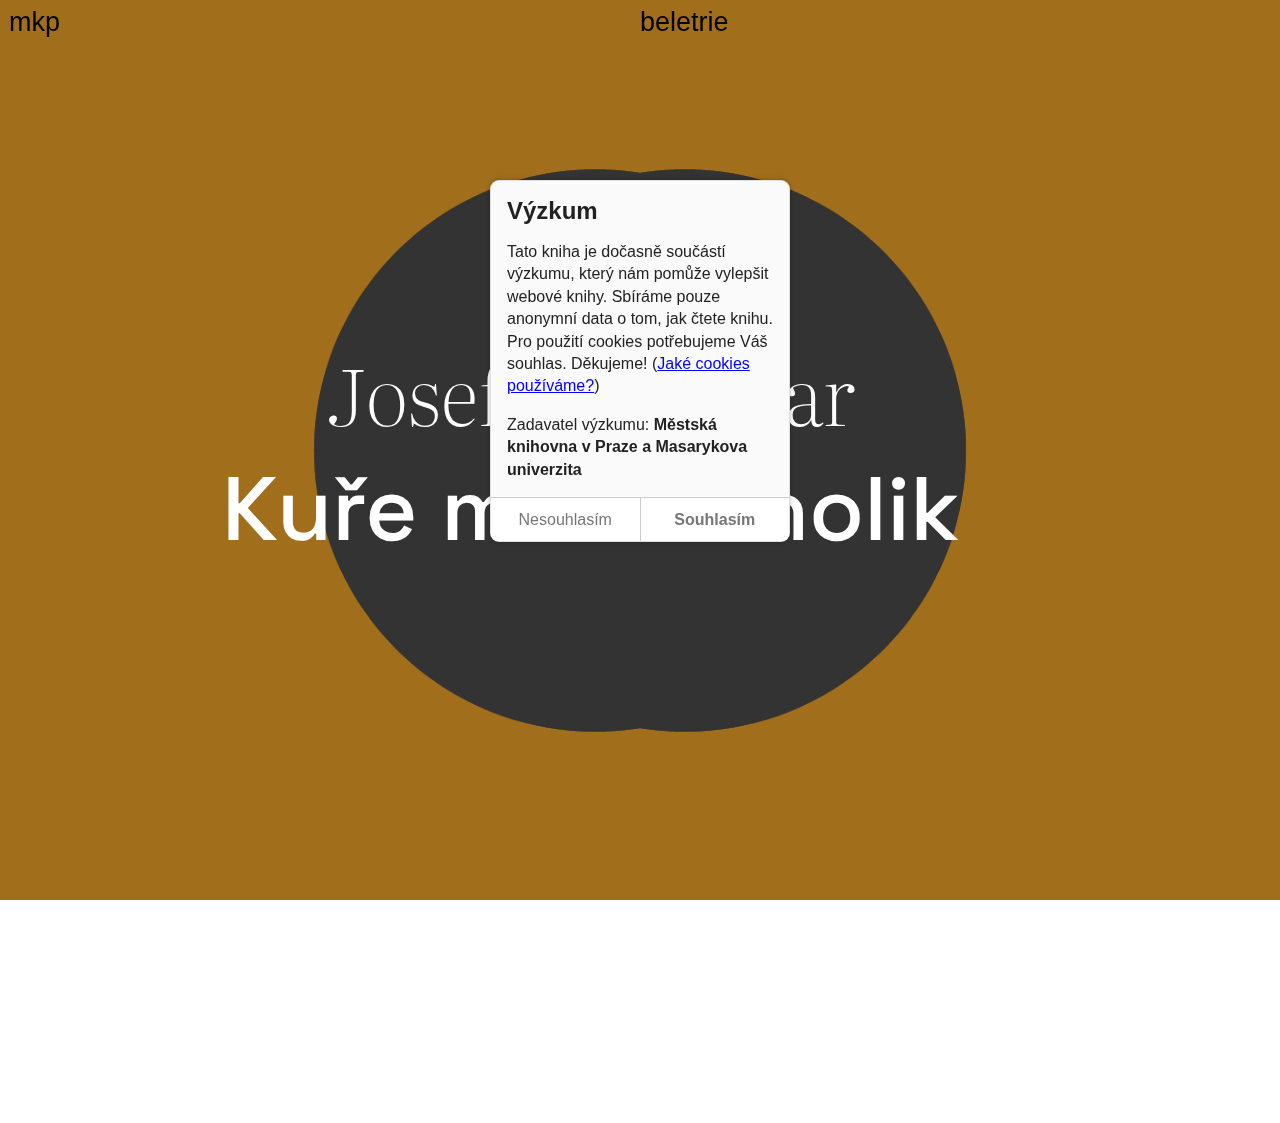
==== commit 6aa135b9: "Deploying to docs from @ books-are-next/kure-melancholik@9e93bf08f3a809b2bec950e2d93e838bfdc4c864 🚀" ====
--- a/index.html
+++ b/index.html
@@ -7,7 +7,7 @@
     <meta name="apple-mobile-web-app-title" content="">
     <meta name="apple-mobile-web-app-capable" content="yes">
     <title>Kuře melancholik</title>
-    <link rel="stylesheet" href="./style/style.min.css" media="screen" integrity="sha256-1cpg/RYkJEcZJuKsZ8cbs3M2r9kOplEXHcv5iqCbmLE=">
+    <link rel="stylesheet" href="./style/style.min.css" media="screen" integrity="sha256-suCzP2DeAjpjfeO4Ne4lRICbrGRKid9aAmWDin20Cww=">
     <meta name="nb-research" content="Tato kniha je dočasně součástí výzkumu, který nám pomůže vylepšit webové knihy. Sbíráme pouze anonymní data o tom, jak čtete knihu. Pro použití cookies potřebujeme Váš souhlas. Děkujeme! (<a href='https://www.mlp.cz/cz/o-knihovne/cisla-dokumenty-povinne-informace/povinne-dostupne-informace/cookies/'>Jaké cookies používáme?</a>)">
     <meta name="nb-research-orgs" content="Městská knihovna v Praze a Masarykova univerzita">
     <meta name="nb-research-ga" content="UA-187132260-1">
@@ -46,7 +46,7 @@
     <link rel="prev" href="./index.html">
     <link rel="next" href="./promo.html">
     <link rel="self" href="index.html">
-    <meta name="nb-identifier" content="slejhar-kure-melancholik-f225028">
+    <meta name="nb-identifier" content="slejhar-kure-melancholik-9e93bf0">
     <meta name="nb-role" content="cover">
   </head>
   <body class="nb-role-cover nb-custom-style" data-nb-words="7" data-nb-chars="43">
--- a/style/style.min.css
+++ b/style/style.min.css
@@ -1,3 +1,3 @@
 @charset "UTF-8";@keyframes slide-from-left{0%{transform:translateX(-100px)}100%{transform:translateX(0)}}@keyframes pagination-slide-in{0%{transform:translateX(80px);opacity:0}100%{transform:translateX(0);opacity:1}}@keyframes pagination-slide-in-rev{0%{transform:translateX(-80px);opacity:0}100%{transform:translateX(0);opacity:1}}@keyframes slide-from-top{0%{transform:translateY(-100px)}100%{transform:translateY(0)}}@keyframes pulse-opacity{0%{opacity:.2}50%{opacity:.8}100%{opacity:.2}}@keyframes highlight{0%{background-color:var(--highlight-color)}100%{background-color:initial}}@keyframes fade-in{0%{opacity:0}100%{opacity:1}}@keyframes slide-up{0%{transform:translateY(30vh);opacity:0}100%{transform:translateY(0);opacity:1}}@keyframes pagination-bar-fade{0%{display:block;opacity:0}20%{display:block;opacity:.5}100%{display:block;opacity:0;display:none}}:root{--content-max-width:35rem;--content-margin-left:auto;--content-margin-right:auto;--content-font:Archivo, sans-serif;--heading-font:RightGrotesk, sans-serif;--heading-font-weight:normal;--base-font-size:18px;--font-size-ratio:1;--base-padding:16px;--small-padding:6px;--border-radius:6px;--border-radius-xl:9px;--ui-font:-apple-system, BlinkMacSystemFont, Segoe UI, Roboto, Helvetica, Arial, sans-serif, Apple Color Emoji, Segoe UI Emoji, Segoe UI Symbol;--ui-font-size:calc(16px * var(--font-size-ratio));font-size:calc(var(--base-font-size) * var(--font-size-ratio))}html{scroll-padding-top:100px}body{margin:0;background:var(--background);min-height:100vh}@media(min-width:990.1px){body.nb-controls-open{--margins:calc(
       100vw - 24rem - var(--content-max-width) - 2 * var(--base-padding)
-    );--content-margin-left:calc(var(--margins) / 2);--content-margin-right:auto}}body>[role=doc-toc]{display:none}main select{font-size:1rem;-webkit-appearance:none}.emoji{font-family:sans-serif}.scrollable-wrapper{height:100%;overflow:hidden}.scrollable{height:100%;padding-bottom:2rem;box-sizing:border-box;overflow-y:auto}.auto-cols{display:grid;grid-template-columns:auto auto;grid-gap:30px;align-items:end}.svg-icon{width:1.5em;height:auto;vertical-align:bottom;fill:var(--ui-c-text-shade)}body{--background:white;--transparent-background:rgba(255, 255, 255, 0);--text-color:black;--accent-color:#0033f8;--highlight-color:yellow;--link:blue;--visited:purple;--ui-c-bg:#fff;--ui-c-bg-shade:#fafafa;--ui-c-soft:#ccc;--ui-c-medium:#aaa;--ui-c-text-shade:#777;--ui-c-text:#222;--ui-box-shadow-color:rgba(0, 0, 0, 0.1);--ui-box-shadow:0 0 5px rgba(0, 0, 0, 0.25);--ui-inset-shadow:inset 0 0 4px rgba(0, 0, 0, 0.3);--ui-c-warning:red;--soft-border-color:rgba(0, 0, 0, 0.1);--ui-c-shadow:rgba(0, 0, 0, 0.5)}@media(prefers-color-scheme:dark){body{--background:#333;--transparent-background:#33333300;--text-color:#eee;--accent-color:#53c3ff;--highlight-color:#9b3200;--link:aqua;--visited:pink;--ui-c-bg:#444;--ui-c-bg-shade:#555;--ui-c-soft:#666;--ui-c-medium:#777;--ui-c-text-shade:#ddd;--ui-c-text:#eee;--ui-box-shadow-color:rgba(0, 0, 0, 0.2);--ui-box-shadow:0 0 5px rgba(0, 0, 0, 0.7);--ui-inset-shadow:inset 0 0 4px rgba(0, 0, 0, 0.7);--ui-c-warning:red;--soft-border-color:rgba(255, 255, 255, 0.1);--ui-c-shadow:rgba(255, 255, 255, 0.5)}}body.nb-color-scheme-light{--background:white;--transparent-background:rgba(255, 255, 255, 0);--text-color:black;--accent-color:#0033f8;--highlight-color:yellow;--link:blue;--visited:purple;--ui-c-bg:#fff;--ui-c-bg-shade:#fafafa;--ui-c-soft:#ccc;--ui-c-medium:#aaa;--ui-c-text-shade:#777;--ui-c-text:#222;--ui-box-shadow-color:rgba(0, 0, 0, 0.1);--ui-box-shadow:0 0 5px rgba(0, 0, 0, 0.25);--ui-inset-shadow:inset 0 0 4px rgba(0, 0, 0, 0.3);--ui-c-warning:red;--soft-border-color:rgba(0, 0, 0, 0.1);--ui-c-shadow:rgba(0, 0, 0, 0.5)}body.nb-color-scheme-dark{--background:#333;--transparent-background:#33333300;--text-color:#eee;--accent-color:#53c3ff;--highlight-color:#9b3200;--link:aqua;--visited:pink;--ui-c-bg:#444;--ui-c-bg-shade:#555;--ui-c-soft:#666;--ui-c-medium:#777;--ui-c-text-shade:#ddd;--ui-c-text:#eee;--ui-box-shadow-color:rgba(0, 0, 0, 0.2);--ui-box-shadow:0 0 5px rgba(0, 0, 0, 0.7);--ui-inset-shadow:inset 0 0 4px rgba(0, 0, 0, 0.7);--ui-c-warning:red;--soft-border-color:rgba(255, 255, 255, 0.1);--ui-c-shadow:rgba(255, 255, 255, 0.5)}body.nb-color-scheme-sepia{--background:#eccfb3;--transparent-background:rgba(236, 207, 179, 0);--text-color:#614429;--accent-color:#9a4c2d;--highlight-color:yellow;--link:#753115;--visited:#66525e;--ui-c-bg:#ffe5d0;--ui-c-bg-shade:#f5d8bc;--ui-c-soft:#dcbfa3;--ui-c-medium:#ba9d81;--ui-c-text-shade:#a18468;--ui-c-text:#4a2d12;--ui-box-shadow-color:rgba(62, 32, 7, 0.25);--ui-box-shadow:0 0 5px rgba(62, 32, 7, 0.25);--ui-inset-shadow:inset 0 0 4px rgba(62, 32, 7, 0.3);--ui-c-warning:red;--soft-border-color:rgba(62, 32, 7, 0.1);--ui-c-shadow:rgba(62, 32, 7, 0.5)}body{color:var(--text-color);background:var(--background)}body :link{color:var(--link)}body :visited{color:var(--visited)}.content{margin:0 var(--content-margin-right)0 var(--content-margin-left);max-width:var(--content-max-width);padding:calc(var(--base-padding) * 2)var(--base-padding)}body.nb-paginated main .begin-nav a[rel=prev],body.nb-paginated main .begin-nav a[rel=next],body.nb-paginated main .end-nav a[rel=prev],body.nb-paginated main .end-nav a[rel=next]{text-indent:-9999px}body.nb-paginated main .begin-nav a[rel=prev]:focus,body.nb-paginated main .begin-nav a[rel=next]:focus,body.nb-paginated main .end-nav a[rel=prev]:focus,body.nb-paginated main .end-nav a[rel=next]:focus{text-indent:0}body.nb-paginated-back .content,body.nb-paginated-forward .content{overflow:hidden}body.nb-paginated-back .content .visible,body.nb-paginated-forward .content .visible{animation:pagination-slide-in .3s}body.nb-paginated-back .content .visible{animation:pagination-slide-in-rev .3s}.nb-cropped .chunk{visibility:hidden}.nb-cropped .visible{visibility:visible;will-change:transform,opacity}.nb-paginated .step-forward{animation:pagination-slide-in .3s}.nb-paginated .step-back{animation:pagination-slide-in-rev .3s}main .idea:target{animation:highlight 3s ease-in-out}main .idea:target+dd{animation:highlight 3s ease-in-out}main .highlighted{animation:highlight .8s ease-in-out;will-change:background-color}main #chunk1:target,main #chunk1.highlighted,main #idea1:target,main #idea1.highlighted{animation:none}main #chapter-end{margin-bottom:100vh}main .begin-nav,main .end-nav{padding:var(--base-padding)0 10vh}main .begin-nav ul,main .begin-nav li,main .end-nav ul,main .end-nav li{display:block;margin:0;padding:0;list-style-type:none}main .begin-nav a[rel=index],main .end-nav a[rel=index]{display:none}main .begin-nav a[rel=prev],main .begin-nav a[rel=next],main .end-nav a[rel=prev],main .end-nav a[rel=next]{display:block}main .begin-nav a[rel=next],main .end-nav a[rel=next]{padding-top:5vh;padding-bottom:5vh}main p,main blockquote,main dl,main fieldset,main figure,main ul,main ol,main table,main li,main dd,main dt,main td,main th,main figcaption{font-family:var(--content-font);line-height:1.5;font-size:1rem}main button,main input,main select{font-family:var(--ui-font);font-size:.8rem}main h1,main h2,main h3,main h4,main h5,main h6{font-family:var(--heading-font);font-weight:var(--heading-font-weight);line-height:1.1;margin:1.5rem 0 .125rem}main h1{font-size:2rem}main h2{font-size:1.5rem}main h3{font-size:1.25rem}main h4{font-size:1.125rem}main h5{text-transform:uppercase;font-weight:700;font-size:1rem}main h6{text-transform:uppercase;font-size:1rem}main h1.hidden-title{display:none}main p,main blockquote,main dl,main ul,main ol{margin:0 0 .5rem}main table,main fieldset,main figure{margin:0 0 1rem}main ul,main ol{padding-left:1.125rem}main hr{margin:3rem 0;border:1px solid}main .button,main button{border:1px solid var(--ui-c-medium);background:var(--ui-c-soft);border-radius:var(--border-radius)}main img{max-width:100%}main .footnotes{display:none}main sup[id^=fnref]{vertical-align:baseline}main sup[id^=fnref]+sup[id^=fnref]::before{content:", ";vertical-align:baseline;font-family:var(--ui-font);font-size:.8rem;position:relative;top:-.3em;line-height:1}main sup[id^=fnref] a.footnote-ref{font-family:var(--ui-font);font-weight:700;text-indent:0;color:var(--ui-c-text-shade);vertical-align:baseline;padding:.5em .75em .4em;margin:0 -.75em;border-radius:.5em;line-height:1;text-decoration:none;font-size:.8em;position:relative;top:-.3em;color:var(--accent-color);overflow:hidden;white-space:nowrap}@media(hover){main sup[id^=fnref] a.footnote-ref:hover{background:var(--accent-color);color:var(--background)}}:root{--annotation-margin-top:-0.8em;--annotation-color:black;--annotation-highlight:#ffa}main .annotation,.footnote-content .annotation,.annotation-styles .annotation{display:inline;padding:.1rem .125rem;margin:0 -.125rem;color:var(--annotation-color);background:var(--annotation-highlight);border-radius:3px}main .annotation__head,.footnote-content .annotation__head,.annotation-styles .annotation__head{color:inherit;content:"‼️";background:0 0;font-size:.8em;position:absolute;opacity:.7;line-height:1;border-radius:4px 4px 0 0;cursor:pointer;margin:var(--annotation-margin-top)0 0 -.7rem;padding:.5rem;text-indent:0;font-style:normal;transition:transform .2s ease-out;will-change:transform}@media(hover){main .annotation__head:hover,.footnote-content .annotation__head:hover,.annotation-styles .annotation__head:hover{transform:scale(1.2)}}main .annotation__head::after,.footnote-content .annotation__head::after,.annotation-styles .annotation__head::after{content:attr(data-note);font-size:.8em;margin:-.1rem 0 0 .1rem;position:absolute;white-space:nowrap}.nb-ui-big-title{font-size:calc(1.5 * var(--ui-font-size));margin:calc(var(--base-padding)/2)0}.nb-ui-title{font-size:var(--ui-font-size);font-weight:600}.nb-ui-blank{font-style:italic;color:var(--ui-c-medium)}.nb-ui-note{font-size:calc(.8 * var(--ui-font-size));margin-bottom:0}.dot-select{opacity:.7;cursor:pointer}.dot-select.dot-selected{opacity:1}.button-zero-bar{height:0;margin:-1rem .5rem 1rem}.button-zero-bar--bottom{margin-bottom:3rem}.button-zero-bar--single-button{display:flex;flex-direction:row-reverse}.button-zero-bar--two-buttons{display:grid;grid-template-columns:2rem 1fr 2rem;align-items:start}.button-zero-bar--two-buttons .round-button:last-child{grid-column:3}.round-button{display:block;width:2rem;height:2rem;border-radius:1.5rem;border:none;cursor:pointer;color:var(--ui-c-bg);background-color:var(--accent-color);box-shadow:2px 2px 5px rgba(0,0,0,.2);transition:.3s ease-in;will-change:box-shadow,transform}.round-button .svg-icon{width:1.25rem;fill:var(--ui-c-bg)}@media(hover){.round-button:hover{transform:translateY(-3px);box-shadow:4px 4px 5px rgba(0,0,0,.4)}}.round-button--warning{background-color:var(--ui-c-warning)}.nb-annotations{font-family:var(--ui-font);font-size:var(--ui-font-size)}.nb-annotations .annotation-buttons{position:fixed;top:0;left:0;right:0;z-index:5001;will-change:transform;animation:slide-from-top .2s ease-out}.nb-annotations .annotation-buttons .button-wrapper{padding:calc(var(--base-padding)/2);text-align:center}.nb-annotations .annotation-buttons .action-button,.nb-annotations .annotation-buttons .style-button{display:inline-block;margin-right:calc(var(--base-padding)/2);margin-bottom:calc(var(--base-padding)/2);position:relative;cursor:pointer;transform-origin:50% 50%;transition:.2s ease-in;will-change:transform;text-align:center;width:2.5rem;height:2.5rem;line-height:2.5rem;font-size:1.5rem;box-sizing:border-box;border:1px solid var(--ui-c-soft);font-family:var(--content-font);vertical-align:top;font-weight:700;color:var(--ui-c-text);background:var(--ui-c-bg);box-shadow:var(--ui-box-shadow);border-radius:var(--border-radius)}@media(hover){.nb-annotations .annotation-buttons .action-button:hover,.nb-annotations .annotation-buttons .style-button:hover{transform:scale(1.1)}}.nb-annotations .annotation-buttons .action-button:last-child,.nb-annotations .annotation-buttons .style-button:last-child{margin-right:0}.nb-annotations .annotation-buttons .style-button{color:var(--annotation-color);background:var(--annotation-highlight)}.nb-annotations .annotation-buttons.annotation-buttons--new .quick-note::after{content:"…";position:absolute;right:0;bottom:0;left:0;font-size:80%;line-height:1.4rem;opacity:.3;text-align:center}.nb-annotations .annotation-detail{position:fixed;left:calc(var(--base-padding)/2);bottom:calc(var(--base-padding)/2);right:calc(var(--base-padding)/2);z-index:1501;box-sizing:border-box}@media screen and (min-width:432px){.nb-annotations .annotation-buttons .button-wrapper{text-align:left}.nb-annotations .annotation-detail{right:auto;min-width:24rem}}.nb-annotations .annotation-detail__note{min-height:4rem;padding:.5rem;background:var(--ui-c-bg);border-radius:var(--border-radius);box-shadow:var(--ui-inset-shadow);max-height:6rem;overflow-x:hidden;overflow-y:auto}.nb-annotations .annotation-detail__tools{display:flex;flex-direction:row-reverse;padding:.5rem;background:var(--ui-c-bg-shade)}.nb-annotations .annotation-detail__close,.nb-annotations .annotation-detail__destroy{font-size:1.5rem;width:2rem;text-indent:9999px;border:none;background-color:initial;background-position:100%;background-repeat:no-repeat;background-size:contain;white-space:nowrap;box-sizing:border-box;overflow:hidden;cursor:pointer;transition:.2s ease-in;will-change:transform;transform-origin:50% 50%}@media(hover){.nb-annotations .annotation-detail__close:hover,.nb-annotations .annotation-detail__destroy:hover{transform:scale(1.1)}}.nb-annotations .annotation-detail__close{margin-left:auto;background-image:url("data:image/svg+xml;utf8,<svg xmlns='http://www.w3.org/2000/svg' width='24' height='24' viewBox='0 0 24 24'><path fill='none' d='M0 0h24v24H0V0z'/><path d='M12 2C6.48 2 2 6.48 2 12s4.48 10 10 10 10-4.48 10-10S17.52 2 12 2zm0 18c-4.41 0-8-3.59-8-8s3.59-8 8-8 8 3.59 8 8-3.59 8-8 8zm4.59-12.42L10 14.17l-2.59-2.58L6 13l4 4 8-8z' fill='green' /></svg>")}.nb-annotations .annotation-detail__destroy{color:var(--ui-c-warning);background-position:0;background-image:url("data:image/svg+xml;utf8,%3Csvg viewBox=%224 0 16 24%22 width=%2224%22 height=%2224%22 xmlns=%22http://www.w3.org/2000/svg%22%3E%3Cpath d=%22M19 4H15.5l-1-1h-5l-1 1H5V6H19V4zM5.979 7.967 6 19c0 1.1.9 2 2 2h8C17.1 21 18 20.1 18 19L17.979 7.967h-12z%22 fill=%22red%22/%3E%3C/svg%3E")}.nb-desk{font-family:var(--ui-font);padding:var(--base-padding)calc(2 * var(--base-padding));overflow-y:auto}@media screen and (max-width:400px){.nb-desk{padding:var(--base-padding)}}.nb-desk .nb-desk__show-all-toggle{display:block;padding:calc(var(--base-padding)/2)0;text-align:right}.nb-desk h2{margin:0 0 calc(var(--ui-font-size)/2)}.nb-desk .nb-desk__chapter .desk__list{max-width:35rem;margin-bottom:1rem}.nb-desk .nb-desk__chapter .desk__list__detail{margin-bottom:1rem}.nb-desk .nb-desk__chapter .desk__notes{margin-bottom:1rem}.nb-desk .nb-desk__chapter .title-bar{grid-column:1/-1;padding:calc(var(--base-padding)/2)0;cursor:pointer;font-weight:700}.nb-desk .nb-desk__chapter .title-bar.title-bar--collapsed{border-bottom:1px solid var(--ui-c-soft)}.nb-desk .nb-desk__count{display:inline-block;font-size:70%;background:var(--ui-c-bg-shade);padding:3px 5px;margin-left:calc(var(--base-padding)/2);border-radius:var(--ui-font-size)}.nb-desk .desk__content-box{box-shadow:var(--ui-box-shadow);margin-bottom:var(--base-padding);border-radius:var(--border-radius-xl)}.nb-desk .desk__content-box--editing{box-shadow:var(--ui-inset-shadow)}.nb-desk .desk__content-box__buttons{height:1rem;margin-bottom:2rem}.nb-desk .desk__annotation{position:relative;margin-bottom:1rem}.nb-desk .desk__annotation--box{padding:calc(var(--base-padding)/2);box-shadow:var(--ui-box-shadow);border-radius:var(--border-radius)}.nb-desk .desk-annotation-wrapper{font-family:var(--content-font);color:var(--ui-c-text-shade)}.nb-desk .annotation__head{display:none}.nb-desk .annotation__symbol{display:block;margin-top:-.25em;font-family:var(--content-font);padding-bottom:.25em}.nb-desk .annotation__name{font-family:var(--ui-font);padding-left:.25em}.nb-desk .annotation{display:inline;padding:.1rem .125rem;margin:0 -.125rem;border-radius:3px;background-color:var(--ui-c-bg-shade)}.nb-desk .annotation[data-hl=this]{color:var(--annotation-color);background:var(--annotation-highlight)}.nb-desk .desk__note-wrapper{padding:calc(var(--base-padding)/2);box-shadow:var(--ui-box-shadow);border-radius:var(--border-radius)}.nb-desk .desk__note-editor{box-shadow:var(--ui-inset-shadow);border-radius:var(--border-radius)}.nb-desk .desk__note-editor__input{border:none;padding:calc(var(--base-padding)/2);border-radius:var(--border-radius);min-height:4rem;box-sizing:border-box}.desk__annotation__note{font-family:calc(var(--ui-font-size) * .8);border-top:1px solid var(--accent-color);padding-top:calc(var(--base-padding)/2);margin-top:calc(var(--base-padding)/2)}.nb-navigation nav{font-size:var(--ui-font-size)}.nb-navigation nav .nav-bar{--height:6px;display:block;position:fixed;left:var(--base-padding);bottom:0;width:calc(100vw - 2 * var(--base-padding));border-right:1px solid var(--ui-c-shadow);height:var(--height);margin:0;list-style-type:none;box-sizing:border-box}.nb-navigation nav .nav-bar .nav-bar__overlay{position:absolute;bottom:0;left:0;width:100%;height:30px;background:linear-gradient(to bottom,var(--transparent-background) 0%,var(--background) 100%)}.nb-navigation nav .nav-bar .chapter{display:block;border-left:1px solid var(--ui-c-shadow);list-style-type:none;position:absolute;top:0;z-index:1011;height:var(--height);margin:0;box-sizing:border-box;white-space:nowrap;overflow:hidden}.nb-navigation nav .nav-bar .info{visibility:hidden}.nb-navigation nav .nav-bar .pointer{display:block;list-style-type:none;position:absolute;bottom:0;left:0;height:2px;width:0;z-index:1010;background:var(--accent-color)}.nb-navigation nav .top-bar{display:none;font-family:var(--content-font);font-size:var(--ui-font-size);position:absolute;top:0;left:0;right:0;overflow:hidden}.nb-navigation nav .top-bar p.info{font-family:var(--heading-font);font-weight:var(--heading-font-weight);max-width:var(--content-max-width);padding:calc(var(--base-padding))var(--base-padding);margin:0 var(--content-margin-right)0 var(--content-margin-left)}.nb-navigation nav .top-bar p.info a{color:var(--text-color);text-decoration:none}.nb-navigation nav .top-bar p.info .chapter{display:none}.nb-navigation nav .top-bar .fixed p.info .chapter{display:inline-block}.nb-navigation nav .next,.nb-navigation nav .prev{display:none}.nb-navigation nav .button-navigation{pointer-events:none}.nb-navigation nav .button-navigation .back-button,.nb-navigation nav .button-navigation .forward-button{pointer-events:none;position:fixed;opacity:.25;z-index:900;left:2px;top:25vh;line-height:25vh;text-align:center;width:calc(5vw + 24px);height:50vh}.nb-navigation nav .button-navigation .forward-button{left:auto;right:2px}@media screen and (max-width:990px){.nb-navigation nav .button-navigation .back-button{text-align:left}.nb-navigation nav .button-navigation .forward-button{text-align:right}}@media screen and (max-width:432px){.nb-navigation nav .button-navigation .back-button svg{margin-left:-.5em}.nb-navigation nav .button-navigation .forward-button svg{margin-right:-.5em}}.nb-role-cover .nb-navigation nav .button-navigation .back-button,.nb-role-break .nb-navigation nav .button-navigation .back-button{display:none}.nb-role-cover .nb-navigation nav .button-navigation .forward-button,.nb-role-break .nb-navigation nav .button-navigation .forward-button{top:0;left:0;right:0;width:100vw;height:100vh}.nb-role-cover .nb-navigation nav .button-navigation .forward-button svg,.nb-role-break .nb-navigation nav .button-navigation .forward-button svg{display:none}.nb-role-break .nb-navigation nav .button-navigation .back-button svg,.nb-role-break .nb-navigation nav .button-navigation .forward-button svg{display:none}.nb-progress{font-family:var(--ui-font);font-size:var(--ui-font-size)}.nb-progress .current-position{z-index:1020;border:none;background:0 0;display:block;font-size:calc(var(--ui-font-size) * .8);font-family:var(--ui-font);text-align:right}.nb-progress .current-position--display{position:fixed;right:0;bottom:0;margin:0;padding:8px calc(var(--base-padding) - 1px);opacity:.5;pointer-events:none}.nb-progress .current-position--config{display:flex;text-align:left}.nb-progress .current-position--config label{display:block;margin-right:1rem;text-indent:-1rem;padding-left:1rem}.nb-progress .progress--collapsed{margin:0 0 var(--base-padding)var(--base-padding);float:right}.nb-progress.turn-to{margin:var(--ui-font-size)0;padding-bottom:var(--ui-font-size);border:1px solid var(--ui-c-soft);border-radius:var(--border-radius);padding:var(--base-padding)}.nb-progress.turn-to h3{margin-top:0}.nb-progress.turn-to .progress{display:flex}.nb-progress.turn-to select{max-width:100%;font-size:1rem;padding:0 .25rem}.nb-progress .progress__idea,.nb-progress .progress__chapter{display:block;font-family:var(--ui-font);flex-grow:0;flex-shrink:1;padding-right:.5rem}.nb-progress .progress__chapter{max-width:40%}.nb-seq-return{font-family:var(--ui-font);font-size:var(--ui-font-size);position:fixed;bottom:calc(1.75 * var(--base-padding));right:var(--base-padding);max-width:calc(100vw - 2 * var(--base-padding));animation:slide-up .2s ease-out;z-index:4000;min-height:1.5rem}.nb-seq-return .seq-text{padding:calc(var(--base-padding)/2)}.nb-seq-return .seq-return-toggle{font-family:var(--ui-font);display:block;min-width:1.5rem;height:1.5rem;line-height:1.5rem;text-align:center;float:right;padding:.25rem;cursor:pointer;opacity:.5}@media(hover){.nb-seq-return .seq-return-toggle:hover{opacity:1}}.nb-seq-return .seq-return{margin:0 auto;background:var(--ui-c-bg-shade);border:1px solid var(--ui-c-soft);border-radius:var(--border-radius-xl);overflow:hidden;box-shadow:var(--ui-box-shadow)}.nb-seq-return p,.nb-seq-return .seq-buttons a{font-size:calc(var(--ui-font-size) * .8);padding:calc(var(--base-padding)/2);margin:0;line-height:1.4;cursor:pointer}.nb-seq-return .close{float:right;padding:calc(var(--base-padding)/2);cursor:pointer}.nb-seq-return .seq-buttons{display:flex;border-top:1px solid var(--ui-c-soft)}.nb-seq-return .seq-buttons:first-child{border:none}.nb-seq-return .seq-buttons a{background:var(--ui-c-bg);white-space:nowrap;border:solid var(--ui-c-soft);border-width:0 1px 0 0;flex:1 1;text-align:center;text-decoration:none;color:var(--ui-c-text-shade)}.nb-seq-return .seq-buttons a:last-child{border-right:0}.nb-peeks{font-family:var(--ui-font);font-size:var(--ui-font-size);position:fixed;z-index:1205;bottom:0;left:0;right:0}.nb-peeks .peeks{max-height:60vh;margin:0 var(--content-margin-right)0 var(--content-margin-left);max-width:calc(var(--content-max-width) + 2 * var(--base-padding))}.nb-peeks .peeks .peek{position:relative;box-sizing:border-box;border:1px solid var(--ui-c-soft);border-radius:var(--border-radius)var(--border-radius)0 0;box-shadow:var(--ui-box-shadow);overflow:hidden;transition:bottom .2s ease-out;animation:slide-up .2s ease-out;display:none}.nb-peeks .peeks .peek .peek-content{padding:4rem 1rem 2rem;max-height:calc(60vh - 6rem);background:var(--ui-c-bg);overflow-y:scroll;-webkit-overflow-scrolling:touch}.nb-peeks .peeks .peek .peek-head{position:absolute;display:flex;top:0;left:0;right:0;height:2rem;line-height:2rem;text-align:left;border-bottom:1px solid var(--ui-c-soft);z-index:1210}.nb-peeks .peeks .peek .peek-head .peek-info{flex-grow:1;padding:0 var(--base-padding)}.nb-peeks .peeks .peek .peek-head .peek-info p{margin:0;line-height:2rem}.nb-peeks .peeks .peek .peek-head .peek-close{display:block;width:3rem;height:2rem;font-size:var(--ui-font-size);border:none;color:var(--ui-c-text);background:0 0;cursor:pointer;text-align:center}.nb-peeks .peeks .peek:nth-last-child(3),.nb-peeks .peeks .peek:nth-last-child(2){display:block;height:2vh;margin-bottom:-1vh;background:var(--ui-c-bg-shade)}.nb-peeks .peeks .peek:nth-last-child(3) .peek-head,.nb-peeks .peeks .peek:nth-last-child(3) .peek-content,.nb-peeks .peeks .peek:nth-last-child(2) .peek-head,.nb-peeks .peeks .peek:nth-last-child(2) .peek-content{display:none}.nb-peeks .peeks .peek:last-child{display:block;height:auto;margin-bottom:0}.nb-peeks .peeks .footnote-backref{display:none}.nb-toc{padding-bottom:calc(4 * var(--base-padding))}@media screen and (max-width:400px){.nb-toc{padding:var(--base-padding)}}.nb-toc h1{padding:var(--base-padding)calc(2 * var(--base-padding))}.nb-toc ul,.nb-toc ol{font-size:1rem;font-family:var(--content-font);padding:0;border:solid var(--ui-c-soft);border-width:1px 0}.nb-toc ul li,.nb-toc ol li{padding:.5rem var(--base-padding).5rem calc(2 * var(--base-padding));border-bottom:1px solid var(--ui-c-soft)}.nb-toc ul li:last-child,.nb-toc ol li:last-child{border-bottom:none}.nb-toc ul ul,.nb-toc ul ol,.nb-toc ol ul,.nb-toc ol ol{margin:.5rem calc(-1 * var(--base-padding))0 0;padding-left:2rem;border-width:1px 0 0}.nb-toc ul ul li,.nb-toc ul ol li,.nb-toc ol ul li,.nb-toc ol ol li{padding-left:0}.nb-toc ul ul li:last-child,.nb-toc ul ol li:last-child,.nb-toc ol ul li:last-child,.nb-toc ol ol li:last-child{padding-bottom:0}.nb-toc ul{padding-left:0}.nb-toc ul>li{list-style-type:none}.nb-toc .current-chapter{color:var(--accent-color)}.nb-toc .toggle{display:block;float:right;cursor:pointer;margin-top:-.1rem;padding:0;border:none;background:0 0;color:var(--ui-c-text);font-size:1rem;clear:both}.nb-toc li.folded ol,.nb-toc li.folded ul{display:none}.nb-toc-other{font-size:1rem;padding:0 calc(2 * var(--base-padding))var(--base-padding)}.nb-toc a,.nb-toc-other a{font-weight:700;color:var(--text-color);text-decoration:none}@media(hover){.nb-toc a:hover,.nb-toc-other a:hover{text-decoration:underline}}.nb-toc .headings-toc a,.nb-toc-other .headings-toc a{font-weight:400}.nb-toc-other{font-family:var(--content-font)}.nb-controls{font-family:var(--ui-font);font-size:var(--ui-font-size);color:var(--ui-c-text)}.nb-controls .button{color:var(--accent-color);padding:var(--small-padding);font-size:calc(var(--ui-font-size) * .9);box-shadow:var(--ui-box-shadow);border:none;border-radius:var(--border-radius);background:var(--ui-c-bg);line-height:1.6;cursor:pointer}.nb-controls .button.button-primary{color:var(--ui-c-bg);background-color:var(--accent-color)}.nb-controls .button.button-primary .svg-icon{fill:var(--ui-c-bg)}.nb-controls .icon-link{font-size:var(--ui-font-size);font-weight:400;cursor:pointer;color:var(--accent-color);margin:0 1rem;white-space:nowrap;line-height:1.5}.nb-controls .icon-link svg{fill:var(--accent-color)}@media(hover){.nb-controls .icon-link:hover{text-decoration:none}}.nb-controls .controls-launcher{display:flex;position:fixed;top:0;right:0;z-index:2000;cursor:pointer}.nb-controls .controls-launcher div{display:none}@media(hover){.nb-controls .controls-launcher div{display:block;opacity:0}.nb-controls .controls-launcher:hover div{opacity:.25}}.nb-controls .controls-launcher div{height:48px;line-height:48px;margin-left:var(--base-padding);padding-left:var(--base-padding);padding-right:var(--base-padding);text-align:right}.nb-controls .controls-launcher div:last-child{opacity:.5;display:block}@media(hover){.nb-controls .controls-launcher div:hover{opacity:1}}.nb-controls .controls-launcher div .svg-icon{vertical-align:middle}.nb-controls .control{display:grid;grid-template-rows:calc(3 * var(--ui-font-size))1fr;height:100%;position:fixed;z-index:5000;top:0;right:0;bottom:0;background:var(--ui-c-bg);width:24rem;max-width:100vw;box-sizing:border-box;box-shadow:var(--ui-box-shadow);transition:top .2s ease-out;animation:slide-from-top .2s ease-out;font-size:var(--ui-font-size)}@media(max-width:990px){.nb-controls .control{left:0;width:auto}}.nb-controls .control .control-bar{display:flex;grid-row:1;width:24rem;max-width:100vw;box-shadow:rgba(0,0,0,.3)-3px 0 4px inset;background:var(--ui-c-bg-shade);overflow:hidden}@media(max-width:990px){.nb-controls .control .control-bar{width:100vw}}.nb-controls .control .control-bar .tab{display:block;height:100%;flex-grow:1;min-width:0;padding:0 var(--base-padding);line-height:3.5;box-sizing:border-box;font-size:calc(var(--ui-font-size) * .9);cursor:pointer;text-overflow:ellipsis;text-align:center;white-space:nowrap;overflow:hidden}.nb-controls .control .control-bar .tab--selected{box-shadow:var(--ui-box-shadow);background:var(--ui-c-bg);color:var(--accent-color)}.nb-controls .control .control-bar .close{display:block;position:relative;box-sizing:border-box;width:calc(var(--ui-font-size) * 3);cursor:pointer}.nb-controls .control .control-bar .close span{display:block;position:absolute;top:calc(var(--base-padding)/2);right:calc(var(--base-padding)/2);bottom:calc(var(--base-padding)/2);left:calc(var(--base-padding)/2);padding:calc(var(--base-padding)/4);box-shadow:var(--ui-box-shadow);border-radius:var(--border-radius);background:var(--ui-c-bg);text-align:center;line-height:var(--ui-font-size)}.nb-controls .control .control-bar .close svg{display:block;width:100%;fill:var(--ui-c-text)}.nb-controls .control .control__opened{grid-row:2;display:flex;flex-direction:column;position:relative;box-sizing:border-box;overflow:hidden}.nb-controls .control .control__details{display:flex;align-self:end;z-index:1;width:100%;box-sizing:border-box;box-shadow:0 0 40px var(--ui-c-bg),0 0 40px var(--ui-c-bg),0 0 40px var(--ui-c-bg);background:var(--ui-c-bg);padding:calc(var(--base-padding) * 2);font-size:calc(var(--ui-font-size) * .8)}.nb-controls .control .control__details.show-tips{padding-bottom:0}.nb-controls .control .control__details>div{flex:1;margin-right:var(--ui-font-size)}.nb-controls .control .control__details>div:last-child{margin-right:0}.nb-controls .control .control__details p{margin:0}.nb-controls .control .control__details h3{font-size:calc(var(--ui-font-size) * .8);margin:0}.nb-options{font-size:var(--ui-font-size)}.nb-options .explanation{margin-top:-.5rem;font-size:calc(var(--ui-font-size) * .8);grid-column:1/-1}.nb-options .options-wrapper{display:grid;grid-gap:var(--base-padding);margin:var(--base-padding)calc(2 * var(--base-padding))}@media screen and (max-width:400px){.nb-options .options-wrapper{margin:var(--base-padding)}}.nb-options .cell__title{margin-bottom:calc(var(--ui-font-size)/2)}.nb-options .color-scheme-select{display:grid;grid-template-columns:repeat(4,auto);gap:var(--ui-font-size)}.nb-options .font-size-slider{font-size:24px;line-height:36px;box-sizing:border-box;position:fixed;left:50%;top:50%;width:320px;margin-left:-160px;margin-top:-33vh;background:var(--ui-c-bg);border:1px solid var(--ui-c-soft);padding:24px;border-radius:var(--border-radius);box-shadow:var(--ui-box-shadow);z-index:1;display:none}.nb-options .font-size-slider .enlarge-font-size,.nb-options .font-size-slider .shrink-font-size{color:var(--ui-c-text);vertical-align:top}.nb-options .font-size-slider .enlarge-font-size{font-size:32px;line-height:28px;width:38px;height:38px}.nb-options .font-size-slider .shrink-font-size{font-size:16px;line-height:22px;width:38px;height:38px}.nb-options .font-size-slider .set-font-size{margin:0 24px}.nb-options .font-size-slider.font-size-slider--show{display:block}.nb-options .font-size-slider .font-size-slider__close{display:block;position:relative;z-index:1;float:right;margin:-24px -24px -24px 12px;padding:var(--base-padding);cursor:pointer}.nb-options .font-size-slider p{font-size:24px;line-height:36px;margin:12px 0;text-align:center;clear:right}.nb-options .font-size-slider small,.nb-options .font-size-slider input,.nb-options .font-size-slider big{margin:0 12px 0 0;line-height:24px}.nb-options .font-size-slider big,.nb-options .font-size-slider small{display:inline-block;line-height:24px}.nb-options .font-size-slider .val{font-weight:400;color:var(--ui-c-medium)}.nb-options .annotation-styles .styles{line-height:2}.nb-options .annotation-styles .style{display:inline-block;padding:0 var(--small-padding);margin:0 var(--small-padding)var(--small-padding)0;border:1px solid transparent;border-radius:var(--border-radius);box-shadow:var(--ui-box-shadow);color:#000;cursor:pointer}.nb-options .annotation-styles .style.style-edited{border:1px solid var(--accent-color)}.nb-options .annotation-styles .style .quick{padding-left:.5em;opacity:.5}.nb-options .annotation-styles .style-editor{box-shadow:var(--ui-inset-shadow);padding:var(--base-padding);border-radius:var(--border-radius)}.nb-options .annotation-styles .style-editor input{font-size:var(--ui-font-size);line-height:var(--ui-font-size);height:var(--ui-font-size);padding:var(--small-padding);display:inline-block;vertical-align:top}.nb-options .annotation-styles .style-editor .color-select{display:flex;height:42px;line-height:42px;cursor:pointer;border:1px solid var(--ui-c-soft);border-radius:var(--border-radius);margin:var(--base-padding)0}.nb-options .annotation-styles .style-editor .color-select div{flex:1;text-align:center}.nb-onboarding .onboarding-opener{z-index:1;position:fixed;top:60px;right:var(--base-padding);box-sizing:border-box;margin-left:var(--base-padding);border:1px solid var(--soft-border-color);box-shadow:var(--ui-box-shadow);border-radius:var(--border-radius-xl);font-family:var(--ui-font);font-size:calc(var(--ui-font-size) * .9);line-height:1.4}.nb-onboarding .onboarding-opener .onboarding-opener-bubble{position:relative;margin:0 0 0 auto;max-width:14rem;background:var(--ui-c-bg-shade);color:var(--text-color);border-radius:var(--border-radius-xl)}.nb-onboarding .onboarding-opener .onboarding-opener-bubble:after{content:"";position:absolute;top:-8px;right:var(--border-radius-xl);background-color:var(--ui-c-bg-shade);box-shadow:3px -3px 2px 0 var(--ui-box-shadow-color);content:" ";display:block;height:16px;width:16px;transform:rotate(-45deg)}.nb-onboarding .onboarding-opener .onboarding-opener-bubble .onboarding-opener-intro{padding:var(--base-padding)}.nb-onboarding .onboarding-opener .onboarding-opener-bubble .onboarding-opener-close{cursor:pointer;float:right;padding:var(--base-padding);margin:calc(-1.5 * var(--base-padding))calc(-1.5 * var(--base-padding))0 0;text-align:right;color:var(--text-color)}.nb-onboarding .onboarding-opener .onboarding-opener-bubble .onboarding-opener-open{display:block;text-align:right;margin-top:var(--base-padding);text-decoration:underline}.nb-onboarding .onboarding-opener .buttons{display:flex;border-top:1px solid var(--ui-c-soft);overflow:hidden;border-radius:0 0 var(--border-radius-xl)var(--border-radius-xl)}.nb-onboarding .onboarding-opener .buttons a{padding:calc(var(--base-padding)/2);margin:0;line-height:1.4;cursor:pointer}.nb-onboarding .onboarding-opener .buttons:first-child{border:none}.nb-onboarding .onboarding-opener .buttons a{background:var(--ui-c-bg);white-space:nowrap;border:solid var(--ui-c-soft);border-width:0 1px 0 0;flex:1 1;text-align:center;text-decoration:none;color:var(--ui-c-text-shade)}.nb-onboarding .onboarding-opener .buttons a:last-child{border-right:0}.nb-onboarding .onboarding-overlay{position:fixed;top:0;bottom:0;left:0;right:0;background:var(--ui-c-bg-shade);opacity:.75;-webkit-backdrop-filter:blur(10px);backdrop-filter:blur(10px);z-index:6000}.nb-onboarding .onboarding{font-family:var(--ui-font);font-size:var(--ui-font-size);z-index:6000;position:fixed;top:var(--base-padding);bottom:var(--base-padding);left:var(--base-padding);right:var(--base-padding);border-radius:var(--border-radius-xl);background:var(--ui-c-bg);padding:var(--base-padding);overflow:auto;animation:fade-in .4s ease-in}@media only screen and (min-width:760px){.nb-onboarding .onboarding{bottom:25vh;left:50%;top:auto;right:auto;width:20rem;margin-left:-10rem}}.nb-onboarding h2{margin:0;align-self:end}.nb-onboarding .onboarding__card{display:grid;height:100%;grid-template-rows:1fr 2fr 1fr;align-items:center;grid-gap:var(--base-padding);max-width:calc(16 * var(--ui-font-size));margin:0 auto}.nb-onboarding .onboarding__card svg{display:block;width:100%}@media only screen and (min-width:760px){.nb-onboarding .onboarding__card{height:auto}}.nb-onboarding .onboarding__content{display:grid;grid-template-columns:1fr 2fr;align-items:start;grid-gap:var(--base-padding)}@media only screen and (min-aspect-ratio:3/2) and (max-width:700px){.nb-onboarding .onboarding__card{max-width:none}.nb-onboarding .onboarding__content{display:block;height:calc(4 * var(--ui-font-size))}.nb-onboarding svg{float:left;width:10vw;margin-right:var(--base-padding)}}.nb-onboarding .onboarding__controls{align-self:end}.nb-onboarding .tip p:first-child{margin-top:0}.nb-onboarding .close{display:block;float:right;font-size:var(--ui-font-size);padding:var(--base-padding);margin:calc(-1.5 * var(--base-padding))calc(-1.5 * var(--base-padding))0 -2rem;border:none;background:0 0;cursor:pointer;text-align:right}.nb-onboarding .close svg{width:calc(2 * var(--ui-font-size))}.nb-onboarding .onboarding__controls__button,.nb-onboarding .onboarding__controls__back-button{line-height:calc(3.5 * var(--ui-font-size));height:calc(3.5 * var(--ui-font-size));cursor:pointer;user-select:none}.nb-onboarding .onboarding__controls__back-button{float:left;color:#9a4663;font-size:calc(2 * var(--ui-font-size))}.nb-onboarding .onboarding__controls__button{width:calc(9.5 * var(--ui-font-size));margin:0 auto;border-radius:var(--border-radius);background:#9a4663;color:#fff6de;text-align:center}.nb-onboarding .dots{user-select:none;margin:var(--base-padding)auto 0;text-align:center}.nb-onboarding .dots span{color:#9a4663;line-height:10px;display:inline-block;height:10px;opacity:.5;transform:scale(.5);transition:transform .3s ease-out;will-change:transform;margin-right:12px;cursor:pointer}.nb-onboarding .dots span:last-child{margin-right:0}.nb-onboarding .dots span.current{line-height:10px;opacity:1;transform:scale(.8)}._nb-research{position:fixed;top:20vh;left:50vw;box-sizing:border-box;width:300px;margin-left:-150px;font-family:var(--ui-font);font-size:var(--ui-font-size);background:var(--ui-c-bg-shade);color:var(--ui-c-text);border:1px solid var(--soft-border-color);border-radius:var(--border-radius-xl);box-shadow:var(--ui-box-shadow);overflow:hidden;z-index:4000}._nb-research p{line-height:1.4}._nb-research .plea{max-height:30vh;overflow-y:auto}._nb-research h2,._nb-research p{margin:var(--ui-font-size)}._nb-research .agree{font-weight:700}._nb-research .buttons{display:flex;border-top:1px solid var(--ui-c-soft)}._nb-research .buttons a{padding:calc(var(--base-padding)/2);margin:0;line-height:1.7;cursor:pointer}._nb-research .buttons:first-child{border:none}._nb-research .buttons a{background:var(--ui-c-bg);white-space:nowrap;border:solid var(--ui-c-soft);border-width:0 1px 0 0;flex:1 1;text-align:center;text-decoration:none;color:var(--ui-c-text-shade)}._nb-research .buttons a:last-child{border-right:0}@font-face{font-family:SpaceGrotesk;src:url(../fonts/SpaceGroteskVF.woff2);font-weight:400}@font-face{font-family:LiterataVar;src:url(../fonts/Literata-var.woff2);font-style:normal}@font-face{font-family:LiterataVar;src:url(../fonts/Literata-Italic-var.woff2);font-style:italic}#title-wrapper{--title-size:12vh;--title-line-height:12vh;position:relative;z-index:3000;margin:0;padding:0;width:100vw;height:100vh;background-color:var(--title-color);font-family:SpaceGrotesk;display:flex;align-items:center;overflow:hidden}@media(max-aspect-ratio:1/1){#title-wrapper{--title-size:12vw;--title-line-height:13vw}}#title-wrapper .wrapper{margin:0;padding:0;width:100%;height:100%;display:flex;justify-content:center;align-items:center;position:absolute;top:0;left:0}#title-wrapper .top,#title-wrapper .bottom{box-sizing:border-box;width:100%;padding:5vh 5vh 7vh;position:absolute;align-items:baseline;display:flex;justify-content:space-between}#title-wrapper #title{font-weight:400;color:#fff;margin:0;text-align:center;display:block;max-width:140vh;margin:0 4vw}@media(min-aspect-ratio:1/1){#title-wrapper #title{width:calc(80% - 8vw)}}#title-wrapper #title h2.author{font-family:LiterataVar;font-variation-settings:"wght" 200,"opsz" 72;font-weight:200;font-size:calc(var(--title-size) * .9);line-height:var(--title-line-height);margin:0;padding-bottom:calc(var(--title-size) * .2);color:#fff;position:relative;z-index:2}#title-wrapper #title h1.title{font-size:var(--title-size);line-height:var(--title-line-height);font-weight:500;font-variation-settings:"wght" 515;font-family:SpaceGrotesk;margin:0;position:relative;z-index:2}#title-wrapper h3{font-size:3vh;line-height:3vh;font-variation-settings:"wght" 350;position:absolute;margin:0;padding:0;color:#000;font-weight:400}#title-wrapper h3.publisher{top:1vh;left:1vh}#title-wrapper h3.edition{top:1vh;left:50vw}#title-wrapper .animation{width:min(85vh,85vw);height:min(85vh,85vw);position:relative}#title-wrapper .circles{background:50% no-repeat url(./../template-images/circles.png);background-size:cover;height:min(85vh,85vw);width:min(85vh,85vw);margin:0;padding:0;position:absolute}#title-wrapper .anim-one{-webkit-animation:rotating-one 30s linear infinite;-moz-animation:rotating-one 30s linear infinite;-ms-animation:rotating-one 30s linear infinite;-o-animation:rotating-one 30s linear infinite;animation:rotating-one 30s linear infinite}#title-wrapper .anim-two{-webkit-animation:rotating-two 25s linear infinite;-moz-animation:rotating-two 25s linear infinite;-ms-animation:rotating-two 25s linear infinite;-o-animation:rotating-two 25s linear infinite;animation:rotating-two 25s linear infinite}@-webkit-keyframes rotating-one{from{-webkit-transform:rotate(0);-o-transform:rotate(0);transform:rotate(0)}to{-webkit-transform:rotate(360deg);-o-transform:rotate(360deg);transform:rotate(360deg)}}@-webkit-keyframes rotating-two{from{-webkit-transform:rotate(0);-o-transform:rotate(0);transform:rotate(0)}to{-webkit-transform:rotate(-360deg);-o-transform:rotate(-360deg);transform:rotate(-360deg)}}@keyframes rotating-one{from{-ms-transform:rotate(0);-moz-transform:rotate(0);-webkit-transform:rotate(0);-o-transform:rotate(0);transform:rotate(0)}to{-ms-transform:rotate(360deg);-moz-transform:rotate(360deg);-webkit-transform:rotate(360deg);-o-transform:rotate(360deg);transform:rotate(360deg)}}@keyframes rotating-two{from{-ms-transform:rotate(0);-moz-transform:rotate(0);-webkit-transform:rotate(0);-o-transform:rotate(0);transform:rotate(0)}to{-ms-transform:rotate(-360deg);-moz-transform:rotate(-360deg);-webkit-transform:rotate(-360deg);-o-transform:rotate(-360deg);transform:rotate(-360deg)}}body{--p-indent:3rem;--p-margin-bottom:0;--p-line-height:1.9rem;--section-vertical-margin:3rem;--h1-font-size:4rem;--h1-line-height:calc(var(--h1-font-size) * 1.5);--h1-margin-bottom:clamp(4rem, 30vh, 13rem);--h1-font-family:LiterataVar;--h1-font-weight:200;--h1-font-variation-settings:"wght" 200, "opsz" 72}.content-poetry{--p-indent:0;--p-margin-bottom:1.9rem;--p-line-height:1.9rem;--section-vertical-margin:1.5rem;--h1-font-size:1.2rem;--h1-line-height:1.9rem;--h1-margin-bottom:1.9rem;--h1-font-family:SpaceGrotesk;--h1-font-weight:700;--h1-font-variation-settings:normal}main h1{font-size:var(--h1-font-size);line-height:var(--h1-line-height);margin-bottom:var(--h1-margin-bottom);font-family:var(--h1-font-family);font-weight:var(--h1-font-weight);font-variation-settings:var(--h1-font-variation-settings)}main p{margin-bottom:var(--p-margin-bottom);text-indent:var(--p-indent);font-family:LiterataVar;font-weight:400;font-variation-settings:"wght" 400,"opsz" 12;font-size:1rem;line-height:var(--p-line-height)}main section{margin-bottom:var(--section-vertical-margin)}main blockquote,main q,main blockquote p{font-family:LiterataVar;font-style:italic}main blockquote{margin:var(--p-line-height)var(--p-indent)}main .centered{margin:0 var(--p-indent)}main .centered p{text-align:center}main hr{display:block;margin:0;border:none}main hr::before{content:"* * *";display:block;color:var(--accent-color);font-size:1.5rem;margin:1.9rem auto 1.4rem;text-align:center}main h1+p,main h2+p,main h3+p,main hr+p,main section p:first-child,main blockquote p:first-child{text-indent:0}#promo .promo-dark img,#promo .promo-light img{display:block;margin:20vh auto}.promo-dark{display:none}@media(prefers-color-scheme:dark){.promo-light{display:none}.promo-dark{display:block}}body.nb-color-scheme-light .promo-light{display:block}body.nb-color-scheme-light .promo-dark{display:none}body.nb-color-scheme-dark .promo-light{display:none}body.nb-color-scheme-dark .promo-dark{display:block}body.nb-color-scheme-sepia .promo-light{display:block}body.nb-color-scheme-sepia .promo-dark{display:none}body{--title-color:rgb(161, 110, 27);--accent-color:rgb(161, 110, 27)}@media(prefers-color-scheme:dark){body{--title-color:rgb(161, 110, 27);--accent-color:rgb(224, 166, 83)}}body.nb-color-scheme-light{--title-color:rgb(161, 110, 27);--accent-color:rgb(161, 110, 27)}body.nb-color-scheme-dark{--title-color:rgb(161, 110, 27);--accent-color:rgb(224, 166, 83)}.nb-role-about main img{float:right;margin:.5em 0 1em 1em}+    );--content-margin-left:calc(var(--margins) / 2);--content-margin-right:auto}}body>[role=doc-toc]{display:none}main select{font-size:1rem;-webkit-appearance:none}.emoji{font-family:sans-serif}.scrollable-wrapper{height:100%;overflow:hidden}.scrollable{height:100%;padding-bottom:2rem;box-sizing:border-box;overflow-y:auto}.auto-cols{display:grid;grid-template-columns:auto auto;grid-gap:30px;align-items:end}.svg-icon{width:1.5em;height:auto;vertical-align:bottom;fill:var(--ui-c-text-shade)}body{--background:white;--transparent-background:rgba(255, 255, 255, 0);--text-color:black;--accent-color:#0033f8;--highlight-color:yellow;--link:blue;--visited:purple;--ui-c-bg:#fff;--ui-c-bg-shade:#fafafa;--ui-c-soft:#ccc;--ui-c-medium:#aaa;--ui-c-text-shade:#777;--ui-c-text:#222;--ui-box-shadow-color:rgba(0, 0, 0, 0.1);--ui-box-shadow:0 0 5px rgba(0, 0, 0, 0.25);--ui-inset-shadow:inset 0 0 4px rgba(0, 0, 0, 0.3);--ui-c-warning:red;--soft-border-color:rgba(0, 0, 0, 0.1);--ui-c-shadow:rgba(0, 0, 0, 0.5)}@media(prefers-color-scheme:dark){body{--background:#333;--transparent-background:#33333300;--text-color:#eee;--accent-color:#53c3ff;--highlight-color:#9b3200;--link:aqua;--visited:pink;--ui-c-bg:#444;--ui-c-bg-shade:#555;--ui-c-soft:#666;--ui-c-medium:#777;--ui-c-text-shade:#ddd;--ui-c-text:#eee;--ui-box-shadow-color:rgba(0, 0, 0, 0.2);--ui-box-shadow:0 0 5px rgba(0, 0, 0, 0.7);--ui-inset-shadow:inset 0 0 4px rgba(0, 0, 0, 0.7);--ui-c-warning:red;--soft-border-color:rgba(255, 255, 255, 0.1);--ui-c-shadow:rgba(255, 255, 255, 0.5)}}body.nb-color-scheme-light{--background:white;--transparent-background:rgba(255, 255, 255, 0);--text-color:black;--accent-color:#0033f8;--highlight-color:yellow;--link:blue;--visited:purple;--ui-c-bg:#fff;--ui-c-bg-shade:#fafafa;--ui-c-soft:#ccc;--ui-c-medium:#aaa;--ui-c-text-shade:#777;--ui-c-text:#222;--ui-box-shadow-color:rgba(0, 0, 0, 0.1);--ui-box-shadow:0 0 5px rgba(0, 0, 0, 0.25);--ui-inset-shadow:inset 0 0 4px rgba(0, 0, 0, 0.3);--ui-c-warning:red;--soft-border-color:rgba(0, 0, 0, 0.1);--ui-c-shadow:rgba(0, 0, 0, 0.5)}body.nb-color-scheme-dark{--background:#333;--transparent-background:#33333300;--text-color:#eee;--accent-color:#53c3ff;--highlight-color:#9b3200;--link:aqua;--visited:pink;--ui-c-bg:#444;--ui-c-bg-shade:#555;--ui-c-soft:#666;--ui-c-medium:#777;--ui-c-text-shade:#ddd;--ui-c-text:#eee;--ui-box-shadow-color:rgba(0, 0, 0, 0.2);--ui-box-shadow:0 0 5px rgba(0, 0, 0, 0.7);--ui-inset-shadow:inset 0 0 4px rgba(0, 0, 0, 0.7);--ui-c-warning:red;--soft-border-color:rgba(255, 255, 255, 0.1);--ui-c-shadow:rgba(255, 255, 255, 0.5)}body.nb-color-scheme-sepia{--background:#eccfb3;--transparent-background:rgba(236, 207, 179, 0);--text-color:#614429;--accent-color:#9a4c2d;--highlight-color:yellow;--link:#753115;--visited:#66525e;--ui-c-bg:#ffe5d0;--ui-c-bg-shade:#f5d8bc;--ui-c-soft:#dcbfa3;--ui-c-medium:#ba9d81;--ui-c-text-shade:#a18468;--ui-c-text:#4a2d12;--ui-box-shadow-color:rgba(62, 32, 7, 0.25);--ui-box-shadow:0 0 5px rgba(62, 32, 7, 0.25);--ui-inset-shadow:inset 0 0 4px rgba(62, 32, 7, 0.3);--ui-c-warning:red;--soft-border-color:rgba(62, 32, 7, 0.1);--ui-c-shadow:rgba(62, 32, 7, 0.5)}body{color:var(--text-color);background:var(--background)}body :link{color:var(--link)}body :visited{color:var(--visited)}.content{margin:0 var(--content-margin-right)0 var(--content-margin-left);max-width:var(--content-max-width);padding:calc(var(--base-padding) * 2)var(--base-padding)}body.nb-paginated main .begin-nav a[rel=prev],body.nb-paginated main .begin-nav a[rel=next],body.nb-paginated main .end-nav a[rel=prev],body.nb-paginated main .end-nav a[rel=next]{text-indent:-9999px}body.nb-paginated main .begin-nav a[rel=prev]:focus,body.nb-paginated main .begin-nav a[rel=next]:focus,body.nb-paginated main .end-nav a[rel=prev]:focus,body.nb-paginated main .end-nav a[rel=next]:focus{text-indent:0}body.nb-paginated-back .content,body.nb-paginated-forward .content{overflow:hidden}body.nb-paginated-back .content .visible,body.nb-paginated-forward .content .visible{animation:pagination-slide-in .3s}body.nb-paginated-back .content .visible{animation:pagination-slide-in-rev .3s}.nb-cropped .chunk{visibility:hidden}.nb-cropped .visible{visibility:visible;will-change:transform,opacity}.nb-paginated .step-forward{animation:pagination-slide-in .3s}.nb-paginated .step-back{animation:pagination-slide-in-rev .3s}main .idea:target{animation:highlight 3s ease-in-out}main .idea:target+dd{animation:highlight 3s ease-in-out}main .highlighted{animation:highlight .8s ease-in-out;will-change:background-color}main #chunk1:target,main #chunk1.highlighted,main #idea1:target,main #idea1.highlighted{animation:none}main #chapter-end{margin-bottom:100vh}main .begin-nav,main .end-nav{padding:var(--base-padding)0 10vh}main .begin-nav ul,main .begin-nav li,main .end-nav ul,main .end-nav li{display:block;margin:0;padding:0;list-style-type:none}main .begin-nav a[rel=index],main .end-nav a[rel=index]{display:none}main .begin-nav a[rel=prev],main .begin-nav a[rel=next],main .end-nav a[rel=prev],main .end-nav a[rel=next]{display:block}main .begin-nav a[rel=next],main .end-nav a[rel=next]{padding-top:5vh;padding-bottom:5vh}main p,main blockquote,main dl,main fieldset,main figure,main ul,main ol,main table,main li,main dd,main dt,main td,main th,main figcaption{font-family:var(--content-font);line-height:1.5;font-size:1rem}main button,main input,main select{font-family:var(--ui-font);font-size:.8rem}main h1,main h2,main h3,main h4,main h5,main h6{font-family:var(--heading-font);font-weight:var(--heading-font-weight);line-height:1.1;margin:1.5rem 0 .125rem}main h1{font-size:2rem}main h2{font-size:1.5rem}main h3{font-size:1.25rem}main h4{font-size:1.125rem}main h5{text-transform:uppercase;font-weight:700;font-size:1rem}main h6{text-transform:uppercase;font-size:1rem}main h1.hidden-title{display:none}main p,main blockquote,main dl,main ul,main ol{margin:0 0 .5rem}main table,main fieldset,main figure{margin:0 0 1rem}main ul,main ol{padding-left:1.125rem}main hr{margin:3rem 0;border:1px solid}main .button,main button{border:1px solid var(--ui-c-medium);background:var(--ui-c-soft);border-radius:var(--border-radius)}main img{max-width:100%}main .footnotes{display:none}main sup[id^=fnref]{vertical-align:baseline}main sup[id^=fnref]+sup[id^=fnref]::before{content:", ";vertical-align:baseline;font-family:var(--ui-font);font-size:.8rem;position:relative;top:-.3em;line-height:1}main sup[id^=fnref] a.footnote-ref{font-family:var(--ui-font);font-weight:700;text-indent:0;color:var(--ui-c-text-shade);vertical-align:baseline;padding:.5em .75em .4em;margin:0 -.75em;border-radius:.5em;line-height:1;text-decoration:none;font-size:.8em;position:relative;top:-.3em;color:var(--accent-color);overflow:hidden;white-space:nowrap}@media(hover){main sup[id^=fnref] a.footnote-ref:hover{background:var(--accent-color);color:var(--background)}}:root{--annotation-margin-top:-0.8em;--annotation-color:black;--annotation-highlight:#ffa}main .annotation,.footnote-content .annotation,.annotation-styles .annotation{display:inline;padding:.1rem .125rem;margin:0 -.125rem;color:var(--annotation-color);background:var(--annotation-highlight);border-radius:3px}main .annotation__head,.footnote-content .annotation__head,.annotation-styles .annotation__head{color:inherit;content:"‼️";background:0 0;font-size:.8em;position:absolute;opacity:.7;line-height:1;border-radius:4px 4px 0 0;cursor:pointer;margin:var(--annotation-margin-top)0 0 -.7rem;padding:.5rem;text-indent:0;font-style:normal;transition:transform .2s ease-out;will-change:transform}@media(hover){main .annotation__head:hover,.footnote-content .annotation__head:hover,.annotation-styles .annotation__head:hover{transform:scale(1.2)}}main .annotation__head::after,.footnote-content .annotation__head::after,.annotation-styles .annotation__head::after{content:attr(data-note);font-size:.8em;margin:-.1rem 0 0 .1rem;position:absolute;white-space:nowrap}.nb-ui-big-title{font-size:calc(1.5 * var(--ui-font-size));margin:calc(var(--base-padding)/2)0}.nb-ui-title{font-size:var(--ui-font-size);font-weight:600}.nb-ui-blank{font-style:italic;color:var(--ui-c-medium)}.nb-ui-note{font-size:calc(.8 * var(--ui-font-size));margin-bottom:0}.dot-select{opacity:.7;cursor:pointer}.dot-select.dot-selected{opacity:1}.button-zero-bar{height:0;margin:-1rem .5rem 1rem}.button-zero-bar--bottom{margin-bottom:3rem}.button-zero-bar--single-button{display:flex;flex-direction:row-reverse}.button-zero-bar--two-buttons{display:grid;grid-template-columns:2rem 1fr 2rem;align-items:start}.button-zero-bar--two-buttons .round-button:last-child{grid-column:3}.round-button{display:block;width:2rem;height:2rem;border-radius:1.5rem;border:none;cursor:pointer;color:var(--ui-c-bg);background-color:var(--accent-color);box-shadow:2px 2px 5px rgba(0,0,0,.2);transition:.3s ease-in;will-change:box-shadow,transform}.round-button .svg-icon{width:1.25rem;fill:var(--ui-c-bg)}@media(hover){.round-button:hover{transform:translateY(-3px);box-shadow:4px 4px 5px rgba(0,0,0,.4)}}.round-button--warning{background-color:var(--ui-c-warning)}.nb-annotations{font-family:var(--ui-font);font-size:var(--ui-font-size)}.nb-annotations .annotation-buttons{position:fixed;top:0;left:0;right:0;z-index:5001;will-change:transform;animation:slide-from-top .2s ease-out}.nb-annotations .annotation-buttons .button-wrapper{padding:calc(var(--base-padding)/2);text-align:center}.nb-annotations .annotation-buttons .action-button,.nb-annotations .annotation-buttons .style-button{display:inline-block;margin-right:calc(var(--base-padding)/2);margin-bottom:calc(var(--base-padding)/2);position:relative;cursor:pointer;transform-origin:50% 50%;transition:.2s ease-in;will-change:transform;text-align:center;width:2.5rem;height:2.5rem;line-height:2.5rem;font-size:1.5rem;box-sizing:border-box;border:1px solid var(--ui-c-soft);font-family:var(--content-font);vertical-align:top;font-weight:700;color:var(--ui-c-text);background:var(--ui-c-bg);box-shadow:var(--ui-box-shadow);border-radius:var(--border-radius)}@media(hover){.nb-annotations .annotation-buttons .action-button:hover,.nb-annotations .annotation-buttons .style-button:hover{transform:scale(1.1)}}.nb-annotations .annotation-buttons .action-button:last-child,.nb-annotations .annotation-buttons .style-button:last-child{margin-right:0}.nb-annotations .annotation-buttons .style-button{color:var(--annotation-color);background:var(--annotation-highlight)}.nb-annotations .annotation-buttons.annotation-buttons--new .quick-note::after{content:"…";position:absolute;right:0;bottom:0;left:0;font-size:80%;line-height:1.4rem;opacity:.3;text-align:center}.nb-annotations .annotation-detail{position:fixed;left:calc(var(--base-padding)/2);bottom:calc(var(--base-padding)/2);right:calc(var(--base-padding)/2);z-index:1501;box-sizing:border-box}@media screen and (min-width:432px){.nb-annotations .annotation-buttons .button-wrapper{text-align:left}.nb-annotations .annotation-detail{right:auto;min-width:24rem}}.nb-annotations .annotation-detail__note{min-height:4rem;padding:.5rem;background:var(--ui-c-bg);border-radius:var(--border-radius);box-shadow:var(--ui-inset-shadow);max-height:6rem;overflow-x:hidden;overflow-y:auto}.nb-annotations .annotation-detail__tools{display:flex;flex-direction:row-reverse;padding:.5rem;background:var(--ui-c-bg-shade)}.nb-annotations .annotation-detail__close,.nb-annotations .annotation-detail__destroy{font-size:1.5rem;width:2rem;text-indent:9999px;border:none;background-color:initial;background-position:100%;background-repeat:no-repeat;background-size:contain;white-space:nowrap;box-sizing:border-box;overflow:hidden;cursor:pointer;transition:.2s ease-in;will-change:transform;transform-origin:50% 50%}@media(hover){.nb-annotations .annotation-detail__close:hover,.nb-annotations .annotation-detail__destroy:hover{transform:scale(1.1)}}.nb-annotations .annotation-detail__close{margin-left:auto;background-image:url("data:image/svg+xml;utf8,<svg xmlns='http://www.w3.org/2000/svg' width='24' height='24' viewBox='0 0 24 24'><path fill='none' d='M0 0h24v24H0V0z'/><path d='M12 2C6.48 2 2 6.48 2 12s4.48 10 10 10 10-4.48 10-10S17.52 2 12 2zm0 18c-4.41 0-8-3.59-8-8s3.59-8 8-8 8 3.59 8 8-3.59 8-8 8zm4.59-12.42L10 14.17l-2.59-2.58L6 13l4 4 8-8z' fill='green' /></svg>")}.nb-annotations .annotation-detail__destroy{color:var(--ui-c-warning);background-position:0;background-image:url("data:image/svg+xml;utf8,%3Csvg viewBox=%224 0 16 24%22 width=%2224%22 height=%2224%22 xmlns=%22http://www.w3.org/2000/svg%22%3E%3Cpath d=%22M19 4H15.5l-1-1h-5l-1 1H5V6H19V4zM5.979 7.967 6 19c0 1.1.9 2 2 2h8C17.1 21 18 20.1 18 19L17.979 7.967h-12z%22 fill=%22red%22/%3E%3C/svg%3E")}.nb-desk{font-family:var(--ui-font);padding:var(--base-padding)calc(2 * var(--base-padding));overflow-y:auto}@media screen and (max-width:400px){.nb-desk{padding:var(--base-padding)}}.nb-desk .nb-desk__show-all-toggle{display:block;padding:calc(var(--base-padding)/2)0;text-align:right}.nb-desk h2{margin:0 0 calc(var(--ui-font-size)/2)}.nb-desk .nb-desk__chapter .desk__list{max-width:35rem;margin-bottom:1rem}.nb-desk .nb-desk__chapter .desk__list__detail{margin-bottom:1rem}.nb-desk .nb-desk__chapter .desk__notes{margin-bottom:1rem}.nb-desk .nb-desk__chapter .title-bar{grid-column:1/-1;padding:calc(var(--base-padding)/2)0;cursor:pointer;font-weight:700}.nb-desk .nb-desk__chapter .title-bar.title-bar--collapsed{border-bottom:1px solid var(--ui-c-soft)}.nb-desk .nb-desk__count{display:inline-block;font-size:70%;background:var(--ui-c-bg-shade);padding:3px 5px;margin-left:calc(var(--base-padding)/2);border-radius:var(--ui-font-size)}.nb-desk .desk__content-box{box-shadow:var(--ui-box-shadow);margin-bottom:var(--base-padding);border-radius:var(--border-radius-xl)}.nb-desk .desk__content-box--editing{box-shadow:var(--ui-inset-shadow)}.nb-desk .desk__content-box__buttons{height:1rem;margin-bottom:2rem}.nb-desk .desk__annotation{position:relative;margin-bottom:1rem}.nb-desk .desk__annotation--box{padding:calc(var(--base-padding)/2);box-shadow:var(--ui-box-shadow);border-radius:var(--border-radius)}.nb-desk .desk-annotation-wrapper{font-family:var(--content-font);color:var(--ui-c-text-shade)}.nb-desk .annotation__head{display:none}.nb-desk .annotation__symbol{display:block;margin-top:-.25em;font-family:var(--content-font);padding-bottom:.25em}.nb-desk .annotation__name{font-family:var(--ui-font);padding-left:.25em}.nb-desk .annotation{display:inline;padding:.1rem .125rem;margin:0 -.125rem;border-radius:3px;background-color:var(--ui-c-bg-shade)}.nb-desk .annotation[data-hl=this]{color:var(--annotation-color);background:var(--annotation-highlight)}.nb-desk .desk__note-wrapper{padding:calc(var(--base-padding)/2);box-shadow:var(--ui-box-shadow);border-radius:var(--border-radius)}.nb-desk .desk__note-editor{box-shadow:var(--ui-inset-shadow);border-radius:var(--border-radius)}.nb-desk .desk__note-editor__input{border:none;padding:calc(var(--base-padding)/2);border-radius:var(--border-radius);min-height:4rem;box-sizing:border-box}.desk__annotation__note{font-family:calc(var(--ui-font-size) * .8);border-top:1px solid var(--accent-color);padding-top:calc(var(--base-padding)/2);margin-top:calc(var(--base-padding)/2)}.nb-navigation nav{font-size:var(--ui-font-size)}.nb-navigation nav .nav-bar{--height:6px;display:block;position:fixed;left:var(--base-padding);bottom:0;width:calc(100vw - 2 * var(--base-padding));border-right:1px solid var(--ui-c-shadow);height:var(--height);margin:0;list-style-type:none;box-sizing:border-box}.nb-navigation nav .nav-bar .nav-bar__overlay{position:absolute;bottom:0;left:0;width:100%;height:30px;background:linear-gradient(to bottom,var(--transparent-background) 0%,var(--background) 100%)}.nb-navigation nav .nav-bar .chapter{display:block;border-left:1px solid var(--ui-c-shadow);list-style-type:none;position:absolute;top:0;z-index:1011;height:var(--height);margin:0;box-sizing:border-box;white-space:nowrap;overflow:hidden}.nb-navigation nav .nav-bar .info{visibility:hidden}.nb-navigation nav .nav-bar .pointer{display:block;list-style-type:none;position:absolute;bottom:0;left:0;height:2px;width:0;z-index:1010;background:var(--accent-color)}.nb-navigation nav .top-bar{display:none;font-family:var(--content-font);font-size:var(--ui-font-size);position:absolute;top:0;left:0;right:0;overflow:hidden}.nb-navigation nav .top-bar p.info{font-family:var(--heading-font);font-weight:var(--heading-font-weight);max-width:var(--content-max-width);padding:calc(var(--base-padding))var(--base-padding);margin:0 var(--content-margin-right)0 var(--content-margin-left)}.nb-navigation nav .top-bar p.info a{color:var(--text-color);text-decoration:none}.nb-navigation nav .top-bar p.info .chapter{display:none}.nb-navigation nav .top-bar .fixed p.info .chapter{display:inline-block}.nb-navigation nav .next,.nb-navigation nav .prev{display:none}.nb-navigation nav .button-navigation{pointer-events:none}.nb-navigation nav .button-navigation .back-button,.nb-navigation nav .button-navigation .forward-button{pointer-events:none;position:fixed;opacity:.25;z-index:900;left:2px;top:25vh;line-height:25vh;text-align:center;width:calc(5vw + 24px);height:50vh}.nb-navigation nav .button-navigation .forward-button{left:auto;right:2px}@media screen and (max-width:990px){.nb-navigation nav .button-navigation .back-button{text-align:left}.nb-navigation nav .button-navigation .forward-button{text-align:right}}@media screen and (max-width:432px){.nb-navigation nav .button-navigation .back-button svg{margin-left:-.5em}.nb-navigation nav .button-navigation .forward-button svg{margin-right:-.5em}}.nb-role-cover .nb-navigation nav .button-navigation .back-button,.nb-role-break .nb-navigation nav .button-navigation .back-button{display:none}.nb-role-cover .nb-navigation nav .button-navigation .forward-button,.nb-role-break .nb-navigation nav .button-navigation .forward-button{top:0;left:0;right:0;width:100vw;height:100vh}.nb-role-cover .nb-navigation nav .button-navigation .forward-button svg,.nb-role-break .nb-navigation nav .button-navigation .forward-button svg{display:none}.nb-role-break .nb-navigation nav .button-navigation .back-button svg,.nb-role-break .nb-navigation nav .button-navigation .forward-button svg{display:none}.nb-progress{font-family:var(--ui-font);font-size:var(--ui-font-size)}.nb-progress .current-position{z-index:1020;border:none;background:0 0;display:block;font-size:calc(var(--ui-font-size) * .8);font-family:var(--ui-font);text-align:right}.nb-progress .current-position--display{position:fixed;right:0;bottom:0;margin:0;padding:8px calc(var(--base-padding) - 1px);opacity:.5;pointer-events:none}.nb-progress .current-position--config{display:flex;text-align:left}.nb-progress .current-position--config label{display:block;margin-right:1rem;text-indent:-1rem;padding-left:1rem}.nb-progress .progress--collapsed{margin:0 0 var(--base-padding)var(--base-padding);float:right}.nb-progress.turn-to{margin:var(--ui-font-size)0;padding-bottom:var(--ui-font-size);border:1px solid var(--ui-c-soft);border-radius:var(--border-radius);padding:var(--base-padding)}.nb-progress.turn-to h3{margin-top:0}.nb-progress.turn-to .progress{display:flex}.nb-progress.turn-to select{max-width:100%;font-size:1rem;padding:0 .25rem}.nb-progress .progress__idea,.nb-progress .progress__chapter{display:block;font-family:var(--ui-font);flex-grow:0;flex-shrink:1;padding-right:.5rem}.nb-progress .progress__chapter{max-width:40%}.nb-seq-return{font-family:var(--ui-font);font-size:var(--ui-font-size);position:fixed;bottom:calc(1.75 * var(--base-padding));right:var(--base-padding);max-width:calc(100vw - 2 * var(--base-padding));animation:slide-up .2s ease-out;z-index:4000;min-height:1.5rem}.nb-seq-return .seq-text{padding:calc(var(--base-padding)/2)}.nb-seq-return .seq-return-toggle{font-family:var(--ui-font);display:block;min-width:1.5rem;height:1.5rem;line-height:1.5rem;text-align:center;float:right;padding:.25rem;cursor:pointer;opacity:.5}@media(hover){.nb-seq-return .seq-return-toggle:hover{opacity:1}}.nb-seq-return .seq-return{margin:0 auto;background:var(--ui-c-bg-shade);border:1px solid var(--ui-c-soft);border-radius:var(--border-radius-xl);overflow:hidden;box-shadow:var(--ui-box-shadow)}.nb-seq-return p,.nb-seq-return .seq-buttons a{font-size:calc(var(--ui-font-size) * .8);padding:calc(var(--base-padding)/2);margin:0;line-height:1.4;cursor:pointer}.nb-seq-return .close{float:right;padding:calc(var(--base-padding)/2);cursor:pointer}.nb-seq-return .seq-buttons{display:flex;border-top:1px solid var(--ui-c-soft)}.nb-seq-return .seq-buttons:first-child{border:none}.nb-seq-return .seq-buttons a{background:var(--ui-c-bg);white-space:nowrap;border:solid var(--ui-c-soft);border-width:0 1px 0 0;flex:1 1;text-align:center;text-decoration:none;color:var(--ui-c-text-shade)}.nb-seq-return .seq-buttons a:last-child{border-right:0}.nb-peeks{font-family:var(--ui-font);font-size:var(--ui-font-size);position:fixed;z-index:1205;bottom:0;left:0;right:0}.nb-peeks .peeks{max-height:60vh;margin:0 var(--content-margin-right)0 var(--content-margin-left);max-width:calc(var(--content-max-width) + 2 * var(--base-padding))}.nb-peeks .peeks .peek{position:relative;box-sizing:border-box;border:1px solid var(--ui-c-soft);border-radius:var(--border-radius)var(--border-radius)0 0;box-shadow:var(--ui-box-shadow);overflow:hidden;transition:bottom .2s ease-out;animation:slide-up .2s ease-out;display:none}.nb-peeks .peeks .peek .peek-content{padding:4rem 1rem 2rem;max-height:calc(60vh - 6rem);background:var(--ui-c-bg);overflow-y:scroll;-webkit-overflow-scrolling:touch}.nb-peeks .peeks .peek .peek-head{position:absolute;display:flex;top:0;left:0;right:0;height:2rem;line-height:2rem;text-align:left;border-bottom:1px solid var(--ui-c-soft);z-index:1210}.nb-peeks .peeks .peek .peek-head .peek-info{flex-grow:1;padding:0 var(--base-padding)}.nb-peeks .peeks .peek .peek-head .peek-info p{margin:0;line-height:2rem}.nb-peeks .peeks .peek .peek-head .peek-close{display:block;width:3rem;height:2rem;font-size:var(--ui-font-size);border:none;color:var(--ui-c-text);background:0 0;cursor:pointer;text-align:center}.nb-peeks .peeks .peek:nth-last-child(3),.nb-peeks .peeks .peek:nth-last-child(2){display:block;height:2vh;margin-bottom:-1vh;background:var(--ui-c-bg-shade)}.nb-peeks .peeks .peek:nth-last-child(3) .peek-head,.nb-peeks .peeks .peek:nth-last-child(3) .peek-content,.nb-peeks .peeks .peek:nth-last-child(2) .peek-head,.nb-peeks .peeks .peek:nth-last-child(2) .peek-content{display:none}.nb-peeks .peeks .peek:last-child{display:block;height:auto;margin-bottom:0}.nb-peeks .peeks .footnote-backref{display:none}.nb-toc{padding-bottom:calc(4 * var(--base-padding))}@media screen and (max-width:400px){.nb-toc{padding:var(--base-padding)}}.nb-toc h1{padding:var(--base-padding)calc(2 * var(--base-padding))}.nb-toc ul,.nb-toc ol{font-size:1rem;font-family:var(--content-font);padding:0;border:solid var(--ui-c-soft);border-width:1px 0}.nb-toc ul li,.nb-toc ol li{padding:.5rem var(--base-padding).5rem calc(2 * var(--base-padding));border-bottom:1px solid var(--ui-c-soft)}.nb-toc ul li:last-child,.nb-toc ol li:last-child{border-bottom:none}.nb-toc ul ul,.nb-toc ul ol,.nb-toc ol ul,.nb-toc ol ol{margin:.5rem calc(-1 * var(--base-padding))0 0;padding-left:2rem;border-width:1px 0 0}.nb-toc ul ul li,.nb-toc ul ol li,.nb-toc ol ul li,.nb-toc ol ol li{padding-left:0}.nb-toc ul ul li:last-child,.nb-toc ul ol li:last-child,.nb-toc ol ul li:last-child,.nb-toc ol ol li:last-child{padding-bottom:0}.nb-toc ul{padding-left:0}.nb-toc ul>li{list-style-type:none}.nb-toc .current-chapter{color:var(--accent-color)}.nb-toc .toggle{display:block;float:right;cursor:pointer;margin-top:-.1rem;padding:0;border:none;background:0 0;color:var(--ui-c-text);font-size:1rem;clear:both}.nb-toc li.folded ol,.nb-toc li.folded ul{display:none}.nb-toc-other{font-size:1rem;padding:0 calc(2 * var(--base-padding))var(--base-padding)}.nb-toc a,.nb-toc-other a{font-weight:700;color:var(--text-color);text-decoration:none}@media(hover){.nb-toc a:hover,.nb-toc-other a:hover{text-decoration:underline}}.nb-toc .headings-toc li,.nb-toc-other .headings-toc li{list-style-type:none}.nb-toc .headings-toc a,.nb-toc-other .headings-toc a{font-weight:400}.nb-toc-other{font-family:var(--content-font)}.nb-controls{font-family:var(--ui-font);font-size:var(--ui-font-size);color:var(--ui-c-text)}.nb-controls .button{color:var(--accent-color);padding:var(--small-padding);font-size:calc(var(--ui-font-size) * .9);box-shadow:var(--ui-box-shadow);border:none;border-radius:var(--border-radius);background:var(--ui-c-bg);line-height:1.6;cursor:pointer}.nb-controls .button.button-primary{color:var(--ui-c-bg);background-color:var(--accent-color)}.nb-controls .button.button-primary .svg-icon{fill:var(--ui-c-bg)}.nb-controls .icon-link{font-size:var(--ui-font-size);font-weight:400;cursor:pointer;color:var(--accent-color);margin:0 1rem;white-space:nowrap;line-height:1.5}.nb-controls .icon-link svg{fill:var(--accent-color)}@media(hover){.nb-controls .icon-link:hover{text-decoration:none}}.nb-controls .controls-launcher{display:flex;position:fixed;top:0;right:0;z-index:2000;cursor:pointer}.nb-controls .controls-launcher div{display:none}@media(hover){.nb-controls .controls-launcher div{display:block;opacity:0}.nb-controls .controls-launcher:hover div{opacity:.25}}.nb-controls .controls-launcher div{height:48px;line-height:48px;margin-left:var(--base-padding);padding-left:var(--base-padding);padding-right:var(--base-padding);text-align:right}.nb-controls .controls-launcher div:last-child{opacity:.5;display:block}@media(hover){.nb-controls .controls-launcher div:hover{opacity:1}}.nb-controls .controls-launcher div .svg-icon{vertical-align:middle}.nb-controls .control{display:grid;grid-template-rows:calc(3 * var(--ui-font-size))1fr;height:100%;position:fixed;z-index:5000;top:0;right:0;bottom:0;background:var(--ui-c-bg);width:24rem;max-width:100vw;box-sizing:border-box;box-shadow:var(--ui-box-shadow);transition:top .2s ease-out;animation:slide-from-top .2s ease-out;font-size:var(--ui-font-size)}@media(max-width:990px){.nb-controls .control{left:0;width:auto}}.nb-controls .control .control-bar{display:flex;grid-row:1;width:24rem;max-width:100vw;box-shadow:rgba(0,0,0,.3)-3px 0 4px inset;background:var(--ui-c-bg-shade);overflow:hidden}@media(max-width:990px){.nb-controls .control .control-bar{width:100vw}}.nb-controls .control .control-bar .tab{display:block;height:100%;flex-grow:1;min-width:0;padding:0 var(--base-padding);line-height:3.5;box-sizing:border-box;font-size:calc(var(--ui-font-size) * .9);cursor:pointer;text-overflow:ellipsis;text-align:center;white-space:nowrap;overflow:hidden}.nb-controls .control .control-bar .tab--selected{box-shadow:var(--ui-box-shadow);background:var(--ui-c-bg);color:var(--accent-color)}.nb-controls .control .control-bar .close{display:block;position:relative;box-sizing:border-box;width:calc(var(--ui-font-size) * 3);cursor:pointer}.nb-controls .control .control-bar .close span{display:block;position:absolute;top:calc(var(--base-padding)/2);right:calc(var(--base-padding)/2);bottom:calc(var(--base-padding)/2);left:calc(var(--base-padding)/2);padding:calc(var(--base-padding)/4);box-shadow:var(--ui-box-shadow);border-radius:var(--border-radius);background:var(--ui-c-bg);text-align:center;line-height:var(--ui-font-size)}.nb-controls .control .control-bar .close svg{display:block;width:100%;fill:var(--ui-c-text)}.nb-controls .control .control__opened{grid-row:2;display:flex;flex-direction:column;position:relative;box-sizing:border-box;overflow:hidden}.nb-controls .control .control__details{display:flex;align-self:end;z-index:1;width:100%;box-sizing:border-box;box-shadow:0 0 40px var(--ui-c-bg),0 0 40px var(--ui-c-bg),0 0 40px var(--ui-c-bg);background:var(--ui-c-bg);padding:calc(var(--base-padding) * 2);font-size:calc(var(--ui-font-size) * .8)}.nb-controls .control .control__details.show-tips{padding-bottom:0}.nb-controls .control .control__details>div{flex:1;margin-right:var(--ui-font-size)}.nb-controls .control .control__details>div:last-child{margin-right:0}.nb-controls .control .control__details p{margin:0}.nb-controls .control .control__details h3{font-size:calc(var(--ui-font-size) * .8);margin:0}.nb-options{font-size:var(--ui-font-size)}.nb-options .explanation{margin-top:-.5rem;font-size:calc(var(--ui-font-size) * .8);grid-column:1/-1}.nb-options .options-wrapper{display:grid;grid-gap:var(--base-padding);margin:var(--base-padding)calc(2 * var(--base-padding))}@media screen and (max-width:400px){.nb-options .options-wrapper{margin:var(--base-padding)}}.nb-options .cell__title{margin-bottom:calc(var(--ui-font-size)/2)}.nb-options .color-scheme-select{display:grid;grid-template-columns:repeat(4,auto);gap:var(--ui-font-size)}.nb-options .font-size-slider{font-size:24px;line-height:36px;box-sizing:border-box;position:fixed;left:50%;top:50%;width:320px;margin-left:-160px;margin-top:-33vh;background:var(--ui-c-bg);border:1px solid var(--ui-c-soft);padding:24px;border-radius:var(--border-radius);box-shadow:var(--ui-box-shadow);z-index:1;display:none}.nb-options .font-size-slider .enlarge-font-size,.nb-options .font-size-slider .shrink-font-size{color:var(--ui-c-text);vertical-align:top}.nb-options .font-size-slider .enlarge-font-size{font-size:32px;line-height:28px;width:38px;height:38px}.nb-options .font-size-slider .shrink-font-size{font-size:16px;line-height:22px;width:38px;height:38px}.nb-options .font-size-slider .set-font-size{margin:0 24px}.nb-options .font-size-slider.font-size-slider--show{display:block}.nb-options .font-size-slider .font-size-slider__close{display:block;position:relative;z-index:1;float:right;margin:-24px -24px -24px 12px;padding:var(--base-padding);cursor:pointer}.nb-options .font-size-slider p{font-size:24px;line-height:36px;margin:12px 0;text-align:center;clear:right}.nb-options .font-size-slider small,.nb-options .font-size-slider input,.nb-options .font-size-slider big{margin:0 12px 0 0;line-height:24px}.nb-options .font-size-slider big,.nb-options .font-size-slider small{display:inline-block;line-height:24px}.nb-options .font-size-slider .val{font-weight:400;color:var(--ui-c-medium)}.nb-options .annotation-styles .styles{line-height:2}.nb-options .annotation-styles .style{display:inline-block;padding:0 var(--small-padding);margin:0 var(--small-padding)var(--small-padding)0;border:1px solid transparent;border-radius:var(--border-radius);box-shadow:var(--ui-box-shadow);color:#000;cursor:pointer}.nb-options .annotation-styles .style.style-edited{border:1px solid var(--accent-color)}.nb-options .annotation-styles .style .quick{padding-left:.5em;opacity:.5}.nb-options .annotation-styles .style-editor{box-shadow:var(--ui-inset-shadow);padding:var(--base-padding);border-radius:var(--border-radius)}.nb-options .annotation-styles .style-editor input{font-size:var(--ui-font-size);line-height:var(--ui-font-size);height:var(--ui-font-size);padding:var(--small-padding);display:inline-block;vertical-align:top}.nb-options .annotation-styles .style-editor .color-select{display:flex;height:42px;line-height:42px;cursor:pointer;border:1px solid var(--ui-c-soft);border-radius:var(--border-radius);margin:var(--base-padding)0}.nb-options .annotation-styles .style-editor .color-select div{flex:1;text-align:center}.nb-onboarding .onboarding-opener{z-index:1;position:fixed;top:60px;right:var(--base-padding);box-sizing:border-box;margin-left:var(--base-padding);border:1px solid var(--soft-border-color);box-shadow:var(--ui-box-shadow);border-radius:var(--border-radius-xl);font-family:var(--ui-font);font-size:calc(var(--ui-font-size) * .9);line-height:1.4}.nb-onboarding .onboarding-opener .onboarding-opener-bubble{position:relative;margin:0 0 0 auto;max-width:14rem;background:var(--ui-c-bg-shade);color:var(--text-color);border-radius:var(--border-radius-xl)}.nb-onboarding .onboarding-opener .onboarding-opener-bubble:after{content:"";position:absolute;top:-8px;right:var(--border-radius-xl);background-color:var(--ui-c-bg-shade);box-shadow:3px -3px 2px 0 var(--ui-box-shadow-color);content:" ";display:block;height:16px;width:16px;transform:rotate(-45deg)}.nb-onboarding .onboarding-opener .onboarding-opener-bubble .onboarding-opener-intro{padding:var(--base-padding)}.nb-onboarding .onboarding-opener .onboarding-opener-bubble .onboarding-opener-close{cursor:pointer;float:right;padding:var(--base-padding);margin:calc(-1.5 * var(--base-padding))calc(-1.5 * var(--base-padding))0 0;text-align:right;color:var(--text-color)}.nb-onboarding .onboarding-opener .onboarding-opener-bubble .onboarding-opener-open{display:block;text-align:right;margin-top:var(--base-padding);text-decoration:underline}.nb-onboarding .onboarding-opener .buttons{display:flex;border-top:1px solid var(--ui-c-soft);overflow:hidden;border-radius:0 0 var(--border-radius-xl)var(--border-radius-xl)}.nb-onboarding .onboarding-opener .buttons a{padding:calc(var(--base-padding)/2);margin:0;line-height:1.4;cursor:pointer}.nb-onboarding .onboarding-opener .buttons:first-child{border:none}.nb-onboarding .onboarding-opener .buttons a{background:var(--ui-c-bg);white-space:nowrap;border:solid var(--ui-c-soft);border-width:0 1px 0 0;flex:1 1;text-align:center;text-decoration:none;color:var(--ui-c-text-shade)}.nb-onboarding .onboarding-opener .buttons a:last-child{border-right:0}.nb-onboarding .onboarding-overlay{position:fixed;top:0;bottom:0;left:0;right:0;background:var(--ui-c-bg-shade);opacity:.75;-webkit-backdrop-filter:blur(10px);backdrop-filter:blur(10px);z-index:6000}.nb-onboarding .onboarding{font-family:var(--ui-font);font-size:var(--ui-font-size);z-index:6000;position:fixed;top:var(--base-padding);bottom:var(--base-padding);left:var(--base-padding);right:var(--base-padding);border-radius:var(--border-radius-xl);background:var(--ui-c-bg);padding:var(--base-padding);overflow:auto;animation:fade-in .4s ease-in}@media only screen and (min-width:760px){.nb-onboarding .onboarding{bottom:25vh;left:50%;top:auto;right:auto;width:20rem;margin-left:-10rem}}.nb-onboarding h2{margin:0;align-self:end}.nb-onboarding .onboarding__card{display:grid;height:100%;grid-template-rows:1fr 2fr 1fr;align-items:center;grid-gap:var(--base-padding);max-width:calc(16 * var(--ui-font-size));margin:0 auto}.nb-onboarding .onboarding__card svg{display:block;width:100%}@media only screen and (min-width:760px){.nb-onboarding .onboarding__card{height:auto}}.nb-onboarding .onboarding__content{display:grid;grid-template-columns:1fr 2fr;align-items:start;grid-gap:var(--base-padding)}@media only screen and (min-aspect-ratio:3/2) and (max-width:700px){.nb-onboarding .onboarding__card{max-width:none}.nb-onboarding .onboarding__content{display:block;height:calc(4 * var(--ui-font-size))}.nb-onboarding svg{float:left;width:10vw;margin-right:var(--base-padding)}}.nb-onboarding .onboarding__controls{align-self:end}.nb-onboarding .tip p:first-child{margin-top:0}.nb-onboarding .close{display:block;float:right;font-size:var(--ui-font-size);padding:var(--base-padding);margin:calc(-1.5 * var(--base-padding))calc(-1.5 * var(--base-padding))0 -2rem;border:none;background:0 0;cursor:pointer;text-align:right}.nb-onboarding .close svg{width:calc(2 * var(--ui-font-size))}.nb-onboarding .onboarding__controls__button,.nb-onboarding .onboarding__controls__back-button{line-height:calc(3.5 * var(--ui-font-size));height:calc(3.5 * var(--ui-font-size));cursor:pointer;user-select:none}.nb-onboarding .onboarding__controls__back-button{float:left;color:#9a4663;font-size:calc(2 * var(--ui-font-size))}.nb-onboarding .onboarding__controls__button{width:calc(9.5 * var(--ui-font-size));margin:0 auto;border-radius:var(--border-radius);background:#9a4663;color:#fff6de;text-align:center}.nb-onboarding .dots{user-select:none;margin:var(--base-padding)auto 0;text-align:center}.nb-onboarding .dots span{color:#9a4663;line-height:10px;display:inline-block;height:10px;opacity:.5;transform:scale(.5);transition:transform .3s ease-out;will-change:transform;margin-right:12px;cursor:pointer}.nb-onboarding .dots span:last-child{margin-right:0}.nb-onboarding .dots span.current{line-height:10px;opacity:1;transform:scale(.8)}._nb-research{position:fixed;top:20vh;left:50vw;box-sizing:border-box;width:300px;margin-left:-150px;font-family:var(--ui-font);font-size:var(--ui-font-size);background:var(--ui-c-bg-shade);color:var(--ui-c-text);border:1px solid var(--soft-border-color);border-radius:var(--border-radius-xl);box-shadow:var(--ui-box-shadow);overflow:hidden;z-index:4000}._nb-research p{line-height:1.4}._nb-research .plea{max-height:30vh;overflow-y:auto}._nb-research h2,._nb-research p{margin:var(--ui-font-size)}._nb-research .agree{font-weight:700}._nb-research .buttons{display:flex;border-top:1px solid var(--ui-c-soft)}._nb-research .buttons a{padding:calc(var(--base-padding)/2);margin:0;line-height:1.7;cursor:pointer}._nb-research .buttons:first-child{border:none}._nb-research .buttons a{background:var(--ui-c-bg);white-space:nowrap;border:solid var(--ui-c-soft);border-width:0 1px 0 0;flex:1 1;text-align:center;text-decoration:none;color:var(--ui-c-text-shade)}._nb-research .buttons a:last-child{border-right:0}@font-face{font-family:SpaceGrotesk;src:url(../fonts/SpaceGroteskVF.woff2);font-weight:400}@font-face{font-family:LiterataVar;src:url(../fonts/Literata-var.woff2);font-style:normal}@font-face{font-family:LiterataVar;src:url(../fonts/Literata-Italic-var.woff2);font-style:italic}#title-wrapper{--title-size:10vh;--title-line-height:11vh;position:relative;z-index:3000;margin:0;padding:0;width:100vw;height:100vh;background-color:var(--title-color);font-family:SpaceGrotesk;display:flex;align-items:center;overflow:hidden}@media(max-aspect-ratio:1/1){#title-wrapper{--title-size:10vw;--title-line-height:11vw}}#title-wrapper .wrapper{margin:0;padding:0;width:100%;height:100%;display:flex;justify-content:center;align-items:center;position:absolute;top:0;left:0}#title-wrapper .top,#title-wrapper .bottom{box-sizing:border-box;width:100%;padding:5vh 5vh 7vh;position:absolute;align-items:baseline;display:flex;justify-content:space-between}#title-wrapper #title{font-weight:400;color:#fff;margin:0;text-align:center;display:block;max-width:100vw;width:120vh;margin:0 4vw}#title-wrapper #title h2.author{font-family:LiterataVar;font-variation-settings:"wght" 200,"opsz" 72;font-weight:200;font-size:calc(var(--title-size) * .9);line-height:var(--title-line-height);margin:0;padding-bottom:calc(var(--title-size) * .2);color:#fff;position:relative;z-index:2}#title-wrapper #title h1.title{font-size:var(--title-size);line-height:var(--title-line-height);font-weight:500;font-variation-settings:"wght" 515;font-family:SpaceGrotesk;margin:0;position:relative;z-index:2}#title-wrapper h3{font-size:3vh;line-height:3vh;font-variation-settings:"wght" 350;position:absolute;margin:0;padding:0;color:#000;font-weight:400}#title-wrapper h3.publisher{top:1vh;left:1vh}#title-wrapper h3.edition{top:1vh;left:50vw}#title-wrapper .animation{width:min(85vh,85vw);height:min(85vh,85vw);position:relative}#title-wrapper .circles{background:50% no-repeat url(./../template-images/circles.png);background-size:cover;height:min(85vh,85vw);width:min(85vh,85vw);margin:0;padding:0;position:absolute}#title-wrapper .anim-one{-webkit-animation:rotating-one 30s linear infinite;-moz-animation:rotating-one 30s linear infinite;-ms-animation:rotating-one 30s linear infinite;-o-animation:rotating-one 30s linear infinite;animation:rotating-one 30s linear infinite}#title-wrapper .anim-two{-webkit-animation:rotating-two 25s linear infinite;-moz-animation:rotating-two 25s linear infinite;-ms-animation:rotating-two 25s linear infinite;-o-animation:rotating-two 25s linear infinite;animation:rotating-two 25s linear infinite}@-webkit-keyframes rotating-one{from{-webkit-transform:rotate(0);-o-transform:rotate(0);transform:rotate(0)}to{-webkit-transform:rotate(360deg);-o-transform:rotate(360deg);transform:rotate(360deg)}}@-webkit-keyframes rotating-two{from{-webkit-transform:rotate(0);-o-transform:rotate(0);transform:rotate(0)}to{-webkit-transform:rotate(-360deg);-o-transform:rotate(-360deg);transform:rotate(-360deg)}}@keyframes rotating-one{from{-ms-transform:rotate(0);-moz-transform:rotate(0);-webkit-transform:rotate(0);-o-transform:rotate(0);transform:rotate(0)}to{-ms-transform:rotate(360deg);-moz-transform:rotate(360deg);-webkit-transform:rotate(360deg);-o-transform:rotate(360deg);transform:rotate(360deg)}}@keyframes rotating-two{from{-ms-transform:rotate(0);-moz-transform:rotate(0);-webkit-transform:rotate(0);-o-transform:rotate(0);transform:rotate(0)}to{-ms-transform:rotate(-360deg);-moz-transform:rotate(-360deg);-webkit-transform:rotate(-360deg);-o-transform:rotate(-360deg);transform:rotate(-360deg)}}body{--p-indent:3rem;--p-margin-bottom:0;--p-line-height:1.9rem;--section-vertical-margin:3rem;--h1-font-size:4rem;--h1-line-height:calc(var(--h1-font-size) * 1.5);--h1-margin-bottom:clamp(4rem, 30vh, 13rem);--h1-font-family:LiterataVar;--h1-font-weight:200;--h1-font-variation-settings:"wght" 200, "opsz" 72}.content-poetry{--p-indent:0;--p-margin-bottom:1.9rem;--p-line-height:1.9rem;--section-vertical-margin:1.5rem;--h1-font-size:1.2rem;--h1-line-height:1.9rem;--h1-margin-bottom:1.9rem;--h1-font-family:SpaceGrotesk;--h1-font-weight:700;--h1-font-variation-settings:normal}main h1{font-size:var(--h1-font-size);line-height:var(--h1-line-height);margin-bottom:var(--h1-margin-bottom);font-family:var(--h1-font-family);font-weight:var(--h1-font-weight);font-variation-settings:var(--h1-font-variation-settings)}main p{margin-bottom:var(--p-margin-bottom);text-indent:var(--p-indent);font-family:LiterataVar;font-weight:400;font-variation-settings:"wght" 400,"opsz" 12;font-size:1rem;line-height:var(--p-line-height)}main section{margin-bottom:var(--section-vertical-margin)}main blockquote,main q,main blockquote p{font-family:LiterataVar;font-style:italic}main blockquote{margin:var(--p-line-height)var(--p-indent)}main .centered{margin:0 var(--p-indent)}main .centered p{text-align:center}main hr{display:block;margin:0;border:none}main hr::before{content:"* * *";display:block;color:var(--accent-color);font-size:1.5rem;margin:1.9rem auto 1.4rem;text-align:center}main h1+p,main h2+p,main h3+p,main hr+p,main section p:first-child,main blockquote p:first-child{text-indent:0}#promo .promo-dark img,#promo .promo-light img{display:block;margin:20vh auto}.promo-dark{display:none}@media(prefers-color-scheme:dark){.promo-light{display:none}.promo-dark{display:block}}body.nb-color-scheme-light .promo-light{display:block}body.nb-color-scheme-light .promo-dark{display:none}body.nb-color-scheme-dark .promo-light{display:none}body.nb-color-scheme-dark .promo-dark{display:block}body.nb-color-scheme-sepia .promo-light{display:block}body.nb-color-scheme-sepia .promo-dark{display:none}body{--title-color:rgb(161, 110, 27);--accent-color:rgb(161, 110, 27)}@media(prefers-color-scheme:dark){body{--title-color:rgb(161, 110, 27);--accent-color:rgb(224, 166, 83)}}body.nb-color-scheme-light{--title-color:rgb(161, 110, 27);--accent-color:rgb(161, 110, 27)}body.nb-color-scheme-dark{--title-color:rgb(161, 110, 27);--accent-color:rgb(224, 166, 83)}.nb-role-about main img{display:none}